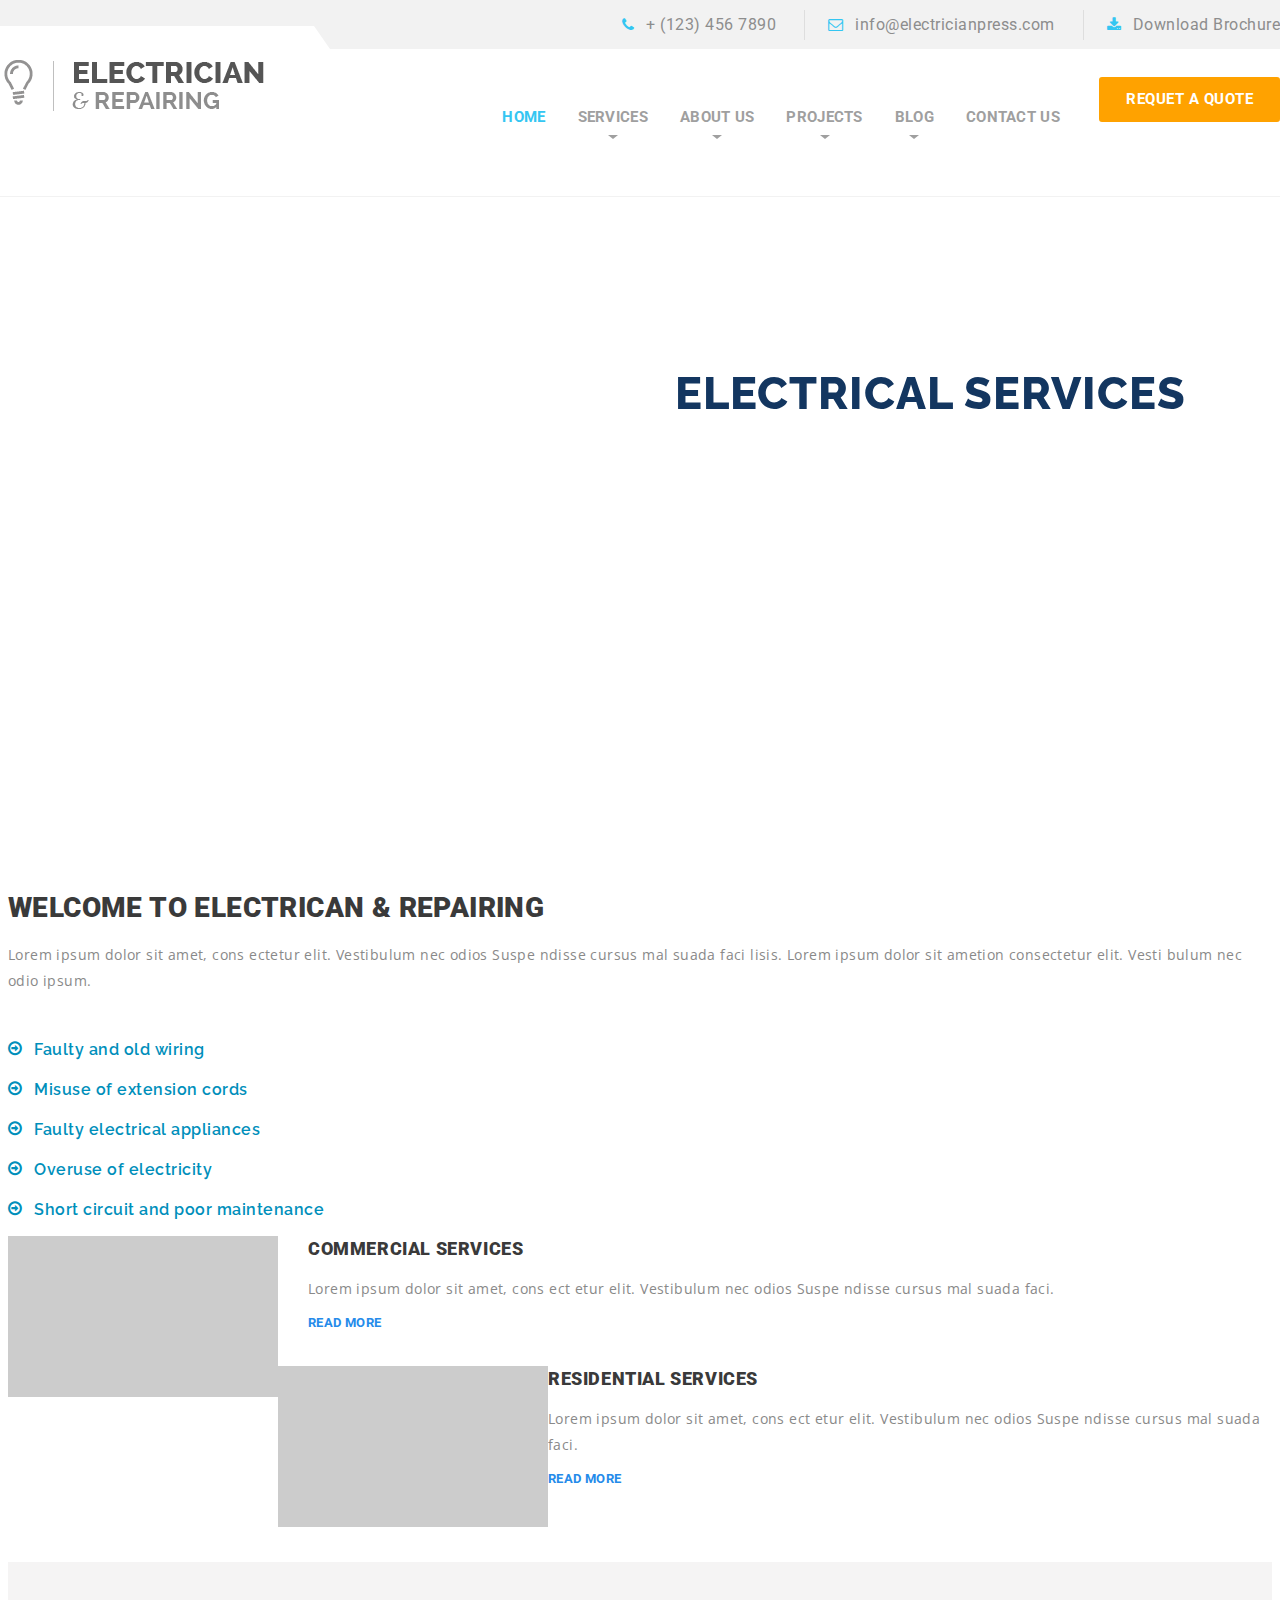
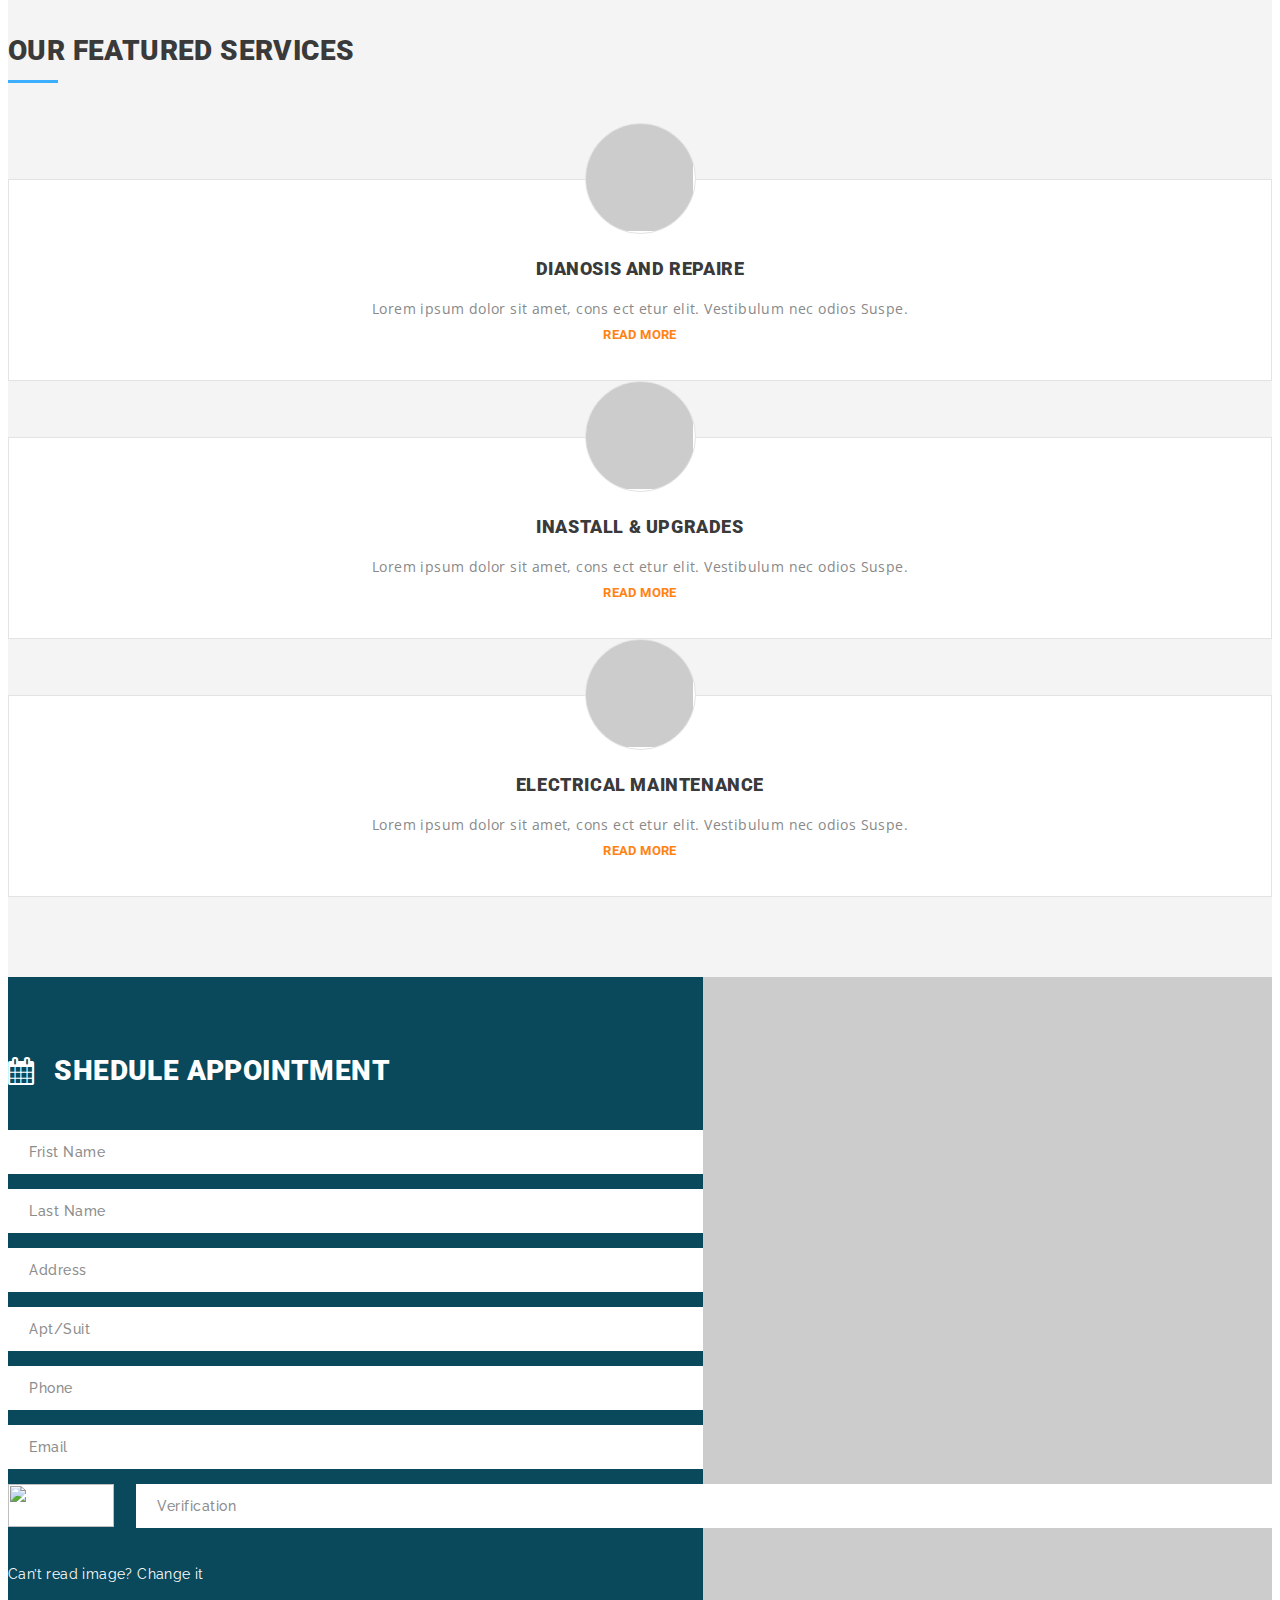
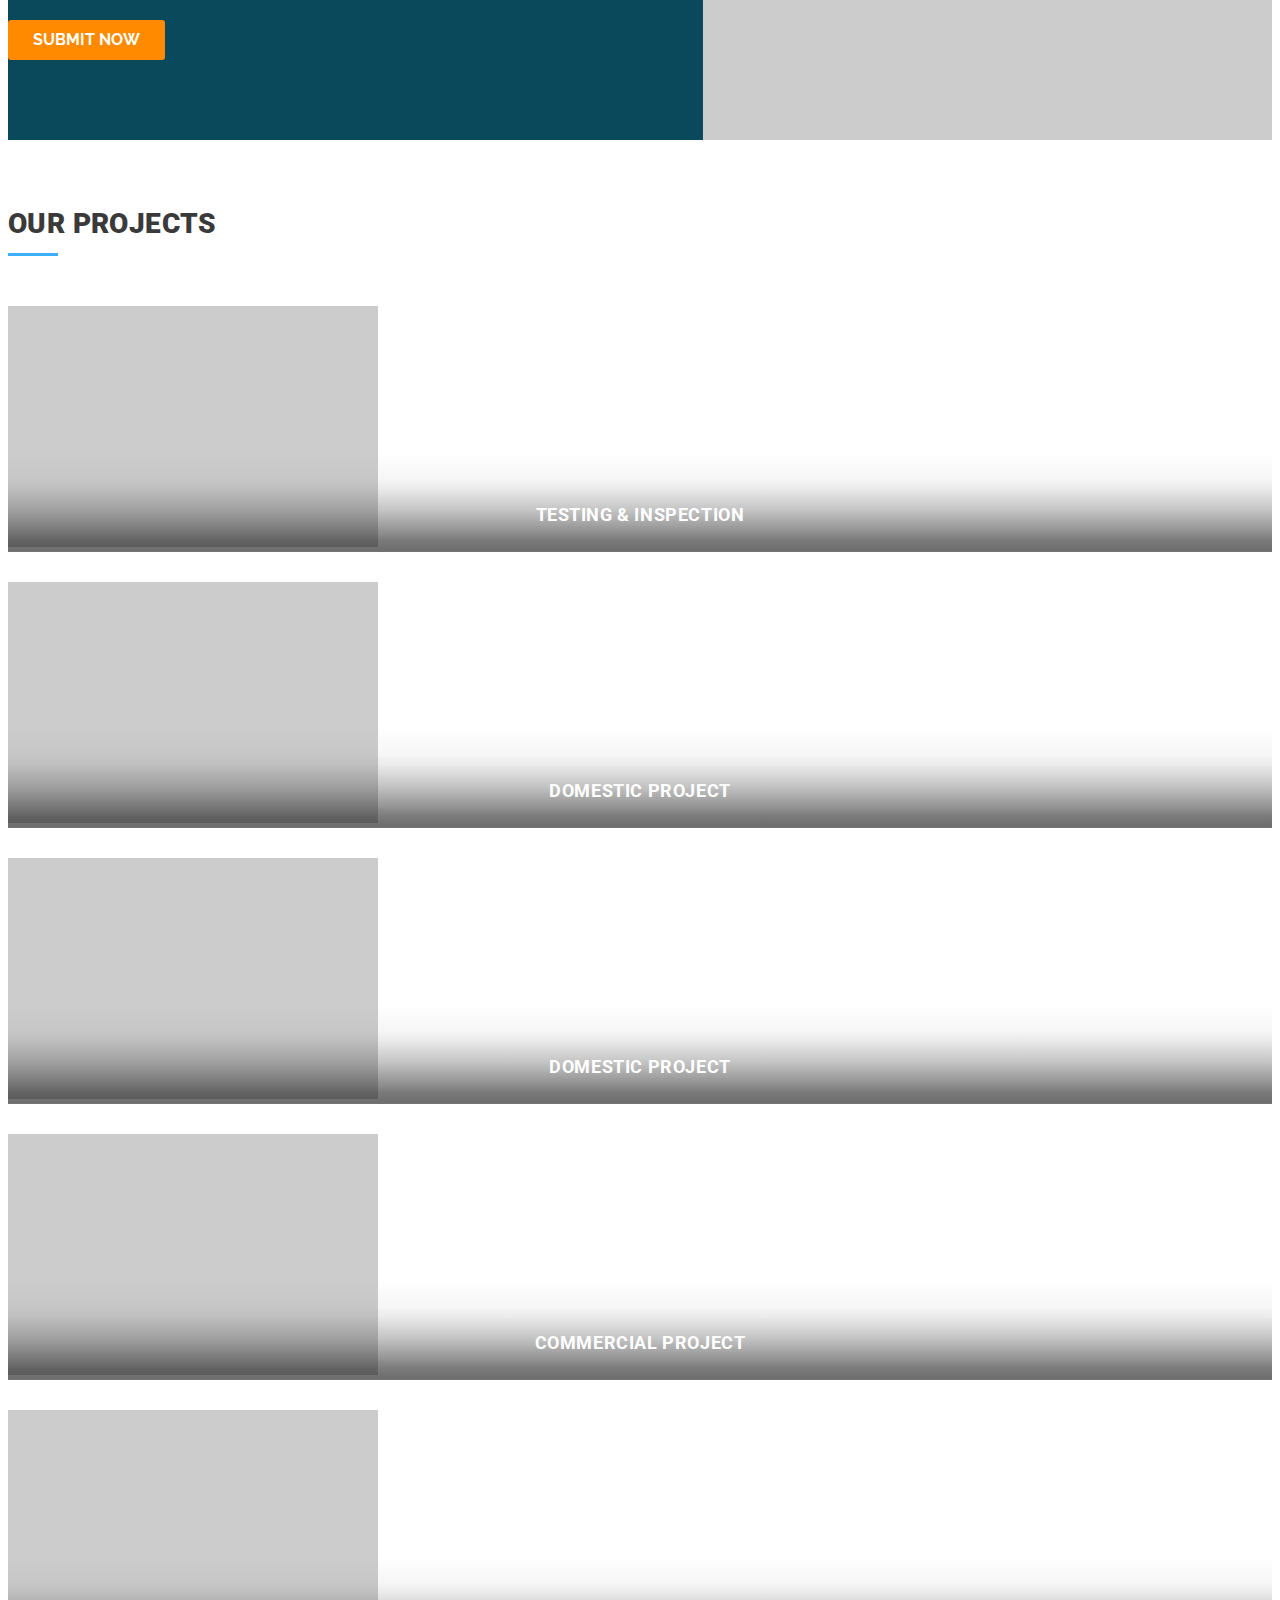
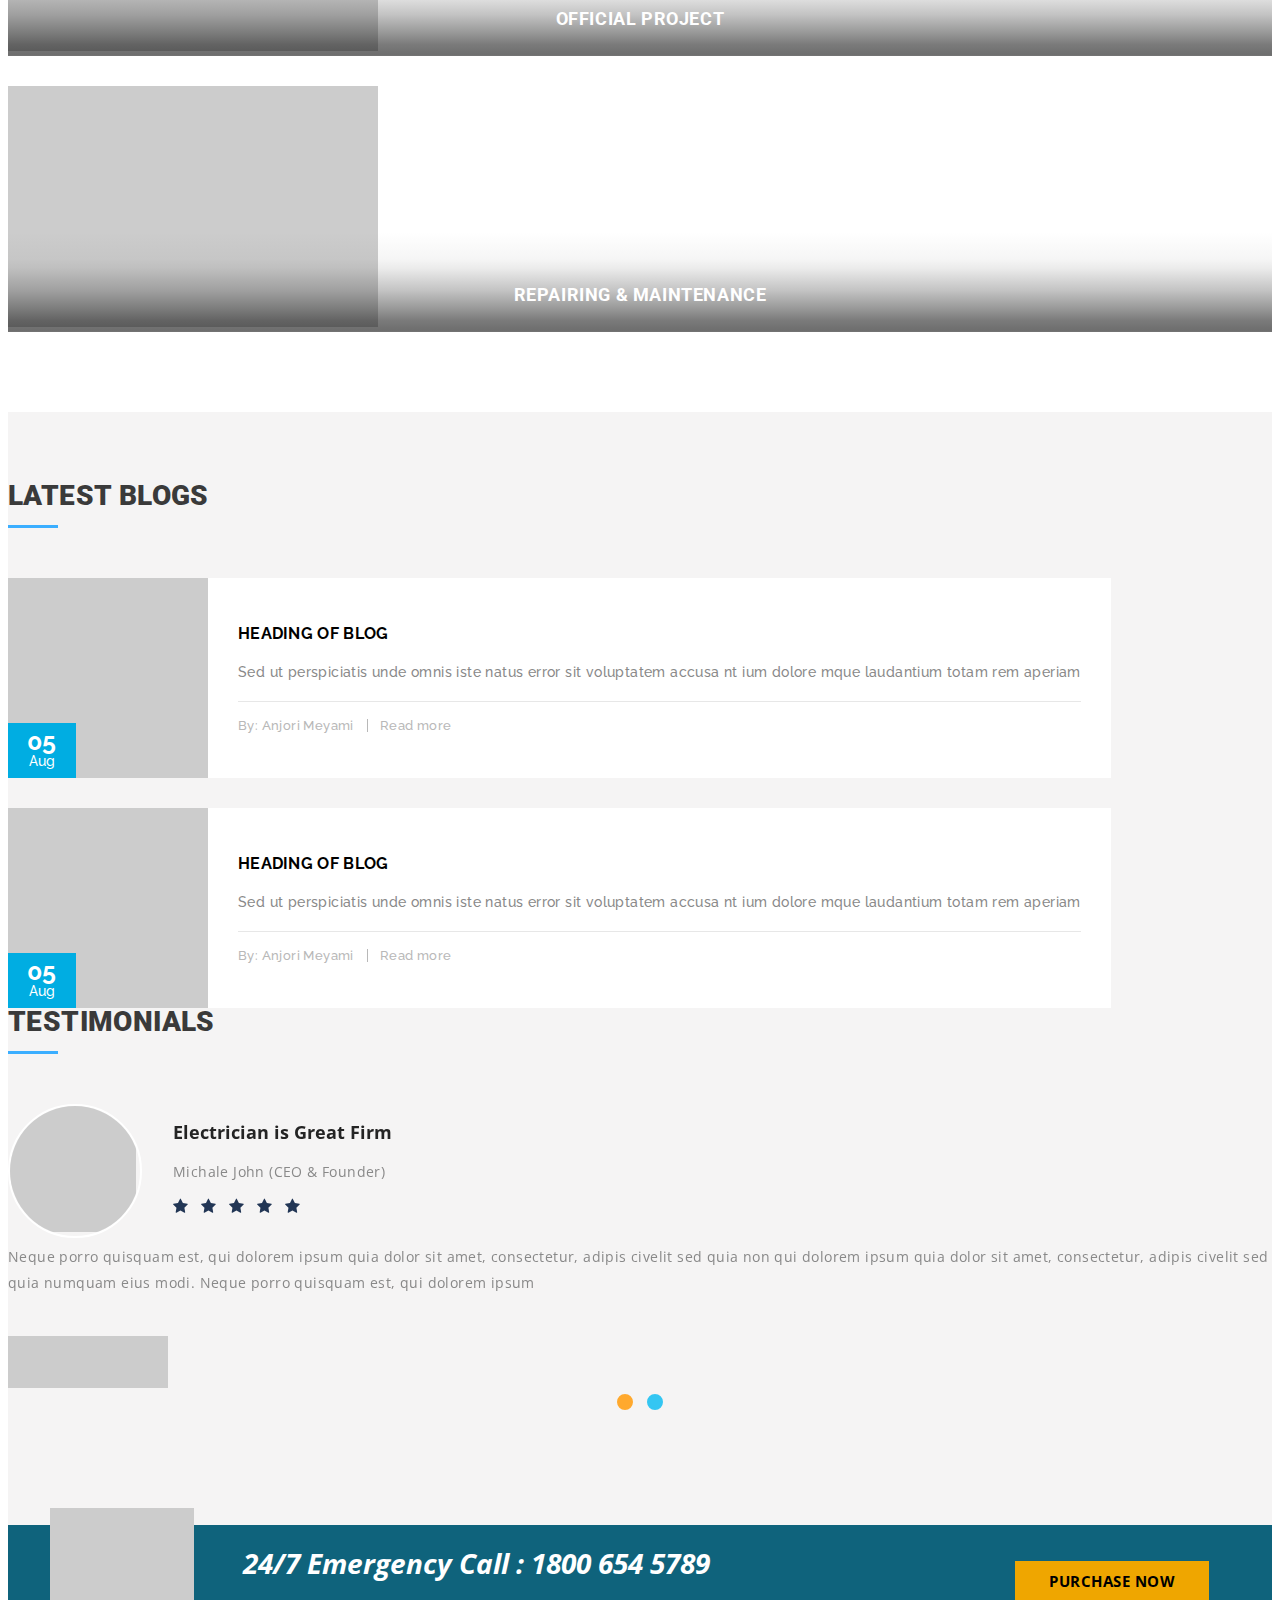
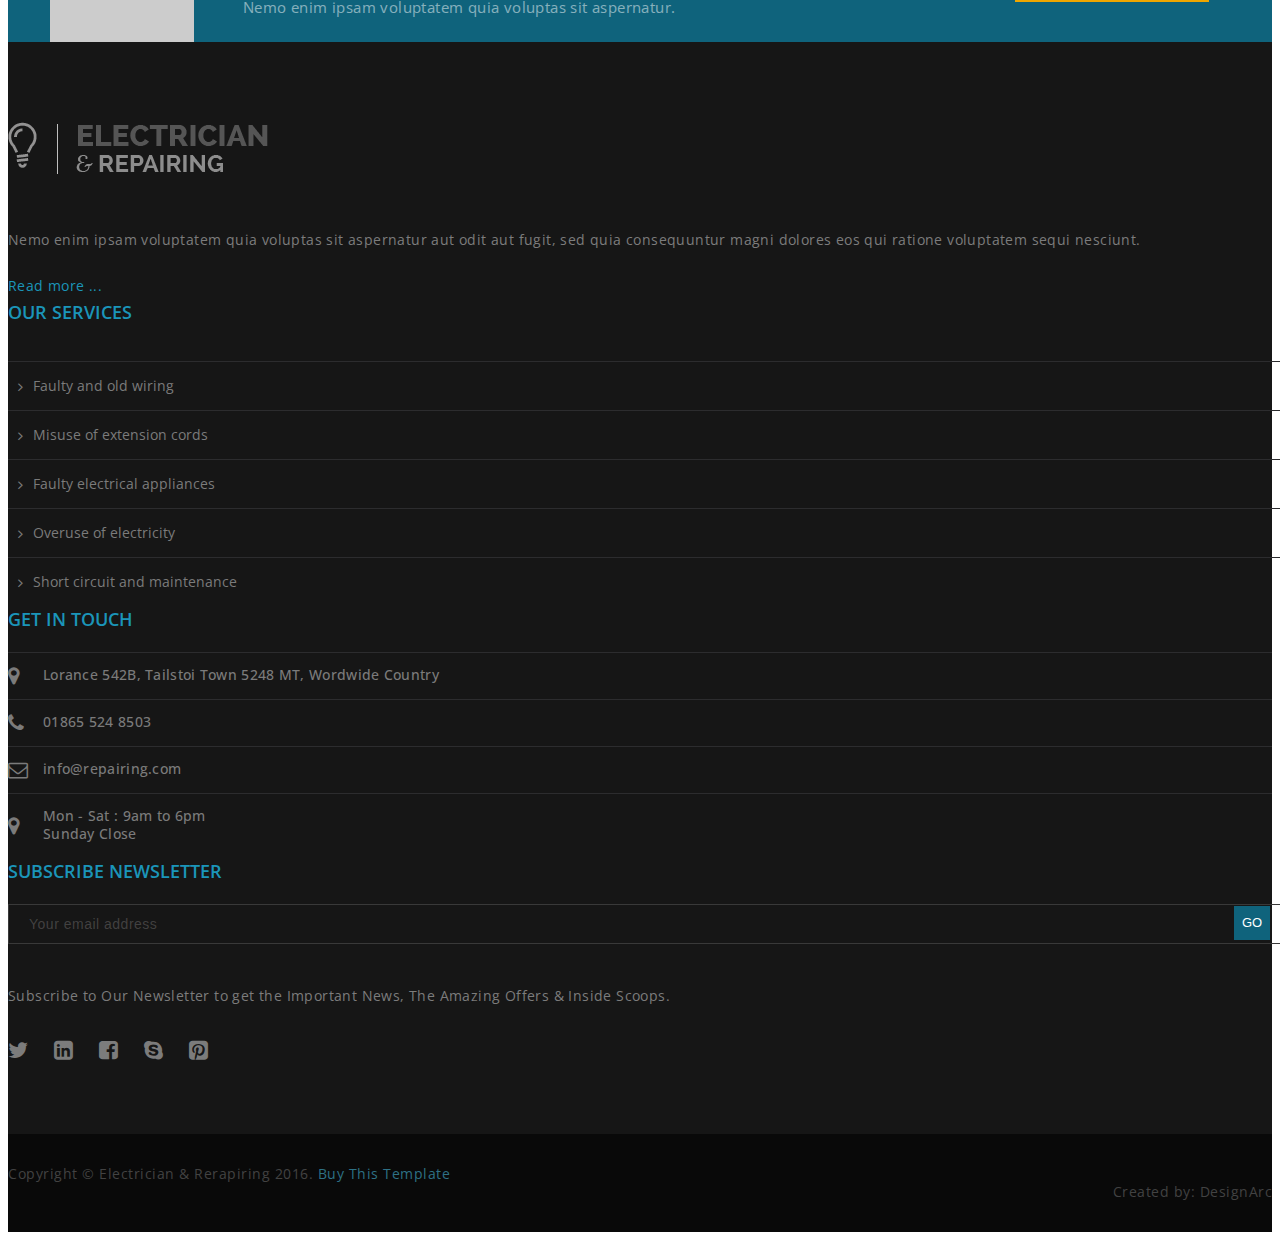
==== index.html @ d05a93d0 "Initial Commit" ====
<!DOCTYPE html>
<html>
<head>
	<meta http-equiv="content-type" content="text/html; charset=utf-8" />
    <meta name="format-detection" content="telephone=no" />
    <meta name="apple-mobile-web-app-capable" content="yes" />
    <meta name="viewport" content="width=device-width, initial-scale=1, maximum-scale=1.0, user-scalable=no, minimal-ui"/>

    <!-- FONTS -->
    <link href="https://maxcdn.bootstrapcdn.com/font-awesome/4.6.2/css/font-awesome.min.css" rel='stylesheet' type='text/css'>
    <link href="css/stroke-gap.min.css" rel="stylesheet" type='text/css'>
    <link href='https://fonts.googleapis.com/css?family=Open+Sans:300,400,600,700,800' rel='stylesheet' type='text/css'>
    <link href='https://fonts.googleapis.com/css?family=Roboto:300,400,500,700,900' rel='stylesheet' type='text/css'>
    <link href='https://fonts.googleapis.com/css?family=Raleway:300,400,500,600,700,800' rel='stylesheet' type='text/css'>
    <link href='https://fonts.googleapis.com/css?family=Poppins:300,400,700' rel='stylesheet' type='text/css'>
    <link href='https://fonts.googleapis.com/css?family=PT+Serif:400,700' rel='stylesheet' type='text/css'>

    <!-- CSS -->
    <link href="https://maxcdn.bootstrapcdn.com/bootstrap/3.3.6/css/bootstrap.min.css" integrity="sha384-1q8mTJOASx8j1Au+a5WDVnPi2lkFfwwEAa8hDDdjZlpLegxhjVME1fgjWPGmkzs7" crossorigin="anonymous" rel="stylesheet">
    <link href="css/idangerous.swiper.css" rel="stylesheet" type="text/css" />
    <link href="css/settings.css" rel="stylesheet" type="text/css" />
    <link href="css/layers.css" rel="stylesheet" type="text/css" />
    <link href="css/navigation.css" rel="stylesheet" type="text/css" />    
    <link href="css/style.css" rel="stylesheet" type="text/css" />

    <link rel="shortcut icon" href="img/favicon.ico" />
  	<title>Electrician&Repairing</title>
</head>
<body>

    <!-- HEADER -->
    <header class="tt-header-1">
        <div class="container">
            <div class="top-inner">
                <a class="logo" href="index.html"><img src="img/logo.png" alt=""></a>
            </div>
            <button class="cmn-toggle-switch"><span></span></button>
            <div class="toggle-block">
                <nav class="main-nav clearfix">
                    <ul>
                        <li class="active">
                            <a href="index.html">Home</a>                            
                        </li>
                        <li class="parent">
                            <a href="services.html">Services <i class="menu-toggle fa fa-angle-down"></i></a>
                            <ul>
                                <li><a href="services_detail.html#overuse">Overuse of electricity</a></li>
                                <li><a href="services_detail.html#shortcircuit">Shortcircuit repaire</a></li>
                                <li><a href="services_detail.html#faulty">Faulty and old wiring</a></li>
                                <li><a href="services_detail.html#misuse">Misuse of extension cords</a></li>
                                <li><a href="services_detail.html#poor">Poor maintenance</a></li>
                                <li><a href="services_detail.html#electrical">Electrical appliances</a></li>
                                <li><a href="services_detail.html#maintenace">Electrical maintenace</a></li>
                                <li><a href="services_detail.html#install">Install and upgrate</a></li>
                                <li><a href="services_detail.html#dianosis">Dianosis and repaire</a></li>
                            </ul>
                        </li>
                        <li class="parent">
                            <a href="about.html">About Us <i class="menu-toggle fa fa-angle-down"></i></a>
                            <ul>
                                <li><a href="team.html">Team</a></li>
                            </ul>
                        </li>
                        <li class="parent">
                            <a href="project_1.html">Projects <i class="menu-toggle fa fa-angle-down"></i></a>
                            <ul>
                                <li><a href="project_1.html">Project 1</a></li>
                                <li><a href="project_2.html">Project 2</a></li>
                                <li><a href="project_3.html">Project 3</a></li>
                            </ul>
                        </li>
                        <li class="parent">
                            <a href="blog.html">Blog <i class="menu-toggle fa fa-angle-down"></i></a>
                            <ul>
                                <li><a href="blog_detail.html">Blog Detail</a></li>
                            </ul>
                        </li>
                        <li><a href="contact.html">Contact us</a></li>
                    </ul>
                </nav>
                <div class="nav-more">
                    <a class="c-btn type-1 size-2 font-2 color-3 " href="request.html"><span>requet a quote</span></a>
                </div>
                <div class="top-line">
                    <div class="container">
                        <div class="top-info">
                            <i class="fa fa-phone"></i>
                            <a href="tel:18004567890">+ (123) 456 7890</a> 
                        </div>                        
                        <div class="top-info">
                            <i class="fa fa-envelope-o"></i>
                            <a href="mailto:info@buildcon.com">info@electricianpress.com</a>                  
                        </div>
                        <div class="top-info">
                            <i class="fa fa-download" aria-hidden="true"></i>
                            <a href="#">Download Brochure</a>
                        </div>                    
                    </div>
                </div>
            </div>
        </div>       
    </header>
    <div class="tt-header-margin-1"></div>

    <div id="content-wrapper">

        <!-- REVOLUTION SLIDER -->
        <div class="rev_slider_wrapper">
            <div class="rev_slider"  data-version="5.0">
                <ul>
                    <li data-transition="parallaxvertical" data-ease="SlowMo.ease">
                        <img src="img/slider/slide_3.jpg" height="650" width="1920"  alt="">

                        <h1 class="tp-caption sfb tp-resizeme tt-rev-title"
                            data-x="left" data-hoffset="['620', '620', '320', '320']"
                            data-y="top" data-voffset="167" 
                            data-whitespace="nowrap"
                            data-transform_idle="o:1;" 
                            data-transform_in="o:0" 
                            data-transform_out="o:0" 
                            data-start="500">                        
                            Fast and Reliable<br>
                            <span>Electrical services</span>
                        </h1>                       

                        <div class="tp-caption sfb tp-resizeme simple-text size-5 color-6 font-5"
                            data-x="left" data-hoffset="['620', '620', '320', '320']"
                            data-y="top"  data-voffset="291" 
                            data-whitespace="nowrap"
                            data-transform_idle="o:1;" 
                            data-transform_in="o:0" 
                            data-transform_out="o:0" 
                            data-start="1000"> 
                            <p><i>Lorem ipsum dolor sit amet, consectetur adipiscing elit, sed<br>
                            do eiusmod tempor incididunt ut labore et dolore magna<br>
                            aliqua. Ut enim ad minim veniam exercitation.</i></p>
                        </div>

                        <a class="tp-caption sfr tp-resizeme c-btn type-1 color-7" href="#"
                            data-x="left" data-hoffset="['620', '620', '320', '320']"
                            data-y="top" data-voffset="422" 
                            data-whitespace="nowrap"
                            data-transform_idle="o:1;" 
                            data-transform_in="o:0" 
                            data-transform_out="o:0" 
                            data-start="2000"> 
                            <span>learn more</span>
                        </a>

                        <a class="tp-caption sfl tp-resizeme c-btn type-1 color-2" href="#"
                            data-x="left" data-hoffset="['820', '820', '520', '520']"
                            data-y="top" data-voffset="422" 
                            data-whitespace="nowrap"
                            data-transform_idle="o:1;" 
                            data-transform_in="o:0" 
                            data-transform_out="o:0" 
                            data-start="1500">                         
                            <span>our sevices</span>
                        </a>
                    </li>

                    <li data-transition="parallaxvertical" data-ease="SlowMo.ease">
                        <img src="img/slider/slide_5.jpg" height="650" width="1920"  alt="">

                        <h1 class="tp-caption sfb tp-resizeme tt-rev-title-2"
                            data-x="left" data-hoffset="0" 
                            data-y="top" data-voffset="167" 
                            data-whitespace="nowrap"
                            data-transform_idle="o:1;" 
                            data-transform_in="o:0" 
                            data-transform_out="o:0" 
                            data-start="500">                        
                            Trobleshooting<br> <span>and repairing</span>
                        </h1>

                        <div class="tp-caption sfb tp-resizeme simple-text size-5 color-2 font-5"
                            data-x="left" data-hoffset="0" 
                            data-y="top" data-voffset="298" 
                            data-whitespace="nowrap"
                            data-transform_idle="o:1;" 
                            data-transform_in="o:0" 
                            data-transform_out="o:0" 
                            data-start="1000">                         
                            <p><i>Lorem ipsum dolor sit amet, consectetur adipiscing elit, sed do<br>
                            eiusmod tempor incididunt ut labore et dolore magna aliqua. Ut<br> enim ad minim veniam exercitation.</i></p>
                        </div>

                        <a class="tp-caption sfr tp-resizeme c-btn type-1 color-2" href="#"
                            data-x="left" data-hoffset="200" 
                            data-y="top" data-voffset="422" 
                            data-whitespace="nowrap"
                            data-transform_idle="o:1;" 
                            data-transform_in="o:0" 
                            data-transform_out="o:0" 
                            data-start="2000"> 
                            <span>our sevices</span>
                        </a>

                        <a class="tp-caption sfl tp-resizeme c-btn type-1" href="#"
                            data-x="left" data-hoffset="0" 
                            data-y="top" data-voffset="422" 
                            data-whitespace="nowrap"
                            data-transform_idle="o:1;" 
                            data-transform_in="o:0" 
                            data-transform_out="o:0" 
                            data-start="1500">                         
                            <span>learn more</span>
                        </a>                                                                        
                    </li>

                    <li data-transition="parallaxvertical" data-ease="SlowMo.ease">
                        <img src="img/slider/slide_4.jpg" height="650" width="1920"  alt="">
                        <div class="tt-rev-3-overlay"></div>

                        <h2 class="tp-caption sfb tp-resizeme tt-rev-title-3"
                            data-x="left" data-hoffset="['655', '655', '320', '320']"
                            data-y="top" data-voffset="135" 
                            data-whitespace="nowrap"
                            data-transform_idle="o:1;" 
                            data-transform_in="o:0" 
                            data-transform_out="o:0" 
                            data-start="500">                        
                            Trobleshooting
                        </h2>

                        <h2 class="tp-caption sfb tp-resizeme tt-rev-title-3 color-2"
                            data-x="left" data-hoffset="['655', '655', '320', '320']"
                            data-y="top" data-voffset="197" 
                            data-whitespace="nowrap"
                            data-transform_idle="o:1;" 
                            data-transform_in="o:0" 
                            data-transform_out="o:0" 
                            data-start="700">                        
                            and repairing
                        </h2>                   

                        <div class="tp-caption sfb tp-resizeme simple-text size-5 color-2 font-5"
                            data-x="left" data-hoffset="['655', '655', '320', '320']"
                            data-y="top" data-voffset="286" 
                            data-whitespace="nowrap"
                            data-transform_idle="o:1;" 
                            data-transform_in="o:0" 
                            data-transform_out="o:0" 
                            data-start="1000">                         
                            <p><i>Lorem ipsum dolor sit amet, consectetur adipiscing elit, sed do<br>
                            eiusmod tempor incididunt ut labore et dolore magna aliqua. Ut<br> enim ad minim veniam exercitation.</i></p>
                        </div>                       

                        <a class="tp-caption sfr tp-resizeme c-btn type-1" href="#"
                            data-x="left" data-hoffset="['655', '655', '320', '320']" 
                            data-y="top" data-voffset="422" 
                            data-whitespace="nowrap"
                            data-transform_idle="o:1;" 
                            data-transform_in="o:0" 
                            data-transform_out="o:0" 
                            data-start="2000"> 
                            <span>learn more</span>
                        </a>

                        <a class="tp-caption sfl tp-resizeme c-btn type-1 color-2" href="#"
                            data-x="left" data-hoffset="['820', '820', '520', '520']"
                            data-y="top" data-voffset="422" 
                            data-whitespace="nowrap"
                            data-transform_idle="o:1;" 
                            data-transform_in="o:0" 
                            data-transform_out="o:0" 
                            data-start="1500">                         
                            <span>our sevices</span>
                        </a>                                                                        
                    </li>                    
                </ul>
            </div>
        </div>
        <div class="empty-space marg-lg-b85 marg-md-b60"></div>
        
        <!-- TT-COMMERCIAL -->
        <div class="container">
            <div class="row">
                <div class="col-sm-6">
                    <div class="simple-text">
                        <h3>Welcome to electrican & Repairing</h3>
                        <p>Lorem ipsum dolor sit amet, cons ectetur elit. Vestibulum nec odios Suspe ndisse cursus mal suada faci lisis. Lorem ipsum dolor sit ametion consectetur elit. Vesti bulum nec odio ipsum.</p>                 
                    </div>
                    <div class="empty-space marg-lg-b30"></div>
                    <ul class="custom-links">
                        <li><a href="#">Faulty and old wiring</a></li>
                        <li><a href="#">Misuse of extension cords</a></li>
                        <li><a href="#">Faulty electrical appliances</a></li>
                        <li><a href="#">Overuse of electricity</a></li>
                        <li><a href="#">Short circuit and poor maintenance</a></li>
                    </ul>                     
                    <div class="empty-space marg-sm-b30"></div>
                </div>
                <div class="col-sm-6">
                    <div class="tt-commercial clearfix">
                        <a class="tt-commercial-img custom-hover" href="#">
                            <img class="img-responsive" src="img/commercial/commercial_1.jpg" height="161" width="270" alt="">
                        </a>
                        <div class="tt-commercial-info">
                            <a class="tt-commercial-title" href="#">Commercial Services</a>
                            <div class="simple-text">
                                <p>Lorem ipsum dolor sit amet, cons ect etur elit. Vestibulum nec odios Suspe ndisse cursus mal suada faci.</p>
                            </div>
                            <a class="c-btn type-2" href="#">Read more</a>
                        </div>
                    </div>
                    <div class="empty-space marg-lg-b30"></div>

                    <div class="tt-commercial clearfix">
                        <a class="tt-commercial-img custom-hover" href="#">
                            <img class="img-responsive" src="img/commercial/commercial_2.jpg" height="161" width="270" alt="">
                        </a>
                        <div class="tt-commercial-info">
                            <a class="tt-commercial-title" href="#">Residential Services</a>
                            <div class="simple-text">
                                <p>Lorem ipsum dolor sit amet, cons ect etur elit. Vestibulum nec odios Suspe ndisse cursus mal suada faci.</p>
                            </div>
                            <a class="c-btn type-2" href="#">Read more</a>
                        </div>
                    </div>                    
                </div>
            </div>
            <div class="empty-space marg-lg-b70 marg-md-b60"></div>            
        </div>

        <!-- TT-SERVICE -->
        <div class="bg-1">
            <div class="container">
                <div class="empty-space marg-lg-b75 marg-md-b60"></div>
                <h3 class="tt-block-title c-h3">Our featured services</h3>
                <div class="empty-space marg-lg-b40 marg-md-b30"></div>
                <div class="row">
                    <div class="col-sm-4">
                        <div class="tt-service">
                            <div class="tt-service-icon">
                                <img src="img/service/service_13.png" height="107" width="107" alt="">
                            </div>
                            <div class="tt-service-info">
                                <a class="tt-service-title c-h5" href="#">dianosis and repaire</a>
                                <div class="simple-text">
                                    <p>Lorem ipsum dolor sit amet, cons ect etur elit. Vestibulum nec odios Suspe.</p>
                                </div>
                                <a class="c-btn type-2 color-2" href="#">Read more</a>
                            </div>
                        </div>
                        <div class="empty-space marg-sm-b30"></div>
                    </div>
                    <div class="col-sm-4">
                        <div class="tt-service">
                            <div class="tt-service-icon">
                                <img src="img/service/service_14.png" height="107" width="107" alt="">
                            </div>
                            <div class="tt-service-info">
                                <a class="tt-service-title c-h5" href="#">Inastall & Upgrades</a>
                                <div class="simple-text">
                                    <p>Lorem ipsum dolor sit amet, cons ect etur elit. Vestibulum nec odios Suspe.</p>
                                </div>
                                <a class="c-btn type-2 color-2" href="#">Read more</a>
                            </div>
                        </div>
                        <div class="empty-space marg-sm-b30"></div>
                    </div>
                    <div class="col-sm-4">
                        <div class="tt-service">
                            <div class="tt-service-icon">
                                <img src="img/service/service_15.png" height="107" width="107" alt="">
                            </div>
                            <div class="tt-service-info">
                                <a class="tt-service-title c-h5" href="#">Electrical maintenance</a>
                                <div class="simple-text">
                                    <p>Lorem ipsum dolor sit amet, cons ect etur elit. Vestibulum nec odios Suspe.</p>
                                </div>
                                <a class="c-btn type-2 color-2" href="#">Read more</a>
                            </div>
                        </div>
                    </div>                                        
                </div>
                <div class="empty-space marg-lg-b80 marg-md-b30 marg-xs-b60"></div>
            </div>
        </div>

        <!-- TT-TWO-BLOCK -->
        <div class="bg-2">
            <div class="tt-two-blocks">
                <div class="container">
                    <div class="empty-space marg-lg-b80 marg-md-b60"></div>
                    <div class="tt-two-blocks-img background-block" style="background-image:url(img/two-blocks/two-blocks.jpg);"></div>
                    <div class="row">
                        <div class="col-md-6">
                            <h3 class="tt-block-title type-2 color-2 c-h3"><i class="fa fa-calendar" aria-hidden="true"></i><span>SHEDULE APPOINTMENT</span></h3>
                            <div class="empty-space marg-lg-b45 marg-md-b30"></div>
                            <form class="tt-shedule-form" id="tt-shedule-form">
                                <div class="row">
                                    <div class="col-sm-6">
                                        <input class="c-input" type="text" placeholder="Frist Name" name="first_name" required>
                                    </div>
                                    <div class="col-sm-6">
                                        <input class="c-input" type="text" placeholder="Last Name" name="last_name" required>
                                    </div>                                    
                                </div>
                                <div class="row">
                                    <div class="col-sm-6">
                                        <input class="c-input" type="text" placeholder="Address" name="address" required>
                                    </div>
                                    <div class="col-sm-6">
                                        <input class="c-input" type="text" placeholder="Apt/Suit" name="apt" required>
                                    </div>                                    
                                </div>
                                <div class="row">
                                    <div class="col-sm-6">
                                        <input class="c-input" type="text" placeholder="Phone" name="phone" required>
                                    </div>
                                    <div class="col-sm-6">
                                        <input class="c-input" type="email" placeholder="Email" name="email" required>
                                    </div>                                    
                                </div>
                                <div class="row">
                                    <div class="col-sm-6">
                                        <div class="tt-shedule-captha">
                                            <img src="data:image/svg+xml;charset=utf8,%3Csvg%20xmlns='http://www.w3.org/2000/svg'%3E%3C/svg%3E" height="43" width="106" alt="">
                                            <input class="c-input" type="text" placeholder="Verification" name="captha" required>
                                        </div>
                                    </div>
                                    <div class="col-sm-6">
                                        <a class="tt-shedule-link" href="#"><span>Can’t read image? Change it</span></a>
                                    </div>                                    
                                </div>
                                <div class="c-btn type-1 size-3 font-3 color-4">
                                    <input type="submit" value="Submit now">
                                </div>
                                <span class="tt-request-success"></span>                     
                            </form>
                        </div>
                    </div>
                    <div class="empty-space marg-lg-b80 marg-md-b60"></div>
                </div>
            </div>
        </div>
        
        <!-- TT-PROJECT -->
        <div class="container">
            <div class="empty-space marg-lg-b70 marg-md-b60"></div>
            <h3 class="tt-block-title c-h3">Our projects</h3>
            <div class="empty-space marg-lg-b50 marg-md-b30"></div>

            <div class="tt-project-wrapper">
                <div class="row">
                    <div class="col-sm-6 col-md-4">
                        <div class="tt-project">
                            <img class="img-responsive" src="img/project/project_1.jpg" height="241" width="370" alt="">
                            <h4 class="tt-project-title-bottom">Testing & Inspection</h4>
                            <span class="tt-project-hover">
                                <span class="tt-project-btn">
                                    <a href="#"><i class="stroke-icon icon-Linked"></i></a>
                                    <a class="lightbox" data-title="Testing & Inspection" href="img/project/project_1.jpg"><i class="stroke-icon icon-Search"></i></a>
                                </span>
                                <span class="tt-project-info">
                                    <a class="tt-project-link" href="#">Testing & Inspection</a>
                                    <span class="simple-text">Inspection and Installation</span>
                                </span>
                            </span>
                        </div>
                        <div class="empty-space marg-lg-b30"></div>
                    </div>
                    <div class="col-sm-6 col-md-4">
                        <div class="tt-project">
                            <img class="img-responsive" src="img/project/project_2.jpg" height="241" width="370" alt="">
                            <h4 class="tt-project-title-bottom">domestic project</h4>
                            <span class="tt-project-hover">
                                <span class="tt-project-btn">
                                    <a href="#"><i class="stroke-icon icon-Linked"></i></a>
                                    <a class="lightbox" data-title="Domestic Project" href="img/project/project_2.jpg"><i class="stroke-icon icon-Search"></i></a>
                                </span>
                                <span class="tt-project-info">
                                    <a class="tt-project-link" href="#">domestic project</a>
                                    <span class="simple-text">Inspection and Installation</span>
                                </span>
                            </span>
                        </div>
                        <div class="empty-space marg-lg-b30"></div>
                    </div>
                    <div class="col-sm-6 col-md-4">
                        <div class="tt-project">
                            <img class="img-responsive" src="img/project/project_3.jpg" height="241" width="370" alt="">
                            <h4 class="tt-project-title-bottom">domestic project</h4>
                            <span class="tt-project-hover">
                                <span class="tt-project-btn">
                                    <a href="#"><i class="stroke-icon icon-Linked"></i></a>
                                    <a class="lightbox" data-title="Domestic Project" href="img/project/project_3.jpg"><i class="stroke-icon icon-Search"></i></a>
                                </span>
                                <span class="tt-project-info">
                                    <a class="tt-project-link" href="#">domestic project</a>
                                    <span class="simple-text">Inspection and Installation</span>
                                </span>
                            </span>
                        </div>
                        <div class="empty-space marg-lg-b30"></div>
                    </div>                                
                    <div class="col-sm-6 col-md-4">
                        <div class="tt-project">
                            <img class="img-responsive" src="img/project/project_4.jpg" height="241" width="370" alt="">
                            <h4 class="tt-project-title-bottom">commercial project</h4>
                            <span class="tt-project-hover">
                                <span class="tt-project-btn">
                                    <a href="#"><i class="stroke-icon icon-Linked"></i></a>
                                    <a class="lightbox" data-title="commercial project" href="img/project/project_4.jpg"><i class="stroke-icon icon-Search"></i></a>
                                </span>
                                <span class="tt-project-info">
                                    <a class="tt-project-link" href="#">commercial project</a>
                                    <span class="simple-text">Inspection and Installation</span>
                                </span>
                            </span>
                        </div>
                        <div class="empty-space marg-lg-b30"></div>
                    </div>
                    <div class="col-sm-6 col-md-4">
                        <div class="tt-project">
                            <img class="img-responsive" src="img/project/project_5.jpg" height="241" width="370" alt="">
                            <h4 class="tt-project-title-bottom">official project</h4>
                            <span class="tt-project-hover">
                                <span class="tt-project-btn">
                                    <a href="#"><i class="stroke-icon icon-Linked"></i></a>
                                    <a class="lightbox" data-title="Official project" href="img/project/project_5.jpg"><i class="stroke-icon icon-Search"></i></a>
                                </span>
                                <span class="tt-project-info">
                                    <a class="tt-project-link" href="#">official project</a>
                                    <span class="simple-text">Inspection and Installation</span>
                                </span>
                            </span>
                        </div>
                        <div class="empty-space marg-lg-b30"></div>
                    </div>
                    <div class="col-sm-6 col-md-4">
                        <div class="tt-project">
                            <img class="img-responsive" src="img/project/project_6.jpg" height="241" width="370" alt="">
                            <h4 class="tt-project-title-bottom">Repairing & Maintenance</h4>
                            <span class="tt-project-hover">
                                <span class="tt-project-btn">
                                    <a href="#"><i class="stroke-icon icon-Linked"></i></a>
                                    <a class="lightbox" data-title="Official project" href="img/project/project_6.jpg"><i class="stroke-icon icon-Search"></i></a>
                                </span>
                                <span class="tt-project-info">
                                    <a class="tt-project-link" href="#">official project</a>
                                    <span class="simple-text">Inspection and Installation</span>
                                </span>
                            </span>
                        </div>
                        <div class="empty-space marg-lg-b30"></div>
                    </div>                                
                </div>
            </div>
            <div class="empty-space marg-lg-b50 marg-md-b30"></div>            
        </div>

        <div class="bg-1">
            <div class="container">
                <div class="empty-space marg-lg-b70 marg-md-b60"></div>
                <div class="row">
                    <div class="col-md-6">
                        <h3 class="tt-block-title c-h3">Latest Blogs</h3>
                        <div class="empty-space marg-lg-b50 marg-md-b30"></div>
                        <div class="tt-post">
                            <a class="tt-post-img custom-hover">
                                <span class="tt-post-imgbg" style="background-image:url(img/post/post_1.jpg);"></span>
                                <div class="tt-post-date"><span>05</span>Aug</div>
                            </a>                  
                            <div class="tt-post-info clearfix">
                                <div class="tt-post-inner">
                                    <a class="tt-post-link" href="#">Heading of blog</a>   
                                    <div class="simple-text font-2"><p>Sed ut perspiciatis unde omnis iste natus error sit voluptatem accusa nt ium dolore mque laudantium totam rem aperiam</p></div>
                                    <div class="tt-post-label">
                                        <span>By: <a href="#">Anjori Meyami</a></span>
                                        <span><a href="#">Read more</a></span>
                                    </div>                                      
                                </div>   
                            </div>
                        </div>
                        <div class="empty-space marg-lg-b30"></div>                         
                        <div class="tt-post">
                            <a class="tt-post-img custom-hover">
                                <span class="tt-post-imgbg" style="background-image:url(img/post/post_2.jpg);"></span>
                                <div class="tt-post-date"><span>05</span>Aug</div>
                            </a>             
                            <div class="tt-post-info clearfix">
                                <div class="tt-post-inner">
                                    <a class="tt-post-link" href="#">Heading of blog</a>   
                                    <div class="simple-text font-2"><p>Sed ut perspiciatis unde omnis iste natus error sit voluptatem accusa nt ium dolore mque laudantium totam rem aperiam</p></div>
                                    <div class="tt-post-label">
                                        <span>By: <a href="#">Anjori Meyami</a></span>
                                        <span><a href="#">Read more</a></span>
                                    </div>                                      
                                </div>   
                            </div>
                        </div>
                        <div class="empty-space marg-md-b60"></div>                             
                    </div>
                    <div class="col-md-6 col-lg-5 col-lg-offset-1">
                        <h3 class="tt-block-title c-h3">Testimonials</h3>
                        <div class="empty-space marg-lg-b50 marg-md-b30"></div>


                        <div class="swiper-container" data-autoplay="5000" data-loop="1" data-speed="500" data-center="0" data-slides-per-view="1">
                            <div class="swiper-wrapper">
                                <div class="swiper-slide active" data-val="0">
                                    <div class="tt-testimonial">
                                        <div class="tt-testimonial-top clearfix">
                                            <a class="tt-testimonial-user custom-hover round">
                                                <img class="img-responsive" src="img/testimonials/user.jpg" height="126" width="126" alt="">
                                            </a>
                                            <div class="tt-testimonial-info">
                                                <a class="tt-testimonial-title" href="#">Electrician is Great Firm</a>
                                                <div class="simple-text">
                                                    <p>Michale John (CEO & Founder)</p>
                                                </div>
                                                <div class="tt-testimonial-rating">
                                                    <i class="fa fa-star" aria-hidden="true"></i>
                                                    <i class="fa fa-star" aria-hidden="true"></i>
                                                    <i class="fa fa-star" aria-hidden="true"></i>
                                                    <i class="fa fa-star" aria-hidden="true"></i>
                                                    <i class="fa fa-star" aria-hidden="true"></i>
                                                </div>
                                            </div>
                                        </div>
                                        <div class="simple-text">
                                            <p>Neque porro quisquam est, qui dolorem ipsum quia dolor sit amet, consectetur, adipis civelit sed quia non qui dolorem ipsum quia dolor sit amet, consectetur, adipis civelit sed quia numquam eius modi. Neque porro quisquam est, qui dolorem ipsum</p>
                                        </div>
                                        <img src="img/testimonials/label.png" height="52" width="160" alt="">
                                    </div>                                 
                                </div>
                                <div class="swiper-slide" data-val="1">
                                    <div class="tt-testimonial">
                                        <div class="tt-testimonial-top clearfix">
                                            <a class="tt-testimonial-user custom-hover round">
                                                <img class="img-responsive" src="img/testimonials/user.jpg" height="126" width="126" alt="">
                                            </a>
                                            <div class="tt-testimonial-info">
                                                <a class="tt-testimonial-title" href="#">Electrician is Great Firm</a>
                                                <div class="simple-text">
                                                    <p>Michale John (CEO & Founder)</p>
                                                </div>
                                                <div class="tt-testimonial-rating">
                                                    <i class="fa fa-star" aria-hidden="true"></i>
                                                    <i class="fa fa-star" aria-hidden="true"></i>
                                                    <i class="fa fa-star" aria-hidden="true"></i>
                                                    <i class="fa fa-star" aria-hidden="true"></i>
                                                    <i class="fa fa-star" aria-hidden="true"></i>
                                                </div>
                                            </div>
                                        </div>
                                        <div class="simple-text">
                                            <p>Neque porro quisquam est, qui dolorem ipsum quia dolor sit amet, consectetur, adipis civelit sed quia non qui dolorem ipsum quia dolor sit amet, consectetur, adipis civelit sed quia numquam eius modi. Neque porro quisquam est, qui dolorem ipsum</p>
                                        </div>
                                        <img src="img/testimonials/label.png" height="52" width="160" alt="">
                                    </div>                                 
                                </div>
                            </div>
                            <div class="pagination type-1"></div>
                        </div>
                    </div>
                </div>
                <div class="empty-space marg-lg-b110 marg-md-b50"></div>

                <div class="tt-banner">
                    <img class="tt-banner-img" src="img/banner/banner.png" height="134" width="144" alt="">
                    <div class="tt-banner-info">
                        <h4 class="tt-banner-title">24/7 Emergency Call : <a href="tel:18006545789">1800 654 5789</a></h4>
                        <div class="simple-text size-3 color-3">
                            <p>Nemo enim ipsam voluptatem quia voluptas sit aspernatur.</p>
                        </div>
                    </div>
                    <div class="tt-banner-link">
                        <a class="c-btn type-1 size-4 color-5 no-radius" href="#"><span>Purchase Now</span></a>
                    </div>
                </div>
                
            </div>
        </div>
    </div>


    <!-- FOOTER -->
    <footer class="tt-footer">
        <div class="container">
            <div class="empty-space marg-lg-b70 marg-md-b50 marg-xs-b30"></div>
            <div class="row">
                <div class="col-sm-6 col-md-3">
                    <a class="tt-footer-logo" href="#">
                        <img class="img-responsive" src="img/f_logo.png" height="71" width="270" alt="">
                    </a>
                    <div class="empty-space marg-lg-b25"></div>

                    <div class="simple-text color-4">
                        <p>Nemo enim ipsam voluptatem quia voluptas sit aspernatur aut odit aut fugit, sed quia consequuntur magni dolores eos qui ratione voluptatem sequi nesciunt. </p>
                        <p><a href="#">Read more ...</a></p>
                    </div>
                    <div class="empty-space marg-md-b30"></div>
                </div>
                <div class="col-sm-6 col-md-3">
                    <h4 class="tt-footer-title">our services</h4>
                    <div class="empty-space marg-lg-b20"></div>
                    <ul class="tt-footer-list clearfix">
                        <li><a href="#">Faulty and old wiring</a></li>                       
                        <li><a href="#">Misuse of extension cords</a></li>                       
                        <li><a href="#">Faulty electrical appliances</a></li>                       
                        <li><a href="#">Overuse of electricity</a></li>                      
                        <li><a href="#">Short circuit and maintenance</a></li>                      
                    </ul>
                    <div class="empty-space marg-md-b30"></div>
                </div>
                <div class="col-sm-6 col-md-3">
                    <h4 class="tt-footer-title">Get in Touch</h4>
                    <div class="empty-space marg-lg-b20"></div>

                    <div class="tt-footer-contact">
                        <i class="fa fa-map-marker"></i>
                        Lorance 542B, Tailstoi Town 5248 MT, Wordwide Country                           
                    </div>
                    <div class="tt-footer-contact">
                        <i class="fa fa-phone"></i>
                        <a href="tel:018655248503">01865 524 8503</a>                            
                    </div>
                    <div class="tt-footer-contact">
                        <i class="fa fa-envelope-o"></i>
                        <a href="mailto:info@repairing.com">info@repairing.com</a>                
                    </div>
                    <div class="tt-footer-contact">
                        <i class="fa fa-map-marker"></i>
                        Mon - Sat : 9am to 6pm<br>
                        Sunday Close                           
                    </div>
                    <div class="empty-space marg-md-b30"></div>                                       
                </div>
                <div class="col-sm-6 col-md-3">
                    <h4 class="tt-footer-title">subscribe Newsletter</h4>
                    <div class="empty-space marg-lg-b20"></div>

                    <div class="tt-footer-search">
                        <form>
                            <input type="text" required="" placeholder="Your email address">
                            <input type="submit" value="Go">
                        </form>
                    </div>
                    <div class="empty-space marg-lg-b25"></div>

                    <div class="simple-text color-4">
                        <p>Subscribe to Our Newsletter to get the Important News, The Amazing Offers & Inside Scoops.</p>
                    </div>
                    <div class="empty-space marg-lg-b25"></div>

                    <div class="tt-footer-social">
                        <a href="#"><i class="fa fa-twitter" aria-hidden="true"></i></a>
                        <a href="#"><i class="fa fa-linkedin-square" aria-hidden="true"></i></a>
                        <a href="#"><i class="fa fa-facebook-square" aria-hidden="true"></i></a>
                        <a href="#"><i class="fa fa-skype" aria-hidden="true"></i></a>
                        <a href="#"><i class="fa fa-pinterest-square" aria-hidden="true"></i></a>
                    </div>
                    <div class="empty-space marg-md-b30"></div> 
                </div>                
            </div>
            <div class="empty-space marg-lg-b70 marg-md-b50 marg-xs-b30"></div>
        </div>
        <div class="tt-footer-line">
            <div class="container">
                <div class="row">
                    <div class="col-sm-6">
                        <div class="tt-footer-copy">Copyright © Electrician & Rerapiring 2016. <a href="#">Buy This Template</a></div>
                    </div>
                    <div class="col-sm-6">
                        <div class="tt-footer-author">Created by: <a href="#">DesignArc</a></div>
                    </div>
                </div>
            </div>
        </div>
    </footer>
    <script src="https://ajax.googleapis.com/ajax/libs/jquery/2.2.2/jquery.min.js"></script>
    <script src="https://maxcdn.bootstrapcdn.com/bootstrap/3.3.6/js/bootstrap.min.js" integrity="sha384-0mSbJDEHialfmuBBQP6A4Qrprq5OVfW37PRR3j5ELqxss1yVqOtnepnHVP9aJ7xS" crossorigin="anonymous"></script>
    <script src="js/idangerous.swiper.min.js"></script>
    <script src="js/imagelightbox.min.js"></script>
    <script src="js/jquery.themepunch.tools.min.js"></script>
    <script src="js/jquery.themepunch.revolution.min.js"></script>
    <script src="js/revolution.extension.slideanims.min.js"></script>
    <script src="js/revolution.extension.layeranimation.min.js"></script>
    <script src="js/revolution.extension.navigation.min.js"></script>    
    <script src="js/revolution.extension.actions.min.js"></script>    
    <script src="js/revolution.extension.parallax.min.js"></script>   
    <script src="js/revolution.extension.carousel.min.js"></script>
    <script src="js/revolution.extension.kenburn.min.js"></script>
    <script src="js/revolution.extension.migration.min.js"></script>
    <script src="js/jquery.validate.min.js"></script>
    <script src="js/global.js"></script>
    <!--script >

    function submitShedule() {
            $.ajax({type:'POST', url:'shedule-action.php', data:$('#contact-form').serialize(), success: function(response) {
               $('.submit').html('sent');
               $('.tt-request-success').html('Your message was sent successfully').addClass('active');
               document.contactform.reset();                                 
            }});                
            return false;
        }       
    </script-->    
</body>
</html>
---- css/stroke-gap.min.css ----
@font-face{font-family:'Stroke-Gap-Icons';src:url('../fonts/Stroke-Gap-Icons.eot');src:url('../fonts/Stroke-Gap-Icons.eot?#iefix') format('embedded-opentype'),url('../fonts/Stroke-Gap-Icons.woff') format('woff'),url('../fonts/Stroke-Gap-Icons.ttf') format('truetype'),url('../fonts/Stroke-Gap-Icons.svg#et-line') format('svg');font-weight:normal;font-style:normal}.stroke-icon{font-family:'Stroke-Gap-Icons';speak:none;font-style:normal;font-weight:normal;font-variant:normal;text-transform:none;line-height:1;-webkit-font-smoothing:antialiased;-moz-osx-font-smoothing:grayscale}.icon-WorldWide:before{content:"\e600"}.icon-WorldGlobe:before{content:"\e601"}.icon-Underpants:before{content:"\e602"}.icon-Tshirt:before{content:"\e603"}.icon-Trousers:before{content:"\e604"}.icon-Tie:before{content:"\e605"}.icon-TennisBall:before{content:"\e606"}.icon-Telesocpe:before{content:"\e607"}.icon-Stop:before{content:"\e608"}.icon-Starship:before{content:"\e609"}.icon-Starship2:before{content:"\e60a"}.icon-Speaker:before{content:"\e60b"}.icon-Speaker2:before{content:"\e60c"}.icon-Soccer:before{content:"\e60d"}.icon-Snikers:before{content:"\e60e"}.icon-Scisors:before{content:"\e60f"}.icon-Puzzle:before{content:"\e610"}.icon-Printer:before{content:"\e611"}.icon-Pool:before{content:"\e612"}.icon-Podium:before{content:"\e613"}.icon-Play:before{content:"\e614"}.icon-Planet:before{content:"\e615"}.icon-Pause:before{content:"\e616"}.icon-Next:before{content:"\e617"}.icon-MusicNote2:before{content:"\e618"}.icon-MusicNote:before{content:"\e619"}.icon-MusicMixer:before{content:"\e61a"}.icon-Microphone:before{content:"\e61b"}.icon-Medal:before{content:"\e61c"}.icon-ManFigure:before{content:"\e61d"}.icon-Magnet:before{content:"\e61e"}.icon-Like:before{content:"\e61f"}.icon-Hanger:before{content:"\e620"}.icon-Handicap:before{content:"\e621"}.icon-Forward:before{content:"\e622"}.icon-Footbal:before{content:"\e623"}.icon-Flag:before{content:"\e624"}.icon-FemaleFigure:before{content:"\e625"}.icon-Dislike:before{content:"\e626"}.icon-DiamondRing:before{content:"\e627"}.icon-Cup:before{content:"\e628"}.icon-Crown:before{content:"\e629"}.icon-Column:before{content:"\e62a"}.icon-Click:before{content:"\e62b"}.icon-Cassette:before{content:"\e62c"}.icon-Bomb:before{content:"\e62d"}.icon-BatteryLow:before{content:"\e62e"}.icon-BatteryFull:before{content:"\e62f"}.icon-Bascketball:before{content:"\e630"}.icon-Astronaut:before{content:"\e631"}.icon-WineGlass:before{content:"\e632"}.icon-Water:before{content:"\e633"}.icon-Wallet:before{content:"\e634"}.icon-Umbrella:before{content:"\e635"}.icon-TV:before{content:"\e636"}.icon-TeaMug:before{content:"\e637"}.icon-Tablet:before{content:"\e638"}.icon-Soda:before{content:"\e639"}.icon-SodaCan:before{content:"\e63a"}.icon-SimCard:before{content:"\e63b"}.icon-Signal:before{content:"\e63c"}.icon-Shaker:before{content:"\e63d"}.icon-Radio:before{content:"\e63e"}.icon-Pizza:before{content:"\e63f"}.icon-Phone:before{content:"\e640"}.icon-Notebook:before{content:"\e641"}.icon-Mug:before{content:"\e642"}.icon-Mastercard:before{content:"\e643"}.icon-Ipod:before{content:"\e644"}.icon-Info:before{content:"\e645"}.icon-Icecream2:before{content:"\e646"}.icon-Icecream1:before{content:"\e647"}.icon-Hourglass:before{content:"\e648"}.icon-Help:before{content:"\e649"}.icon-Goto:before{content:"\e64a"}.icon-Glasses:before{content:"\e64b"}.icon-Gameboy:before{content:"\e64c"}.icon-ForkandKnife:before{content:"\e64d"}.icon-Export:before{content:"\e64e"}.icon-Exit:before{content:"\e64f"}.icon-Espresso:before{content:"\e650"}.icon-Drop:before{content:"\e651"}.icon-Download:before{content:"\e652"}.icon-Dollars:before{content:"\e653"}.icon-Dollar:before{content:"\e654"}.icon-DesktopMonitor:before{content:"\e655"}.icon-Corkscrew:before{content:"\e656"}.icon-CoffeeToGo:before{content:"\e657"}.icon-Chart:before{content:"\e658"}.icon-ChartUp:before{content:"\e659"}.icon-ChartDown:before{content:"\e65a"}.icon-Calculator:before{content:"\e65b"}.icon-Bread:before{content:"\e65c"}.icon-Bourbon:before{content:"\e65d"}.icon-BottleofWIne:before{content:"\e65e"}.icon-Bag:before{content:"\e65f"}.icon-Arrow:before{content:"\e660"}.icon-Antenna2:before{content:"\e661"}.icon-Antenna1:before{content:"\e662"}.icon-Anchor:before{content:"\e663"}.icon-Wheelbarrow:before{content:"\e664"}.icon-Webcam:before{content:"\e665"}.icon-Unlinked:before{content:"\e666"}.icon-Truck:before{content:"\e667"}.icon-Timer:before{content:"\e668"}.icon-Time:before{content:"\e669"}.icon-StorageBox:before{content:"\e66a"}.icon-Star:before{content:"\e66b"}.icon-ShoppingCart:before{content:"\e66c"}.icon-Shield:before{content:"\e66d"}.icon-Seringe:before{content:"\e66e"}.icon-Pulse:before{content:"\e66f"}.icon-Plaster:before{content:"\e670"}.icon-Plaine:before{content:"\e671"}.icon-Pill:before{content:"\e672"}.icon-PicnicBasket:before{content:"\e673"}.icon-Phone2:before{content:"\e674"}.icon-Pencil:before{content:"\e675"}.icon-Pen:before{content:"\e676"}.icon-PaperClip:before{content:"\e677"}.icon-On-Off:before{content:"\e678"}.icon-Mouse:before{content:"\e679"}.icon-Megaphone:before{content:"\e67a"}.icon-Linked:before{content:"\e67b"}.icon-Keyboard:before{content:"\e67c"}.icon-House:before{content:"\e67d"}.icon-Heart:before{content:"\e67e"}.icon-Headset:before{content:"\e67f"}.icon-FullShoppingCart:before{content:"\e680"}.icon-FullScreen:before{content:"\e681"}.icon-Folder:before{content:"\e682"}.icon-Floppy:before{content:"\e683"}.icon-Files:before{content:"\e684"}.icon-File:before{content:"\e685"}.icon-FileBox:before{content:"\e686"}.icon-ExitFullScreen:before{content:"\e687"}.icon-EmptyBox:before{content:"\e688"}.icon-Delete:before{content:"\e689"}.icon-Controller:before{content:"\e68a"}.icon-Compass:before{content:"\e68b"}.icon-CompassTool:before{content:"\e68c"}.icon-ClipboardText:before{content:"\e68d"}.icon-ClipboardChart:before{content:"\e68e"}.icon-ChemicalGlass:before{content:"\e68f"}.icon-CD:before{content:"\e690"}.icon-Carioca:before{content:"\e691"}.icon-Car:before{content:"\e692"}.icon-Book:before{content:"\e693"}.icon-BigTruck:before{content:"\e694"}.icon-Bicycle:before{content:"\e695"}.icon-Wrench:before{content:"\e696"}.icon-Web:before{content:"\e697"}.icon-Watch:before{content:"\e698"}.icon-Volume:before{content:"\e699"}.icon-Video:before{content:"\e69a"}.icon-Users:before{content:"\e69b"}.icon-User:before{content:"\e69c"}.icon-UploadCLoud:before{content:"\e69d"}.icon-Typing:before{content:"\e69e"}.icon-Tools:before{content:"\e69f"}.icon-Tag:before{content:"\e6a0"}.icon-Speedometter:before{content:"\e6a1"}.icon-Share:before{content:"\e6a2"}.icon-Settings:before{content:"\e6a3"}.icon-Search:before{content:"\e6a4"}.icon-Screwdriver:before{content:"\e6a5"}.icon-Rolodex:before{content:"\e6a6"}.icon-Ringer:before{content:"\e6a7"}.icon-Resume:before{content:"\e6a8"}.icon-Restart:before{content:"\e6a9"}.icon-PowerOff:before{content:"\e6aa"}.icon-Pointer:before{content:"\e6ab"}.icon-Picture:before{content:"\e6ac"}.icon-OpenedLock:before{content:"\e6ad"}.icon-Notes:before{content:"\e6ae"}.icon-Mute:before{content:"\e6af"}.icon-Movie:before{content:"\e6b0"}.icon-Microphone2:before{content:"\e6b1"}.icon-Message:before{content:"\e6b2"}.icon-MessageRight:before{content:"\e6b3"}.icon-MessageLeft:before{content:"\e6b4"}.icon-Menu:before{content:"\e6b5"}.icon-Media:before{content:"\e6b6"}.icon-Mail:before{content:"\e6b7"}.icon-List:before{content:"\e6b8"}.icon-Layers:before{content:"\e6b9"}.icon-Key:before{content:"\e6ba"}.icon-Imbox:before{content:"\e6bb"}.icon-Eye:before{content:"\e6bc"}.icon-Edit:before{content:"\e6bd"}.icon-DSLRCamera:before{content:"\e6be"}.icon-DownloadCloud:before{content:"\e6bf"}.icon-CompactCamera:before{content:"\e6c0"}.icon-Cloud:before{content:"\e6c1"}.icon-ClosedLock:before{content:"\e6c2"}.icon-Chart2:before{content:"\e6c3"}.icon-Bulb:before{content:"\e6c4"}.icon-Briefcase:before{content:"\e6c5"}.icon-Blog:before{content:"\e6c6"}.icon-Agenda:before{content:"\e6c7"}
---- css/settings.css ----
/*-----------------------------------------------------------------------------

-	Revolution Slider 5.0 Default Style Settings -

Screen Stylesheet

version:   	5.0.0
date:      	29/10/15
author:		themepunch
email:     	info@themepunch.com
website:   	http://www.themepunch.com
-----------------------------------------------------------------------------*/
@font-face{font-family:'revicons';src:url('../fonts/revicons.eot?5510888');src:url('../fonts/revicons.eot?5510888#iefix') format('embedded-opentype'),url('../fonts/revicons.woff?5510888') format('woff'),url('../fonts/revicons.ttf?5510888') format('truetype'),url('../fonts/revicons.svg?5510888#revicons') format('svg');font-weight:normal;font-style:normal;}
[class^="revicon-"]:before,[class*=" revicon-"]:before{font-family:"revicons";font-style:normal;font-weight:normal;speak:none;display:inline-block;text-decoration:inherit;width:1em;margin-right:.2em;text-align:center;  /* For safety - reset parent styles, that can break glyph codes*/font-variant:normal;text-transform:none;  /* fix buttons height, for twitter bootstrap */line-height:1em;  /* Animation center compensation - margins should be symmetric */	/* remove if not needed */
	margin-left:.2em;  /* you can be more comfortable with increased icons size */	/* font-size: 120%; */

	/* Uncomment for 3D effect */

/* text-shadow: 1px 1px 1px rgba(127, 127, 127, 0.3); */}
.revicon-search-1:before{content:'\e802';}

/* '' */
.revicon-pencil-1:before{content:'\e831';}

/* '' */
.revicon-picture-1:before{content:'\e803';}

/* '' */
.revicon-cancel:before{content:'\e80a';}

/* '' */
.revicon-info-circled:before{content:'\e80f';}

/* '' */
.revicon-trash:before{content:'\e801';}

/* '' */
.revicon-left-dir:before{content:'\e817';}

/* '' */
.revicon-right-dir:before{content:'\e818';}

/* '' */
.revicon-down-open:before{content:'\e83b';}

/* '' */
.revicon-left-open:before{content:'\e819';}

/* '' */
.revicon-right-open:before{content:'\e81a';}

/* '' */
.revicon-angle-left:before{content:'\e820';}

/* '' */
.revicon-angle-right:before{content:'\e81d';}

/* '' */
.revicon-left-big:before{content:'\e81f';}

/* '' */
.revicon-right-big:before{content:'\e81e';}

/* '' */
.revicon-magic:before{content:'\e807';}

/* '' */
.revicon-picture:before{content:'\e800';}

/* '' */
.revicon-export:before{content:'\e80b';}

/* '' */
.revicon-cog:before{content:'\e832';}

/* '' */
.revicon-login:before{content:'\e833';}

/* '' */
.revicon-logout:before{content:'\e834';}

/* '' */
.revicon-video:before{content:'\e805';}

/* '' */
.revicon-arrow-combo:before{content:'\e827';}

/* '' */
.revicon-left-open-1:before{content:'\e82a';}

/* '' */
.revicon-right-open-1:before{content:'\e82b';}

/* '' */
.revicon-left-open-mini:before{content:'\e822';}

/* '' */
.revicon-right-open-mini:before{content:'\e823';}

/* '' */
.revicon-left-open-big:before{content:'\e824';}

/* '' */
.revicon-right-open-big:before{content:'\e825';}

/* '' */
.revicon-left:before{content:'\e836';}

/* '' */
.revicon-right:before{content:'\e826';}

/* '' */
.revicon-ccw:before{content:'\e808';}

/* '' */
.revicon-arrows-ccw:before{content:'\e806';}

/* '' */
.revicon-palette:before{content:'\e829';}

/* '' */
.revicon-list-add:before{content:'\e80c';}

/* '' */
.revicon-doc:before{content:'\e809';}

/* '' */
.revicon-left-open-outline:before{content:'\e82e';}

/* '' */
.revicon-left-open-2:before{content:'\e82c';}

/* '' */
.revicon-right-open-outline:before{content:'\e82f';}

/* '' */
.revicon-right-open-2:before{content:'\e82d';}

/* '' */
.revicon-equalizer:before{content:'\e83a';}

/* '' */
.revicon-layers-alt:before{content:'\e804';}

/* '' */
.revicon-popup:before{content:'\e828';}

/* '' */

/******************************
-	BASIC STYLES		-
******************************/

.rev_slider_wrapper{position:relative;z-index:0;}
.rev_slider{position:relative;overflow:visible;}
.tp-overflow-hidden{overflow:hidden;}
.tp-simpleresponsive img,.rev_slider img{max-width:none!important;-moz-transition:none;-webkit-transition:none;-o-transition:none;transition:none;margin:0px;padding:0px;border-width:0px;border:none;}
.rev_slider .no-slides-text{font-weight:bold;text-align:center;padding-top:80px;}
.rev_slider >ul,.rev_slider_wrapper >ul,.tp-revslider-mainul >li,.rev_slider >ul >li,.rev_slider >ul >li:before,.tp-revslider-mainul >li:before,.tp-simpleresponsive >ul,.tp-simpleresponsive >ul >li,.tp-simpleresponsive >ul >li:before,.tp-revslider-mainul >li,.tp-simpleresponsive >ul >li{list-style:none!important;position:absolute;margin:0px!important;padding:0px!important;overflow-x:visible;overflow-y:visible;list-style-type:none!important;background-image:none;background-position:0px 0px;text-indent:0em;top:0px;left:0px;}
.tp-revslider-mainul >li,.rev_slider >ul >li,.rev_slider >ul >li:before,.tp-revslider-mainul >li:before,.tp-simpleresponsive >ul >li,.tp-simpleresponsive >ul >li:before,.tp-revslider-mainul >li,.tp-simpleresponsive >ul >li{visibility:hidden;}
.tp-revslider-slidesli,.tp-revslider-mainul{padding:0!important;margin:0!important;list-style:none!important;}
.rev_slider li.tp-revslider-slidesli{position:absolute!important;}
.tp-caption .rs-untoggled-content{display:block;}
.tp-caption .rs-toggled-content{display:none;}
.rs-toggle-content-active.tp-caption .rs-toggled-content{display:block;}
.rs-toggle-content-active.tp-caption .rs-untoggled-content{display:none;}
.rev_slider .tp-caption,.rev_slider .caption{position:relative;visibility:hidden;white-space:nowrap;display:block;}
.rev_slider .tp-mask-wrap .tp-caption,.rev_slider .tp-mask-wrap *:last-child,.wpb_text_column .rev_slider .tp-mask-wrap .tp-caption,.wpb_text_column .rev_slider .tp-mask-wrap *:last-child{margin-bottom:0;}

/* CAROUSEL FUNCTIONS */
.tp-carousel-wrapper{cursor:url(openhand.cur),move;}
.tp-carousel-wrapper.dragged{cursor:url(closedhand.cur),move;}

/* ADDED FOR SLIDELINK MANAGEMENT */
.tp-caption{z-index:1}
.tp_inner_padding{box-sizing:border-box;-webkit-box-sizing:border-box;-moz-box-sizing:border-box;max-height:none!important;}
.tp-caption{-moz-user-select:none;-khtml-user-select:none;-webkit-user-select:none;-o-user-select:none;position:absolute;-webkit-font-smoothing:antialiased!important;}
.tp-forcenotvisible,.tp-hide-revslider,.tp-caption.tp-hidden-caption{visibility:hidden!important;display:none!important}
.rev_slider embed,.rev_slider iframe,.rev_slider object,.rev_slider video{max-width:none!important}

/**********************************************
-	FULLSCREEN AND FULLWIDHT CONTAINERS	-
**********************************************/
.rev_slider_wrapper{width:100%;}
.fullscreen-container{position:relative;padding:0;}
.fullwidthbanner-container{position:relative;padding:0;overflow:hidden;}
.fullwidthbanner-container .fullwidthabanner{width:100%;position:relative;}

/*********************************
-	SPECIAL TP CAPTIONS -
**********************************/
.tp-static-layers{position:absolute;z-index:505;top:0px;left:0px}
.tp-caption .frontcorner{width:0;height:0;border-left:40px solid transparent;border-right:0px solid transparent;border-top:40px solid #00A8FF;position:absolute;left:-40px;top:0px;}
.tp-caption .backcorner{width:0;height:0;border-left:0px solid transparent;border-right:40px solid transparent;border-bottom:40px solid #00A8FF;position:absolute;right:0px;top:0px;}
.tp-caption .frontcornertop{width:0;height:0;border-left:40px solid transparent;border-right:0px solid transparent;border-bottom:40px solid #00A8FF;position:absolute;left:-40px;top:0px;}
.tp-caption .backcornertop{width:0;height:0;border-left:0px solid transparent;border-right:40px solid transparent;border-top:40px solid #00A8FF;position:absolute;right:0px;top:0px;}
.tp-layer-inner-rotation{position:relative!important;}

/***********************************************
-	SPECIAL ALTERNATIVE IMAGE SETTINGS	-
***********************************************/
img.tp-slider-alternative-image{width:100%;height:auto;}

/******************************
-	IE8 HACKS	-
*******************************/
.noFilterClass{filter:none!important;}

/********************************
-	FULLSCREEN VIDEO	-
*********************************/
.rs-background-video-layer{position:absolute;top:0px;left:0px;width:100%;height:100%;visibility:hidden;z-index:0;}
.tp-caption.coverscreenvideo{width:100%;height:100%;top:0px;left:0px;position:absolute;}
.caption.fullscreenvideo,.tp-caption.fullscreenvideo{left:0px;top:0px;position:absolute;width:100%;height:100%}
.caption.fullscreenvideo iframe,.caption.fullscreenvideo video,.tp-caption.fullscreenvideo iframe,.tp-caption.fullscreenvideo iframe video{width:100%!important;height:100%!important;display:none}
.fullcoveredvideo video,.fullscreenvideo video{background:#000}
.fullcoveredvideo .tp-poster{background-position:center center;background-size:cover;width:100%;height:100%;top:0px;left:0px}
.videoisplaying .html5vid .tp-poster{display:none}
.tp-video-play-button{background:#000;background:rgba(0,0,0,0.3);border-radius:5px;-moz-border-radius:5px;-webkit-border-radius:5px;position:absolute;top:50%;left:50%;color:#FFF;z-index:3;margin-top:-25px;margin-left:-25px;line-height:50px!important;text-align:center;cursor:pointer;width:50px;height:50px;box-sizing:border-box;-moz-box-sizing:border-box;display:inline-block;vertical-align:top;z-index:4;opacity:0;-webkit-transition:opacity 300ms ease-out!important;-moz-transition:opacity 300ms ease-out!important;-o-transition:opacity 300ms ease-out!important;transition:opacity 300ms ease-out!important;}
.tp-caption .html5vid{width:100%!important;height:100%!important;}
.tp-video-play-button i{width:50px;height:50px;display:inline-block;text-align:center;vertical-align:top;line-height:50px!important;font-size:40px!important;}
.tp-caption:hover .tp-video-play-button{opacity:1;}
.tp-caption .tp-revstop{display:none;border-left:5px solid #fff!important;border-right:5px solid #fff!important;margin-top:15px!important;line-height:20px!important;vertical-align:top;font-size:25px!important;}
.videoisplaying .revicon-right-dir{display:none}
.videoisplaying .tp-revstop{display:inline-block}
.videoisplaying  .tp-video-play-button{display:none}
.tp-caption:hover .tp-video-play-button{display:block}
.fullcoveredvideo .tp-video-play-button{display:none!important}
.fullscreenvideo .fullscreenvideo video{object-fit:contain!important;}
.fullscreenvideo .fullcoveredvideo video{object-fit:cover!important;}
.tp-video-controls{position:absolute;bottom:0;left:0;right:0;padding:5px;opacity:0;-webkit-transition:opacity .3s;-moz-transition:opacity .3s;-o-transition:opacity .3s;-ms-transition:opacity .3s;transition:opacity .3s;background-image:linear-gradient(bottom,rgb(0,0,0) 13%,rgb(50,50,50) 100%);background-image:-o-linear-gradient(bottom,rgb(0,0,0) 13%,rgb(50,50,50) 100%);background-image:-moz-linear-gradient(bottom,rgb(0,0,0) 13%,rgb(50,50,50) 100%);background-image:-webkit-linear-gradient(bottom,rgb(0,0,0) 13%,rgb(50,50,50) 100%);background-image:-ms-linear-gradient(bottom,rgb(0,0,0) 13%,rgb(50,50,50) 100%);background-image:-webkit-gradient(linear,left bottom,left top,color-stop(0.13,rgb(0,0,0)),color-stop(1,rgb(50,50,50)));display:table;max-width:100%;overflow:hidden;box-sizing:border-box;-moz-box-sizing:border-box;-webkit-box-sizing:border-box;}
.tp-caption:hover .tp-video-controls{opacity:.9;}
.tp-video-button{background:rgba(0,0,0,.5);border:0;color:#EEE;-webkit-border-radius:3px;-moz-border-radius:3px;-o-border-radius:3px;border-radius:3px;cursor:pointer;line-height:12px;font-size:12px;color:#fff;padding:0px;margin:0px;outline:none;}
.tp-video-button:hover{cursor:pointer;}
.tp-video-button-wrap,.tp-video-seek-bar-wrap,.tp-video-vol-bar-wrap{padding:0px 5px;display:table-cell;}
.tp-video-seek-bar-wrap{width:80%}
.tp-video-vol-bar-wrap{width:20%}
.tp-volume-bar,.tp-seek-bar{width:100%;cursor:pointer;outline:none;line-height:12px;margin:0;padding:0;}
.rs-fullvideo-cover{width:100%;height:100%;top:0px;left:0px;position:absolute;background:transparent;z-index:5;}
.rs-background-video-layer video::-webkit-media-controls{display:none!important;}

/********************************
-	DOTTED OVERLAYS	-
*********************************/
.tp-dottedoverlay{background-repeat:repeat;width:100%;height:100%;position:absolute;top:0px;left:0px;z-index:3}
.tp-dottedoverlay.twoxtwo{background:url(../img/revolution/gridtile.png)}
.tp-dottedoverlay.twoxtwowhite{background:url(../img/revolution/gridtile_white.png)}
.tp-dottedoverlay.threexthree{background:url(../img/revolution/gridtile_3x3.png)}
.tp-dottedoverlay.threexthreewhite{background:url(../img/revolution/gridtile_3x3_white.png)}

/******************************
-	SHADOWS		-
******************************/
.tp-shadowcover{width:100%;height:100%;top:0px;left:0px;background:#fff;position:absolute;z-index:-1;}
.tp-shadow1{-webkit-box-shadow:0 10px 6px -6px rgba(0,0,0,0.8);-moz-box-shadow:0 10px 6px -6px rgba(0,0,0,0.8);box-shadow:0 10px 6px -6px rgba(0,0,0,0.8);}
.tp-shadow2:before,.tp-shadow2:after,.tp-shadow3:before,.tp-shadow4:after{z-index:-2;position:absolute;content:"";bottom:10px;left:10px;width:50%;top:85%;max-width:300px;background:transparent;-webkit-box-shadow:0 15px 10px rgba(0,0,0,0.8);-moz-box-shadow:0 15px 10px rgba(0,0,0,0.8);box-shadow:0 15px 10px rgba(0,0,0,0.8);-webkit-transform:rotate(-3deg);-moz-transform:rotate(-3deg);-o-transform:rotate(-3deg);-ms-transform:rotate(-3deg);transform:rotate(-3deg);}
.tp-shadow2:after,.tp-shadow4:after{-webkit-transform:rotate(3deg);-moz-transform:rotate(3deg);-o-transform:rotate(3deg);-ms-transform:rotate(3deg);transform:rotate(3deg);right:10px;left:auto;}
.tp-shadow5{position:relative;-webkit-box-shadow:0 1px 4px rgba(0,0,0,0.3),0 0 40px rgba(0,0,0,0.1) inset;-moz-box-shadow:0 1px 4px rgba(0,0,0,0.3),0 0 40px rgba(0,0,0,0.1) inset;box-shadow:0 1px 4px rgba(0,0,0,0.3),0 0 40px rgba(0,0,0,0.1) inset;}
.tp-shadow5:before,.tp-shadow5:after{content:"";position:absolute;z-index:-2;-webkit-box-shadow:0 0 25px 0px rgba(0,0,0,0.6);-moz-box-shadow:0 0 25px 0px  rgba(0,0,0,0.6);box-shadow:0 0 25px 0px  rgba(0,0,0,0.6);top:30%;bottom:0;left:20px;right:20px;-moz-border-radius:100px / 20px;border-radius:100px / 20px;}

/******************************
-	BUTTONS	-
*******************************/
.tp-button{padding:6px 13px 5px;border-radius:3px;-moz-border-radius:3px;-webkit-border-radius:3px;height:30px;cursor:pointer;color:#fff!important;text-shadow:0px 1px 1px rgba(0,0,0,0.6)!important;font-size:15px;line-height:45px!important;font-family:arial,sans-serif;font-weight:bold;letter-spacing:-1px;text-decoration:none;}
.tp-button.big{color:#fff;text-shadow:0px 1px 1px rgba(0,0,0,0.6);font-weight:bold;padding:9px 20px;font-size:19px;line-height:57px!important;}
.purchase:hover,.tp-button:hover,.tp-button.big:hover{background-position:bottom,15px 11px}

/*	BUTTON COLORS	*/
.tp-button.green,.tp-button:hover.green,.purchase.green,.purchase:hover.green{background-color:#21a117;-webkit-box-shadow:0px 3px 0px 0px #104d0b;-moz-box-shadow:0px 3px 0px 0px #104d0b;box-shadow:0px 3px 0px 0px #104d0b;}
.tp-button.blue,.tp-button:hover.blue,.purchase.blue,.purchase:hover.blue{background-color:#1d78cb;-webkit-box-shadow:0px 3px 0px 0px #0f3e68;-moz-box-shadow:0px 3px 0px 0px #0f3e68;box-shadow:0px 3px 0px 0px #0f3e68}
.tp-button.red,.tp-button:hover.red,.purchase.red,.purchase:hover.red{background-color:#cb1d1d;-webkit-box-shadow:0px 3px 0px 0px #7c1212;-moz-box-shadow:0px 3px 0px 0px #7c1212;box-shadow:0px 3px 0px 0px #7c1212}
.tp-button.orange,.tp-button:hover.orange,.purchase.orange,.purchase:hover.orange{background-color:#ff7700;-webkit-box-shadow:0px 3px 0px 0px #a34c00;-moz-box-shadow:0px 3px 0px 0px #a34c00;box-shadow:0px 3px 0px 0px #a34c00}
.tp-button.darkgrey,.tp-button.grey,.tp-button:hover.darkgrey,.tp-button:hover.grey,.purchase.darkgrey,.purchase:hover.darkgrey{background-color:#555;-webkit-box-shadow:0px 3px 0px 0px #222;-moz-box-shadow:0px 3px 0px 0px #222;box-shadow:0px 3px 0px 0px #222}
.tp-button.lightgrey,.tp-button:hover.lightgrey,.purchase.lightgrey,.purchase:hover.lightgrey{background-color:#888;-webkit-box-shadow:0px 3px 0px 0px #555;-moz-box-shadow:0px 3px 0px 0px #555;box-shadow:0px 3px 0px 0px #555}

/* TP BUTTONS DESKTOP SIZE */
.rev-btn,.rev-btn:visited{outline:none!important;box-shadow:none!important;text-decoration:none!important;line-height:44px;font-size:17px;font-weight:500;padding:12px 35px;box-sizing:border-box;-moz-box-sizing:border-box;-webkit-box-sizing:border-box;font-family:"Roboto",sans-serif;cursor:pointer;}
.rev-btn.rev-uppercase,.rev-btn.rev-uppercase:visited{text-transform:uppercase;letter-spacing:1px;font-size:15px;font-weight:900;}
.rev-btn.rev-withicon i{font-size:15px;font-weight:normal;position:relative;top:0px;-webkit-transition:all 0.2s ease-out!important;-moz-transition:all 0.2s ease-out!important;-o-transition:all 0.2s ease-out!important;-ms-transition:all 0.2s ease-out!important;margin-left:10px!important;}
.rev-btn.rev-hiddenicon i{font-size:15px;font-weight:normal;position:relative;top:0px;-webkit-transition:all 0.2s ease-out!important;-moz-transition:all 0.2s ease-out!important;-o-transition:all 0.2s ease-out!important;-ms-transition:all 0.2s ease-out!important;opacity:0;margin-left:0px!important;width:0px!important;}
.rev-btn.rev-hiddenicon:hover i{opacity:1!important;margin-left:10px!important;width:auto!important;}

/* REV BUTTONS MEDIUM */
.rev-btn.rev-medium,.rev-btn.rev-medium:visited{line-height:36px;font-size:14px;padding:10px 30px;}
.rev-btn.rev-medium.rev-withicon i{font-size:14px;top:0px;}
.rev-btn.rev-medium.rev-hiddenicon i{font-size:14px;top:0px;}

/* REV BUTTONS SMALL */
.rev-btn.rev-small,.rev-btn.rev-small:visited{line-height:28px;font-size:12px;padding:7px 20px;}
.rev-btn.rev-small.rev-withicon i{font-size:12px;top:0px;}
.rev-btn.rev-small.rev-hiddenicon i{font-size:12px;top:0px;}

/* ROUNDING OPTIONS */
.rev-maxround{-webkit-border-radius:30px;-moz-border-radius:30px;border-radius:30px;}
.rev-minround{-webkit-border-radius:3px;-moz-border-radius:3px;border-radius:3px;}

/* BURGER BUTTON */
.rev-burger{position:relative;width:60px;height:60px;box-sizing:border-box;padding:22px 0 0 14px;border-radius:50%;border:1px solid rgba(51,51,51,0.25);tap-highlight-color:transparent;cursor:pointer;}
.rev-burger span{display:block;width:30px;height:3px;background:#333;transition:.7s;pointer-events:none;transform-style:flat!important;}
.rev-burger span:nth-child(2){margin:3px 0;}
#dialog_addbutton .rev-burger:hover:first-child,.open .rev-burger:first-child,.open.rev-burger:first-child{transform:translateY(6px) rotate(-45deg);-webkit-transform:translateY(6px) rotate(-45deg);}
#dialog_addbutton .rev-burger:hover:nth-child(2),.open .rev-burger:nth-child(2),.open.rev-burger:nth-child(2){transform:rotate(-45deg);-webkit-transform:rotate(-45deg);opacity:0;}
#dialog_addbutton .rev-burger:hover:last-child,.open .rev-burger:last-child,.open.rev-burger:last-child{transform:translateY(-6px) rotate(-135deg);-webkit-transform:translateY(-6px) rotate(-135deg);}
.rev-burger.revb-white{border:2px solid rgba(255,255,255,0.2);}
.rev-burger.revb-white span{background:#fff;}
.rev-burger.revb-whitenoborder{border:0;}
.rev-burger.revb-whitenoborder span{background:#fff;}
.rev-burger.revb-darknoborder{border:0;}
.rev-burger.revb-darknoborder span{background:#333;}
.rev-burger.revb-whitefull{background:#fff;border:none;}
.rev-burger.revb-whitefull span{background:#333;}
.rev-burger.revb-darkfull{background:#333;border:none;}
.rev-burger.revb-darkfull span{background:#fff;}

/* SCROLL DOWN BUTTON */
@-webkit-keyframes rev-ani-mouse{
	0%{opacity:1;top:29%;}
	15%{opacity:1;top:50%;}
	50%{opacity:0;top:50%;}
	100%{opacity:0;top:29%;}
}
@-moz-keyframes rev-ani-mouse{
	0%{opacity:1;top:29%;}
	15%{opacity:1;top:50%;}
	50%{opacity:0;top:50%;}
	100%{opacity:0;top:29%;}
}
@keyframes rev-ani-mouse{
	0%{opacity:1;top:29%;}
	15%{opacity:1;top:50%;}
	50%{opacity:0;top:50%;}
	100%{opacity:0;top:29%;}
}
.rev-scroll-btn{display:inline-block;position:relative;left:0;right:0;text-align:center;cursor:pointer;width:35px;height:55px;-webkit-box-sizing:border-box;-moz-box-sizing:border-box;box-sizing:border-box;border:3px solid white;border-radius:23px;}
.rev-scroll-btn > *{display:inline-block;line-height:18px;font-size:13px;font-weight:normal;color:#7f8c8d;color:#ffffff;font-family:"proxima-nova","Helvetica Neue",Helvetica,Arial,sans-serif;letter-spacing:2px;}
.rev-scroll-btn > *:hover,.rev-scroll-btn > *:focus,.rev-scroll-btn > *.active{color:#ffffff;}
.rev-scroll-btn > *:hover,.rev-scroll-btn > *:focus,.rev-scroll-btn > *:active,.rev-scroll-btn > *.active{filter:alpha(opacity=80);}
.rev-scroll-btn.revs-fullwhite{background:#fff;}
.rev-scroll-btn.revs-fullwhite span{background:#333;}
.rev-scroll-btn.revs-fulldark{background:#333;border:none;}
.rev-scroll-btn.revs-fulldark  span{background:#fff;}
.rev-scroll-btn span{position:absolute;display:block;top:29%;left:50%;width:8px;height:8px;margin:-4px 0 0 -4px;background:white;border-radius:50%;-webkit-animation:rev-ani-mouse 2.5s linear infinite;-moz-animation:rev-ani-mouse 2.5s linear infinite;animation:rev-ani-mouse 2.5s linear infinite;}
.rev-scroll-btn.revs-dark{border-color:#333;}
.rev-scroll-btn.revs-dark span{background:#333;}
.rev-control-btn{position:relative;display:inline-block;z-index:5;color:#FFF;font-size:20px;line-height:60px;font-weight:400;font-style:normal;font-family:Raleway;text-decoration:none;text-align:center;background-color:#000;border-radius:50px;text-shadow:none;background-color:rgba(0,0,0,0.50);width:60px;height:60px;box-sizing:border-box;cursor:pointer;}
.rev-cbutton-dark-sr{border-radius:3px;}
.rev-cbutton-light{color:#333;background-color:rgba(255,255,255,0.75);}
.rev-cbutton-light-sr{color:#333;border-radius:3px;background-color:rgba(255,255,255,0.75);}
.rev-sbutton{line-height:37px;width:37px;height:37px;}
.rev-sbutton-blue{background-color:#3B5998}
.rev-sbutton-lightblue{background-color:#00A0D1;}
.rev-sbutton-red{background-color:#DD4B39;}

/************************************
-	TP BANNER TIMER		-
*************************************/
.tp-bannertimer{visibility:hidden;width:100%;height:5px; /*background:url(../img/revolution/timer.png);*/background:#fff;background:rgba(0,0,0,0.15);position:absolute;z-index:200;top:0px}
.tp-bannertimer.tp-bottom{top:auto;bottom:0px!important;height:5px}

/*********************************************
-	BASIC SETTINGS FOR THE BANNER	-
***********************************************/
.tp-simpleresponsive img{-moz-user-select:none;-khtml-user-select:none;-webkit-user-select:none;-o-user-select:none;}
.tp-caption img{background:transparent;-ms-filter:"progid:DXImageTransform.Microsoft.gradient(startColorstr=#00FFFFFF,endColorstr=#00FFFFFF)";filter:progid:DXImageTransform.Microsoft.gradient(startColorstr=#00FFFFFF,endColorstr=#00FFFFFF);zoom:1;}

/*  CAPTION SLIDELINK   **/
.caption.slidelink a div,.tp-caption.slidelink a div{width:3000px;height:1500px;background:url(../img/revolution/coloredbg.png) repeat}
.tp-caption.slidelink a span{background:url(../img/revolution/coloredbg.png) repeat}
.tp-shape{width:100%;height:100%;}

/*********************************************
-	WOOCOMMERCE STYLES	-
***********************************************/
.tp-caption .rs-starring{display:inline-block}
.tp-caption .rs-starring .star-rating{float:none;}
.tp-caption .rs-starring .star-rating{color:#FFC321!important;display:inline-block;vertical-align:top;}
.tp-caption .rs-starring .star-rating,.tp-caption .rs-starring-page .star-rating{position:relative;height:1em;width:5.4em;font-family:star;}
.tp-caption  .rs-starring .star-rating:before,.tp-caption  .rs-starring-page .star-rating:before{content:"\73\73\73\73\73";color:#E0DADF;float:left;top:0;left:0;position:absolute;}
.tp-caption .rs-starring .star-rating span{overflow:hidden;float:left;top:0;left:0;position:absolute;padding-top:1.5em;font-size:1em!important;}
.tp-caption .rs-starring .star-rating span:before,.tp-caption .rs-starring .star-rating span:before{content:"\53\53\53\53\53";top:0;position:absolute;left:0;}
.tp-caption .rs-starring .star-rating{color:#FFC321!important;}
.tp-caption .rs-starring .star-rating,.tp-caption .rs-starring-page .star-rating{font-size:1em!important;font-family:star;}

/******************************
-	LOADER FORMS	-
********************************/
.tp-loader{top:50%;left:50%;z-index:10000;position:absolute;}
.tp-loader.spinner0{width:40px;height:40px;background-color:#fff;background:url(../img/revolution/loader.gif) no-repeat center center;box-shadow:0px 0px 20px 0px rgba(0,0,0,0.15);-webkit-box-shadow:0px 0px 20px 0px rgba(0,0,0,0.15);margin-top:-20px;margin-left:-20px;-webkit-animation:tp-rotateplane 1.2s infinite ease-in-out;animation:tp-rotateplane 1.2s infinite ease-in-out;border-radius:3px;-moz-border-radius:3px;-webkit-border-radius:3px;}
.tp-loader.spinner1{width:40px;height:40px;background-color:#fff;box-shadow:0px 0px 20px 0px rgba(0,0,0,0.15);-webkit-box-shadow:0px 0px 20px 0px rgba(0,0,0,0.15);margin-top:-20px;margin-left:-20px;-webkit-animation:tp-rotateplane 1.2s infinite ease-in-out;animation:tp-rotateplane 1.2s infinite ease-in-out;border-radius:3px;-moz-border-radius:3px;-webkit-border-radius:3px;}
.tp-loader.spinner5{background:url(../img/revolution/loader.gif) no-repeat 10px 10px;background-color:#fff;margin:-22px -22px;width:44px;height:44px;border-radius:3px;-moz-border-radius:3px;-webkit-border-radius:3px;}
@-webkit-keyframes tp-rotateplane{
	0%{-webkit-transform:perspective(120px)}
	50%{-webkit-transform:perspective(120px) rotateY(180deg)}
	100%{-webkit-transform:perspective(120px) rotateY(180deg)  rotateX(180deg)}
}
@keyframes tp-rotateplane{
	0%{transform:perspective(120px) rotateX(0deg) rotateY(0deg);}
	50%{transform:perspective(120px) rotateX(-180.1deg) rotateY(0deg);}
	100%{transform:perspective(120px) rotateX(-180deg) rotateY(-179.9deg);}
}
.tp-loader.spinner2{width:40px;height:40px;margin-top:-20px;margin-left:-20px;background-color:#ff0000;box-shadow:0px 0px 20px 0px rgba(0,0,0,0.15);-webkit-box-shadow:0px 0px 20px 0px rgba(0,0,0,0.15);border-radius:100%;-webkit-animation:tp-scaleout 1.0s infinite ease-in-out;animation:tp-scaleout 1.0s infinite ease-in-out;}
@-webkit-keyframes tp-scaleout{
	0%{-webkit-transform:scale(0.0)}
	100%{-webkit-transform:scale(1.0);opacity:0;}
}
@keyframes tp-scaleout{
	0%{transform:scale(0.0);-webkit-transform:scale(0.0);}
	100%{transform:scale(1.0);-webkit-transform:scale(1.0);opacity:0;}
}
.tp-loader.spinner3{margin:-9px 0px 0px -35px;width:70px;text-align:center;}
.tp-loader.spinner3 .bounce1,.tp-loader.spinner3 .bounce2,.tp-loader.spinner3 .bounce3{width:18px;height:18px;background-color:#fff;box-shadow:0px 0px 20px 0px rgba(0,0,0,0.15);-webkit-box-shadow:0px 0px 20px 0px rgba(0,0,0,0.15);border-radius:100%;display:inline-block;-webkit-animation:tp-bouncedelay 1.4s infinite ease-in-out;animation:tp-bouncedelay 1.4s infinite ease-in-out;  /* Prevent first frame from flickering when animation starts */-webkit-animation-fill-mode:both;animation-fill-mode:both;}
.tp-loader.spinner3 .bounce1{-webkit-animation-delay:-0.32s;animation-delay:-0.32s;}
.tp-loader.spinner3 .bounce2{-webkit-animation-delay:-0.16s;animation-delay:-0.16s;}
@-webkit-keyframes tp-bouncedelay{
	0%,80%,100%{-webkit-transform:scale(0.0)}
	40%{-webkit-transform:scale(1.0)}
}
@keyframes tp-bouncedelay{
	0%,80%,100%{transform:scale(0.0);}
	40%{transform:scale(1.0);}
}
.tp-loader.spinner4{margin:-20px 0px 0px -20px;width:40px;height:40px;text-align:center;-webkit-animation:tp-rotate 2.0s infinite linear;animation:tp-rotate 2.0s infinite linear;}
.tp-loader.spinner4 .dot1,.tp-loader.spinner4 .dot2{width:60%;height:60%;display:inline-block;position:absolute;top:0;background-color:#fff;border-radius:100%;-webkit-animation:tp-bounce 2.0s infinite ease-in-out;animation:tp-bounce 2.0s infinite ease-in-out;box-shadow:0px 0px 20px 0px rgba(0,0,0,0.15);-webkit-box-shadow:0px 0px 20px 0px rgba(0,0,0,0.15);}
.tp-loader.spinner4 .dot2{top:auto;bottom:0px;-webkit-animation-delay:-1.0s;animation-delay:-1.0s;}
@-webkit-keyframes tp-rotate{
	100%{-webkit-transform:rotate(360deg)}
}
@keyframes tp-rotate{
	100%{transform:rotate(360deg);-webkit-transform:rotate(360deg)}
}
@-webkit-keyframes tp-bounce{
	0%,100%{-webkit-transform:scale(0.0)}
	50%{-webkit-transform:scale(1.0)}
}
@keyframes tp-bounce{
	0%,100%{transform:scale(0.0);}
	50%{transform:scale(1.0);}
}

/***********************************************
-  STANDARD NAVIGATION SETTINGS 
***********************************************/
.tp-thumbs.navbar,.tp-bullets.navbar,.tp-tabs.navbar{border:none;min-height:0;margin:0;border-radius:0;-moz-border-radius:0;-webkit-border-radius:0;}
.tp-tabs,.tp-thumbs,.tp-bullets{position:absolute;display:block;z-index:1000;top:0px;left:0px;}
.tp-tab,.tp-thumb{cursor:pointer;position:absolute;opacity:0.5;box-sizing:border-box;-moz-box-sizing:border-box;-webkit-box-sizing:border-box;}
.tp-arr-imgholder,.tp-videoposter,.tp-thumb-image,.tp-tab-image{background-position:center center;background-size:cover;width:100%;height:100%;display:block;position:absolute;top:0px;left:0px;}
.tp-tab:hover,.tp-tab.selected,.tp-thumb:hover,.tp-thumb.selected{opacity:1;}
.tp-tab-mask,.tp-thumb-mask{box-sizing:border-box!important;-webkit-box-sizing:border-box!important;-moz-box-sizing:border-box!important}
.tp-tabs,.tp-thumbs{box-sizing:content-box!important;-webkit-box-sizing:content-box!important;-moz-box-sizing:content-box!important}
.tp-bullet{width:15px;height:15px;position:absolute;background:#fff;background:rgba(255,255,255,0.3);cursor:pointer;}
.tp-bullet.selected,.tp-bullet:hover{background:#fff;}
.tp-bannertimer{background:#000;background:rgba(0,0,0,0.15);height:5px;}
.tparrows{cursor:pointer;background:#000;background:rgba(0,0,0,0.5);width:40px;height:40px;position:absolute;display:block;z-index:1000;}
.tparrows:hover{background:#000;}
.tparrows:before{font-family:"revicons";font-size:15px;color:#fff;display:block;line-height:40px;text-align:center;}
.tparrows.tp-leftarrow:before{content:'\e824';}
.tparrows.tp-rightarrow:before{content:'\e825';}

/***************************
- 3D SHADOW MODE -
***************************/
.dddwrappershadow{box-shadow:0 45px 100px rgba(0,0,0,0.4);}

/*******************
- DEBUG MODE -
*******************/
.hglayerinfo{position:fixed;bottom:0px;left:0px;color:#FFF;font-size:12px;line-height:20px;font-weight:600;background:rgba(0,0,0,0.75);padding:5px 10px;z-index:2000;white-space:normal;}
.hginfo{position:absolute;top:-2px;left:-2px;color:#e74c3c;font-size:12px;font-weight:600;background:#000;padding:2px 5px;}
.indebugmode .tp-caption:hover{border:1px dashed #c0392b!important;}
.helpgrid{border:2px dashed #c0392b;position:absolute;top:0px;peft:0px;z-index:0}
#revsliderlogloglog{padding:15px;color:#fff;position:fixed;top:0px;left:0px;width:200px;height:150px;background:rgba(0,0,0,0.7);z-index:100000;font-size:10px;overflow:scroll;}
---- css/layers.css ----
/*-----------------------------------------------------------------------------

-	Revolution Slider 5.0 Layer Style Settings -

Screen Stylesheet

version:   	5.0.0
date:      	18/03/15
author:		themepunch
email:     	info@themepunch.com
website:   	http://www.themepunch.com
-----------------------------------------------------------------------------*/

.tp-caption.Twitter-Content a,.tp-caption.Twitter-Content a:visited
{
	color:#0084B4!important;
}

.tp-caption.Twitter-Content a:hover
{
	color:#0084B4!important;
	text-decoration:underline!important;
}

.tp-caption.medium_grey,.medium_grey
{
	background-color:#888;
	border-style:none;
	border-width:0;
	color:#fff;
	font-family:Arial;
	font-size:20px;
	font-weight:700;
	line-height:20px;
	margin:0;
	padding:2px 4px;
	position:absolute;
	text-shadow:0 2px 5px rgba(0,0,0,0.5);
	white-space:nowrap;
}

.tp-caption.small_text,.small_text
{
	border-style:none;
	border-width:0;
	color:#fff;
	font-family:Arial;
	font-size:14px;
	font-weight:700;
	line-height:20px;
	margin:0;
	position:absolute;
	text-shadow:0 2px 5px rgba(0,0,0,0.5);
	white-space:nowrap;
}

.tp-caption.medium_text,.medium_text
{
	border-style:none;
	border-width:0;
	color:#fff;
	font-family:Arial;
	font-size:20px;
	font-weight:700;
	line-height:20px;
	margin:0;
	position:absolute;
	text-shadow:0 2px 5px rgba(0,0,0,0.5);
	white-space:nowrap;
}

.tp-caption.large_text,.large_text
{
	border-style:none;
	border-width:0;
	color:#fff;
	font-family:Arial;
	font-size:40px;
	font-weight:700;
	line-height:40px;
	margin:0;
	position:absolute;
	text-shadow:0 2px 5px rgba(0,0,0,0.5);
	white-space:nowrap;
}

.tp-caption.very_large_text,.very_large_text
{
	border-style:none;
	border-width:0;
	color:#fff;
	font-family:Arial;
	font-size:60px;
	font-weight:700;
	letter-spacing:-2px;
	line-height:60px;
	margin:0;
	position:absolute;
	text-shadow:0 2px 5px rgba(0,0,0,0.5);
	white-space:nowrap;
}

.tp-caption.very_big_white,.very_big_white
{
	background-color:#000;
	border-style:none;
	border-width:0;
	color:#fff;
	font-family:Arial;
	font-size:60px;
	font-weight:800;
	line-height:60px;
	margin:0;
	padding:1px 4px 0;
	position:absolute;
	text-shadow:none;
	white-space:nowrap;
}

.tp-caption.very_big_black,.very_big_black
{
	background-color:#fff;
	border-style:none;
	border-width:0;
	color:#000;
	font-family:Arial;
	font-size:60px;
	font-weight:700;
	line-height:60px;
	margin:0;
	padding:1px 4px 0;
	position:absolute;
	text-shadow:none;
	white-space:nowrap;
}

.tp-caption.modern_medium_fat,.modern_medium_fat
{
	border-style:none;
	border-width:0;
	color:#000;
	font-family:"Open Sans", sans-serif;
	font-size:24px;
	font-weight:800;
	line-height:20px;
	margin:0;
	position:absolute;
	text-shadow:none;
	white-space:nowrap;
}

.tp-caption.modern_medium_fat_white,.modern_medium_fat_white
{
	border-style:none;
	border-width:0;
	color:#fff;
	font-family:"Open Sans", sans-serif;
	font-size:24px;
	font-weight:800;
	line-height:20px;
	margin:0;
	position:absolute;
	text-shadow:none;
	white-space:nowrap;
}

.tp-caption.modern_medium_light,.modern_medium_light
{
	border-style:none;
	border-width:0;
	color:#000;
	font-family:"Open Sans", sans-serif;
	font-size:24px;
	font-weight:300;
	line-height:20px;
	margin:0;
	position:absolute;
	text-shadow:none;
	white-space:nowrap;
}

.tp-caption.modern_big_bluebg,.modern_big_bluebg
{
	background-color:#4e5b6c;
	border-style:none;
	border-width:0;
	color:#fff;
	font-family:"Open Sans", sans-serif;
	font-size:30px;
	font-weight:800;
	letter-spacing:0;
	line-height:36px;
	margin:0;
	padding:3px 10px;
	position:absolute;
	text-shadow:none;
}

.tp-caption.modern_big_redbg,.modern_big_redbg
{
	background-color:#de543e;
	border-style:none;
	border-width:0;
	color:#fff;
	font-family:"Open Sans", sans-serif;
	font-size:30px;
	font-weight:300;
	letter-spacing:0;
	line-height:36px;
	margin:0;
	padding:1px 10px 3px;
	position:absolute;
	text-shadow:none;
}

.tp-caption.modern_small_text_dark,.modern_small_text_dark
{
	border-style:none;
	border-width:0;
	color:#555;
	font-family:Arial;
	font-size:14px;
	line-height:22px;
	margin:0;
	position:absolute;
	text-shadow:none;
	white-space:nowrap;
}

.tp-caption.boxshadow,.boxshadow
{
	-moz-box-shadow:0 0 20px rgba(0,0,0,0.5);
	-webkit-box-shadow:0 0 20px rgba(0,0,0,0.5);
	box-shadow:0 0 20px rgba(0,0,0,0.5);
}

.tp-caption.black,.black
{
	color:#000;
	text-shadow:none;
}

.tp-caption.noshadow,.noshadow
{
	text-shadow:none;
}

.tp-caption.thinheadline_dark,.thinheadline_dark
{
	background-color:transparent;
	color:rgba(0,0,0,0.85);
	font-family:"Open Sans";
	font-size:30px;
	font-weight:300;
	line-height:30px;
	position:absolute;
	text-shadow:none;
}

.tp-caption.thintext_dark,.thintext_dark
{
	background-color:transparent;
	color:rgba(0,0,0,0.85);
	font-family:"Open Sans";
	font-size:16px;
	font-weight:300;
	line-height:26px;
	position:absolute;
	text-shadow:none;
}

.tp-caption.largeblackbg,.largeblackbg
{
	-moz-border-radius:0;
	-webkit-border-radius:0;
	background-color:#000;
	border-radius:0;
	color:#fff;
	font-family:"Open Sans";
	font-size:50px;
	font-weight:300;
	line-height:70px;
	padding:0 20px;
	position:absolute;
	text-shadow:none;
}

.tp-caption.largepinkbg,.largepinkbg
{
	-moz-border-radius:0;
	-webkit-border-radius:0;
	background-color:#db4360;
	border-radius:0;
	color:#fff;
	font-family:"Open Sans";
	font-size:50px;
	font-weight:300;
	line-height:70px;
	padding:0 20px;
	position:absolute;
	text-shadow:none;
}

.tp-caption.largewhitebg,.largewhitebg
{
	-moz-border-radius:0;
	-webkit-border-radius:0;
	background-color:#fff;
	border-radius:0;
	color:#000;
	font-family:"Open Sans";
	font-size:50px;
	font-weight:300;
	line-height:70px;
	padding:0 20px;
	position:absolute;
	text-shadow:none;
}

.tp-caption.largegreenbg,.largegreenbg
{
	-moz-border-radius:0;
	-webkit-border-radius:0;
	background-color:#67ae73;
	border-radius:0;
	color:#fff;
	font-family:"Open Sans";
	font-size:50px;
	font-weight:300;
	line-height:70px;
	padding:0 20px;
	position:absolute;
	text-shadow:none;
}

.tp-caption.excerpt,.excerpt
{
	background-color:rgba(0,0,0,1);
	border-color:#fff;
	border-style:none;
	border-width:0;
	color:#fff;
	font-family:Arial;
	font-size:36px;
	font-weight:700;
	height:auto;
	letter-spacing:-1.5px;
	line-height:36px;
	margin:0;
	padding:1px 4px 0;
	text-decoration:none;
	text-shadow:none;
	white-space:normal!important;
	width:150px;
}

.tp-caption.large_bold_grey,.large_bold_grey
{
	background-color:transparent;
	border-color:#ffd658;
	border-style:none;
	border-width:0;
	color:#666;
	font-family:"Open Sans";
	font-size:60px;
	font-weight:800;
	line-height:60px;
	margin:0;
	padding:1px 4px 0;
	text-decoration:none;
	text-shadow:none;
}

.tp-caption.medium_thin_grey,.medium_thin_grey
{
	background-color:transparent;
	border-color:#ffd658;
	border-style:none;
	border-width:0;
	color:#666;
	font-family:"Open Sans";
	font-size:34px;
	font-weight:300;
	line-height:30px;
	margin:0;
	padding:1px 4px 0;
	text-decoration:none;
	text-shadow:none;
}

.tp-caption.small_thin_grey,.small_thin_grey
{
	background-color:transparent;
	border-color:#ffd658;
	border-style:none;
	border-width:0;
	color:#757575;
	font-family:"Open Sans";
	font-size:18px;
	font-weight:300;
	line-height:26px;
	margin:0;
	padding:1px 4px 0;
	text-decoration:none;
	text-shadow:none;
}

.tp-caption.lightgrey_divider,.lightgrey_divider
{
	background-color:rgba(235,235,235,1);
	background-position:initial initial;
	background-repeat:initial initial;
	border-color:#222;
	border-style:none;
	border-width:0;
	height:3px;
	text-decoration:none;
	width:370px;
}

.tp-caption.large_bold_darkblue,.large_bold_darkblue
{
	background-color:transparent;
	border-color:#ffd658;
	border-style:none;
	border-width:0;
	color:#34495e;
	font-family:"Open Sans";
	font-size:58px;
	font-weight:800;
	line-height:60px;
	text-decoration:none;
}

.tp-caption.medium_bg_darkblue,.medium_bg_darkblue
{
	background-color:#34495e;
	border-color:#ffd658;
	border-style:none;
	border-width:0;
	color:#fff;
	font-family:"Open Sans";
	font-size:20px;
	font-weight:800;
	line-height:20px;
	padding:10px;
	text-decoration:none;
}

.tp-caption.medium_bold_red,.medium_bold_red
{
	background-color:transparent;
	border-color:#ffd658;
	border-style:none;
	border-width:0;
	color:#e33a0c;
	font-family:"Open Sans";
	font-size:24px;
	font-weight:800;
	line-height:30px;
	padding:0;
	text-decoration:none;
}

.tp-caption.medium_light_red,.medium_light_red
{
	background-color:transparent;
	border-color:#ffd658;
	border-style:none;
	border-width:0;
	color:#e33a0c;
	font-family:"Open Sans";
	font-size:21px;
	font-weight:300;
	line-height:26px;
	padding:0;
	text-decoration:none;
}

.tp-caption.medium_bg_red,.medium_bg_red
{
	background-color:#e33a0c;
	border-color:#ffd658;
	border-style:none;
	border-width:0;
	color:#fff;
	font-family:"Open Sans";
	font-size:20px;
	font-weight:800;
	line-height:20px;
	padding:10px;
	text-decoration:none;
}

.tp-caption.medium_bold_orange,.medium_bold_orange
{
	background-color:transparent;
	border-color:#ffd658;
	border-style:none;
	border-width:0;
	color:#f39c12;
	font-family:"Open Sans";
	font-size:24px;
	font-weight:800;
	line-height:30px;
	text-decoration:none;
}

.tp-caption.medium_bg_orange,.medium_bg_orange
{
	background-color:#f39c12;
	border-color:#ffd658;
	border-style:none;
	border-width:0;
	color:#fff;
	font-family:"Open Sans";
	font-size:20px;
	font-weight:800;
	line-height:20px;
	padding:10px;
	text-decoration:none;
}

.tp-caption.grassfloor,.grassfloor
{
	background-color:rgba(160,179,151,1);
	border-color:#222;
	border-style:none;
	border-width:0;
	height:150px;
	text-decoration:none;
	width:4000px;
}

.tp-caption.large_bold_white,.large_bold_white
{
	background-color:transparent;
	border-color:#ffd658;
	border-style:none;
	border-width:0;
	color:#fff;
	font-family:"Open Sans";
	font-size:58px;
	font-weight:800;
	line-height:60px;
	text-decoration:none;
}

.tp-caption.medium_light_white,.medium_light_white
{
	background-color:transparent;
	border-color:#ffd658;
	border-style:none;
	border-width:0;
	color:#fff;
	font-family:"Open Sans";
	font-size:30px;
	font-weight:300;
	line-height:36px;
	padding:0;
	text-decoration:none;
}

.tp-caption.mediumlarge_light_white,.mediumlarge_light_white
{
	background-color:transparent;
	border-color:#ffd658;
	border-style:none;
	border-width:0;
	color:#fff;
	font-family:"Open Sans";
	font-size:34px;
	font-weight:300;
	line-height:40px;
	padding:0;
	text-decoration:none;
}

.tp-caption.mediumlarge_light_white_center,.mediumlarge_light_white_center
{
	background-color:transparent;
	border-color:#ffd658;
	border-style:none;
	border-width:0;
	color:#fff;
	font-family:"Open Sans";
	font-size:34px;
	font-weight:300;
	line-height:40px;
	padding:0;
	text-align:center;
	text-decoration:none;
}

.tp-caption.medium_bg_asbestos,.medium_bg_asbestos
{
	background-color:#7f8c8d;
	border-color:#ffd658;
	border-style:none;
	border-width:0;
	color:#fff;
	font-family:"Open Sans";
	font-size:20px;
	font-weight:800;
	line-height:20px;
	padding:10px;
	text-decoration:none;
}

.tp-caption.medium_light_black,.medium_light_black
{
	background-color:transparent;
	border-color:#ffd658;
	border-style:none;
	border-width:0;
	color:#000;
	font-family:"Open Sans";
	font-size:30px;
	font-weight:300;
	line-height:36px;
	padding:0;
	text-decoration:none;
}

.tp-caption.large_bold_black,.large_bold_black
{
	background-color:transparent;
	border-color:#ffd658;
	border-style:none;
	border-width:0;
	color:#000;
	font-family:"Open Sans";
	font-size:58px;
	font-weight:800;
	line-height:60px;
	text-decoration:none;
}

.tp-caption.mediumlarge_light_darkblue,.mediumlarge_light_darkblue
{
	background-color:transparent;
	border-color:#ffd658;
	border-style:none;
	border-width:0;
	color:#34495e;
	font-family:"Open Sans";
	font-size:34px;
	font-weight:300;
	line-height:40px;
	padding:0;
	text-decoration:none;
}

.tp-caption.small_light_white,.small_light_white
{
	background-color:transparent;
	border-color:#ffd658;
	border-style:none;
	border-width:0;
	color:#fff;
	font-family:"Open Sans";
	font-size:17px;
	font-weight:300;
	line-height:28px;
	padding:0;
	text-decoration:none;
}

.tp-caption.roundedimage,.roundedimage
{
	border-color:#222;
	border-style:none;
	border-width:0;
}

.tp-caption.large_bg_black,.large_bg_black
{
	background-color:#000;
	border-color:#ffd658;
	border-style:none;
	border-width:0;
	color:#fff;
	font-family:"Open Sans";
	font-size:40px;
	font-weight:800;
	line-height:40px;
	padding:10px 20px 15px;
	text-decoration:none;
}

.tp-caption.mediumwhitebg,.mediumwhitebg
{
	background-color:#fff;
	border-color:#000;
	border-style:none;
	border-width:0;
	color:#000;
	font-family:"Open Sans";
	font-size:30px;
	font-weight:300;
	line-height:30px;
	padding:5px 15px 10px;
	text-decoration:none;
	text-shadow:none;
}

.tp-caption.maincaption,.maincaption
{
	background-color:transparent;
	border-color:#000;
	border-style:none;
	border-width:0;
	color:#212a40;
	font-family:roboto;
	font-size:33px;
	font-weight:500;
	line-height:43px;
	text-decoration:none;
	text-shadow:none;
}

.tp-caption.miami_title_60px,.miami_title_60px
{
	background-color:transparent;
	border-color:#000;
	border-style:none;
	border-width:0;
	color:#fff;
	font-family:"Source Sans Pro";
	font-size:60px;
	font-weight:700;
	letter-spacing:1px;
	line-height:60px;
	text-decoration:none;
	text-shadow:none;
}

.tp-caption.miami_subtitle,.miami_subtitle
{
	background-color:transparent;
	border-color:#000;
	border-style:none;
	border-width:0;
	color:rgba(255,255,255,0.65);
	font-family:"Source Sans Pro";
	font-size:17px;
	font-weight:400;
	letter-spacing:2px;
	line-height:24px;
	text-decoration:none;
	text-shadow:none;
}

.tp-caption.divideline30px,.divideline30px
{
	background:#fff;
	background-color:#fff;
	border-color:#222;
	border-style:none;
	border-width:0;
	height:2px;
	min-width:30px;
	text-decoration:none;
}

.tp-caption.Miami_nostyle,.Miami_nostyle
{
	border-color:#222;
	border-style:none;
	border-width:0;
}

.tp-caption.miami_content_light,.miami_content_light
{
	background-color:transparent;
	border-color:#000;
	border-style:none;
	border-width:0;
	color:#fff;
	font-family:"Source Sans Pro";
	font-size:22px;
	font-weight:400;
	letter-spacing:0;
	line-height:28px;
	text-decoration:none;
	text-shadow:none;
}

.tp-caption.miami_title_60px_dark,.miami_title_60px_dark
{
	background-color:transparent;
	border-color:#000;
	border-style:none;
	border-width:0;
	color:#333;
	font-family:"Source Sans Pro";
	font-size:60px;
	font-weight:700;
	letter-spacing:1px;
	line-height:60px;
	text-decoration:none;
	text-shadow:none;
}

.tp-caption.miami_content_dark,.miami_content_dark
{
	background-color:transparent;
	border-color:#000;
	border-style:none;
	border-width:0;
	color:#666;
	font-family:"Source Sans Pro";
	font-size:22px;
	font-weight:400;
	letter-spacing:0;
	line-height:28px;
	text-decoration:none;
	text-shadow:none;
}

.tp-caption.divideline30px_dark,.divideline30px_dark
{
	background-color:#333;
	border-color:#222;
	border-style:none;
	border-width:0;
	height:2px;
	min-width:30px;
	text-decoration:none;
}

.tp-caption.ellipse70px,.ellipse70px
{
	background-color:rgba(0,0,0,0.14902);
	border-color:#222;
	border-radius:50px 50px 50px 50px;
	border-style:none;
	border-width:0;
	cursor:pointer;
	line-height:1px;
	min-height:70px;
	min-width:70px;
	text-decoration:none;
}

.tp-caption.arrowicon,.arrowicon
{
	border-color:#222;
	border-style:none;
	border-width:0;
	line-height:1px;
}

.tp-caption.MarkerDisplay,.MarkerDisplay
{
	background-color:transparent;
	border-color:#000;
	border-radius:0 0 0 0;
	border-style:none;
	border-width:0;
	font-family:Permanent Marker;
	font-style:normal;
	padding:0;
	text-decoration:none;
	text-shadow:none;
}

.tp-caption.Restaurant-Display,.Restaurant-Display
{
	background-color:transparent;
	border-color:transparent;
	border-radius:0 0 0 0;
	border-style:none;
	border-width:0;
	color:#fff;
	font-family:Roboto;
	font-size:120px;
	font-style:normal;
	font-weight:700;
	line-height:120px;
	padding:0;
	text-decoration:none;
}

.tp-caption.Restaurant-Cursive,.Restaurant-Cursive
{
	background-color:transparent;
	border-color:transparent;
	border-radius:0 0 0 0;
	border-style:none;
	border-width:0;
	color:#fff;
	font-family:Nothing you could do;
	font-size:30px;
	font-style:normal;
	font-weight:400;
	letter-spacing:2px;
	line-height:30px;
	padding:0;
	text-decoration:none;
}

.tp-caption.Restaurant-ScrollDownText,.Restaurant-ScrollDownText
{
	background-color:transparent;
	border-color:transparent;
	border-radius:0 0 0 0;
	border-style:none;
	border-width:0;
	color:#fff;
	font-family:Roboto;
	font-size:17px;
	font-style:normal;
	font-weight:400;
	letter-spacing:2px;
	line-height:17px;
	padding:0;
	text-decoration:none;
}

.tp-caption.Restaurant-Description,.Restaurant-Description
{
	background-color:transparent;
	border-color:transparent;
	border-radius:0 0 0 0;
	border-style:none;
	border-width:0;
	color:#fff;
	font-family:Roboto;
	font-size:20px;
	font-style:normal;
	font-weight:300;
	letter-spacing:3px;
	line-height:30px;
	padding:0;
	text-decoration:none;
}

.tp-caption.Restaurant-Price,.Restaurant-Price
{
	background-color:transparent;
	border-color:transparent;
	border-radius:0 0 0 0;
	border-style:none;
	border-width:0;
	color:#fff;
	font-family:Roboto;
	font-size:30px;
	font-style:normal;
	font-weight:300;
	letter-spacing:3px;
	line-height:30px;
	padding:0;
	text-decoration:none;
}

.tp-caption.Restaurant-Menuitem,.Restaurant-Menuitem
{
	background-color:rgba(0,0,0,1.00);
	border-color:transparent;
	border-radius:0 0 0 0;
	border-style:none;
	border-width:0;
	color:rgba(255,255,255,1.00);
	font-family:Roboto;
	font-size:17px;
	font-style:normal;
	font-weight:400;
	letter-spacing:2px;
	line-height:17px;
	padding:10px 30px;
	text-align:left;
	text-decoration:none;
}

.tp-caption.Furniture-LogoText,.Furniture-LogoText
{
	background-color:transparent;
	border-color:transparent;
	border-radius:0 0 0 0;
	border-style:none;
	border-width:0;
	color:rgba(230,207,163,1.00);
	font-family:Raleway;
	font-size:160px;
	font-style:normal;
	font-weight:300;
	line-height:150px;
	padding:0;
	text-decoration:none;
	text-shadow:none;
}

.tp-caption.Furniture-Plus,.Furniture-Plus
{
	background-color:rgba(255,255,255,1.00);
	border-color:transparent;
	border-radius:30px 30px 30px 30px;
	border-style:none;
	border-width:0;
	box-shadow:rgba(0,0,0,0.1) 0 1px 3px;
	color:rgba(230,207,163,1.00);
	font-family:Raleway;
	font-size:20px;
	font-style:normal;
	font-weight:400;
	line-height:20px;
	padding:6px 7px 4px;
	text-decoration:none;
	text-shadow:none;
}

.tp-caption.Furniture-Title,.Furniture-Title
{
	background-color:transparent;
	border-color:transparent;
	border-radius:0 0 0 0;
	border-style:none;
	border-width:0;
	color:rgba(0,0,0,1.00);
	font-family:Raleway;
	font-size:20px;
	font-style:normal;
	font-weight:700;
	letter-spacing:3px;
	line-height:20px;
	padding:0;
	text-decoration:none;
	text-shadow:none;
}

.tp-caption.Furniture-Subtitle,.Furniture-Subtitle
{
	background-color:transparent;
	border-color:transparent;
	border-radius:0 0 0 0;
	border-style:none;
	border-width:0;
	color:rgba(0,0,0,1.00);
	font-family:Raleway;
	font-size:17px;
	font-style:normal;
	font-weight:300;
	line-height:20px;
	padding:0;
	text-decoration:none;
	text-shadow:none;
}

.tp-caption.Gym-Display,.Gym-Display
{
	background-color:transparent;
	border-color:transparent;
	border-radius:0 0 0 0;
	border-style:none;
	border-width:0;
	color:rgba(255,255,255,1.00);
	font-family:Raleway;
	font-size:80px;
	font-style:normal;
	font-weight:900;
	line-height:70px;
	padding:0;
	text-decoration:none;
}

.tp-caption.Gym-Subline,.Gym-Subline
{
	background-color:transparent;
	border-color:transparent;
	border-radius:0 0 0 0;
	border-style:none;
	border-width:0;
	color:rgba(255,255,255,1.00);
	font-family:Raleway;
	font-size:30px;
	font-style:normal;
	font-weight:100;
	letter-spacing:5px;
	line-height:30px;
	padding:0;
	text-decoration:none;
}

.tp-caption.Gym-SmallText,.Gym-SmallText
{
	background-color:transparent;
	border-color:transparent;
	border-radius:0 0 0 0;
	border-style:none;
	border-width:0;
	color:rgba(255,255,255,1.00);
	font-family:Raleway;
	font-size:17px;
	font-style:normal;
	font-weight:300;
	line-height:22;
	padding:0;
	text-decoration:none;
	text-shadow:none;
}

.tp-caption.Fashion-SmallText,.Fashion-SmallText
{
	background-color:transparent;
	border-color:transparent;
	border-radius:0 0 0 0;
	border-style:none;
	border-width:0;
	color:rgba(255,255,255,1.00);
	font-family:Raleway;
	font-size:12px;
	font-style:normal;
	font-weight:600;
	letter-spacing:2px;
	line-height:20px;
	padding:0;
	text-decoration:none;
}

.tp-caption.Fashion-BigDisplay,.Fashion-BigDisplay
{
	background-color:transparent;
	border-color:transparent;
	border-radius:0 0 0 0;
	border-style:none;
	border-width:0;
	color:rgba(0,0,0,1.00);
	font-family:Raleway;
	font-size:60px;
	font-style:normal;
	font-weight:900;
	letter-spacing:2px;
	line-height:60px;
	padding:0;
	text-decoration:none;
}

.tp-caption.Fashion-TextBlock,.Fashion-TextBlock
{
	background-color:transparent;
	border-color:transparent;
	border-radius:0 0 0 0;
	border-style:none;
	border-width:0;
	color:rgba(0,0,0,1.00);
	font-family:Raleway;
	font-size:20px;
	font-style:normal;
	font-weight:400;
	letter-spacing:2px;
	line-height:40px;
	padding:0;
	text-decoration:none;
}

.tp-caption.Sports-Display,.Sports-Display
{
	background-color:transparent;
	border-color:transparent;
	border-radius:0 0 0 0;
	border-style:none;
	border-width:0;
	color:rgba(255,255,255,1.00);
	font-family:Raleway;
	font-size:130px;
	font-style:normal;
	font-weight:100;
	letter-spacing:13px;
	line-height:130px;
	padding:0;
	text-decoration:none;
}

.tp-caption.Sports-DisplayFat,.Sports-DisplayFat
{
	background-color:transparent;
	border-color:transparent;
	border-radius:0 0 0 0;
	border-style:none;
	border-width:0;
	color:rgba(255,255,255,1.00);
	font-family:Raleway;
	font-size:130px;
	font-style:normal;
	font-weight:900;
	line-height:130px;
	padding:0;
	text-decoration:none;
}

.tp-caption.Sports-Subline,.Sports-Subline
{
	background-color:transparent;
	border-color:transparent;
	border-radius:0 0 0 0;
	border-style:none;
	border-width:0;
	color:rgba(0,0,0,1.00);
	font-family:Raleway;
	font-size:32px;
	font-style:normal;
	font-weight:400;
	letter-spacing:4px;
	line-height:32px;
	padding:0;
	text-decoration:none;
}

.tp-caption.Instagram-Caption,.Instagram-Caption
{
	background-color:transparent;
	border-color:transparent;
	border-radius:0 0 0 0;
	border-style:none;
	border-width:0;
	color:rgba(255,255,255,1.00);
	font-family:Roboto;
	font-size:20px;
	font-style:normal;
	font-weight:900;
	line-height:20px;
	padding:0;
	text-decoration:none;
}

.tp-caption.News-Title,.News-Title
{
	background-color:transparent;
	border-color:transparent;
	border-radius:0 0 0 0;
	border-style:none;
	border-width:0;
	color:rgba(255,255,255,1.00);
	font-family:Roboto Slab;
	font-size:70px;
	font-style:normal;
	font-weight:400;
	line-height:60px;
	padding:0;
	text-decoration:none;
}

.tp-caption.News-Subtitle,.News-Subtitle
{
	background-color:rgba(255,255,255,0);
	border-color:transparent;
	border-radius:0 0 0 0;
	border-style:none;
	border-width:0;
	color:rgba(255,255,255,1.00);
	font-family:Roboto Slab;
	font-size:15px;
	font-style:normal;
	font-weight:300;
	line-height:24px;
	padding:0;
	text-decoration:none;
}

.tp-caption.News-Subtitle:hover,.News-Subtitle:hover
{
	background-color:rgba(255,255,255,0);
	border-color:transparent;
	border-radius:0 0 0 0;
	border-style:solid;
	border-width:0;
	color:rgba(255,255,255,0.65);
	text-decoration:none;
}

.tp-caption.Photography-Display,.Photography-Display
{
	background-color:transparent;
	border-color:transparent;
	border-radius:0 0 0 0;
	border-style:none;
	border-width:0;
	color:rgba(255,255,255,1.00);
	font-family:Raleway;
	font-size:80px;
	font-style:normal;
	font-weight:100;
	letter-spacing:5px;
	line-height:70px;
	padding:0;
	text-decoration:none;
}

.tp-caption.Photography-Subline,.Photography-Subline
{
	background-color:transparent;
	border-color:transparent;
	border-radius:0 0 0 0;
	border-style:none;
	border-width:0;
	color:rgba(119,119,119,1.00);
	font-family:Raleway;
	font-size:20px;
	font-style:normal;
	font-weight:300;
	letter-spacing:3px;
	line-height:30px;
	padding:0;
	text-decoration:none;
}

.tp-caption.Photography-ImageHover,.Photography-ImageHover
{
	background-color:transparent;
	border-color:rgba(255,255,255,0);
	border-radius:0 0 0 0;
	border-style:none;
	border-width:0;
	color:rgba(255,255,255,1.00);
	font-size:20px;
	font-style:normal;
	font-weight:400;
	line-height:22;
	padding:0;
	text-decoration:none;
}

.tp-caption.Photography-ImageHover:hover,.Photography-ImageHover:hover
{
	background-color:transparent;
	border-color:transparent;
	border-radius:0 0 0 0;
	border-style:none;
	border-width:0;
	color:rgba(255,255,255,1.00);
	text-decoration:none;
}

.tp-caption.Photography-Menuitem,.Photography-Menuitem
{
	background-color:rgba(0,0,0,0.65);
	border-color:transparent;
	border-radius:0 0 0 0;
	border-style:none;
	border-width:0;
	color:rgba(255,255,255,1.00);
	font-family:Raleway;
	font-size:20px;
	font-style:normal;
	font-weight:300;
	letter-spacing:2px;
	line-height:20px;
	padding:3px 5px 3px 8px;
	text-decoration:none;
}

.tp-caption.Photography-Menuitem:hover,.Photography-Menuitem:hover
{
	background-color:rgba(0,255,222,0.65);
	border-color:transparent;
	border-radius:0 0 0 0;
	border-style:none;
	border-width:0;
	color:rgba(255,255,255,1.00);
	text-decoration:none;
}

.tp-caption.Photography-Textblock,.Photography-Textblock
{
	background-color:transparent;
	border-color:transparent;
	border-radius:0 0 0 0;
	border-style:none;
	border-width:0;
	color:rgba(255,255,255,1.00);
	font-family:Raleway;
	font-size:17px;
	font-style:normal;
	font-weight:300;
	letter-spacing:2px;
	line-height:30px;
	padding:0;
	text-decoration:none;
}

.tp-caption.Photography-Subline-2,.Photography-Subline-2
{
	background-color:transparent;
	border-color:transparent;
	border-radius:0 0 0 0;
	border-style:none;
	border-width:0;
	color:rgba(255,255,255,0.35);
	font-family:Raleway;
	font-size:20px;
	font-style:normal;
	font-weight:300;
	letter-spacing:3px;
	line-height:30px;
	padding:0;
	text-decoration:none;
}

.tp-caption.Photography-ImageHover2,.Photography-ImageHover2
{
	background-color:transparent;
	border-color:rgba(255,255,255,0);
	border-radius:0 0 0 0;
	border-style:none;
	border-width:0;
	color:rgba(255,255,255,1.00);
	font-family:Arial;
	font-size:20px;
	font-style:normal;
	font-weight:400;
	line-height:22;
	padding:0;
	text-decoration:none;
}

.tp-caption.Photography-ImageHover2:hover,.Photography-ImageHover2:hover
{
	background-color:transparent;
	border-color:transparent;
	border-radius:0 0 0 0;
	border-style:none;
	border-width:0;
	color:rgba(255,255,255,1.00);
	text-decoration:none;
}

.tp-caption.WebProduct-Title,.WebProduct-Title
{
	background-color:transparent;
	border-color:transparent;
	border-radius:0 0 0 0;
	border-style:none;
	border-width:0;
	color:rgba(51,51,51,1.00);
	font-family:Raleway;
	font-size:90px;
	font-style:normal;
	font-weight:100;
	line-height:90px;
	padding:0;
	text-decoration:none;
}

.tp-caption.WebProduct-SubTitle,.WebProduct-SubTitle
{
	background-color:transparent;
	border-color:transparent;
	border-radius:0 0 0 0;
	border-style:none;
	border-width:0;
	color:rgba(153,153,153,1.00);
	font-family:Raleway;
	font-size:15px;
	font-style:normal;
	font-weight:400;
	line-height:20px;
	padding:0;
	text-decoration:none;
}

.tp-caption.WebProduct-Content,.WebProduct-Content
{
	background-color:transparent;
	border-color:transparent;
	border-radius:0 0 0 0;
	border-style:none;
	border-width:0;
	color:rgba(153,153,153,1.00);
	font-family:Raleway;
	font-size:16px;
	font-style:normal;
	font-weight:600;
	line-height:24px;
	padding:0;
	text-decoration:none;
}

.tp-caption.WebProduct-Menuitem,.WebProduct-Menuitem
{
	background-color:rgba(51,51,51,1.00);
	border-color:transparent;
	border-radius:0 0 0 0;
	border-style:none;
	border-width:0;
	color:rgba(255,255,255,1.00);
	font-family:Raleway;
	font-size:15px;
	font-style:normal;
	font-weight:500;
	letter-spacing:2px;
	line-height:20px;
	padding:3px 5px 3px 8px;
	text-align:left;
	text-decoration:none;
}

.tp-caption.WebProduct-Menuitem:hover,.WebProduct-Menuitem:hover
{
	background-color:rgba(255,255,255,1.00);
	border-color:transparent;
	border-radius:0 0 0 0;
	border-style:none;
	border-width:0;
	color:rgba(153,153,153,1.00);
	text-decoration:none;
}

.tp-caption.WebProduct-Title-Light,.WebProduct-Title-Light
{
	background-color:transparent;
	border-color:transparent;
	border-radius:0 0 0 0;
	border-style:none;
	border-width:0;
	color:rgba(255,255,255,1.00);
	font-family:Raleway;
	font-size:90px;
	font-style:normal;
	font-weight:100;
	line-height:90px;
	padding:0;
	text-align:left;
	text-decoration:none;
}

.tp-caption.WebProduct-SubTitle-Light,.WebProduct-SubTitle-Light
{
	background-color:transparent;
	border-color:transparent;
	border-radius:0 0 0 0;
	border-style:none;
	border-width:0;
	color:rgba(255,255,255,0.35);
	font-family:Raleway;
	font-size:15px;
	font-style:normal;
	font-weight:400;
	line-height:20px;
	padding:0;
	text-align:left;
	text-decoration:none;
}

.tp-caption.WebProduct-Content-Light,.WebProduct-Content-Light
{
	background-color:transparent;
	border-color:transparent;
	border-radius:0 0 0 0;
	border-style:none;
	border-width:0;
	color:rgba(255,255,255,0.65);
	font-family:Raleway;
	font-size:16px;
	font-style:normal;
	font-weight:600;
	line-height:24px;
	padding:0;
	text-align:left;
	text-decoration:none;
}

.tp-caption.FatRounded,.FatRounded
{
	background-color:rgba(0,0,0,0.50);
	border-color:rgba(211,211,211,1.00);
	border-radius:50px 50px 50px 50px;
	border-style:none;
	border-width:0;
	color:rgba(255,255,255,1.00);
	font-family:Raleway;
	font-size:30px;
	font-style:normal;
	font-weight:900;
	line-height:30px;
	padding:20px 22px 20px 25px;
	text-align:left;
	text-decoration:none;
	text-shadow:none;
}

.tp-caption.FatRounded:hover,.FatRounded:hover
{
	background-color:rgba(0,0,0,1.00);
	border-color:rgba(211,211,211,1.00);
	border-radius:50px 50px 50px 50px;
	border-style:none;
	border-width:0;
	color:rgba(255,255,255,1.00);
	text-decoration:none;
}

.tp-caption.NotGeneric-Title,.NotGeneric-Title
{
	background-color:transparent;
	border-color:transparent;
	border-radius:0 0 0 0;
	border-style:none;
	border-width:0;
	color:rgba(255,255,255,1.00);
	font-family:Raleway;
	font-size:70px;
	font-style:normal;
	font-weight:800;
	line-height:70px;
	padding:10px 0;
	text-decoration:none;
}

.tp-caption.NotGeneric-SubTitle,.NotGeneric-SubTitle
{
	background-color:transparent;
	border-color:transparent;
	border-radius:0 0 0 0;
	border-style:none;
	border-width:0;
	color:rgba(255,255,255,1.00);
	font-family:Raleway;
	font-size:13px;
	font-style:normal;
	font-weight:500;
	letter-spacing:4px;
	line-height:20px;
	padding:0;
	text-align:left;
	text-decoration:none;
}

.tp-caption.NotGeneric-CallToAction,.NotGeneric-CallToAction
{
	background-color:rgba(0,0,0,0);
	border-color:rgba(255,255,255,0.50);
	border-radius:0 0 0 0;
	border-style:solid;
	border-width:1px;
	color:rgba(255,255,255,1.00);
	font-family:Raleway;
	font-size:14px;
	font-style:normal;
	font-weight:500;
	letter-spacing:3px;
	line-height:14px;
	padding:10px 30px;
	text-align:left;
	text-decoration:none;
}

.tp-caption.NotGeneric-CallToAction:hover,.NotGeneric-CallToAction:hover
{
	background-color:transparent;
	border-color:rgba(255,255,255,1.00);
	border-radius:0 0 0 0;
	border-style:solid;
	border-width:1px;
	color:rgba(255,255,255,1.00);
	text-decoration:none;
}

.tp-caption.NotGeneric-Icon,.NotGeneric-Icon
{
	background-color:rgba(0,0,0,0);
	border-color:rgba(255,255,255,0);
	border-radius:0 0 0 0;
	border-style:solid;
	border-width:0;
	color:rgba(255,255,255,1.00);
	font-family:Raleway;
	font-size:30px;
	font-style:normal;
	font-weight:400;
	letter-spacing:3px;
	line-height:30px;
	padding:0;
	text-align:left;
	text-decoration:none;
}

.tp-caption.NotGeneric-Menuitem,.NotGeneric-Menuitem
{
	background-color:rgba(0,0,0,0);
	border-color:rgba(255,255,255,0.15);
	border-radius:0 0 0 0;
	border-style:solid;
	border-width:1px;
	color:rgba(255,255,255,1.00);
	font-family:Raleway;
	font-size:14px;
	font-style:normal;
	font-weight:500;
	letter-spacing:3px;
	line-height:14px;
	padding:27px 30px;
	text-align:left;
	text-decoration:none;
}

.tp-caption.NotGeneric-Menuitem:hover,.NotGeneric-Menuitem:hover
{
	background-color:rgba(0,0,0,0);
	border-color:rgba(255,255,255,1.00);
	border-radius:0 0 0 0;
	border-style:solid;
	border-width:1px;
	color:rgba(255,255,255,1.00);
	text-decoration:none;
}

.tp-caption.MarkerStyle,.MarkerStyle
{
	background-color:transparent;
	border-color:transparent;
	border-radius:0 0 0 0;
	border-style:none;
	border-width:0;
	color:rgba(255,255,255,1.00);
	font-family:"Permanent Marker";
	font-size:17px;
	font-style:normal;
	font-weight:100;
	line-height:30px;
	padding:0;
	text-align:left;
	text-decoration:none;
}

.tp-caption.Gym-Menuitem,.Gym-Menuitem
{
	background-color:rgba(0,0,0,1.00);
	border-color:rgba(255,255,255,0);
	border-radius:3px 3px 3px 3px;
	border-style:solid;
	border-width:2px;
	color:rgba(255,255,255,1.00);
	font-family:Raleway;
	font-size:20px;
	font-style:normal;
	font-weight:300;
	letter-spacing:2px;
	line-height:20px;
	padding:3px 5px 3px 8px;
	text-align:left;
	text-decoration:none;
}

.tp-caption.Gym-Menuitem:hover,.Gym-Menuitem:hover
{
	background-color:rgba(0,0,0,1.00);
	border-color:rgba(255,255,255,0.25);
	border-radius:3px 3px 3px 3px;
	border-style:solid;
	border-width:2px;
	color:rgba(255,255,255,1.00);
	text-decoration:none;
}

.tp-caption.Newspaper-Button,.Newspaper-Button
{
	background-color:rgba(255,255,255,0);
	border-color:rgba(255,255,255,0.25);
	border-radius:0 0 0 0;
	border-style:solid;
	border-width:1px;
	color:rgba(255,255,255,1.00);
	font-family:Roboto;
	font-size:13px;
	font-style:normal;
	font-weight:700;
	letter-spacing:2px;
	line-height:17px;
	padding:12px 35px;
	text-align:left;
	text-decoration:none;
}

.tp-caption.Newspaper-Button:hover,.Newspaper-Button:hover
{
	background-color:rgba(255,255,255,1.00);
	border-color:rgba(255,255,255,1.00);
	border-radius:0 0 0 0;
	border-style:solid;
	border-width:1px;
	color:rgba(0,0,0,1.00);
	text-decoration:none;
}

.tp-caption.Newspaper-Subtitle,.Newspaper-Subtitle
{
	background-color:transparent;
	border-color:transparent;
	border-radius:0 0 0 0;
	border-style:none;
	border-width:0;
	color:rgba(168,216,238,1.00);
	font-family:Roboto;
	font-size:15px;
	font-style:normal;
	font-weight:900;
	line-height:20px;
	padding:0;
	text-align:left;
	text-decoration:none;
}

.tp-caption.Newspaper-Title,.Newspaper-Title
{
	background-color:transparent;
	border-color:transparent;
	border-radius:0 0 0 0;
	border-style:none;
	border-width:0;
	color:rgba(255,255,255,1.00);
	font-family:"Roboto Slab";
	font-size:50px;
	font-style:normal;
	font-weight:400;
	line-height:55px;
	padding:0 0 10px;
	text-align:left;
	text-decoration:none;
}

.tp-caption.Newspaper-Title-Centered,.Newspaper-Title-Centered
{
	background-color:transparent;
	border-color:transparent;
	border-radius:0 0 0 0;
	border-style:none;
	border-width:0;
	color:rgba(255,255,255,1.00);
	font-family:"Roboto Slab";
	font-size:50px;
	font-style:normal;
	font-weight:400;
	line-height:55px;
	padding:0 0 10px;
	text-align:center;
	text-decoration:none;
}

.tp-caption.Hero-Button,.Hero-Button
{
	background-color:rgba(0,0,0,0);
	border-color:rgba(255,255,255,0.50);
	border-radius:0 0 0 0;
	border-style:solid;
	border-width:1px;
	color:rgba(255,255,255,1.00);
	font-family:Raleway;
	font-size:14px;
	font-style:normal;
	font-weight:500;
	letter-spacing:3px;
	line-height:14px;
	padding:10px 30px;
	text-align:left;
	text-decoration:none;
}

.tp-caption.Hero-Button:hover,.Hero-Button:hover
{
	background-color:rgba(255,255,255,1.00);
	border-color:rgba(255,255,255,1.00);
	border-radius:0 0 0 0;
	border-style:solid;
	border-width:1px;
	color:rgba(0,0,0,1.00);
	text-decoration:none;
}

.tp-caption.Video-Title,.Video-Title
{
	background-color:rgba(0,0,0,1.00);
	border-color:transparent;
	border-radius:0 0 0 0;
	border-style:none;
	border-width:0;
	color:rgba(255,255,255,1.00);
	font-family:Raleway;
	font-size:30px;
	font-style:normal;
	font-weight:900;
	line-height:30px;
	padding:5px;
	text-align:left;
	text-decoration:none;
}

.tp-caption.Video-SubTitle,.Video-SubTitle
{
	background-color:rgba(0,0,0,0.35);
	border-color:transparent;
	border-radius:0 0 0 0;
	border-style:none;
	border-width:0;
	color:rgba(255,255,255,1.00);
	font-family:Raleway;
	font-size:12px;
	font-style:normal;
	font-weight:600;
	letter-spacing:2px;
	line-height:12px;
	padding:5px;
	text-align:left;
	text-decoration:none;
}

.tp-caption.NotGeneric-Button,.NotGeneric-Button
{
	background-color:rgba(0,0,0,0);
	border-color:rgba(255,255,255,0.50);
	border-radius:0 0 0 0;
	border-style:solid;
	border-width:1px;
	color:rgba(255,255,255,1.00);
	font-family:Raleway;
	font-size:14px;
	font-style:normal;
	font-weight:500;
	letter-spacing:3px;
	line-height:14px;
	padding:10px 30px;
	text-align:left;
	text-decoration:none;
}

.tp-caption.NotGeneric-Button:hover,.NotGeneric-Button:hover
{
	background-color:transparent;
	border-color:rgba(255,255,255,1.00);
	border-radius:0 0 0 0;
	border-style:solid;
	border-width:1px;
	color:rgba(255,255,255,1.00);
	text-decoration:none;
}

.tp-caption.NotGeneric-BigButton,.NotGeneric-BigButton
{
	background-color:rgba(0,0,0,0);
	border-color:rgba(255,255,255,0.15);
	border-radius:0 0 0 0;
	border-style:solid;
	border-width:1px;
	color:rgba(255,255,255,1.00);
	font-family:Raleway;
	font-size:14px;
	font-style:normal;
	font-weight:500;
	letter-spacing:3px;
	line-height:14px;
	padding:27px 30px;
	text-align:left;
	text-decoration:none;
}

.tp-caption.NotGeneric-BigButton:hover,.NotGeneric-BigButton:hover
{
	background-color:rgba(0,0,0,0);
	border-color:rgba(255,255,255,1.00);
	border-radius:0 0 0 0;
	border-style:solid;
	border-width:1px;
	color:rgba(255,255,255,1.00);
	text-decoration:none;
}

.tp-caption.WebProduct-Button,.WebProduct-Button
{
	background-color:rgba(51,51,51,1.00);
	border-color:rgba(0,0,0,1.00);
	border-radius:0 0 0 0;
	border-style:none;
	border-width:2px;
	color:rgba(255,255,255,1.00);
	font-family:Raleway;
	font-size:16px;
	font-style:normal;
	font-weight:600;
	letter-spacing:1px;
	line-height:48px;
	padding:0 40px;
	text-align:left;
	text-decoration:none;
}

.tp-caption.WebProduct-Button:hover,.WebProduct-Button:hover
{
	background-color:rgba(255,255,255,1.00);
	border-color:rgba(0,0,0,1.00);
	border-radius:0 0 0 0;
	border-style:none;
	border-width:2px;
	color:rgba(51,51,51,1.00);
	text-decoration:none;
}

.tp-caption.Restaurant-Button,.Restaurant-Button
{
	background-color:rgba(10,10,10,0);
	border-color:rgba(255,255,255,0.50);
	border-radius:0 0 0 0;
	border-style:solid;
	border-width:2px;
	color:rgba(255,255,255,1.00);
	font-family:Roboto;
	font-size:17px;
	font-style:normal;
	font-weight:500;
	letter-spacing:3px;
	line-height:17px;
	padding:12px 35px;
	text-align:left;
	text-decoration:none;
}

.tp-caption.Restaurant-Button:hover,.Restaurant-Button:hover
{
	background-color:rgba(0,0,0,0);
	border-color:rgba(255,224,129,1.00);
	border-radius:0 0 0 0;
	border-style:solid;
	border-width:2px;
	color:rgba(255,255,255,1.00);
	text-decoration:none;
}

.tp-caption.Gym-Button,.Gym-Button
{
	background-color:rgba(139,192,39,1.00);
	border-color:rgba(0,0,0,0);
	border-radius:30px 30px 30px 30px;
	border-style:solid;
	border-width:0;
	color:rgba(255,255,255,1.00);
	font-family:Raleway;
	font-size:15px;
	font-style:normal;
	font-weight:600;
	letter-spacing:1px;
	line-height:15px;
	padding:13px 35px;
	text-align:left;
	text-decoration:none;
}

.tp-caption.Gym-Button:hover,.Gym-Button:hover
{
	background-color:rgba(114,168,0,1.00);
	border-color:rgba(0,0,0,0);
	border-radius:30px 30px 30px 30px;
	border-style:solid;
	border-width:0;
	color:rgba(255,255,255,1.00);
	text-decoration:none;
}

.tp-caption.Gym-Button-Light,.Gym-Button-Light
{
	background-color:transparent;
	border-color:rgba(255,255,255,0.25);
	border-radius:30px 30px 30px 30px;
	border-style:solid;
	border-width:2px;
	color:rgba(255,255,255,1.00);
	font-family:Raleway;
	font-size:15px;
	font-style:normal;
	font-weight:600;
	line-height:15px;
	padding:12px 35px;
	text-align:left;
	text-decoration:none;
}

.tp-caption.Gym-Button-Light:hover,.Gym-Button-Light:hover
{
	background-color:rgba(114,168,0,0);
	border-color:rgba(139,192,39,1.00);
	border-radius:30px 30px 30px 30px;
	border-style:solid;
	border-width:2px;
	color:rgba(255,255,255,1.00);
	text-decoration:none;
}

.tp-caption.Sports-Button-Light,.Sports-Button-Light
{
	background-color:rgba(0,0,0,0);
	border-color:rgba(255,255,255,0.50);
	border-radius:0 0 0 0;
	border-style:solid;
	border-width:2px;
	color:rgba(255,255,255,1.00);
	font-family:Raleway;
	font-size:17px;
	font-style:normal;
	font-weight:600;
	letter-spacing:2px;
	line-height:17px;
	padding:12px 35px;
	text-align:left;
	text-decoration:none;
}

.tp-caption.Sports-Button-Light:hover,.Sports-Button-Light:hover
{
	background-color:rgba(0,0,0,0);
	border-color:rgba(255,255,255,1.00);
	border-radius:0 0 0 0;
	border-style:solid;
	border-width:2px;
	color:rgba(255,255,255,1.00);
	text-decoration:none;
}

.tp-caption.Sports-Button-Red,.Sports-Button-Red
{
	background-color:rgba(219,28,34,1.00);
	border-color:rgba(219,28,34,0);
	border-radius:0 0 0 0;
	border-style:solid;
	border-width:2px;
	color:rgba(255,255,255,1.00);
	font-family:Raleway;
	font-size:17px;
	font-style:normal;
	font-weight:600;
	letter-spacing:2px;
	line-height:17px;
	padding:12px 35px;
	text-align:left;
	text-decoration:none;
}

.tp-caption.Sports-Button-Red:hover,.Sports-Button-Red:hover
{
	background-color:rgba(0,0,0,1.00);
	border-color:rgba(0,0,0,1.00);
	border-radius:0 0 0 0;
	border-style:solid;
	border-width:2px;
	color:rgba(255,255,255,1.00);
	text-decoration:none;
}

.tp-caption.Photography-Button,.Photography-Button
{
	background-color:rgba(0,0,0,0);
	border-color:rgba(255,255,255,0.25);
	border-radius:30px 30px 30px 30px;
	border-style:solid;
	border-width:1px;
	color:rgba(255,255,255,1.00);
	font-family:Raleway;
	font-size:15px;
	font-style:normal;
	font-weight:600;
	letter-spacing:1px;
	line-height:15px;
	padding:13px 35px;
	text-align:left;
	text-decoration:none;
}

.tp-caption.Photography-Button:hover,.Photography-Button:hover
{
	background-color:rgba(0,0,0,0);
	border-color:rgba(255,255,255,1.00);
	border-radius:30px 30px 30px 30px;
	border-style:solid;
	border-width:1px;
	color:rgba(255,255,255,1.00);
	text-decoration:none;
}

.tp-caption.Newspaper-Button-2,.Newspaper-Button-2
{
	background-color:rgba(0,0,0,0);
	border-color:rgba(255,255,255,0.50);
	border-radius:3px 3px 3px 3px;
	border-style:solid;
	border-width:2px;
	color:rgba(255,255,255,1.00);
	font-family:Roboto;
	font-size:15px;
	font-style:normal;
	font-weight:900;
	line-height:15px;
	padding:10px 30px;
	text-align:left;
	text-decoration:none;
}

.tp-caption.Newspaper-Button-2:hover,.Newspaper-Button-2:hover
{
	background-color:rgba(0,0,0,0);
	border-color:rgba(255,255,255,1.00);
	border-radius:3px 3px 3px 3px;
	border-style:solid;
	border-width:2px;
	color:rgba(255,255,255,1.00);
	text-decoration:none;
}

.tp-caption.Feature-Tour,.Feature-Tour
{
	background-color:rgba(139,192,39,1.00);
	border-color:rgba(0,0,0,0);
	border-radius:30px 30px 30px 30px;
	border-style:solid;
	border-width:0;
	color:rgba(255,255,255,1.00);
	font-family:Roboto;
	font-size:17px;
	font-style:normal;
	font-weight:700;
	line-height:17px;
	padding:17px 35px;
	text-align:left;
	text-decoration:none;
}

.tp-caption.Feature-Tour:hover,.Feature-Tour:hover
{
	background-color:rgba(114,168,0,1.00);
	border-color:rgba(0,0,0,0);
	border-radius:30px 30px 30px 30px;
	border-style:solid;
	border-width:0;
	color:rgba(255,255,255,1.00);
	text-decoration:none;
}

.tp-caption.Feature-Examples,.Feature-Examples
{
	background-color:transparent;
	border-color:rgba(33,42,64,0.15);
	border-radius:30px 30px 30px 30px;
	border-style:solid;
	border-width:2px;
	color:rgba(33,42,64,0.50);
	font-family:Roboto;
	font-size:17px;
	font-style:normal;
	font-weight:700;
	line-height:17px;
	padding:15px 35px;
	text-align:left;
	text-decoration:none;
}

.tp-caption.Feature-Examples:hover,.Feature-Examples:hover
{
	background-color:transparent;
	border-color:rgba(139,192,39,1.00);
	border-radius:30px 30px 30px 30px;
	border-style:solid;
	border-width:2px;
	color:rgba(139,192,39,1.00);
	text-decoration:none;
}

.tp-caption.subcaption,.subcaption
{
	background-color:transparent;
	border-color:rgba(0,0,0,1.00);
	border-radius:0 0 0 0;
	border-style:none;
	border-width:0;
	color:rgba(111,124,130,1.00);
	font-family:roboto;
	font-size:19px;
	font-style:normal;
	font-weight:400;
	line-height:24px;
	padding:0;
	text-align:left;
	text-decoration:none;
	text-shadow:none;
}

.tp-caption.menutab,.menutab
{
	background-color:transparent;
	border-color:rgba(0,0,0,1.00);
	border-radius:0 0 0 0;
	border-style:none;
	border-width:0;
	color:rgba(41,46,49,1.00);
	font-family:roboto;
	font-size:25px;
	font-style:normal;
	font-weight:300;
	line-height:30px;
	padding:0;
	text-align:left;
	text-decoration:none;
	text-shadow:none;
}

.tp-caption.menutab:hover,.menutab:hover
{
	background-color:transparent;
	border-color:transparent;
	border-radius:0 0 0 0;
	border-style:none;
	border-width:0;
	color:rgba(213,0,0,1.00);
	text-decoration:none;
}

.tp-caption.maincontent,.maincontent
{
	background-color:transparent;
	border-color:rgba(0,0,0,1.00);
	border-radius:0 0 0 0;
	border-style:none;
	border-width:0;
	color:rgba(41,46,49,1.00);
	font-family:roboto;
	font-size:21px;
	font-style:normal;
	font-weight:300;
	line-height:26px;
	padding:0;
	text-align:left;
	text-decoration:none;
	text-shadow:none;
}

.tp-caption.minitext,.minitext
{
	background-color:transparent;
	border-color:rgba(0,0,0,1.00);
	border-radius:0 0 0 0;
	border-style:none;
	border-width:0;
	color:rgba(185,186,187,1.00);
	font-family:roboto;
	font-size:15px;
	font-style:normal;
	font-weight:400;
	line-height:20px;
	padding:0;
	text-align:left;
	text-decoration:none;
	text-shadow:none;
}

.tp-caption.Feature-Buy,.Feature-Buy
{
	background-color:rgba(0,154,238,1.00);
	border-color:rgba(0,0,0,0);
	border-radius:30px 30px 30px 30px;
	border-style:solid;
	border-width:0;
	color:rgba(255,255,255,1.00);
	font-family:Roboto;
	font-size:17px;
	font-style:normal;
	font-weight:700;
	line-height:17px;
	padding:17px 35px;
	text-align:left;
	text-decoration:none;
}

.tp-caption.Feature-Buy:hover,.Feature-Buy:hover
{
	background-color:rgba(0,133,214,1.00);
	border-color:rgba(0,0,0,0);
	border-radius:30px 30px 30px 30px;
	border-style:solid;
	border-width:0;
	color:rgba(255,255,255,1.00);
	text-decoration:none;
}

.tp-caption.Feature-Examples-Light,.Feature-Examples-Light
{
	background-color:transparent;
	border-color:rgba(255,255,255,0.15);
	border-radius:30px 30px 30px 30px;
	border-style:solid;
	border-width:2px;
	color:rgba(255,255,255,1.00);
	font-family:Roboto;
	font-size:17px;
	font-style:normal;
	font-weight:700;
	line-height:17px;
	padding:15px 35px;
	text-align:left;
	text-decoration:none;
}

.tp-caption.Feature-Examples-Light:hover,.Feature-Examples-Light:hover
{
	background-color:transparent;
	border-color:rgba(255,255,255,1.00);
	border-radius:30px 30px 30px 30px;
	border-style:solid;
	border-width:2px;
	color:rgba(255,255,255,1.00);
	text-decoration:none;
}

.tp-caption.Facebook-Likes,.Facebook-Likes
{
	background-color:rgba(59,89,153,1.00);
	border-color:transparent;
	border-radius:0 0 0 0;
	border-style:none;
	border-width:0;
	color:rgba(255,255,255,1.00);
	font-family:Roboto;
	font-size:15px;
	font-style:normal;
	font-weight:500;
	line-height:22px;
	padding:5px 15px;
	text-align:left;
	text-decoration:none;
}

.tp-caption.Twitter-Favorites,.Twitter-Favorites
{
	background-color:rgba(255,255,255,0);
	border-color:transparent;
	border-radius:0 0 0 0;
	border-style:none;
	border-width:0;
	color:rgba(136,153,166,1.00);
	font-family:Roboto;
	font-size:15px;
	font-style:normal;
	font-weight:500;
	line-height:22px;
	padding:0;
	text-align:left;
	text-decoration:none;
}

.tp-caption.Twitter-Link,.Twitter-Link
{
	background-color:rgba(255,255,255,1.00);
	border-color:transparent;
	border-radius:30px 30px 30px 30px;
	border-style:none;
	border-width:0;
	color:rgba(135,153,165,1.00);
	font-family:Roboto;
	font-size:15px;
	font-style:normal;
	font-weight:500;
	line-height:15px;
	padding:11px 11px 9px;
	text-align:left;
	text-decoration:none;
}

.tp-caption.Twitter-Link:hover,.Twitter-Link:hover
{
	background-color:rgba(0,132,180,1.00);
	border-color:transparent;
	border-radius:30px 30px 30px 30px;
	border-style:none;
	border-width:0;
	color:rgba(255,255,255,1.00);
	text-decoration:none;
}

.tp-caption.Twitter-Retweet,.Twitter-Retweet
{
	background-color:rgba(255,255,255,0);
	border-color:transparent;
	border-radius:0 0 0 0;
	border-style:none;
	border-width:0;
	color:rgba(136,153,166,1.00);
	font-family:Roboto;
	font-size:15px;
	font-style:normal;
	font-weight:500;
	line-height:22px;
	padding:0;
	text-align:left;
	text-decoration:none;
}

.tp-caption.Twitter-Content,.Twitter-Content
{
	background-color:rgba(255,255,255,1.00);
	border-color:transparent;
	border-radius:0 0 0 0;
	border-style:none;
	border-width:0;
	color:rgba(41,47,51,1.00);
	font-family:Roboto;
	font-size:20px;
	font-style:normal;
	font-weight:500;
	line-height:28px;
	padding:30px 30px 70px;
	text-align:left;
	text-decoration:none;
}

.revtp-searchform input[type="text"],
.revtp-searchform input[type="email"],
.revtp-form input[type="text"],
.revtp-form input[type="email"]{ 	
	font-family: "Arial", sans-serif;
    font-size: 15px;
    color: #000;
    background-color: #fff;
    line-height: 46px;
    padding: 0 20px;
    cursor: text;
    border: 0;
    width: 400px;
    margin-bottom: 0px;
    -webkit-transition: background-color 0.5s;
    -moz-transition: background-color 0.5s;
    -o-transition: background-color 0.5s;
    -ms-transition: background-color 0.5s;
    transition: background-color 0.5s;
    -webkit-border-radius: 0px;
    -moz-border-radius: 0px;
    border-radius: 0px;
}


.tp-caption.BigBold-Title,
.BigBold-Title {
    color: rgba(255, 255, 255, 1.00);
    font-size: 110px;
    line-height: 100px;
    font-weight: 800;
    font-style: normal;
    font-family: Raleway;
    padding: 10px 0px 10px 0;
    text-decoration: none;
    background-color: transparent;
    border-color: transparent;
    border-style: none;
    border-width: 0px;
    border-radius: 0 0 0 0px;
    text-align: left
}
.tp-caption.BigBold-SubTitle,
.BigBold-SubTitle {
    color: rgba(255, 255, 255, 0.50);
    font-size: 15px;
    line-height: 24px;
    font-weight: 500;
    font-style: normal;
    font-family: Raleway;
    padding: 0 0 0 0px;
    text-decoration: none;
    background-color: transparent;
    border-color: transparent;
    border-style: none;
    border-width: 0px;
    border-radius: 0 0 0 0px;
    text-align: left;
    letter-spacing: 1px
}
.tp-caption.BigBold-Button,
.BigBold-Button {
    color: rgba(255, 255, 255, 1.00);
    font-size: 13px;
    line-height: 13px;
    font-weight: 500;
    font-style: normal;
    font-family: Raleway;
    padding: 15px 50px 15px 50px;
    text-decoration: none;
    background-color: rgba(0, 0, 0, 0);
    border-color: rgba(255, 255, 255, 0.50);
    border-style: solid;
    border-width: 1px;
    border-radius: 0px 0px 0px 0px;
    text-align: left;
    letter-spacing: 1px
}
.tp-caption.BigBold-Button:hover,
.BigBold-Button:hover {
    color: rgba(255, 255, 255, 1.00);
    text-decoration: none;
    background-color: transparent;
    border-color: rgba(255, 255, 255, 1.00);
    border-style: solid;
    border-width: 1px;
    border-radius: 0px 0px 0px 0px
}
.tp-caption.FoodCarousel-Content,
.FoodCarousel-Content {
    color: rgba(41, 46, 49, 1.00);
    font-size: 17px;
    line-height: 28px;
    font-weight: 500;
    font-style: normal;
    font-family: Raleway;
    padding: 30px 30px 30px 30px;
    text-decoration: none;
    background-color: rgba(255, 255, 255, 1.00);
    border-color: rgba(41, 46, 49, 1.00);
    border-style: solid;
    border-width: 1px;
    border-radius: 0 0 0 0px;
    text-align: left
}
.tp-caption.FoodCarousel-Button,
.FoodCarousel-Button {
    color: rgba(41, 46, 49, 1.00);
    font-size: 13px;
    line-height: 13px;
    font-weight: 700;
    font-style: normal;
    font-family: Raleway;
    padding: 15px 70px 15px 50px;
    text-decoration: none;
    background-color: rgba(255, 255, 255, 1.00);
    border-color: rgba(41, 46, 49, 1.00);
    border-style: solid;
    border-width: 1px;
    border-radius: 0px 0px 0px 0px;
    text-align: left;
    letter-spacing: 1px
}
.tp-caption.FoodCarousel-Button:hover,
.FoodCarousel-Button:hover {
    color: rgba(255, 255, 255, 1.00);
    text-decoration: none;
    background-color: rgba(41, 46, 49, 1.00);
    border-color: rgba(41, 46, 49, 1.00);
    border-style: solid;
    border-width: 1px;
    border-radius: 0px 0px 0px 0px
}
.tp-caption.FoodCarousel-CloseButton,
.FoodCarousel-CloseButton {
    color: rgba(41, 46, 49, 1.00);
    font-size: 20px;
    line-height: 20px;
    font-weight: 700;
    font-style: normal;
    font-family: Raleway;
    padding: 14px 14px 14px 16px;
    text-decoration: none;
    background-color: rgba(0, 0, 0, 0);
    border-color: rgba(41, 46, 49, 0);
    border-style: solid;
    border-width: 1px;
    border-radius: 30px 30px 30px 30px;
    text-align: left;
    letter-spacing: 1px
}
.tp-caption.FoodCarousel-CloseButton:hover,
.FoodCarousel-CloseButton:hover {
    color: rgba(255, 255, 255, 1.00);
    text-decoration: none;
    background-color: rgba(41, 46, 49, 1.00);
    border-color: rgba(41, 46, 49, 0);
    border-style: solid;
    border-width: 1px;
    border-radius: 30px 30px 30px 30px
}
.tp-caption.Video-SubTitle,
.Video-SubTitle {
    color: rgba(255, 255, 255, 1.00);
    font-size: 12px;
    line-height: 12px;
    font-weight: 600;
    font-style: normal;
    font-family: Raleway;
    padding: 5px 5px 5px 5px;
    text-decoration: none;
    background-color: rgba(0, 0, 0, 0.35);
    border-color: transparent;
    border-style: none;
    border-width: 0px;
    border-radius: 0 0 0 0px;
    letter-spacing: 2px;
    text-align: left
}
.tp-caption.Video-Title,
.Video-Title {
    color: rgba(255, 255, 255, 1.00);
    font-size: 30px;
    line-height: 30px;
    font-weight: 900;
    font-style: normal;
    font-family: Raleway;
    padding: 5px 5px 5px 5px;
    text-decoration: none;
    background-color: rgba(0, 0, 0, 1.00);
    border-color: transparent;
    border-style: none;
    border-width: 0px;
    border-radius: 0 0 0 0px;
    text-align: left
}
.tp-caption.Travel-BigCaption,
.Travel-BigCaption {
    color: rgba(255, 255, 255, 1.00);
    font-size: 50px;
    line-height: 50px;
    font-weight: 400;
    font-style: normal;
    font-family: Roboto;
    padding: 0 0 0 0px;
    text-decoration: none;
    background-color: transparent;
    border-color: transparent;
    border-style: none;
    border-width: 0px;
    border-radius: 0 0 0 0px;
    text-align: left
}
.tp-caption.Travel-SmallCaption,
.Travel-SmallCaption {
    color: rgba(255, 255, 255, 1.00);
    font-size: 25px;
    line-height: 30px;
    font-weight: 300;
    font-style: normal;
    font-family: Roboto;
    padding: 0 0 0 0px;
    text-decoration: none;
    background-color: transparent;
    border-color: transparent;
    border-style: none;
    border-width: 0px;
    border-radius: 0 0 0 0px;
    text-align: left
}
.tp-caption.Travel-CallToAction,
.Travel-CallToAction {
    color: rgba(255, 255, 255, 1.00);
    font-size: 25px;
    line-height: 25px;
    font-weight: 500;
    font-style: normal;
    font-family: Roboto;
    padding: 12px 20px 12px 20px;
    text-decoration: none;
    background-color: rgba(255, 255, 255, 0.05);
    border-color: rgba(255, 255, 255, 1.00);
    border-style: solid;
    border-width: 2px;
    border-radius: 5px 5px 5px 5px;
    text-align: left;
    letter-spacing: 1px
}
.tp-caption.Travel-CallToAction:hover,
.Travel-CallToAction:hover {
    color: rgba(255, 255, 255, 1.00);
    text-decoration: none;
    background-color: rgba(255, 255, 255, 0.15);
    border-color: rgba(255, 255, 255, 1.00);
    border-style: solid;
    border-width: 2px;
    border-radius: 5px 5px 5px 5px
}


.tp-caption.RotatingWords-TitleWhite,
.RotatingWords-TitleWhite {
    color: rgba(255, 255, 255, 1.00);
    font-size: 70px;
    line-height: 70px;
    font-weight: 800;
    font-style: normal;
    font-family: Raleway;
    padding: 0px 0px 0px 0;
    text-decoration: none;
    background-color: transparent;
    border-color: transparent;
    border-style: none;
    border-width: 0px;
    border-radius: 0 0 0 0px;
    text-align: left
}
.tp-caption.RotatingWords-Button,
.RotatingWords-Button {
    color: rgba(255, 255, 255, 1.00);
    font-size: 20px;
    line-height: 20px;
    font-weight: 700;
    font-style: normal;
    font-family: Raleway;
    padding: 20px 50px 20px 50px;
    text-decoration: none;
    background-color: rgba(0, 0, 0, 0);
    border-color: rgba(255, 255, 255, 0.15);
    border-style: solid;
    border-width: 2px;
    border-radius: 0px 0px 0px 0px;
    text-align: left;
    letter-spacing: 3px
}
.tp-caption.RotatingWords-Button:hover,
.RotatingWords-Button:hover {
    color: rgba(255, 255, 255, 1.00);
    text-decoration: none;
    background-color: transparent;
    border-color: rgba(255, 255, 255, 1.00);
    border-style: solid;
    border-width: 2px;
    border-radius: 0px 0px 0px 0px
}
.tp-caption.RotatingWords-SmallText,
.RotatingWords-SmallText {
    color: rgba(255, 255, 255, 1.00);
    font-size: 14px;
    line-height: 20px;
    font-weight: 400;
    font-style: normal;
    font-family: Raleway;
    padding: 0 0 0 0px;
    text-decoration: none;
    background-color: transparent;
    border-color: transparent;
    border-style: none;
    border-width: 0px;
    border-radius: 0 0 0 0px;
    text-align: left;
    text-shadow: none
}




.tp-caption.ContentZoom-SmallTitle,
.ContentZoom-SmallTitle {
    color: rgba(41, 46, 49, 1.00);
    font-size: 33px;
    line-height: 45px;
    font-weight: 600;
    font-style: normal;
    font-family: Raleway;
    padding: 0 0 0 0px;
    text-decoration: none;
    background-color: transparent;
    border-color: transparent;
    border-style: none;
    border-width: 0px;
    border-radius: 0 0 0 0px;
    text-align: left
}
.tp-caption.ContentZoom-SmallSubtitle,
.ContentZoom-SmallSubtitle {
    color: rgba(111, 124, 130, 1.00);
    font-size: 16px;
    line-height: 24px;
    font-weight: 600;
    font-style: normal;
    font-family: Raleway;
    padding: 0 0 0 0px;
    text-decoration: none;
    background-color: transparent;
    border-color: transparent;
    border-style: none;
    border-width: 0px;
    border-radius: 0 0 0 0px;
    text-align: left
}
.tp-caption.ContentZoom-SmallIcon,
.ContentZoom-SmallIcon {
    color: rgba(41, 46, 49, 1.00);
    font-size: 20px;
    line-height: 20px;
    font-weight: 400;
    font-style: normal;
    font-family: Raleway;
    padding: 10px 10px 10px 10px;
    text-decoration: none;
    background-color: transparent;
    border-color: transparent;
    border-style: none;
    border-width: 0px;
    border-radius: 0 0 0 0px;
    text-align: left
}
.tp-caption.ContentZoom-SmallIcon:hover,
.ContentZoom-SmallIcon:hover {
    color: rgba(111, 124, 130, 1.00);
    text-decoration: none;
    background-color: transparent;
    border-color: transparent;
    border-style: none;
    border-width: 0px;
    border-radius: 0 0 0 0px
}
.tp-caption.ContentZoom-DetailTitle,
.ContentZoom-DetailTitle {
    color: rgba(41, 46, 49, 1.00);
    font-size: 70px;
    line-height: 70px;
    font-weight: 500;
    font-style: normal;
    font-family: Raleway;
    padding: 0 0 0 0px;
    text-decoration: none;
    background-color: transparent;
    border-color: transparent;
    border-style: none;
    border-width: 0px;
    border-radius: 0 0 0 0px;
    text-align: left
}
.tp-caption.ContentZoom-DetailSubTitle,
.ContentZoom-DetailSubTitle {
    color: rgba(111, 124, 130, 1.00);
    font-size: 25px;
    line-height: 25px;
    font-weight: 500;
    font-style: normal;
    font-family: Raleway;
    padding: 0 0 0 0px;
    text-decoration: none;
    background-color: transparent;
    border-color: transparent;
    border-style: none;
    border-width: 0px;
    border-radius: 0 0 0 0px;
    text-align: left
}
.tp-caption.ContentZoom-DetailContent,
.ContentZoom-DetailContent {
    color: rgba(111, 124, 130, 1.00);
    font-size: 17px;
    line-height: 28px;
    font-weight: 500;
    font-style: normal;
    font-family: Raleway;
    padding: 0 0 0 0px;
    text-decoration: none;
    background-color: transparent;
    border-color: transparent;
    border-style: none;
    border-width: 0px;
    border-radius: 0 0 0 0px;
    text-align: left
}
.tp-caption.ContentZoom-Button,
.ContentZoom-Button {
    color: rgba(41, 46, 49, 1.00);
    font-size: 13px;
    line-height: 13px;
    font-weight: 700;
    font-style: normal;
    font-family: Raleway;
    padding: 15px 50px 15px 50px;
    text-decoration: none;
    background-color: rgba(0, 0, 0, 0);
    border-color: rgba(41, 46, 49, 0.50);
    border-style: solid;
    border-width: 1px;
    border-radius: 0px 0px 0px 0px;
    text-align: left;
    letter-spacing: 1px
}
.tp-caption.ContentZoom-Button:hover,
.ContentZoom-Button:hover {
    color: rgba(255, 255, 255, 1.00);
    text-decoration: none;
    background-color: rgba(41, 46, 49, 1.00);
    border-color: rgba(41, 46, 49, 1.00);
    border-style: solid;
    border-width: 1px;
    border-radius: 0px 0px 0px 0px
}
.tp-caption.ContentZoom-ButtonClose,
.ContentZoom-ButtonClose {
    color: rgba(41, 46, 49, 1.00);
    font-size: 13px;
    line-height: 13px;
    font-weight: 700;
    font-style: normal;
    font-family: Raleway;
    padding: 14px 14px 14px 16px;
    text-decoration: none;
    background-color: rgba(0, 0, 0, 0);
    border-color: rgba(41, 46, 49, 0.50);
    border-style: solid;
    border-width: 1px;
    border-radius: 30px 30px 30px 30px;
    text-align: left;
    letter-spacing: 1px
}
.tp-caption.ContentZoom-ButtonClose:hover,
.ContentZoom-ButtonClose:hover {
    color: rgba(255, 255, 255, 1.00);
    text-decoration: none;
    background-color: rgba(41, 46, 49, 1.00);
    border-color: rgba(41, 46, 49, 1.00);
    border-style: solid;
    border-width: 1px;
    border-radius: 30px 30px 30px 30px
}
.tp-caption.Newspaper-Title,
.Newspaper-Title {
    color: rgba(255, 255, 255, 1.00);
    font-size: 50px;
    line-height: 55px;
    font-weight: 400;
    font-style: normal;
    font-family: "Roboto Slab";
    padding: 0 0 10px 0;
    text-decoration: none;
    background-color: transparent;
    border-color: transparent;
    border-style: none;
    border-width: 0px;
    border-radius: 0 0 0 0px;
    text-align: left
}
.tp-caption.Newspaper-Subtitle,
.Newspaper-Subtitle {
    color: rgba(168, 216, 238, 1.00);
    font-size: 15px;
    line-height: 20px;
    font-weight: 900;
    font-style: normal;
    font-family: Roboto;
    padding: 0 0 0 0px;
    text-decoration: none;
    background-color: transparent;
    border-color: transparent;
    border-style: none;
    border-width: 0px;
    border-radius: 0 0 0 0px;
    text-align: left
}
.tp-caption.Newspaper-Button,
.Newspaper-Button {
    color: rgba(255, 255, 255, 1.00);
    font-size: 13px;
    line-height: 17px;
    font-weight: 700;
    font-style: normal;
    font-family: Roboto;
    padding: 12px 35px 12px 35px;
    text-decoration: none;
    background-color: rgba(255, 255, 255, 0);
    border-color: rgba(255, 255, 255, 0.25);
    border-style: solid;
    border-width: 1px;
    border-radius: 0px 0px 0px 0px;
    letter-spacing: 2px;
    text-align: left
}
.tp-caption.Newspaper-Button:hover,
.Newspaper-Button:hover {
    color: rgba(0, 0, 0, 1.00);
    text-decoration: none;
    background-color: rgba(255, 255, 255, 1.00);
    border-color: rgba(255, 255, 255, 1.00);
    border-style: solid;
    border-width: 1px;
    border-radius: 0px 0px 0px 0px
}
.tp-caption.rtwhitemedium,
.rtwhitemedium {
    font-size: 22px;
    line-height: 26px;
    color: rgb(255, 255, 255);
    text-decoration: none;
    background-color: transparent;
    border-width: 0px;
    border-color: rgb(0, 0, 0);
    border-style: none;
    text-shadow: none
}

@media only screen and (max-width: 767px) {
	.revtp-searchform input[type="text"],
	.revtp-searchform input[type="email"],
	.revtp-form input[type="text"],
	.revtp-form input[type="email"] { width: 200px !important; }
}

.revtp-searchform input[type="submit"],
.revtp-form input[type="submit"] {	
	font-family: "Arial", sans-serif;
    line-height: 46px;
    letter-spacing: 1px;
    text-transform: uppercase;
    font-size: 15px;
    font-weight: 700;
    padding: 0 20px;
    border: 0;
    background: #009aee;
    color: #fff;
    -webkit-border-radius: 0px;
    -moz-border-radius: 0px;
    border-radius: 0px;
}

.tp-caption.Twitter-Content a,
    .tp-caption.Twitter-Content a:visited {
        color: #0084B4 !important
    }
    .tp-caption.Twitter-Content a:hover {
        color: #0084B4 !important;
        text-decoration: underline !important
    }
    .tp-caption.Concept-Title,
    .Concept-Title {
        color: rgba(255, 255, 255, 1.00);
        font-size: 70px;
        line-height: 70px;
        font-weight: 700;
        font-style: normal;
        font-family: Roboto Condensed;
        padding: 0px 0px 10px 0px;
        text-decoration: none;
        text-align: left;
        background-color: transparent;
        border-color: transparent;
        border-style: none;
        border-width: 0px;
        border-radius: 0px 0px 0px 0px;
        letter-spacing: 5px
    }
    .tp-caption.Concept-SubTitle,
    .Concept-SubTitle {
        color: rgba(255, 255, 255, 0.65);
        font-size: 25px;
        line-height: 25px;
        font-weight: 700;
        font-style: italic;
        font-family: Playfair Display;
        padding: 0px 0px 10px 0px;
        text-decoration: none;
        text-align: left;
        background-color: transparent;
        border-color: transparent;
        border-style: none;
        border-width: 0px;
        border-radius: 0px 0px 0px 0px
    }
    .tp-caption.Concept-Content,
    .Concept-Content {
        color: rgba(255, 255, 255, 1.00);
        font-size: 20px;
        line-height: 30px;
        font-weight: 400;
        font-style: normal;
        font-family: Roboto Condensed;
        padding: 0px 0px 0px 0px;
        text-decoration: none;
        text-align: center;
        background-color: rgba(0, 0, 0, 0);
        border-color: rgba(255, 255, 255, 1.00);
        border-style: none;
        border-width: 2px;
        border-radius: 0px 0px 0px 0px
    }
    .tp-caption.Concept-MoreBtn,
    .Concept-MoreBtn {
        color: rgba(255, 255, 255, 1.00);
        font-size: 30px;
        line-height: 30px;
        font-weight: 300;
        font-style: normal;
        font-family: Roboto;
        padding: 10px 8px 7px 10px;
        text-decoration: none;
        text-align: left;
        background-color: transparent;
        border-color: rgba(255, 255, 255, 0);
        border-style: solid;
        border-width: 0px;
        border-radius: 50px 50px 50px 50px;
        letter-spacing: 1px;
        text-align: left
    }
    .tp-caption.Concept-MoreBtn:hover,
    .Concept-MoreBtn:hover {
        color: rgba(255, 255, 255, 1.00);
        text-decoration: none;
        background-color: rgba(255, 255, 255, 0.15);
        border-color: rgba(255, 255, 255, 0);
        border-style: solid;
        border-width: 0px;
        border-radius: 50px 50px 50px 50px
    }
    .tp-caption.Concept-LessBtn,
    .Concept-LessBtn {
        color: rgba(255, 255, 255, 1.00);
        font-size: 30px;
        line-height: 30px;
        font-weight: 300;
        font-style: normal;
        font-family: Roboto;
        padding: 10px 8px 7px 10px;
        text-decoration: none;
        text-align: left;
        background-color: rgba(0, 0, 0, 1.00);
        border-color: rgba(255, 255, 255, 0);
        border-style: solid;
        border-width: 0px;
        border-radius: 50px 50px 50px 50px;
        letter-spacing: 1px;
        text-align: left
    }
    .tp-caption.Concept-LessBtn:hover,
    .Concept-LessBtn:hover {
        color: rgba(0, 0, 0, 1.00);
        text-decoration: none;
        background-color: rgba(255, 255, 255, 1.00);
        border-color: rgba(255, 255, 255, 0);
        border-style: solid;
        border-width: 0px;
        border-radius: 50px 50px 50px 50px
    }
    .tp-caption.Concept-SubTitle-Dark,
    .Concept-SubTitle-Dark {
        color: rgba(0, 0, 0, 0.65);
        font-size: 25px;
        line-height: 25px;
        font-weight: 700;
        font-style: italic;
        font-family: Playfair Display;
        padding: 0px 0px 10px 0px;
        text-decoration: none;
        text-align: left;
        background-color: transparent;
        border-color: transparent;
        border-style: none;
        border-width: 0px;
        border-radius: 0px 0px 0px 0px
    }
    .tp-caption.Concept-Title-Dark,
    .Concept-Title-Dark {
        color: rgba(0, 0, 0, 1.00);
        font-size: 70px;
        line-height: 70px;
        font-weight: 700;
        font-style: normal;
        font-family: Roboto Condensed;
        padding: 0px 0px 10px 0px;
        text-decoration: none;
        text-align: center;
        background-color: transparent;
        border-color: transparent;
        border-style: none;
        border-width: 0px;
        border-radius: 0px 0px 0px 0px;
        letter-spacing: 5px
    }
    .tp-caption.Concept-MoreBtn-Dark,
    .Concept-MoreBtn-Dark {
        color: rgba(0, 0, 0, 1.00);
        font-size: 30px;
        line-height: 30px;
        font-weight: 300;
        font-style: normal;
        font-family: Roboto;
        padding: 10px 8px 7px 10px;
        text-decoration: none;
        text-align: left;
        background-color: transparent;
        border-color: rgba(255, 255, 255, 0);
        border-style: solid;
        border-width: 0px;
        border-radius: 50px 50px 50px 50px;
        letter-spacing: 1px;
        text-align: left
    }
    .tp-caption.Concept-MoreBtn-Dark:hover,
    .Concept-MoreBtn-Dark:hover {
        color: rgba(255, 255, 255, 1.00);
        text-decoration: none;
        background-color: rgba(0, 0, 0, 1.00);
        border-color: rgba(255, 255, 255, 0);
        border-style: solid;
        border-width: 0px;
        border-radius: 50px 50px 50px 50px
    }
    .tp-caption.Concept-Content-Dark,
    .Concept-Content-Dark {
        color: rgba(0, 0, 0, 1.00);
        font-size: 20px;
        line-height: 30px;
        font-weight: 400;
        font-style: normal;
        font-family: Roboto Condensed;
        padding: 0px 0px 0px 0px;
        text-decoration: none;
        text-align: center;
        background-color: rgba(0, 0, 0, 0);
        border-color: rgba(255, 255, 255, 1.00);
        border-style: none;
        border-width: 2px;
        border-radius: 0px 0px 0px 0px
    }
    .tp-caption.Concept-Notice,
    .Concept-Notice {
        color: rgba(255, 255, 255, 1.00);
        font-size: 15px;
        line-height: 15px;
        font-weight: 400;
        font-style: normal;
        font-family: Roboto Condensed;
        padding: 0px 0px 0px 0px;
        text-decoration: none;
        text-align: center;
        background-color: rgba(0, 0, 0, 0);
        border-color: rgba(255, 255, 255, 1.00);
        border-style: none;
        border-width: 2px;
        border-radius: 0px 0px 0px 0px;
        letter-spacing: 2px
    }
    .tp-caption.Concept-Content a,
    .tp-caption.Concept-Content a:visited {
        color: #fff !important;
        border-bottom: 1px solid #fff !important;
        font-weight: 700 !important;
    }
    .tp-caption.Concept-Content a:hover {
        border-bottom: 1px solid transparent !important;
    }
    .tp-caption.Concept-Content-Dark a,
    .tp-caption.Concept-Content-Dark a:visited {
        color: #000 !important;
        border-bottom: 1px solid #000 !important;
        font-weight: 700 !important;
    }
    .tp-caption.Concept-Content-Dark a:hover {
        border-bottom: 1px solid transparent !important;
    }

    .tp-caption.Twitter-Content a,
    .tp-caption.Twitter-Content a:visited {
        color: #0084B4 !important
    }
    .tp-caption.Twitter-Content a:hover {
        color: #0084B4 !important;
        text-decoration: underline !important
    }
    .tp-caption.Creative-Title,
    .Creative-Title {
        color: rgba(255, 255, 255, 1.00);
        font-size: 70px;
        line-height: 70px;
        font-weight: 400;
        font-style: normal;
        font-family: Playfair Display;
        padding: 0px 0px 0px 0px;
        text-decoration: none;
        text-align: center;
        background-color: transparent;
        border-color: transparent;
        border-style: none;
        border-width: 0px;
        border-radius: 0px 0px 0px 0px
    }
    .tp-caption.Creative-SubTitle,
    .Creative-SubTitle {
        color: rgba(205, 176, 131, 1.00);
        font-size: 14px;
        line-height: 14px;
        font-weight: 400;
        font-style: normal;
        font-family: Lato;
        padding: 0px 0px 0px 0px;
        text-decoration: none;
        text-align: center;
        background-color: transparent;
        border-color: transparent;
        border-style: none;
        border-width: 0px;
        border-radius: 0px 0px 0px 0px;
        letter-spacing: 2px
    }
    .tp-caption.Creative-Button,
    .Creative-Button {
        color: rgba(205, 176, 131, 1.00);
        font-size: 13px;
        line-height: 13px;
        font-weight: 400;
        font-style: normal;
        font-family: Lato;
        padding: 15px 50px 15px 50px;
        text-decoration: none;
        text-align: left;
        background-color: rgba(0, 0, 0, 0);
        border-color: rgba(205, 176, 131, 0.25);
        border-style: solid;
        border-width: 1px;
        border-radius: 0px 0px 0px 0px;
        letter-spacing: 2px
    }
    .tp-caption.Creative-Button:hover,
    .Creative-Button:hover {
        color: rgba(205, 176, 131, 1.00);
        text-decoration: none;
        background-color: rgba(0, 0, 0, 0);
        border-color: rgba(205, 176, 131, 1.00);
        border-style: solid;
        border-width: 1px;
        border-radius: 0px 0px 0px 0px
    }

.tp-caption.subcaption,
    .subcaption {
        color: rgba(111, 124, 130, 1.00);
        font-size: 19px;
        line-height: 24px;
        font-weight: 400;
        font-style: normal;
        font-family: roboto;
        padding: 0 0 0 0px;
        text-decoration: none;
        background-color: transparent;
        border-color: rgba(0, 0, 0, 1.00);
        border-style: none;
        border-width: 0px;
        border-radius: 0 0 0 0px;
        text-shadow: none;
        text-align: left
    }
    .tp-caption.RedDot,
    .RedDot {
        color: rgba(0, 0, 0, 1.00);        
        font-weight: 400;
        font-style: normal;        
        padding: 0px 0px 0px 0px;
        text-decoration: none;
        text-align: left;
        background-color: rgba(213, 0, 0, 1.00);
        border-color: rgba(255, 255, 255, 1.00);
        border-style: solid;
        border-width: 5px;
        border-radius: 50px 50px 50px 50px
    }
    .tp-caption.RedDot:hover,
    .RedDot:hover {
        color: rgba(0, 0, 0, 1.00);
        text-decoration: none;
        background-color: rgba(255, 255, 255, 0.75);
        border-color: rgba(213, 0, 0, 1.00);
        border-style: solid;
        border-width: 5px;
        border-radius: 50px 50px 50px 50px
    }

    .tp-caption.SlidingOverlays-Title,
    .SlidingOverlays-Title {
        color: rgba(255, 255, 255, 1.00);
        font-size: 50px;
        line-height: 50px;
        font-weight: 400;
        font-style: normal;
        font-family: Playfair Display;
        padding: 0px 0px 0px 0px;
        text-decoration: none;
        text-align: left;
        background-color: transparent;
        border-color: transparent;
        border-style: none;
        border-width: 0px;
        border-radius: 0px 0px 0px 0px
    }
    .tp-caption.SlidingOverlays-Title,
    .SlidingOverlays-Title {
        color: rgba(255, 255, 255, 1.00);
        font-size: 50px;
        line-height: 50px;
        font-weight: 400;
        font-style: normal;
        font-family: Playfair Display;
        padding: 0px 0px 0px 0px;
        text-decoration: none;
        text-align: left;
        background-color: transparent;
        border-color: transparent;
        border-style: none;
        border-width: 0px;
        border-radius: 0px 0px 0px 0px
    }

     .tp-caption.Woo-TitleLarge,
    .Woo-TitleLarge {
        color: rgba(0, 0, 0, 1.00);
        font-size: 40px;
        line-height: 40px;
        font-weight: 400;
        font-style: normal;
        font-family: Playfair Display;
        padding: 0 0 0 0px;
        text-decoration: none;
        background-color: transparent;
        border-color: transparent;
        border-style: none;
        border-width: 0px;
        border-radius: 0 0 0 0px;
        text-align: center;
        type: text
    }
    .tp-caption.Woo-Rating,
    .Woo-Rating {
        color: rgba(0, 0, 0, 1.00);
        font-size: 14px;
        line-height: 30px;
        font-weight: 300;
        font-style: normal;
        font-family: Roboto;
        padding: 0 0 0 0px;
        text-decoration: none;
        background-color: transparent;
        border-color: transparent;
        border-style: none;
        border-width: 0px;
        border-radius: 0 0 0 0px;
        text-align: left;
        type: text
    }
    .tp-caption.Woo-SubTitle,
    .Woo-SubTitle {
        color: rgba(0, 0, 0, 1.00);
        font-size: 18px;
        line-height: 18px;
        font-weight: 300;
        font-style: normal;
        font-family: Roboto;
        padding: 0 0 0 0px;
        text-decoration: none;
        background-color: transparent;
        border-color: transparent;
        border-style: none;
        border-width: 0px;
        border-radius: 0 0 0 0px;
        text-align: center;
        letter-spacing: 2px;
        type: text
    }
    .tp-caption.Woo-PriceLarge,
    .Woo-PriceLarge {
        color: rgba(0, 0, 0, 1.00);
        font-size: 60px;
        line-height: 60px;
        font-weight: 700;
        font-style: normal;
        font-family: Roboto;
        padding: 0 0 0 0px;
        text-decoration: none;
        background-color: transparent;
        border-color: transparent;
        border-style: none;
        border-width: 0px;
        border-radius: 0 0 0 0px;
        text-align: center;
        type: text
    }
    .tp-caption.Woo-ProductInfo,
    .Woo-ProductInfo {
        color: rgba(0, 0, 0, 1.00);
        font-size: 15px;
        line-height: 15px;
        font-weight: 500;
        font-style: normal;
        font-family: Roboto;
        padding: 12px 75px 12px 50px;
        text-decoration: none;
        background-color: rgba(254, 207, 114, 1.00);
        border-color: rgba(0, 0, 0, 1.00);
        border-style: solid;
        border-width: 1px;
        border-radius: 4px 4px 4px 4px;
        text-align: left;
        type: button
    }
    .tp-caption.Woo-ProductInfo:hover,
    .Woo-ProductInfo:hover {
        color: rgba(0, 0, 0, 1.00);
        text-decoration: none;
        background-color: rgba(243, 168, 71, 1.00);
        border-color: rgba(0, 0, 0, 1.00);
        border-style: solid;
        border-width: 1px;
        border-radius: 4px 4px 4px 4px
    }
    .tp-caption.Woo-AddToCart,
    .Woo-AddToCart {
        color: rgba(0, 0, 0, 1.00);
        font-size: 15px;
        line-height: 15px;
        font-weight: 500;
        font-style: normal;
        font-family: Roboto;
        padding: 12px 35px 12px 35px;
        text-decoration: none;
        background-color: rgba(254, 207, 114, 1.00);
        border-color: rgba(0, 0, 0, 1.00);
        border-style: solid;
        border-width: 1px;
        border-radius: 4px 4px 4px 4px;
        text-align: left;
        type: button
    }
    .tp-caption.Woo-AddToCart:hover,
    .Woo-AddToCart:hover {
        color: rgba(0, 0, 0, 1.00);
        text-decoration: none;
        background-color: rgba(243, 168, 71, 1.00);
        border-color: rgba(0, 0, 0, 1.00);
        border-style: solid;
        border-width: 1px;
        border-radius: 4px 4px 4px 4px
    }
    .tp-caption.Woo-TitleLarge,
    .Woo-TitleLarge {
        color: rgba(0, 0, 0, 1.00);
        font-size: 40px;
        line-height: 40px;
        font-weight: 400;
        font-style: normal;
        font-family: Playfair Display;
        padding: 0 0 0 0px;
        text-decoration: none;
        background-color: transparent;
        border-color: transparent;
        border-style: none;
        border-width: 0px;
        border-radius: 0 0 0 0px;
        text-align: center;
        type: text
    }
    .tp-caption.Woo-SubTitle,
    .Woo-SubTitle {
        color: rgba(0, 0, 0, 1.00);
        font-size: 18px;
        line-height: 18px;
        font-weight: 300;
        font-style: normal;
        font-family: Roboto;
        padding: 0 0 0 0px;
        text-decoration: none;
        background-color: transparent;
        border-color: transparent;
        border-style: none;
        border-width: 0px;
        border-radius: 0 0 0 0px;
        text-align: center;
        letter-spacing: 2px;
        type: text
    }
    .tp-caption.Woo-PriceLarge,
    .Woo-PriceLarge {
        color: rgba(0, 0, 0, 1.00);
        font-size: 60px;
        line-height: 60px;
        font-weight: 700;
        font-style: normal;
        font-family: Roboto;
        padding: 0 0 0 0px;
        text-decoration: none;
        background-color: transparent;
        border-color: transparent;
        border-style: none;
        border-width: 0px;
        border-radius: 0 0 0 0px;
        text-align: center;
        type: text
    }
    .tp-caption.Woo-ProductInfo,
    .Woo-ProductInfo {
        color: rgba(0, 0, 0, 1.00);
        font-size: 15px;
        line-height: 15px;
        font-weight: 500;
        font-style: normal;
        font-family: Roboto;
        padding: 12px 75px 12px 50px;
        text-decoration: none;
        background-color: rgba(254, 207, 114, 1.00);
        border-color: rgba(0, 0, 0, 1.00);
        border-style: solid;
        border-width: 1px;
        border-radius: 4px 4px 4px 4px;
        text-align: left;
        type: button
    }
    .tp-caption.Woo-ProductInfo:hover,
    .Woo-ProductInfo:hover {
        color: rgba(0, 0, 0, 1.00);
        text-decoration: none;
        background-color: rgba(243, 168, 71, 1.00);
        border-color: rgba(0, 0, 0, 1.00);
        border-style: solid;
        border-width: 1px;
        border-radius: 4px 4px 4px 4px
    }
    .tp-caption.Woo-AddToCart,
    .Woo-AddToCart {
        color: rgba(0, 0, 0, 1.00);
        font-size: 15px;
        line-height: 15px;
        font-weight: 500;
        font-style: normal;
        font-family: Roboto;
        padding: 12px 35px 12px 35px;
        text-decoration: none;
        background-color: rgba(254, 207, 114, 1.00);
        border-color: rgba(0, 0, 0, 1.00);
        border-style: solid;
        border-width: 1px;
        border-radius: 4px 4px 4px 4px;
        text-align: left;
        type: button
    }
    .tp-caption.Woo-AddToCart:hover,
    .Woo-AddToCart:hover {
        color: rgba(0, 0, 0, 1.00);
        text-decoration: none;
        background-color: rgba(243, 168, 71, 1.00);
        border-color: rgba(0, 0, 0, 1.00);
        border-style: solid;
        border-width: 1px;
        border-radius: 4px 4px 4px 4px
    }

    .tp-caption.FullScreen-Toggle,
    .FullScreen-Toggle {
        color: rgba(255, 255, 255, 1.00);
        font-size: 20px;
        line-height: 20px;
        font-weight: 400;
        font-style: normal;
        font-family: Raleway;
        padding: 11px 8px 11px 12px;
        text-decoration: none;
        text-align: left;
        background-color: rgba(0, 0, 0, 0.50);
        border-color: rgba(255, 255, 255, 0);
        border-style: solid;
        border-width: 0px;
        border-radius: 0px 0px 0px 0px;
        letter-spacing: 3px;
        text-align: left
    }
    .tp-caption.FullScreen-Toggle:hover,
    .FullScreen-Toggle:hover {
        color: rgba(255, 255, 255, 1.00);
        text-decoration: none;
        background-color: rgba(0, 0, 0, 1.00);
        border-color: rgba(255, 255, 255, 0);
        border-style: solid;
        border-width: 0px;
        border-radius: 0px 0px 0px 0px
    }

    .tp-caption.Agency-Title,
.Agency-Title {
    color: rgba(255, 255, 255, 1.00);
    font-size: 70px;
    line-height: 70px;
    font-weight: 900;
    font-style: normal;
    font-family: lato;
    padding: 0 0 0 0px;
    text-decoration: none;
    background-color: transparent;
    border-color: transparent;
    border-style: none;
    border-width: 0px;
    border-radius: 0 0 0 0px;
    text-align: left;
    letter-spacing: 10px
}
.tp-caption.Agency-SubTitle,
.Agency-SubTitle {
    color: rgba(255, 255, 255, 1.00);
    font-size: 20px;
    line-height: 20px;
    font-weight: 400;
    font-style: italic;
    font-family: Georgia, serif;
    padding: 0 0 0 0px;
    text-decoration: none;
    background-color: transparent;
    border-color: transparent;
    border-style: none;
    border-width: 0px;
    border-radius: 0 0 0 0px;
    text-align: center
}
.tp-caption.Agency-PlayBtn,
.Agency-PlayBtn {
    color: rgba(255, 255, 255, 1.00);
    font-size: 30px;
    line-height: 71px;
    font-weight: 500;
    font-style: normal;
    font-family: Roboto;
    padding: 0px 0px 0px 0px;
    text-decoration: none;
    background-color: transparent;
    border-color: rgba(255, 255, 255, 1.00);
    border-style: solid;
    border-width: 2px;
    border-radius: 100px 100px 100px 100px;
    text-align: center
}
.tp-caption.Agency-PlayBtn:hover,
.Agency-PlayBtn:hover {
    color: rgba(255, 255, 255, 1.00);
    text-decoration: none;
    background-color: transparent;
    border-color: rgba(255, 255, 255, 1.00);
    border-style: solid;
    border-width: 2px;
    border-radius: 100px 100px 100px 100px;
    cursor: pointer
}
.tp-caption.Agency-SmallText,
.Agency-SmallText {
    color: rgba(255, 255, 255, 1.00);
    font-size: 12px;
    line-height: 12px;
    font-weight: 900;
    font-style: normal;
    font-family: lato;
    padding: 0 0 0 0px;
    text-decoration: none;
    background-color: transparent;
    border-color: transparent;
    border-style: none;
    border-width: 0px;
    border-radius: 0 0 0 0px;
    text-align: left;
    letter-spacing: 5px
}
.tp-caption.Agency-Social,
.Agency-Social {
    color: rgba(51, 51, 51, 1.00);
    font-size: 25px;
    line-height: 50px;
    font-weight: 400;
    font-style: normal;
    font-family: Georgia, serif;
    padding: 0 0 0 0px;
    text-decoration: none;
    background-color: transparent;
    border-color: rgba(51, 51, 51, 1.00);
    border-style: solid;
    border-width: 2px;
    border-radius: 30px 30px 30px 30px;
    text-align: center
}
.tp-caption.Agency-Social:hover,
.Agency-Social:hover {
    color: rgba(255, 255, 255, 1.00);
    text-decoration: none;
    background-color: rgba(51, 51, 51, 1.00);
    border-color: rgba(51, 51, 51, 1.00);
    border-style: solid;
    border-width: 2px;
    border-radius: 30px 30px 30px 30px;
    cursor: pointer
}
.tp-caption.Agency-CloseBtn,
.Agency-CloseBtn {
    color: rgba(255, 255, 255, 1.00);
    font-size: 50px;
    line-height: 50px;
    font-weight: 500;
    font-style: normal;
    font-family: Roboto;
    padding: 0px 0px 0px 0px;
    text-decoration: none;
    background-color: transparent;
    border-color: rgba(255, 255, 255, 0);
    border-style: none;
    border-width: 0px;
    border-radius: 100px 100px 100px 100px;
    text-align: center
}
.tp-caption.Agency-CloseBtn:hover,
.Agency-CloseBtn:hover {
    color: rgba(255, 255, 255, 1.00);
    text-decoration: none;
    background-color: transparent;
    border-color: rgba(255, 255, 255, 0);
    border-style: none;
    border-width: 0px;
    border-radius: 100px 100px 100px 100px;
    cursor: pointer
}

.tp-caption.Dining-Title,
.Dining-Title {
    color: rgba(255, 255, 255, 1.00);
    font-size: 70px;
    line-height: 70px;
    font-weight: 400;
    font-style: normal;
    font-family: Georgia, serif;
    padding: 0 0 0 0px;
    text-decoration: none;
    background-color: transparent;
    border-color: transparent;
    border-style: none;
    border-width: 0px;
    border-radius: 0 0 0 0px;
    text-align: left;
    letter-spacing: 10px
}
.tp-caption.Dining-SubTitle,
.Dining-SubTitle {
    color: rgba(255, 255, 255, 1.00);
    font-size: 20px;
    line-height: 20px;
    font-weight: 400;
    font-style: normal;
    font-family: Georgia, serif;
    padding: 0 0 0 0px;
    text-decoration: none;
    background-color: transparent;
    border-color: transparent;
    border-style: none;
    border-width: 0px;
    border-radius: 0 0 0 0px;
    text-align: left
}
.tp-caption.Dining-BtnLight,
.Dining-BtnLight {
    color: rgba(255, 255, 255, 0.50);
    font-size: 15px;
    line-height: 15px;
    font-weight: 700;
    font-style: normal;
    font-family: Lato;
    padding: 17px 73px 17px 50px;
    text-decoration: none;
    background-color: rgba(0, 0, 0, 0);
    border-color: rgba(255, 255, 255, 0.25);
    border-style: solid;
    border-width: 1px;
    border-radius: 0px 0px 0px 0px;
    text-align: left;
    letter-spacing: 2px
}
.tp-caption.Dining-BtnLight:hover,
.Dining-BtnLight:hover {
    color: rgba(255, 255, 255, 1.00);
    text-decoration: none;
    background-color: rgba(0, 0, 0, 0);
    border-color: rgba(255, 255, 255, 1.00);
    border-style: solid;
    border-width: 1px;
    border-radius: 0px 0px 0px 0px
}
.tp-caption.Dining-Social,
.Dining-Social {
    color: rgba(255, 255, 255, 1.00);
    font-size: 25px;
    line-height: 50px;
    font-weight: 400;
    font-style: normal;
    font-family: Georgia, serif;
    padding: 0 0 0 0px;
    text-decoration: none;
    background-color: transparent;
    border-color: rgba(255, 255, 255, 0.25);
    border-style: solid;
    border-width: 1px;
    border-radius: 30px 30px 30px 30px;
    text-align: center
}
.tp-caption.Dining-Social:hover,
.Dining-Social:hover {
    color: rgba(255, 255, 255, 1.00);
    text-decoration: none;
    background-color: transparent;
    border-color: rgba(255, 255, 255, 1.00);
    border-style: solid;
    border-width: 1px;
    border-radius: 30px 30px 30px 30px;
    cursor: pointer
}
tp-caption.Team-Thumb,
.Team-Thumb {
    color: rgba(255, 255, 255, 1.00);
    font-size: 20px;
    line-height: 22px;
    font-weight: 400;
    font-style: normal;
    font-family: Arial;
    padding: 0 0 0 0px;
    text-decoration: none;
    background-color: transparent;
    border-color: transparent;
    border-style: none;
    border-width: 0px;
    border-radius: 0 0 0 0px;
    text-align: left
}
.tp-caption.Team-Thumb:hover,
.Team-Thumb:hover {
    color: rgba(255, 255, 255, 1.00);
    text-decoration: none;
    background-color: transparent;
    border-color: transparent;
    border-style: none;
    border-width: 0px;
    border-radius: 0 0 0 0px;
    cursor: pointer
}
.tp-caption.Team-Name,
.Team-Name {
    color: rgba(255, 255, 255, 1.00);
    font-size: 70px;
    line-height: 70px;
    font-weight: 900;
    font-style: normal;
    font-family: Roboto;
    padding: 0 0 0 0px;
    text-decoration: none;
    background-color: transparent;
    border-color: transparent;
    border-style: none;
    border-width: 0px;
    border-radius: 0 0 0 0px;
    text-align: left
}
.tp-caption.Team-Position,
.Team-Position {
    color: rgba(255, 255, 255, 1.00);
    font-size: 30px;
    line-height: 30px;
    font-weight: 400;
    font-style: normal;
    font-family: Georgia, serif;
    padding: 0 0 0 0px;
    text-decoration: none;
    background-color: transparent;
    border-color: transparent;
    border-style: none;
    border-width: 0px;
    border-radius: 0 0 0 0px;
    text-align: left
}
.tp-caption.Team-Description,
.Team-Description {
    color: rgba(255, 255, 255, 1.00);
    font-size: 18px;
    line-height: 28px;
    font-weight: 400;
    font-style: normal;
    font-family: Roboto;
    padding: 0 0 0 0px;
    text-decoration: none;
    background-color: transparent;
    border-color: transparent;
    border-style: none;
    border-width: 0px;
    border-radius: 0 0 0 0px;
    text-align: left
}
.tp-caption.Team-Social,
.Team-Social {
    color: rgba(255, 255, 255, 1.00);
    font-size: 50px;
    line-height: 50px;
    font-weight: 400;
    font-style: normal;
    font-family: Arial;
    padding: 0 0 0 0px;
    text-decoration: none;
    background-color: transparent;
    border-color: transparent;
    border-style: none;
    border-width: 0px;
    border-radius: 0 0 0 0px;
    text-align: center
}
.tp-caption.Team-Social:hover,
.Team-Social:hover {
    color: rgba(255, 255, 255, 1.00);
    text-decoration: none;
    background-color: transparent;
    border-color: transparent;
    border-style: none;
    border-width: 0px;
    border-radius: 0px 0px 0px 0px;
    cursor: pointer
}

.tp-caption.VideoControls-Play,
.VideoControls-Play {
    color: rgba(0, 0, 0, 1.00);
    font-size: 50px;
    line-height: 120px;
    font-weight: 500;
    font-style: normal;
    font-family: Roboto;
    padding: 0px 0px 0px 7px;
    text-decoration: none;
    background-color: rgba(255, 255, 255, 1.00);
    border-color: rgba(0, 0, 0, 1.00);
    border-style: solid;
    border-width: 0px;
    border-radius: 100px 100px 100px 100px;
    text-align: center
}
.tp-caption.VideoControls-Play:hover,
.VideoControls-Play:hover {
    color: rgba(0, 0, 0, 1.00);
    text-decoration: none;
    background-color: rgba(255, 255, 255, 1.00);
    border-color: rgba(0, 0, 0, 1.00);
    border-style: solid;
    border-width: 0px;
    border-radius: 100px 100px 100px 100px;
    cursor: pointer
}
.tp-caption.VideoPlayer-Title,
.VideoPlayer-Title {
    color: rgba(255, 255, 255, 1.00);
    font-size: 40px;
    line-height: 40px;
    font-weight: 900;
    font-style: normal;
    font-family: Lato;
    padding: 0 0 0 0px;
    text-decoration: none;
    background-color: transparent;
    border-color: transparent;
    border-style: none;
    border-width: 0px;
    border-radius: 0 0 0 0px;
    text-align: left;
    letter-spacing: 10px
}
.tp-caption.VideoPlayer-SubTitle,
.VideoPlayer-SubTitle {
    color: rgba(255, 255, 255, 1.00);
    font-size: 20px;
    line-height: 20px;
    font-weight: 400;
    font-style: italic;
    font-family: Georgia, serif;
    padding: 0 0 0 0px;
    text-decoration: none;
    background-color: transparent;
    border-color: transparent;
    border-style: none;
    border-width: 0px;
    border-radius: 0 0 0 0px;
    text-align: center
}
.tp-caption.VideoPlayer-Social,
.VideoPlayer-Social {
    color: rgba(255, 255, 255, 1.00);
    font-size: 50px;
    line-height: 50px;
    font-weight: 400;
    font-style: normal;
    font-family: Arial;
    padding: 0 0 0 0px;
    text-decoration: none;
    background-color: transparent;
    border-color: transparent;
    border-style: none;
    border-width: 0px;
    border-radius: 0 0 0 0px;
    text-align: center
}
.tp-caption.VideoPlayer-Social:hover,
.VideoPlayer-Social:hover {
    color: rgba(255, 255, 255, 1.00);
    text-decoration: none;
    background-color: transparent;
    border-color: transparent;
    border-style: none;
    border-width: 0px;
    border-radius: 0px 0px 0px 0px;
    cursor: pointer
}
.tp-caption.VideoControls-Mute,
.VideoControls-Mute {
    color: rgba(0, 0, 0, 1.00);
    font-size: 20px;
    line-height: 50px;
    font-weight: 500;
    font-style: normal;
    font-family: Roboto;
    padding: 0px 0px 0px 0px;
    text-decoration: none;
    background-color: rgba(255, 255, 255, 1.00);
    border-color: rgba(0, 0, 0, 1.00);
    border-style: solid;
    border-width: 0px;
    border-radius: 100px 100px 100px 100px;
    text-align: center
}
.tp-caption.VideoControls-Mute:hover,
.VideoControls-Mute:hover {
    color: rgba(0, 0, 0, 1.00);
    text-decoration: none;
    background-color: rgba(255, 255, 255, 1.00);
    border-color: rgba(0, 0, 0, 1.00);
    border-style: solid;
    border-width: 0px;
    border-radius: 100px 100px 100px 100px;
    cursor: pointer
}
.tp-caption.VideoControls-Pause,
.VideoControls-Pause {
    color: rgba(0, 0, 0, 1.00);
    font-size: 20px;
    line-height: 50px;
    font-weight: 500;
    font-style: normal;
    font-family: Roboto;
    padding: 0px 0px 0px 0px;
    text-decoration: none;
    background-color: rgba(255, 255, 255, 1.00);
    border-color: rgba(0, 0, 0, 1.00);
    border-style: solid;
    border-width: 0px;
    border-radius: 100px 100px 100px 100px;
    text-align: center
}
.tp-caption.VideoControls-Pause:hover,
.VideoControls-Pause:hover {
    color: rgba(0, 0, 0, 1.00);
    text-decoration: none;
    background-color: rgba(255, 255, 255, 1.00);
    border-color: rgba(0, 0, 0, 1.00);
    border-style: solid;
    border-width: 0px;
    border-radius: 100px 100px 100px 100px;
    cursor: pointer
---- css/navigation.css ----
/*-----------------------------------------------------------------------------

- Revolution Slider 5.0 Navigatin Skin Style  -

 ARES SKIN

author:  ThemePunch
email:      info@themepunch.com
website:    http://www.themepunch.com
-----------------------------------------------------------------------------*/
.ares.tparrows {
  cursor:pointer;
  background:#fff;
  min-width:60px;
    min-height:60px;
  position:absolute;
  display:block;
  z-index:100;
    border-radius:50%;
}
.ares.tparrows:hover {
}
.ares.tparrows:before {
  font-family: "revicons";
  font-size:25px;
  color:#aaa;
  display:block;
  line-height: 60px;
  text-align: center;
    -webkit-transition: color 0.3s;
    -moz-transition: color 0.3s;
    transition: color 0.3s;
    z-index:2;
    position:relative;
}
.ares.tparrows.tp-leftarrow:before {
  content: "\e81f";
}
.ares.tparrows.tp-rightarrow:before {
  content: "\e81e";
}
.ares.tparrows:hover:before {
 color:#000;
      }
.ares .tp-title-wrap { 
  position:absolute;
  z-index:1;
  display:inline-block;
  background:#fff;
  min-height:60px;
  line-height:60px;
  top:0px;
  margin-left:30px;
  border-radius:0px 30px 30px 0px;
  overflow:hidden;
  -webkit-transition: -webkit-transform 0.3s;
  transition: transform 0.3s;
  transform:scaleX(0);  
  -webkit-transform:scaleX(0);  
  transform-origin:0% 50%; 
   -webkit-transform-origin:0% 50%;
}
 .ares.tp-rightarrow .tp-title-wrap { 
   right:0px;
   margin-right:30px;margin-left:0px;
   -webkit-transform-origin:100% 50%;
border-radius:30px 0px 0px 30px;
 }
.ares.tparrows:hover .tp-title-wrap {
  transform:scaleX(1) scaleY(1);
    -webkit-transform:scaleX(1) scaleY(1);
}
.ares .tp-arr-titleholder {
  position:relative;
  -webkit-transition: -webkit-transform 0.3s;
  transition: transform 0.3s;
  transform:translateX(200px);  
  text-transform:uppercase;
  color:#000;
  font-weight:400;
  font-size:14px;
  line-height:60px;
  white-space:nowrap;
  padding:0px 20px;
  margin-left:10px;
  opacity:0;
}

.ares.tp-rightarrow .tp-arr-titleholder {
   transform:translateX(-200px); 
   margin-left:0px; margin-right:10px;
      }

.ares.tparrows:hover .tp-arr-titleholder {
   transform:translateX(0px);
   -webkit-transform:translateX(0px);
  transition-delay: 0.1s;
  opacity:1;
}

/* BULLETS */
.ares.tp-bullets {
}
.ares.tp-bullets:before {
	content:" ";
	position:absolute;
	width:100%;
	height:100%;
	background:transparent;
	padding:10px;
	margin-left:-10px;margin-top:-10px;
	box-sizing:content-box;
}
.ares .tp-bullet {
	width:13px;
	height:13px;
	position:absolute;
	background:#e5e5e5;
	border-radius:50%;
	cursor: pointer;
	box-sizing:content-box;
}
.ares .tp-bullet:hover,
.ares .tp-bullet.selected {
	background:#fff;
}
.ares .tp-bullet-title {
  position:absolute;
  color:#888;
  font-size:12px;
  padding:0px 10px;
  font-weight:600;
  right:27px;
  top:-4px;
  background:#fff;
  background:rgba(255,255,255,0.75);
  visibility:hidden;
  transform:translateX(-20px);
  -webkit-transform:translateX(-20px);
  transition:transform 0.3s;
  -webkit-transition:transform 0.3s;
  line-height:20px;
  white-space:nowrap;
}     

.ares .tp-bullet-title:after {
    width: 0px;
	height: 0px;
	border-style: solid;
	border-width: 10px 0 10px 10px;
	border-color: transparent transparent transparent rgba(255,255,255,0.75);
	content:" ";
    position:absolute;
    right:-10px;
	top:0px;
}
    
.ares .tp-bullet:hover .tp-bullet-title{
  visibility:visible;
   transform:translateX(0px);
  -webkit-transform:translateX(0px);
}

.ares .tp-bullet.selected:hover .tp-bullet-title {
    background:#fff;
        }
.ares .tp-bullet.selected:hover .tp-bullet-title:after {
  border-color:transparent transparent transparent #fff;
}
.ares.tp-bullets:hover .tp-bullet-title {
        visibility:hidden;
}
.ares.tp-bullets:hover .tp-bullet:hover .tp-bullet-title {
    visibility:visible;
      }

/* TABS */
.ares .tp-tab { 
  opacity:1;      
  padding:10px;
  box-sizing:border-box;
  font-family: "Roboto", sans-serif;
  border-bottom: 1px solid #e5e5e5;
 }
.ares .tp-tab-image 
{ 
  width:60px;
  height:60px; max-height:100%; max-width:100%;
  position:relative;
  display:inline-block;
  float:left;

}
.ares .tp-tab-content 
{
    background:rgba(0,0,0,0); 
    position:relative;
    padding:15px 15px 15px 85px;
 left:0px;
 overflow:hidden;
 margin-top:-15px;
    box-sizing:border-box;
    color:#333;
    display: inline-block;
    width:100%;
    height:100%;
 position:absolute; }
.ares .tp-tab-date
  {
  display:block;
  color: #aaa;
  font-weight:500;
  font-size:12px;
  margin-bottom:0px;
  }
.ares .tp-tab-title 
{
    display:block;	
    text-align:left;
    color:#333;
    font-size:14px;
    font-weight:500;
    text-transform:none;
    line-height:17px;
}
.ares .tp-tab:hover,
.ares .tp-tab.selected {
	background:#eee; 
}

.ares .tp-tab-mask {
}

/* MEDIA QUERIES */
@media only screen and (max-width: 960px) {

}
@media only screen and (max-width: 768px) {

}

/*-----------------------------------------------------------------------------

- Revolution Slider 5.0 Navigatin Skin Style  -

 CUSTOM SKIN

author:  ThemePunch
email:      info@themepunch.com
website:    http://www.themepunch.com
-----------------------------------------------------------------------------*/
/* ARROWS */
.custom.tparrows {
	cursor:pointer;
	background:#000;
	background:rgba(0,0,0,0.5);
	width:40px;
	height:40px;
	position:absolute;
	display:block;
	z-index:100;
}
.custom.tparrows:hover {
	background:#000;
}
.custom.tparrows:before {
	font-family: "revicons";
	font-size:15px;
	color:#fff;
	display:block;
	line-height: 40px;
	text-align: center;
}
.custom.tparrows.tp-leftarrow:before {
	content: "\e824";
}
.custom.tparrows.tp-rightarrow:before {
	content: "\e825";
}



/* BULLETS */
.custom.tp-bullets {
}
.custom.tp-bullets:before {
	content:" ";
	position:absolute;
	width:100%;
	height:100%;
	background:transparent;
	padding:10px;
	margin-left:-10px;margin-top:-10px;
	box-sizing:content-box;
}
.custom .tp-bullet {
	width:12px;
	height:12px;
	position:absolute;
	background:#aaa;
    background:rgba(125,125,125,0.5);
	cursor: pointer;
	box-sizing:content-box;
}
.custom .tp-bullet:hover,
.custom .tp-bullet.selected {
	background:rgb(125,125,125);
}
.custom .tp-bullet-image {
}
.custom .tp-bullet-title {
}


/* THUMBS */


/* TABS */


/*-----------------------------------------------------------------------------

- Revolution Slider 5.0 Navigatin Skin Style  -

 DIONE SKIN

author:  ThemePunch
email:      info@themepunch.com
website:    http://www.themepunch.com
-----------------------------------------------------------------------------*/
/* ARROWS */
.dione.tparrows {
  height:100%;
  width:100px;
  background:transparent;
  background:rgba(0,0,0,0);
  line-height:100%;
  transition:all 0.3s;
-webkit-transition:all 0.3s;
}

.dione.tparrows:hover {
 background:rgba(0,0,0,0.45);
 }
.dione .tp-arr-imgwrapper {
 width:100px;
 left:0px;
 position:absolute;
 height:100%;
 top:0px;
 overflow:hidden;
 }
.dione.tp-rightarrow .tp-arr-imgwrapper {
left:auto;
right:0px;
}

.dione .tp-arr-imgholder {
background-position:center center;
background-size:cover;
width:100px;
height:100%;
top:0px;
visibility:hidden;
transform:translateX(-50px);
-webkit-transform:translateX(-50px);
transition:all 0.3s;
-webkit-transition:all 0.3s;
opacity:0;
left:0px;
}

.dione.tparrows.tp-rightarrow .tp-arr-imgholder {
  right:0px;
  left:auto;
  transform:translateX(50px);
 -webkit-transform:translateX(50px);
}

.dione.tparrows:before {
position:absolute;
line-height:30px;
margin-left:-22px;
top:50%;
left:50%;
font-size:30px;
margin-top:-15px;
transition:all 0.3s;
-webkit-transition:all 0.3s;
}

.dione.tparrows.tp-rightarrow:before {
margin-left:6px;
}

.dione.tparrows:hover:before {
  transform:translateX(-20px);
-webkit-transform:translateX(-20px);
opacity:0;
}

.dione.tparrows.tp-rightarrow:hover:before {
  transform:translateX(20px);
-webkit-transform:translateX(20px);
}

.dione.tparrows:hover .tp-arr-imgholder {
 transform:translateX(0px);
-webkit-transform:translateX(0px);
opacity:1;
visibility:visible;
}



/* BULLETS */
.dione .tp-bullet { 
    opacity:1;
    width:50px;
    height:50px;    
    padding:3px;
    background:#000;
    background-color:rgba(0,0,0,0.25);
    margin:0px;
    box-sizing:border-box;
    transition:all 0.3s;
    -webkit-transition:all 0.3s;

  }

.dione .tp-bullet-image {
   display:block;
   box-sizing:border-box;
   position:relative;
    -webkit-box-shadow: inset 5px 5px 10px 0px rgba(0,0,0,0.25);
  -moz-box-shadow: inset 5px 5px 10px 0px rgba(0,0,0,0.25);
  box-shadow: inset 5px 5px 10px 0px rgba(0,0,0,0.25);
  width:44px;
  height:44px;
  background-size:cover;
  background-position:center center;
 }  
.dione .tp-bullet-title { 
     position:absolute; 
   bottom:65px;
     display:inline-block;
     left:50%;
     background:#000;
     background:rgba(0,0,0,0.75);
     color:#fff;
     padding:10px 30px;
     border-radius:4px;
   -webkit-border-radius:4px;
     opacity:0;
      transition:all 0.3s;
    -webkit-transition:all 0.3s;
    transform: translateZ(0.001px) translateX(-50%) translateY(14px);
    transform-origin:50% 100%;
    -webkit-transform: translateZ(0.001px) translateX(-50%) translateY(14px);
    -webkit-transform-origin:50% 100%;
    opacity:0;
    white-space:nowrap;
 }

.dione .tp-bullet:hover .tp-bullet-title {
     transform:rotateX(0deg) translateX(-50%);
    -webkit-transform:rotateX(0deg) translateX(-50%);
    opacity:1;
}

.dione .tp-bullet.selected,
.dione .tp-bullet:hover  {
  
   background: rgba(255,255,255,1);
  background: -moz-linear-gradient(top, rgba(255,255,255,1) 0%, rgba(119,119,119,1) 100%);
  background: -webkit-gradient(left top, left bottom, color-stop(0%, rgba(255,255,255,1)), color-stop(100%, rgba(119,119,119,1)));
  background: -webkit-linear-gradient(top, rgba(255,255,255,1) 0%, rgba(119,119,119,1) 100%);
  background: -o-linear-gradient(top, rgba(255,255,255,1) 0%, rgba(119,119,119,1) 100%);
  background: -ms-linear-gradient(top, rgba(255,255,255,1) 0%, rgba(119,119,119,1) 100%);
  background: linear-gradient(to bottom, rgba(255,255,255,1) 0%, rgba(119,119,119,1) 100%);
  filter: progid:DXImageTransform.Microsoft.gradient( startColorstr="#ffffff", endColorstr="#777777", GradientType=0 );
 
      }
.dione .tp-bullet-title:after {
        content:" ";
        position:absolute;
        left:50%;
        margin-left:-8px;
        width: 0;
    height: 0;
    border-style: solid;
    border-width: 8px 8px 0 8px;
    border-color: rgba(0,0,0,0.75) transparent transparent transparent;
        bottom:-8px;
   }


/*-----------------------------------------------------------------------------

- Revolution Slider 5.0 Navigatin Skin Style  -

 ERINYEN SKIN

author:  ThemePunch
email:      info@themepunch.com
website:    http://www.themepunch.com
-----------------------------------------------------------------------------*/
/* ARROWS */
.erinyen.tparrows {
  cursor:pointer;
  background:#000;
  background:rgba(0,0,0,0.5);
  min-width:70px;
  min-height:70px;
  position:absolute;
  display:block;
  z-index:100;
  border-radius:35px;   
}

.erinyen.tparrows:before {
  font-family: "revicons";
  font-size:20px;
  color:#fff;
  display:block;
  line-height: 70px;
  text-align: center;    
  z-index:2;
  position:relative;
}
.erinyen.tparrows.tp-leftarrow:before {
  content: "\e824";
}
.erinyen.tparrows.tp-rightarrow:before {
  content: "\e825";
}

.erinyen .tp-title-wrap { 
  position:absolute;
  z-index:1;
  display:inline-block;
  background:#000;
  background:rgba(0,0,0,0.5);
  min-height:70px;
  line-height:70px;
  top:0px;
  margin-left:0px;
  border-radius:35px;
  overflow:hidden; 
  transition: opacity 0.3s;
  -webkit-transition:opacity 0.3s;
  -moz-transition:opacity 0.3s;
  -webkit-transform: scale(0);
  -moz-transform: scale(0);
  transform: scale(0);  
  visibility:hidden;
  opacity:0;
}

.erinyen.tparrows:hover .tp-title-wrap{
  -webkit-transform: scale(1);
  -moz-transform: scale(1);
  transform: scale(1);
  opacity:1;
  visibility:visible;
}
        
 .erinyen.tp-rightarrow .tp-title-wrap { 
   right:0px;
   margin-right:0px;margin-left:0px;
   -webkit-transform-origin:100% 50%;
  border-radius:35px;
  padding-right:20px;
  padding-left:10px;
 }


.erinyen.tp-leftarrow .tp-title-wrap { 
   padding-left:20px;
  padding-right:10px;
}

.erinyen .tp-arr-titleholder {
  letter-spacing: 3px;
   position:relative;
  -webkit-transition: -webkit-transform 0.3s;
  transition: transform 0.3s;
  transform:translateX(200px);  
  text-transform:uppercase;
  color:#fff;
  font-weight:600;
  font-size:13px;
  line-height:70px;
  white-space:nowrap;
  padding:0px 20px;
  margin-left:11px;
  opacity:0;  
}

.erinyen .tp-arr-imgholder {
  width:100%;
  height:100%;
  position:absolute;
  top:0px;
  left:0px;
  background-position:center center;
  background-size:cover;
    }
 .erinyen .tp-arr-img-over {
   width:100%;
  height:100%;
  position:absolute;
  top:0px;
  left:0px;
   background:#000;
   background:rgba(0,0,0,0.5);
        }
.erinyen.tp-rightarrow .tp-arr-titleholder {
   transform:translateX(-200px); 
   margin-left:0px; margin-right:11px;
      }

.erinyen.tparrows:hover .tp-arr-titleholder {
   transform:translateX(0px);
   -webkit-transform:translateX(0px);
  transition-delay: 0.1s;
  opacity:1;
}

/* BULLETS */
.erinyen.tp-bullets {
}
.erinyen.tp-bullets:before {
	content:" ";
	position:absolute;
	width:100%;
	height:100%;
	background: #555555; /* old browsers */
    background: -moz-linear-gradient(top,  #555555 0%, #222222 100%); /* ff3.6+ */
    background: -webkit-gradient(linear, left top, left bottom, color-stop(0%,#555555), color-stop(100%,#222222)); /* chrome,safari4+ */
    background: -webkit-linear-gradient(top,  #555555 0%,#222222 100%); /* chrome10+,safari5.1+ */
    background: -o-linear-gradient(top,  #555555 0%,#222222 100%); /* opera 11.10+ */
    background: -ms-linear-gradient(top,  #555555 0%,#222222 100%); /* ie10+ */
    background: linear-gradient(to bottom,  #555555 0%,#222222 100%); /* w3c */
    filter: progid:dximagetransform.microsoft.gradient( startcolorstr="#555555", endcolorstr="#222222",gradienttype=0 ); /* ie6-9 */
	padding:10px 15px;
	margin-left:-15px;margin-top:-10px;
	box-sizing:content-box;
   border-radius:10px;
   box-shadow:0px 0px 2px 1px rgba(33,33,33,0.3);
}
.erinyen .tp-bullet {
	width:13px;
	height:13px;
	position:absolute;
	background:#111;	
	border-radius:50%;
	cursor: pointer;
	box-sizing:content-box;
}
.erinyen .tp-bullet:hover,
.erinyen .tp-bullet.selected {
	background: #e5e5e5; /* old browsers */
background: -moz-linear-gradient(top,  #e5e5e5 0%, #999999 100%); /* ff3.6+ */
background: -webkit-gradient(linear, left top, left bottom, color-stop(0%,#e5e5e5), color-stop(100%,#999999)); /* chrome,safari4+ */
background: -webkit-linear-gradient(top,  #e5e5e5 0%,#999999 100%); /* chrome10+,safari5.1+ */
background: -o-linear-gradient(top,  #e5e5e5 0%,#999999 100%); /* opera 11.10+ */
background: -ms-linear-gradient(top,  #e5e5e5 0%,#999999 100%); /* ie10+ */
background: linear-gradient(to bottom,  #e5e5e5 0%,#999999 100%); /* w3c */
filter: progid:dximagetransform.microsoft.gradient( startcolorstr="#e5e5e5", endcolorstr="#999999",gradienttype=0 ); /* ie6-9 */
  border:1px solid #555;
  width:12px;height:12px;
}
.erinyen .tp-bullet-image {
}
.erinyen .tp-bullet-title {
}


/* THUMBS */
.erinyen .tp-thumb {
opacity:1
}

.erinyen .tp-thumb-over {
  background:#000;
  background:rgba(0,0,0,0.25);
  width:100%;
  height:100%;
  position:absolute;
  top:0px;
  left:0px;
  z-index:1;
  -webkit-transition:all 0.3s;
  transition:all 0.3s;
}

.erinyen .tp-thumb-more:before {
  font-family: "revicons";
  font-size:12px;
  color:#aaa;
  color:rgba(255,255,255,0.75);
  display:block;
  line-height: 12px;
  text-align: left;    
  z-index:2;
  position:absolute;
  top:20px;
  right:20px;
  z-index:2;
}
.erinyen .tp-thumb-more:before {
  content: "\e825";
}

.erinyen .tp-thumb-title {
  font-family:"Raleway";
  letter-spacing:1px;
  font-size:12px;
  color:#fff;
  display:block;
  line-height: 15px;
  text-align: left;    
  z-index:2;
  position:absolute;
  top:0px;
  left:0px;
  z-index:2;
  padding:20px 35px 20px 20px;
  width:100%;
  height:100%;
  box-sizing:border-box;
  transition:all 0.3s;
  -webkit-transition:all 0.3s;
  font-weight:500;
}

.erinyen .tp-thumb.selected .tp-thumb-more:before,
.erinyen .tp-thumb:hover .tp-thumb-more:before {
 color:#aaa;

}

.erinyen .tp-thumb.selected .tp-thumb-over,
.erinyen .tp-thumb:hover .tp-thumb-over {
 background:#fff;
}
.erinyen .tp-thumb.selected .tp-thumb-title,
.erinyen .tp-thumb:hover .tp-thumb-title {
  color:#000;

}


/* TABS */
.erinyen .tp-tab-title {
    color:#a8d8ee;
    font-size:13px;
    font-weight:700;
    text-transform:uppercase;
    font-family:"Roboto Slab"
    margin-bottom:5px;
}

.erinyen .tp-tab-desc {
	font-size:18px;
    font-weight:400;
    color:#fff;
    line-height:25px;
	font-family:"Roboto Slab";
}
      

/*-----------------------------------------------------------------------------

- Revolution Slider 5.0 Navigatin Skin Style  -

 GYGES SKIN

author:  ThemePunch
email:      info@themepunch.com
website:    http://www.themepunch.com
-----------------------------------------------------------------------------*/
/* ARROWS */


/* BULLETS */
.gyges.tp-bullets {
}
.gyges.tp-bullets:before {
	content:" ";
	position:absolute;
	width:100%;
	height:100%;
	background: #777777; /* Old browsers */
    background: -moz-linear-gradient(top,  #777777 0%, #666666 100%); 
    background: -webkit-gradient(linear, left top, left bottom, 
    color-stop(0%,#777777), color-stop(100%,#666666)); 
    background: -webkit-linear-gradient(top,  #777777 0%,#666666 100%); 
    background: -o-linear-gradient(top,  #777777 0%,#666666 100%); 
    background: -ms-linear-gradient(top,  #777777 0%,#666666 100%); 
    background: linear-gradient(to bottom,  #777777 0%,#666666 100%); 
    filter: progid:DXImageTransform.Microsoft.gradient( startColorstr="#777777", 
    endColorstr="#666666",GradientType=0 ); 
	padding:10px;
	margin-left:-10px;margin-top:-10px;
	box-sizing:content-box;
  border-radius:10px;
}
.gyges .tp-bullet {
	width:12px;
	height:12px;
	position:absolute;
	background:#333;
	border:3px solid #444;
	border-radius:50%;
	cursor: pointer;
	box-sizing:content-box;
}
.gyges .tp-bullet:hover,
.gyges .tp-bullet.selected {
	background: #ffffff; /* Old browsers */
    background: -moz-linear-gradient(top,  #ffffff 0%, #e1e1e1 100%); /* FF3.6+ */
    background: -webkit-gradient(linear, left top, left bottom, 
    color-stop(0%,#ffffff), color-stop(100%,#e1e1e1)); /* Chrome,Safari4+ */
    background: -webkit-linear-gradient(top,  #ffffff 0%,#e1e1e1 100%); /* Chrome10+,Safari5.1+ */
    background: -o-linear-gradient(top,  #ffffff 0%,#e1e1e1 100%); /* Opera 11.10+ */
    background: -ms-linear-gradient(top,  #ffffff 0%,#e1e1e1 100%); /* IE10+ */
    background: linear-gradient(to bottom,  #ffffff 0%,#e1e1e1 100%); /* W3C */
    filter: progid:DXImageTransform.Microsoft.gradient( startColorstr="#ffffff", 
    endColorstr="#e1e1e1",GradientType=0 ); /* IE6-9 */

}
.gyges .tp-bullet-image {
}
.gyges .tp-bullet-title {
}
	

/* THUMBS */
.gyges .tp-thumb { 
      opacity:1
  }
.gyges .tp-thumb-img-wrap {
  padding:3px;
    background:#000;
  background-color:rgba(0,0,0,0.25);
  display:inline-block;

  width:100%;
  height:100%;
  position:relative;
  margin:0px;
  box-sizing:border-box;
    transition:all 0.3s;
    -webkit-transition:all 0.3s;
}
.gyges .tp-thumb-image {
   padding:3px; 
   display:block;
   box-sizing:border-box;
   position:relative;
    -webkit-box-shadow: inset 5px 5px 10px 0px rgba(0,0,0,0.25);
  -moz-box-shadow: inset 5px 5px 10px 0px rgba(0,0,0,0.25);
  box-shadow: inset 5px 5px 10px 0px rgba(0,0,0,0.25);
 }  
.gyges .tp-thumb-title { 
     position:absolute; 
     bottom:100%; 
     display:inline-block;
     left:50%;
     background:rgba(255,255,255,0.8);
     padding:10px 30px;
     border-radius:4px;
	 -webkit-border-radius:4px;
     margin-bottom:20px;
     opacity:0;
      transition:all 0.3s;
    -webkit-transition:all 0.3s;
    transform: translateZ(0.001px) translateX(-50%) translateY(14px);
    transform-origin:50% 100%;
    -webkit-transform: translateZ(0.001px) translateX(-50%) translateY(14px);
    -webkit-transform-origin:50% 100%;
    white-space:nowrap;
 }
.gyges .tp-thumb:hover .tp-thumb-title {
  	 transform:rotateX(0deg) translateX(-50%);
    -webkit-transform:rotateX(0deg) translateX(-50%);
    opacity:1;
}

.gyges .tp-thumb:hover .tp-thumb-img-wrap,
 .gyges .tp-thumb.selected .tp-thumb-img-wrap {

  background: rgba(255,255,255,1);
  background: -moz-linear-gradient(top, rgba(255,255,255,1) 0%, rgba(119,119,119,1) 100%);
  background: -webkit-gradient(left top, left bottom, color-stop(0%, rgba(255,255,255,1)), color-stop(100%, rgba(119,119,119,1)));
  background: -webkit-linear-gradient(top, rgba(255,255,255,1) 0%, rgba(119,119,119,1) 100%);
  background: -o-linear-gradient(top, rgba(255,255,255,1) 0%, rgba(119,119,119,1) 100%);
  background: -ms-linear-gradient(top, rgba(255,255,255,1) 0%, rgba(119,119,119,1) 100%);
  background: linear-gradient(to bottom, rgba(255,255,255,1) 0%, rgba(119,119,119,1) 100%);
  filter: progid:DXImageTransform.Microsoft.gradient( startColorstr="#ffffff", endColorstr="#777777", GradientType=0 );
 }
.gyges .tp-thumb-title:after {
        content:" ";
        position:absolute;
        left:50%;
        margin-left:-8px;
        width: 0;
		height: 0;
		border-style: solid;
		border-width: 8px 8px 0 8px;
		border-color: rgba(255,255,255,0.8) transparent transparent transparent;
        bottom:-8px;
   }


/* TABS */
.gyges .tp-tab { 
  opacity:1;      
  padding:10px;
  box-sizing:border-box;
  font-family: "Roboto", sans-serif;
  border-bottom: 1px solid rgba(255,255,255,0.15);
 }
.gyges .tp-tab-image 
{ 
  width:60px;
  height:60px; max-height:100%; max-width:100%;
  position:relative;
  display:inline-block;
  float:left;

}
.gyges .tp-tab-content 
{
    background:rgba(0,0,0,0); 
    position:relative;
    padding:15px 15px 15px 85px;
 left:0px;
  overflow:hidden;
 margin-top:-15px;
    box-sizing:border-box;
    color:#333;
    display: inline-block;
    width:100%;
    height:100%;
 position:absolute; }
.gyges .tp-tab-date
  {
  display:block;
  color: rgba(255,255,255,0.25);
  font-weight:500;
  font-size:12px;
  margin-bottom:0px;
  }
.gyges .tp-tab-title 
{
    display:block;  
    text-align:left;
    color:#fff;
    font-size:14px;
    font-weight:500;
    text-transform:none;
    line-height:17px;
}
.gyges .tp-tab:hover,
.gyges .tp-tab.selected {
  background:rgba(0,0,0,0.5); 
}

.gyges .tp-tab-mask {
}

/* MEDIA QUERIES */
@media only screen and (max-width: 960px) {

}
@media only screen and (max-width: 768px) {

}

/*-----------------------------------------------------------------------------

- Revolution Slider 5.0 Navigatin Skin Style  -

 HADES SKIN

author:  ThemePunch
email:      info@themepunch.com
website:    http://www.themepunch.com
-----------------------------------------------------------------------------*/
/* ARROWS */
.hades.tparrows {
	cursor:pointer;
	background:#000;
	background:rgba(0,0,0,0.15);
	width:100px;
	height:100px;
	position:absolute;
	display:block;
	z-index:100;
}

.hades.tparrows:before {
	font-family: "revicons";
	font-size:30px;
	color:#fff;
	display:block;
	line-height: 100px;
	text-align: center;
  transition: background 0.3s, color 0.3s;
}
.hades.tparrows.tp-leftarrow:before {
	content: "\e824";
}
.hades.tparrows.tp-rightarrow:before {
	content: "\e825";
}

.hades.tparrows:hover:before {
   color:#aaa;
   background:#fff;
   background:rgba(255,255,255,1);
 }
.hades .tp-arr-allwrapper {
  position:absolute;
  left:100%;
  top:0px;
  background:#888; 
  width:100px;height:100px;
  -webkit-transition: all 0.3s;
  transition: all 0.3s;
  -ms-filter: "progid:dximagetransform.microsoft.alpha(opacity=0)";
  filter: alpha(opacity=0);
  -moz-opacity: 0.0;
  -khtml-opacity: 0.0;
  opacity: 0.0;
  -webkit-transform: rotatey(-90deg);
  transform: rotatey(-90deg);
  -webkit-transform-origin: 0% 50%;
  transform-origin: 0% 50%;
}
.hades.tp-rightarrow .tp-arr-allwrapper {
   left:auto;
   right:100%;
   -webkit-transform-origin: 100% 50%;
  transform-origin: 100% 50%;
   -webkit-transform: rotatey(90deg);
  transform: rotatey(90deg);
}

.hades:hover .tp-arr-allwrapper {
   -ms-filter: "progid:dximagetransform.microsoft.alpha(opacity=100)";
  filter: alpha(opacity=100);
  -moz-opacity: 1;
  -khtml-opacity: 1;
  opacity: 1;  
    -webkit-transform: rotatey(0deg);
  transform: rotatey(0deg);

 }
    
.hades .tp-arr-iwrapper {
}
.hades .tp-arr-imgholder {
  background-size:cover;
  position:absolute;
  top:0px;left:0px;
  width:100%;height:100%;
}
.hades .tp-arr-titleholder {
}
.hades .tp-arr-subtitleholder {
}


/* BULLETS */
.hades.tp-bullets {
}
.hades.tp-bullets:before {
	content:" ";
	position:absolute;
	width:100%;
	height:100%;
	background:transparent;
	padding:10px;
	margin-left:-10px;margin-top:-10px;
	box-sizing:content-box;
}
.hades .tp-bullet {
	width:3px;
	height:3px;
	position:absolute;
	background:#888;	
	cursor: pointer;
    border:5px solid #fff;
	box-sizing:content-box;
    box-shadow:0px 0px 3px 1px rgba(0,0,0,0.2);
    -webkit-perspective:400;
    perspective:400;
    -webkit-transform:translatez(0.01px);
    transform:translatez(0.01px);
}
.hades .tp-bullet:hover,
.hades .tp-bullet.selected {
	background:#555;
  
}

.hades .tp-bullet-image {
  position:absolute;top:-80px; left:-60px;width:120px;height:60px;
  background-position:center center;
  background-size:cover;
  visibility:hidden;
  opacity:0;
  transition:all 0.3s;
  -webkit-transform-style:flat;
  transform-style:flat;
  perspective:600;
  -webkit-perspective:600;
  transform: rotatex(-90deg);
  -webkit-transform: rotatex(-90deg);
  box-shadow:0px 0px 3px 1px rgba(0,0,0,0.2);
  transform-origin:50% 100%;
  -webkit-transform-origin:50% 100%;
  
  
}
.hades .tp-bullet:hover .tp-bullet-image {
  display:block;
  opacity:1;
  transform: rotatex(0deg);
  -webkit-transform: rotatex(0deg);
  visibility:visible;
    }
.hades .tp-bullet-title {
}


/* THUMBS */
.hades .tp-thumb { 
      opacity:1
  }
.hades .tp-thumb-img-wrap {
  border-radius:50%;
  padding:3px;
  display:inline-block;
background:#000;
  background-color:rgba(0,0,0,0.25);
  width:100%;
  height:100%;
  position:relative;
  margin:0px;
  box-sizing:border-box;
    transition:all 0.3s;
    -webkit-transition:all 0.3s;
}
.hades .tp-thumb-image {
   padding:3px; 
   border-radius:50%;
   display:block;
   box-sizing:border-box;
   position:relative;
    -webkit-box-shadow: inset 5px 5px 10px 0px rgba(0,0,0,0.25);
  -moz-box-shadow: inset 5px 5px 10px 0px rgba(0,0,0,0.25);
  box-shadow: inset 5px 5px 10px 0px rgba(0,0,0,0.25);
 }  


.hades .tp-thumb:hover .tp-thumb-img-wrap,
.hades .tp-thumb.selected .tp-thumb-img-wrap {
  
   background: rgba(255,255,255,1);
  background: -moz-linear-gradient(top, rgba(255,255,255,1) 0%, rgba(119,119,119,1) 100%);
  background: -webkit-gradient(left top, left bottom, color-stop(0%, rgba(255,255,255,1)), color-stop(100%, rgba(119,119,119,1)));
  background: -webkit-linear-gradient(top, rgba(255,255,255,1) 0%, rgba(119,119,119,1) 100%);
  background: -o-linear-gradient(top, rgba(255,255,255,1) 0%, rgba(119,119,119,1) 100%);
  background: -ms-linear-gradient(top, rgba(255,255,255,1) 0%, rgba(119,119,119,1) 100%);
  background: linear-gradient(to bottom, rgba(255,255,255,1) 0%, rgba(119,119,119,1) 100%);
  filter: progid:DXImageTransform.Microsoft.gradient( startColorstr="#ffffff", endColorstr="#777777", GradientType=0 );
 
      }
.hades .tp-thumb-title:after {
        content:" ";
        position:absolute;
        left:50%;
        margin-left:-8px;
        width: 0;
		height: 0;
		border-style: solid;
		border-width: 8px 8px 0 8px;
		border-color: rgba(0,0,0,0.75) transparent transparent transparent;
        bottom:-8px;
   }


/* TABS */
.hades .tp-tab {
  opacity:1;
 }
    
.hades .tp-tab-title
 {
      display:block;
      color:#333;
      font-weight:600;
      font-size:18px;
      text-align:center;
      line-height:25px;      
    } 
.hades .tp-tab-price
 {
	display:block;
    text-align:center;
    color:#999;
    font-size:16px;
    margin-top:10px;
   line-height:20px
}

.hades .tp-tab-button {
    display:inline-block;
    margin-top:15px;
    text-align:center;
	padding:5px 15px;
  	color:#fff;
  	font-size:14px;
  	background:#219bd7;
   	border-radius:4px;
   font-weight:400;
}
.hades .tp-tab-inner {
	text-align:center;
}

              

/*-----------------------------------------------------------------------------

- Revolution Slider 5.0 Navigatin Skin Style  -

 HEBE SKIN

author:  ThemePunch
email:      info@themepunch.com
website:    http://www.themepunch.com
-----------------------------------------------------------------------------*/
/* ARROWS */
.hebe.tparrows {
  cursor:pointer;
  background:#fff;
  min-width:70px;
    min-height:70px;
  position:absolute;
  display:block;
  z-index:100;
}
.hebe.tparrows:hover {
}
.hebe.tparrows:before {
  font-family: "revicons";
  font-size:30px;
  color:#aaa;
  display:block;
  line-height: 70px;
  text-align: center;
  -webkit-transition: color 0.3s;
  -moz-transition: color 0.3s;
  transition: color 0.3s;
  z-index:2;
  position:relative;
   background:#fff;
  min-width:70px;
    min-height:70px;
}
.hebe.tparrows.tp-leftarrow:before {
  content: "\e824";
}
.hebe.tparrows.tp-rightarrow:before {
  content: "\e825";
}
.hebe.tparrows:hover:before {
 color:#000;
      }
.hebe .tp-title-wrap { 
  position:absolute;
  z-index:0;
  display:inline-block;
  background:#000;
  background:rgba(0,0,0,0.75);
  min-height:60px;
  line-height:60px;
  top:-10px;
  margin-left:0px;
  -webkit-transition: -webkit-transform 0.3s;
  transition: transform 0.3s;
  transform:scaleX(0);  
  -webkit-transform:scaleX(0);  
  transform-origin:0% 50%; 
   -webkit-transform-origin:0% 50%;
}
 .hebe.tp-rightarrow .tp-title-wrap { 
   right:0px;
   -webkit-transform-origin:100% 50%;
 }
.hebe.tparrows:hover .tp-title-wrap {
  transform:scaleX(1);
  -webkit-transform:scaleX(1);
}
.hebe .tp-arr-titleholder {
  position:relative;
  text-transform:uppercase;
  color:#fff;
  font-weight:600;
  font-size:12px;
  line-height:90px;
  white-space:nowrap;
  padding:0px 20px 0px 90px;
}

.hebe.tp-rightarrow .tp-arr-titleholder {
   margin-left:0px; 
   padding:0px 90px 0px 20px;
 }

.hebe.tparrows:hover .tp-arr-titleholder {
   transform:translateX(0px);
   -webkit-transform:translateX(0px);
  transition-delay: 0.1s;
  opacity:1;
}

.hebe .tp-arr-imgholder{
      width:90px;
      height:90px;
      position:absolute;
      left:100%;
      display:block;
      background-size:cover;
      background-position:center center;
  	 top:0px; right:-90px;
    }
.hebe.tp-rightarrow .tp-arr-imgholder{
        right:auto;left:-90px;
      }

/* BULLETS */
.hebe.tp-bullets {
}
.hebe.tp-bullets:before {
  content:" ";
  position:absolute;
  width:100%;
  height:100%;
  background:transparent;
  padding:10px;
  margin-left:-10px;margin-top:-10px;
  box-sizing:content-box;
}

.hebe .tp-bullet {
  width:3px;
  height:3px;
  position:absolute;
  background:#fff;  
  cursor: pointer;
  border:5px solid #222;
  border-radius:50%;
  box-sizing:content-box;
  -webkit-perspective:400;
  perspective:400;
  -webkit-transform:translateZ(0.01px);
  transform:translateZ(0.01px);
   transition:all 0.3s;
}
.hebe .tp-bullet:hover,
.hebe .tp-bullet.selected {
  background:#222;
  border-color:#fff;
}

.hebe .tp-bullet-image {
  position:absolute;
  top:-90px; left:-40px;
  width:70px;
  height:70px;
  background-position:center center;
  background-size:cover;
  visibility:hidden;
  opacity:0;
  transition:all 0.3s;
  -webkit-transform-style:flat;
  transform-style:flat;
  perspective:600;
  -webkit-perspective:600;
  transform: scale(0);
  -webkit-transform: scale(0);
  transform-origin:50% 100%;
  -webkit-transform-origin:50% 100%;
border-radius:6px;
  
  
}
.hebe .tp-bullet:hover .tp-bullet-image {
  display:block;
  opacity:1;
  transform: scale(1);
  -webkit-transform: scale(1);
  visibility:visible;
    }
.hebe .tp-bullet-title {
}


/* TABS */
.hebe .tp-tab-title {
    color:#a8d8ee;
    font-size:13px;
    font-weight:700;
    text-transform:uppercase;
    font-family:"Roboto Slab"
    margin-bottom:5px;
}

.hebe .tp-tab-desc {
	font-size:18px;
    font-weight:400;
    color:#fff;
    line-height:25px;
	font-family:"Roboto Slab";
}


/*-----------------------------------------------------------------------------

- Revolution Slider 5.0 Navigatin Skin Style  -

 HEPHAISTOS SKIN

author:  ThemePunch
email:      info@themepunch.com
website:    http://www.themepunch.com
-----------------------------------------------------------------------------*/
/* ARROWS */
.hephaistos.tparrows {
	cursor:pointer;
	background:#000;
	background:rgba(0,0,0,0.5);
	width:40px;
	height:40px;
	position:absolute;
	display:block;
	z-index:100;
    border-radius:50%;
}
.hephaistos.tparrows:hover {
	background:#000;
}
.hephaistos.tparrows:before {
	font-family: "revicons";
	font-size:18px;
	color:#fff;
	display:block;
	line-height: 40px;
	text-align: center;
}
.hephaistos.tparrows.tp-leftarrow:before {
	content: "\e82c";
  margin-left:-2px;
  
}
.hephaistos.tparrows.tp-rightarrow:before {
	content: "\e82d";
   margin-right:-2px;
}



/* BULLETS */
.hephaistos.tp-bullets {
}
.hephaistos.tp-bullets:before {
	content:" ";
	position:absolute;
	width:100%;
	height:100%;
	background:transparent;
	padding:10px;
	margin-left:-10px;margin-top:-10px;
	box-sizing:content-box;
}
.hephaistos .tp-bullet {
	width:12px;
	height:12px;
	position:absolute;
	background:#999;
	border:3px solid #f5f5f5;
	border-radius:50%;
	cursor: pointer;
	box-sizing:content-box;
  box-shadow: 0px 0px 2px 1px rgba(130,130,130, 0.3);

}
.hephaistos .tp-bullet:hover,
.hephaistos .tp-bullet.selected {
	background:#fff;
    border-color:#000;
}
.hephaistos .tp-bullet-image {
}
.hephaistos .tp-bullet-title {
}


/*-----------------------------------------------------------------------------

- Revolution Slider 5.0 Navigatin Skin Style  -

 HERMES SKIN

author:  ThemePunch
email:      info@themepunch.com
website:    http://www.themepunch.com
-----------------------------------------------------------------------------*/
/* ARROWS */
.hermes.tparrows {
	cursor:pointer;
	background:#000;
	background:rgba(0,0,0,0.5);
	width:30px;
	height:110px;
	position:absolute;
	display:block;
	z-index:100;
}

.hermes.tparrows:before {
	font-family: "revicons";
	font-size:15px;
	color:#fff;
	display:block;
	line-height: 110px;
	text-align: center;
    transform:translateX(0px);
    -webkit-transform:translateX(0px);
    transition:all 0.3s;
    -webkit-transition:all 0.3s;
}
.hermes.tparrows.tp-leftarrow:before {
	content: "\e824";
}
.hermes.tparrows.tp-rightarrow:before {
	content: "\e825";
}
.hermes.tparrows.tp-leftarrow:hover:before {
    transform:translateX(-20px);
    -webkit-transform:translateX(-20px);
     opacity:0;
}
.hermes.tparrows.tp-rightarrow:hover:before {
    transform:translateX(20px);
    -webkit-transform:translateX(20px);
     opacity:0;
}

.hermes .tp-arr-allwrapper {
    overflow:hidden;
    position:absolute;
	width:180px;
    height:140px;
    top:0px;
    left:0px;
    visibility:hidden;
      -webkit-transition: -webkit-transform 0.3s 0.3s;
  transition: transform 0.3s 0.3s;
  -webkit-perspective: 1000px;
  perspective: 1000px;
    }
.hermes.tp-rightarrow .tp-arr-allwrapper {
   right:0px;left:auto;
      }
.hermes.tparrows:hover .tp-arr-allwrapper {
   visibility:visible;
          }
.hermes .tp-arr-imgholder {
  width:180px;position:absolute;
  left:0px;top:0px;height:110px;
  transform:translateX(-180px);
  -webkit-transform:translateX(-180px);
  transition:all 0.3s;
  transition-delay:0.3s;
}
.hermes.tp-rightarrow .tp-arr-imgholder{
    transform:translateX(180px);
  -webkit-transform:translateX(180px);
      }
  
.hermes.tparrows:hover .tp-arr-imgholder {
   transform:translateX(0px);
   -webkit-transform:translateX(0px);            
}
.hermes .tp-arr-titleholder {
  top:110px;
  width:180px;
  text-align:left; 
  display:block;
  padding:0px 10px;
  line-height:30px; background:#000;
  background:rgba(0,0,0,0.75);color:#fff;
  font-weight:600; position:absolute;
  font-size:12px;
  white-space:nowrap;
  letter-spacing:1px;
  -webkit-transition: all 0.3s;
  transition: all 0.3s;
  -webkit-transform: rotateX(-90deg);
  transform: rotateX(-90deg);
  -webkit-transform-origin: 50% 0;
  transform-origin: 50% 0;
  box-sizing:border-box;

}
.hermes.tparrows:hover .tp-arr-titleholder {
    -webkit-transition-delay: 0.6s;
  transition-delay: 0.6s;
  -webkit-transform: rotateX(0deg);
  transform: rotateX(0deg);
}


/* BULLETS */
.hermes.tp-bullets {
}

.hermes .tp-bullet {
    overflow:hidden;
    border-radius:50%;
    width:16px;
    height:16px;
    background-color: rgba(0, 0, 0, 0);
    box-shadow: inset 0 0 0 2px #FFF;
    -webkit-transition: background 0.3s ease;
    transition: background 0.3s ease;
    position:absolute;
}

.hermes .tp-bullet:hover {
	  background-color: rgba(0, 0, 0, 0.2);
}
.hermes .tp-bullet:after {
  content: ' ';
  position: absolute;
  bottom: 0;
  height: 0;
  left: 0;
  width: 100%;
  background-color: #FFF;
  box-shadow: 0 0 1px #FFF;
  -webkit-transition: height 0.3s ease;
  transition: height 0.3s ease;
}
.hermes .tp-bullet.selected:after {
  height:100%;
}


/* TABS */
.hermes .tp-tab { 
  opacity:1;  
  padding-right:10px;
  box-sizing:border-box;
 }
.hermes .tp-tab-image 
{ 
  width:100%;
  height:60%;
  position:relative;
}
.hermes .tp-tab-content 
{
    background:rgb(54,54,54); 
    position:absolute;
    padding:20px 20px 20px 30px;
    box-sizing:border-box;
    color:#fff;
  display:block;
  width:100%;
  min-height:40%;
  bottom:0px;
  left:-10px;
  }
.hermes .tp-tab-date
  {
  display:block;
  color:#888;
  font-weight:600;
  font-size:12px;
  margin-bottom:10px;
  }
.hermes .tp-tab-title 
{
    display:block;	
    color:#fff;
    font-size:16px;
    font-weight:800;
    text-transform:uppercase;
   line-height:19px;
}

.hermes .tp-tab.selected .tp-tab-title:after {
    width: 0px;
	height: 0px;
	border-style: solid;
	border-width: 30px 0 30px 10px;
	border-color: transparent transparent transparent rgb(54,54,54);
	content:" ";
    position:absolute;
    right:-9px;
    bottom:50%;
    margin-bottom:-30px;
}
.hermes .tp-tab-mask {
     padding-right:10px !important;
          }

/* MEDIA QUERIES */
@media only screen and (max-width: 960px) {
  .hermes .tp-tab .tp-tab-title {font-size:14px;line-height:16px;}
  .hermes .tp-tab-date { font-size:11px; line-height:13px;margin-bottom:10px;}
  .hermes .tp-tab-content { padding:15px 15px 15px 25px;}
}
@media only screen and (max-width: 768px) {
  .hermes .tp-tab .tp-tab-title {font-size:12px;line-height:14px;}
  .hermes .tp-tab-date {font-size:10px; line-height:12px;margin-bottom:5px;}
  .hermes .tp-tab-content {padding:10px 10px 10px 20px;}
}

/*-----------------------------------------------------------------------------

- Revolution Slider 5.0 Navigatin Skin Style  -

 HESPERIDEN SKIN

author:  ThemePunch
email:      info@themepunch.com
website:    http://www.themepunch.com
-----------------------------------------------------------------------------*/
/* ARROWS */
.hesperiden.tparrows {
	cursor:pointer;
	background:#000;
	background:rgba(0,0,0,0.5);
	width:40px;
	height:40px;
	position:absolute;
	display:block;
	z-index:100;
    border-radius: 50%;
}
.hesperiden.tparrows:hover {
	background:#000;
}
.hesperiden.tparrows:before {
	font-family: "revicons";
	font-size:20px;
	color:#fff;
	display:block;
	line-height: 40px;
	text-align: center;
}
.hesperiden.tparrows.tp-leftarrow:before {
	content: "\e82c";
    margin-left:-3px;
}
.hesperiden.tparrows.tp-rightarrow:before {
	content: "\e82d";
    margin-right:-3px;
}

/* BULLETS */
.hesperiden.tp-bullets {
}
.hesperiden.tp-bullets:before {
	content:" ";
	position:absolute;
	width:100%;
	height:100%;
	background:transparent;
	padding:10px;
	margin-left:-10px;margin-top:-10px;
	box-sizing:content-box;
   border-radius:8px;
  
}
.hesperiden .tp-bullet {
	width:12px;
	height:12px;
	position:absolute;
	background: #999999; /* old browsers */
    background: -moz-linear-gradient(top,  #999999 0%, #e1e1e1 100%); /* ff3.6+ */
    background: -webkit-gradient(linear, left top, left bottom, color-stop(0%,#999999), 
    color-stop(100%,#e1e1e1)); /* chrome,safari4+ */
    background: -webkit-linear-gradient(top,  #999999 0%,#e1e1e1 100%); /* chrome10+,safari5.1+ */
    background: -o-linear-gradient(top,  #999999 0%,#e1e1e1 100%); /* opera 11.10+ */
    background: -ms-linear-gradient(top,  #999999 0%,#e1e1e1 100%); /* ie10+ */
    background: linear-gradient(to bottom,  #999999 0%,#e1e1e1 100%); /* w3c */
    filter: progid:dximagetransform.microsoft.gradient( 
    startcolorstr="#999999", endcolorstr="#e1e1e1",gradienttype=0 ); /* ie6-9 */
	border:3px solid #e5e5e5;
	border-radius:50%;
	cursor: pointer;
	box-sizing:content-box;
}
.hesperiden .tp-bullet:hover,
.hesperiden .tp-bullet.selected {
	background:#666;
}
.hesperiden .tp-bullet-image {
}
.hesperiden .tp-bullet-title {
}


/* THUMBS */
.hesperiden .tp-thumb {
  opacity:1;
  -webkit-perspective: 600px;
  perspective: 600px;
}
.hesperiden .tp-thumb .tp-thumb-title {
    font-size:12px;
    position:absolute;
    margin-top:-10px;
    color:#fff;
    display:block;
    z-index:1000;
    background-color:#000;
    padding:5px 10px; 
    bottom:0px;
    left:0px;
    width:100%;
  box-sizing:border-box;
    text-align:center;
    overflow:hidden;
    white-space:nowrap;
    transition:all 0.3s;
    -webkit-transition:all 0.3s;
    transform:rotatex(90deg) translatez(0.001px);
    transform-origin:50% 100%;
    -webkit-transform:rotatex(90deg) translatez(0.001px);
    -webkit-transform-origin:50% 100%;
    opacity:0;
 }
.hesperiden .tp-thumb:hover .tp-thumb-title {
  	 transform:rotatex(0deg);
    -webkit-transform:rotatex(0deg);
    opacity:1;
}

/* TABS */
.hesperiden .tp-tab { 
  opacity:1;      
  padding:10px;
  box-sizing:border-box;
  font-family: "Roboto", sans-serif;
  border-bottom: 1px solid #e5e5e5;
 }
.hesperiden .tp-tab-image 
{ 
  width:60px;
  height:60px; max-height:100%; max-width:100%;
  position:relative;
  display:inline-block;
  float:left;

}
.hesperiden .tp-tab-content 
{
    background:rgba(0,0,0,0); 
    position:relative;
    padding:15px 15px 15px 85px;
 left:0px;
 overflow:hidden;
 margin-top:-15px;
    box-sizing:border-box;
    color:#333;
    display: inline-block;
    width:100%;
    height:100%;
 position:absolute; }
.hesperiden .tp-tab-date
  {
  display:block;
  color: #aaa;
  font-weight:500;
  font-size:12px;
  margin-bottom:0px;
  }
.hesperiden .tp-tab-title 
{
    display:block;	
    text-align:left;
    color:#333;
    font-size:14px;
    font-weight:500;
    text-transform:none;
    line-height:17px;
}
.hesperiden .tp-tab:hover,
.hesperiden .tp-tab.selected {
	background:#eee; 
}

.hesperiden .tp-tab-mask {
}

/* MEDIA QUERIES */
@media only screen and (max-width: 960px) {

}
@media only screen and (max-width: 768px) {

}

/*-----------------------------------------------------------------------------

- Revolution Slider 5.0 Navigatin Skin Style  -

 METIS SKIN

author:  ThemePunch
email:      info@themepunch.com
website:    http://www.themepunch.com
-----------------------------------------------------------------------------*/
/* ARROWS */
.metis.tparrows {
  background:#fff;
  padding:10px;
  transition:all 0.3s;
  -webkit-transition:all 0.3s;
  width:60px;
  height:60px;
  box-sizing:border-box;
 }
 
 .metis.tparrows:hover {
   background:#fff;
   background:rgba(255,255,255,0.75);
 }
 
 .metis.tparrows:before {
  color:#000;  
   transition:all 0.3s;
  -webkit-transition:all 0.3s;
 }
 
 .metis.tparrows:hover:before {
   transform:scale(1.5);
  }
 

/* BULLETS */
.metis .tp-bullet { 
    opacity:1;
    width:50px;
    height:50px;    
    padding:3px;
    background:#000;
    background-color:rgba(0,0,0,0.25);
    margin:0px;
    box-sizing:border-box;
    transition:all 0.3s;
    -webkit-transition:all 0.3s;
    border-radius:50%;
  }

.metis .tp-bullet-image {

   border-radius:50%;
   display:block;
   box-sizing:border-box;
   position:relative;
    -webkit-box-shadow: inset 5px 5px 10px 0px rgba(0,0,0,0.25);
  -moz-box-shadow: inset 5px 5px 10px 0px rgba(0,0,0,0.25);
  box-shadow: inset 5px 5px 10px 0px rgba(0,0,0,0.25);
  width:44px;
  height:44px;
  background-size:cover;
  background-position:center center;
 }  
.metis .tp-bullet-title { 
     position:absolute; 
	 bottom:65px;
     display:inline-block;
     left:50%;
     background:#000;
     background:rgba(0,0,0,0.75);
     color:#fff;
     padding:10px 30px;
     border-radius:4px;
	 -webkit-border-radius:4px;
     opacity:0;
      transition:all 0.3s;
    -webkit-transition:all 0.3s;
    transform: translateZ(0.001px) translateX(-50%) translateY(14px);
    transform-origin:50% 100%;
    -webkit-transform: translateZ(0.001px) translateX(-50%) translateY(14px);
    -webkit-transform-origin:50% 100%;
    opacity:0;
    white-space:nowrap;
 }

.metis .tp-bullet:hover .tp-bullet-title {
  	 transform:rotateX(0deg) translateX(-50%);
    -webkit-transform:rotateX(0deg) translateX(-50%);
    opacity:1;
}

.metis .tp-bullet.selected,
.metis .tp-bullet:hover  {
  
   background: rgba(255,255,255,1);
  background: -moz-linear-gradient(top, rgba(255,255,255,1) 0%, rgba(119,119,119,1) 100%);
  background: -webkit-gradient(left top, left bottom, color-stop(0%, rgba(255,255,255,1)), color-stop(100%, rgba(119,119,119,1)));
  background: -webkit-linear-gradient(top, rgba(255,255,255,1) 0%, rgba(119,119,119,1) 100%);
  background: -o-linear-gradient(top, rgba(255,255,255,1) 0%, rgba(119,119,119,1) 100%);
  background: -ms-linear-gradient(top, rgba(255,255,255,1) 0%, rgba(119,119,119,1) 100%);
  background: linear-gradient(to bottom, rgba(255,255,255,1) 0%, rgba(119,119,119,1) 100%);
  filter: progid:DXImageTransform.Microsoft.gradient( startColorstr="#ffffff", endColorstr="#777777", GradientType=0 );
 
      }
.metis .tp-bullet-title:after {
        content:" ";
        position:absolute;
        left:50%;
        margin-left:-8px;
        width: 0;
		height: 0;
		border-style: solid;
		border-width: 8px 8px 0 8px;
		border-color: rgba(0,0,0,0.75) transparent transparent transparent;
        bottom:-8px;
   }

.metis .tp-tab-number {
        color: #fff;
        font-size: 40px;
        line-height: 30px;
        font-weight: 400;
        font-family: "Playfair Display";
        width: 50px;
        margin-right: 17px;
        display: inline-block;
        float: left;
    }
    .metis .tp-tab-mask {
        padding-left: 20px;
        left: 0px;
        max-width: 90px !important;
        transition: 0.4s padding-left, 0.4s left, 0.4s max-width;
    }
    .metis:hover .tp-tab-mask {
        padding-left: 0px;
        left: 50px;
        max-width: 500px !important;
    }
    .metis .tp-tab-divider {
        border-right: 1px solid transparent;
        height: 30px;
        width: 1px;
        margin-top: 5px;
        display: inline-block;
        float: left;
    }
    .metis .tp-tab-title {
        color: #fff;
        font-size: 20px;
        line-height: 20px;
        font-weight: 400;
        font-family: "Playfair Display";
        position: relative;
        padding-top: 10px;
        padding-left: 30px;
        display: inline-block;
        transform: translateX(-100%);
        transition: 0.4s all;
    }
    .metis .tp-tab-title-mask {
        position: absolute;
        overflow: hidden;
        left: 67px;
    }
    .metis:hover .tp-tab-title {
        transform: translateX(0);
    }
    .metis .tp-tab {
        opacity: 0.15;
        transition: 0.4s all;
    }
    .metis .tp-tab:hover,
    .metis .tp-tab.selected {
        opacity: 1;
    }
    .metis .tp-tab.selected .tp-tab-divider {
        border-right: 1px solid #cdb083;
    }
    .metis.tp-tabs {
        max-width: 118px !important;
        padding-left: 50px;
    }
    .metis.tp-tabs:before {
        content: " ";
        height: 100%;
        width: 88px;
        background: rgba(0, 0, 0, 0.15);
        border-right: 1px solid rgba(255, 255, 255, 0.10);
        left: 0px;
        top: 0px;
        position: absolute;
        transition: 0.4s all;
    }
    .metis.tp-tabs:hover:before {
        width: 118px;
    }
    @media (max-width: 499px) {
        .metis.tp-tabs:before {
            background: rgba(0, 0, 0, 0.75);
        }
    }

/*-----------------------------------------------------------------------------

- Revolution Slider 5.0 Navigatin Skin Style  -

 PERSEPHONE SKIN

author:  ThemePunch
email:      info@themepunch.com
website:    http://www.themepunch.com
-----------------------------------------------------------------------------*/
/* ARROWS */
.persephone.tparrows {
	cursor:pointer;
	background:#aaa;
	background:rgba(200,200,200,0.5);
	width:40px;
	height:40px;
	position:absolute;
	display:block;
	z-index:100;
  border:1px solid #f5f5f5;
}
.persephone.tparrows:hover {
	background:#333;
}
.persephone.tparrows:before {
	font-family: "revicons";
	font-size:15px;
	color:#fff;
	display:block;
	line-height: 40px;
	text-align: center;
}
.persephone.tparrows.tp-leftarrow:before {
	content: "\e824";
}
.persephone.tparrows.tp-rightarrow:before {
	content: "\e825";
}



/* BULLETS */
.persephone.tp-bullets {
}
.persephone.tp-bullets:before {
	content:" ";
	position:absolute;
	width:100%;
	height:100%;
	background:#transparent;
	padding:10px;
	margin-left:-10px;margin-top:-10px;
	box-sizing:content-box;
}
.persephone .tp-bullet {
	width:12px;
	height:12px;
	position:absolute;
	background:#aaa;
	border:1px solid #e5e5e5;	
	cursor: pointer;
	box-sizing:content-box;
}
.persephone .tp-bullet:hover,
.persephone .tp-bullet.selected {
	background:#222;
}
.persephone .tp-bullet-image {
}
.persephone .tp-bullet-title {
}


/*-----------------------------------------------------------------------------

- Revolution Slider 5.0 Navigatin Skin Style  -

 URANUS SKIN

author:  ThemePunch
email:      info@themepunch.com
website:    http://www.themepunch.com
-----------------------------------------------------------------------------*/
/* ARROWS */
.uranus.tparrows {
  width:50px;
  height:50px;
  background:transparent;
 }
 .uranus.tparrows:before {
 width:50px;
 height:50px;
 line-height:50px;
 font-size:40px;
 transition:all 0.3s;
-webkit-transition:all 0.3s;
 }
 
  .uranus.tparrows:hover:before {
    opacity:0.75;
  }

/* BULLETS */
.uranus .tp-bullet{
	border-radius: 50%;
  box-shadow: 0 0 0 2px rgba(255, 255, 255, 0);
  -webkit-transition: box-shadow 0.3s ease;
  transition: box-shadow 0.3s ease;
  background:transparent;
}
.uranus .tp-bullet.selected,
.uranus .tp-bullet:hover {
  box-shadow: 0 0 0 2px #FFF;
  border:none;
  border-radius: 50%;

   background:transparent;
}



.uranus .tp-bullet-inner {
  background-color: rgba(255, 255, 255, 0.7);
  -webkit-transition: background-color 0.3s ease, -webkit-transform 0.3s ease;
  transition: background-color 0.3s ease, transform 0.3s ease;
  top: 0;
  left: 0;
  width: 100%;
  height: 100%;
  outline: none;
  border-radius: 50%;
  background-color: #FFF;
  background-color: rgba(255, 255, 255, 0.3);
  text-indent: -999em;
  cursor: pointer;
  position: absolute;
}

.uranus .tp-bullet.selected .tp-bullet-inner,
.uranus .tp-bullet:hover .tp-bullet-inner{
 transform: scale(0.4);
 -webkit-transform: scale(0.4);
 background-color:#fff;
}

/*-----------------------------------------------------------------------------

- Revolution Slider 5.0 Navigatin Skin Style  -

 ZEUS SKIN

author:  ThemePunch
email:      info@themepunch.com
website:    http://www.themepunch.com
-----------------------------------------------------------------------------*/
/* ARROWS */
.zeus.tparrows {
  cursor:pointer;
  min-width:70px;
  min-height:70px;
  position:absolute;
  display:block;
  z-index:100;
  border-radius:35px;   
  overflow:hidden;
  background:rgba(0,0,0,0.10);
}

.zeus.tparrows:before {
  font-family: "revicons";
  font-size:20px;
  color:#fff;
  display:block;
  line-height: 70px;
  text-align: center;    
  z-index:2;
  position:relative;
}
.zeus.tparrows.tp-leftarrow:before {
  content: "\e824";
}
.zeus.tparrows.tp-rightarrow:before {
  content: "\e825";
}

.zeus .tp-title-wrap {
  background:#000;
  background:rgba(0,0,0,0.5);
  width:100%;
  height:100%;
  top:0px;
  left:0px;
  position:absolute;
  opacity:0;
  transform:scale(0);
  -webkit-transform:scale(0);
   transition: all 0.3s;
  -webkit-transition:all 0.3s;
  -moz-transition:all 0.3s;
   border-radius:50%;
 }
.zeus .tp-arr-imgholder {
  width:100%;
  height:100%;
  position:absolute;
  top:0px;
  left:0px;
  background-position:center center;
  background-size:cover;
  border-radius:50%;
  transform:translateX(-100%);
  -webkit-transform:translateX(-100%);
   transition: all 0.3s;
  -webkit-transition:all 0.3s;
  -moz-transition:all 0.3s;

 }
.zeus.tp-rightarrow .tp-arr-imgholder {
    transform:translateX(100%);
  -webkit-transform:translateX(100%);
      }
.zeus.tparrows:hover .tp-arr-imgholder {
  transform:translateX(0);
  -webkit-transform:translateX(0);
  opacity:1;
}
      
.zeus.tparrows:hover .tp-title-wrap {
  transform:scale(1);
  -webkit-transform:scale(1);
  opacity:1;
}
 

/* BULLETS */
.zeus .tp-bullet {
     box-sizing:content-box; -webkit-box-sizing:content-box; border-radius:50%;
      background-color: rgba(0, 0, 0, 0);
      -webkit-transition: opacity 0.3s ease;
      transition: opacity 0.3s ease;
	  width:13px;height:13px;
	  border:2px solid #fff;
 }
.zeus .tp-bullet:after {
  content: "";
  position: absolute;
  width: 100%;
  height: 100%;
  left: 0;
  border-radius: 50%;
  background-color: #FFF;
  -webkit-transform: scale(0);
  transform: scale(0);
  -webkit-transform-origin: 50% 50%;
  transform-origin: 50% 50%;
  -webkit-transition: -webkit-transform 0.3s ease;
  transition: transform 0.3s ease;
}
.zeus .tp-bullet:hover:after,
.zeus .tp-bullet.selected:after{
    -webkit-transform: scale(1.2);
  transform: scale(1.2);
}
  
 .zeus .tp-bullet-image,
 .zeus .tp-bullet-imageoverlay{
        width:135px;
        height:60px;
        position:absolute;
        background:#000;
        background:rgba(0,0,0,0.5);
        bottom:25px;
        left:50%;
        margin-left:-65px;
        box-sizing:border-box;
        background-size:cover;
        background-position:center center;
        visibility:hidden;
        opacity:0;
         -webkit-backface-visibility: hidden; 
      	backface-visibility: hidden;
        -webkit-transform-origin: 50% 50%;
		transform-origin: 50% 50%;
  		-webkit-transition: all 0.3s ease;
  		transition: all 0.3s ease;
        border-radius:4px;

}
          

.zeus .tp-bullet-title,
.zeus .tp-bullet-imageoverlay {
        z-index:2;
        -webkit-transition: all 0.5s ease;
	  	transition: all 0.5s ease;
}     
.zeus .tp-bullet-title { 
        color:#fff;
        text-align:center;
        line-height:15px;
        font-size:13px;
        font-weight:600;  
        z-index:3;
         visibility:hidden;
        opacity:0;
         -webkit-backface-visibility: hidden; 
      	backface-visibility: hidden;
        -webkit-transform-origin: 50% 50%;
		transform-origin: 50% 50%;
  		-webkit-transition: all 0.3s ease;
  		transition: all 0.3s ease;
        position:absolute;
        bottom:45px;
        width:135px;
    	vertical-align:middle;
        left:-57px;
}
      
.zeus .tp-bullet:hover .tp-bullet-title,
.zeus .tp-bullet:hover .tp-bullet-image,
.zeus .tp-bullet:hover .tp-bullet-imageoverlay{
      opacity:1;
      visibility:visible;
	  -webkit-transform:translateY(0px);
      transform:translateY(0px);         
    }

/* THUMBS */
.zeus .tp-thumb {
opacity:1
}

.zeus .tp-thumb-over {
  background:#000;
  background:rgba(0,0,0,0.25);
  width:100%;
  height:100%;
  position:absolute;
  top:0px;
  left:0px;
  z-index:1;
  -webkit-transition:all 0.3s;
  transition:all 0.3s;
}

.zeus .tp-thumb-more:before {
  font-family: "revicons";
  font-size:12px;
  color:#aaa;
  color:rgba(255,255,255,0.75);
  display:block;
  line-height: 12px;
  text-align: left;    
  z-index:2;
  position:absolute;
  top:20px;
  right:20px;
  z-index:2;
}
.zeus .tp-thumb-more:before {
  content: "\e825";
}

.zeus .tp-thumb-title {
  font-family:"Raleway";
  letter-spacing:1px;
  font-size:12px;
  color:#fff;
  display:block;
  line-height: 15px;
  text-align: left;    
  z-index:2;
  position:absolute;
  top:0px;
  left:0px;
  z-index:2;
  padding:20px 35px 20px 20px;
  width:100%;
  height:100%;
  box-sizing:border-box;
  transition:all 0.3s;
  -webkit-transition:all 0.3s;
  font-weight:500;
}

.zeus .tp-thumb.selected .tp-thumb-more:before,
.zeus .tp-thumb:hover .tp-thumb-more:before {
 color:#aaa;

}

.zeus .tp-thumb.selected .tp-thumb-over,
.zeus .tp-thumb:hover .tp-thumb-over {
 background:#000;
}
.zeus .tp-thumb.selected .tp-thumb-title,
.zeus .tp-thumb:hover .tp-thumb-title {
  color:#fff;

}


/* TABS */
.zeus .tp-tab { 
  opacity:1;      
  box-sizing:border-box;
}

.zeus .tp-tab-title { 
display: block;
text-align: center;
background: rgba(0,0,0,0.25);
font-family: "Roboto Slab", serif; 
font-weight: 700; 
font-size: 13px; 
line-height: 13px;
color: #fff; 
padding: 9px 10px; }

.zeus .tp-tab:hover .tp-tab-title,
.zeus .tp-tab.selected .tp-tab-title {
 color: #000;
  background:rgba(255,255,255,1); 
}



/*-----------------------------------------------------------------------------

- Revolution Slider 5.0 Navigatin Skin Style  -

 ZEUS SKIN

author:  ThemePunch
email:      info@themepunch.com
website:    http://www.themepunch.com
-----------------------------------------------------------------------------*/


.post-tabs .tp-thumb {
opacity:1
}

.post-tabs .tp-thumb-over {
  background:#252525;
  width:100%;
  height:100%;
  position:absolute;
  top:0px;
  left:0px;
  z-index:1;
  -webkit-transition:all 0.3s;
  transition:all 0.3s;
}

.post-tabs .tp-thumb-more:before {
  font-family: "revicons";
  font-size:12px;
  color:#aaa;
  color:rgba(255,255,255,0.75);
  display:block;
  line-height: 12px;
  text-align: left;    
  z-index:2;
  position:absolute;
  top:15px;
  right:15px;
  z-index:2;
}
.post-tabs .tp-thumb-more:before {
  content: "\e825";
}

.post-tabs .tp-thumb-title {
  font-family:"raleway";
  letter-spacing:1px;
  font-size:12px;
  color:#fff;
  display:block;
  line-height: 15px;
  text-align: left;    
  z-index:2;
  position:absolute;
  top:0px;
  left:0px;
  z-index:2;
  padding:15px 30px 15px 15px;
  width:100%;
  height:100%;
  box-sizing:border-box;
  transition:all 0.3s;
  -webkit-transition:all 0.3s;
  font-weight:500;
}

.post-tabs .tp-thumb.selected .tp-thumb-more:before,
.post-tabs .tp-thumb:hover .tp-thumb-more:before {
 color:#aaa;

}

.post-tabs .tp-thumb.selected .tp-thumb-over,
.post-tabs .tp-thumb:hover .tp-thumb-over {
 background:#fff;
}
.post-tabs .tp-thumb.selected .tp-thumb-title,
.post-tabs .tp-thumb:hover .tp-thumb-title {
  color:#000;

}
---- css/style.css ----
/*-------------------------------------------------------------------------------------------------------------------------------*/
/*This is main CSS file that contains custom style rules used in this template*/
/*-------------------------------------------------------------------------------------------------------------------------------*/
/* Template Name: Electrician*/
/* Version: 1.0 Initial Release*/
/* Build Date: 19-05-2016*/
/* Author: Unbranded*/
/* Website: http://moonart.net.ua/site/ 
/* Copyright: (C) 2016 */
/*-------------------------------------------------------------------------------------------------------------------------------*/
/*--------------------------------------------------------*/
/* TABLE OF CONTENTS: */
/*--------------------------------------------------------*/
/* 01 - LOADER */
/* 02 - GLOBAL SETTINGS */
/* 03 - ELEMENTS */
/* 04 - TT-HEADER-1 */
/* 05 - FOOTER */
/* 06 - SWIPER */
/* 07 - TT-MAIN-SLIDE */
/* 08 - TT-COMMERCIAL */
/* 09 - TT-BLOCK-TITLE */
/* 10 - TT-SERVICE */
/* 11 - TT-SERVICE-2 */
/* 12 - TT-SERVICE-3 */
/* 13 - TT-SERVICE-4 */
/* 14 - TT-SERVICE-5 */
/* 15 - TT-SHEDULE */
/* 16 - TT-TWO-BLOCKS */
/* 17 - TT-TWO-BLOCKS-2 */
/* 18 - TT-PROJECT */
/* 19 - TT-PROJECT-2 */
/* 20 - TT-PROJECT-3 */
/* 21 - TT-POST */
/* 22 - CUSTOM MARGINS */
/* 23 - TT-BANNER */
/* 24 - TT-PAGELABEL */
/* 25 - TT-BREADCRUMBS */
/* 26 - TT-MISSION */
/* 27 - TT-TEAM */
/* 28 - TT-TEAM COLOR-2*/
/* 29 - TT-PROVIDE */
/* 30 - TT-TAB-WRAPPER */
/* 31 - TT-BROSHURE */
/* 32 - TT-FILTER TYPE-1 */
/* 33 - LIGHTBOX */
/* 34 - TT-BLOG */
/* 35 - TT-PAGINATION */
/* 36 - TT-SEARCH */
/* 37 - TT-CATEGORY */
/* 38 - TT-SPOST */
/* 39 - TT-TAGS */
/* 40 - TT-WHITE-WRAPPER */
/* 41 - TT-BLOG */
/* 42 - TT-COMMENT */
/* 43 - TT-COMMENT-FORM */
/* 44 - TT-REQUEST-FORM */
/* 45 - TT-CONTACT */
/* 46 - TT-WORKING */
/* 47 - TT-CONTACT-MAP */
/* 48 - CUSTOM MARGINS */
/* 33 - CUSTOM MARGINS */
/*-------------------------------------------------------------------------------------------------------------------------------*/
/* 01 - LOADER */
/*-------------------------------------------------------------------------------------------------------------------------------*/
#loading {
  background-color: #fff;
  height: 100%;
  width: 100%;
  position: fixed;
  z-index: 200;
  margin-top: 0px;
  top: 0px;
}

#loading-center {
  width: 100%;
  height: 100%;
  position: relative;
}

#loading-center-absolute {
  position: absolute;
  left: 50%;
  top: 50%;
  height: 50px;
  width: 50px;
  margin-top: -25px;
  margin-left: -25px;
}

#loading-text {
  position: absolute;
  left: 50%;
  top: 50%;
  margin-top: 45px;
  -webkit-transform: translateX(-50%);
  -moz-transform: translateX(-50%);
  -ms-transform: translateX(-50%);
  transform: translateX(-50%);
  font-size: 16px;
  line-height: 22px;
  font-weight: 700;
  color: #0797c3;
}

.object {
  width: 25px;
  height: 25px;
  background-color: #0797c3;
  float: left;
}

#object_one {
  -webkit-animation: object_one 1.5s infinite;
  -moz-animation: object_one 1.5s infinite;
       animation: object_one 1.5s infinite;
}

#object_two {
  -webkit-animation: object_two 1.5s infinite;
  -moz-animation: object_two 1.5s infinite;
       animation: object_two 1.5s infinite;
}

#object_three {
  -webkit-animation: object_three 1.5s infinite;
  -moz-animation: object_three 1.5s infinite;
       animation: object_three 1.5s infinite;
}

#object_four {
  -webkit-animation: object_four 1.5s infinite;
  -moz-animation: object_four 1.5s infinite;
       animation: object_four 1.5s infinite;
}

#loading-text {
  position: absolute;
  left: 50%;
  top: 50%;
  margin-top: 45px;
  -webkit-transform: translateX(-50%);
  -moz-transform: translateX(-50%);
  -ms-transform: translateX(-50%);
  transform: translateX(-50%);
  font-size: 16px;
  line-height: 22px;
  font-weight: 700;
  color: #222;
}

@-webkit-keyframes loading-center-absolute {
  100% {
    -webkit-transform: rotate(-45deg);
  }
}

@-moz-keyframes loading-center-absolute {
  100% {
    -moz-transform: rotate(-45deg);
         transform: rotate(-45deg);
    -webkit-transform: rotate(-45deg);
  }
}

@keyframes loading-center-absolute {
  100% {
    -moz-transform: rotate(-45deg);
         transform: rotate(-45deg);
    -webkit-transform: rotate(-45deg);
  }
}

@-webkit-keyframes object_one {
  25% {
    -webkit-transform: translate(0, -50px) rotate(-180deg);
  }
  100% {
    -webkit-transform: translate(0, 0) rotate(-180deg);
  }
}

@-moz-keyframes object_one {
  25% {
    -moz-transform: translate(0, -50px) rotate(-180deg);
         transform: translate(0, -50px) rotate(-180deg);
    -webkit-transform: translate(0, -50px) rotate(-180deg);
  }
  100% {
    -moz-transform: translate(0, 0) rotate(-180deg);
         transform: translate(0, 0) rotate(-180deg);
    -webkit-transform: translate(0, 0) rotate(-180deg);
  }
}

@keyframes object_one {
  25% {
    -moz-transform: translate(0, -50px) rotate(-180deg);
         transform: translate(0, -50px) rotate(-180deg);
    -webkit-transform: translate(0, -50px) rotate(-180deg);
  }
  100% {
    -moz-transform: translate(0, 0) rotate(-180deg);
         transform: translate(0, 0) rotate(-180deg);
    -webkit-transform: translate(0, 0) rotate(-180deg);
  }
}

@-webkit-keyframes object_two {
  25% {
    -webkit-transform: translate(50px, 0) rotate(-180deg);
  }
  100% {
    -webkit-transform: translate(0, 0) rotate(-180deg);
  }
}

@-moz-keyframes object_two {
  25% {
    -moz-transform: translate(50px, 0) rotate(-180deg);
         transform: translate(50px, 0) rotate(-180deg);
    -webkit-transform: translate(50px, 0) rotate(-180deg);
  }
  100% {
    -moz-transform: translate(0, 0) rotate(-180deg);
         transform: translate(0, 0) rotate(-180deg);
    -webkit-transform: translate(0, 0) rotate(-180deg);
  }
}

@keyframes object_two {
  25% {
    -moz-transform: translate(50px, 0) rotate(-180deg);
         transform: translate(50px, 0) rotate(-180deg);
    -webkit-transform: translate(50px, 0) rotate(-180deg);
  }
  100% {
    -moz-transform: translate(0, 0) rotate(-180deg);
         transform: translate(0, 0) rotate(-180deg);
    -webkit-transform: translate(0, 0) rotate(-180deg);
  }
}

@-webkit-keyframes object_three {
  25% {
    -webkit-transform: translate(-50px, 0) rotate(-180deg);
  }
  100% {
    -webkit-transform: translate(0, 0) rotate(-180deg);
  }
}

@-moz-keyframes object_three {
  25% {
    -moz-transform: translate(-50px, 0) rotate(-180deg);
         transform: translate(-50px, 0) rotate(-180deg);
    -webkit-transform: translate(-50px, 0) rotate(-180deg);
  }
  100% {
    -moz-transform: translate(0, 0) rotate(-180deg);
         transform: translate(0, 0) rotate(-180deg);
    -webkit-transform: rtranslate(0, 0) rotate(-180deg);
  }
}

@keyframes object_three {
  25% {
    -moz-transform: translate(-50px, 0) rotate(-180deg);
         transform: translate(-50px, 0) rotate(-180deg);
    -webkit-transform: translate(-50px, 0) rotate(-180deg);
  }
  100% {
    -moz-transform: translate(0, 0) rotate(-180deg);
         transform: translate(0, 0) rotate(-180deg);
    -webkit-transform: rtranslate(0, 0) rotate(-180deg);
  }
}

@-webkit-keyframes object_four {
  25% {
    -webkit-transform: translate(0, 50px) rotate(-180deg);
  }
  100% {
    -webkit-transform: translate(0, 0) rotate(-180deg);
  }
}

@-moz-keyframes object_four {
  25% {
    -moz-transform: translate(0, 50px) rotate(-180deg);
         transform: translate(0, 50px) rotate(-180deg);
    -webkit-transform: translate(0, 50px) rotate(-180deg);
  }
  100% {
    -moz-transform: translate(0, 0) rotate(-180deg);
         transform: translate(0, 0) rotate(-180deg);
    -webkit-transform: translate(0, 0) rotate(-180deg);
  }
}

@keyframes object_four {
  25% {
    -moz-transform: translate(0, 50px) rotate(-180deg);
         transform: translate(0, 50px) rotate(-180deg);
    -webkit-transform: translate(0, 50px) rotate(-180deg);
  }
  100% {
    -moz-transform: translate(0, 0) rotate(-180deg);
         transform: translate(0, 0) rotate(-180deg);
    -webkit-transform: translate(0, 0) rotate(-180deg);
  }
}

/*-------------------------------------------------------------------------------------------------------------------------------*/
/* 02 - GLOBAL SETTINGS */
/*-------------------------------------------------------------------------------------------------------------------------------*/
body {
  font-family: 'Open Sans';
  color: #898989;
}

/*table*/
.table-view {
  height: 100%;
  width: 100%;
  display: table;
}

.row-view {
  display: table-row;
}

.cell-view {
  display: table-cell;
  vertical-align: middle;
}

.background-block {
  -moz-background-size: cover;
  -webkit-background-size: cover;
          background-size: cover;
  background-position: center center;
}

.tt-image-right {
  background-position: top right;
  background-repeat: no-repeat;
}

/*nopadding class*/
.nopadding {
  padding-left: 0;
  padding-right: 0;
}

.nomargin {
  margin-left: 0;
  margin-right: 0;
}

a {
  -webkit-transition: all 300ms ease-in-out;
     -moz-transition: all 300ms ease-in-out;
          transition: all 300ms ease-in-out;
}

a, a:link, a:visited, a:active, a:hover {
  cursor: pointer;
  text-decoration: none;
  outline: none;
}

a, button, input, textarea {
  text-decoration: none;
  outline: none !important;
}

@media (max-width: 1199px) {
  .tt-image-right {
    background-image: none !important;
  }
}

/*-------------------------------------------------------------------------------------------------------------------------------*/
/* 03 - ELEMENTS */
/*-------------------------------------------------------------------------------------------------------------------------------*/
.bg-1 {
  background-color: #f5f4f4;
}

.bg-2 {
  background-color: #0a495c;
}

.bg-3 {
  background-color: #044558;
}

.bg-4 {
  background-color: #f2f2f2;
}

.tt-overlay {
  position: relative;
}

.tt-overlay:before {
  content: '';
  display: block;
  position: absolute;
  top: 0;
  left: 0;
  width: 100%;
  height: 100%;
  background: #012c3c;
  opacity: 0.95;
}

.tt-overlay > * {
  position: relative;
}

/*custom hover*/
.custom-hover {
  display: inline-block;
  position: relative;
  overflow: hidden;
  vertical-align: top;
  max-width: 100%;
}

.custom-hover:before {
  content: '';
  display: block;
  position: absolute;
  top: 0;
  left: 0;
  right: 0;
  bottom: 0;
  opacity: 0;
  background: #34c6f2;
  -webkit-transform: scale(0);
  -moz-transform: scale(0);
  -ms-transform: scale(0);
  transform: scale(0);
  -webkit-transition: -webkit-transform 0.4s cubic-bezier(0.4, 0, 0.2, 1), opacity 0.4s;
  -moz-transition: -moz-transform 0.4s cubic-bezier(0.4, 0, 0.2, 1), opacity 0.4s;
  transition: transform 0.4s cubic-bezier(0.4, 0, 0.2, 1), opacity 0.4s;
  z-index: 1;
}

.custom-hover:hover:before {
  opacity: 0.7;
  -webkit-transform: scale(1);
  -moz-transform: scale(1);
  -ms-transform: scale(1);
  transform: scale(1);
}

.custom-hover:after {
  content: '';
  position: absolute;
  top: 50%;
  left: 50%;
  width: 29px;
  height: 29px;
  margin-top: -14.5px;
  margin-left: -14.5px;
  background: url(../img/hover_icon.png) no-repeat center center;
  opacity: 0;
  -webkit-transform: scale(0);
  -moz-transform: scale(0);
  -ms-transform: scale(0);
  transform: scale(0);
  -webkit-transition: -webkit-transform 0.4s cubic-bezier(0.4, 0, 0.2, 1), opacity 0.4s;
  -moz-transition: -moz-transform 0.4s cubic-bezier(0.4, 0, 0.2, 1), opacity 0.4s;
  transition: transform 0.4s cubic-bezier(0.4, 0, 0.2, 1), opacity 0.4s;
  z-index: 2;
}

.custom-hover:hover:after {
  opacity: 1;
  -webkit-transform: scale(1);
  -moz-transform: scale(1);
  -ms-transform: scale(1);
  transform: scale(1);
}

.custom-hover.round:before {
  -moz-border-radius: 100%;
       border-radius: 100%;
}

/*c-btn*/
.c-btn {
  display: inline-block;
  position: relative;
  overflow: hidden;
}

.c-btn:hover {
  text-decoration: none;
}

.c-btn.type-1 {
  background: #ffa92e;
  -moz-border-radius: 3px;
       border-radius: 3px;
  border: 2px solid #ffa92e;
}

.c-btn.type-1:before {
  content: '';
  display: block;
  position: absolute;
  top: 50%;
  left: 0;
  right: 0;
  padding-bottom: 100%;
  margin-top: -50%;
  background: #fff;
  -webkit-transform:translateX(-110%);
  -moz-transform:translateX(-110%);
  -ms-transform:translateX(-110%);
  transform:translateX(-110%);
  -webkit-transition: -webkit-transform 0.45s cubic-bezier(0.4, 0, 0.2, 1);
     -moz-transition: -moz-transform 0.45s cubic-bezier(0.4, 0, 0.2, 1);
          transition: transform 0.45s cubic-bezier(0.4, 0, 0.2, 1);
}

.c-btn.type-1:hover:before {
  -webkit-transform:translateX(0);
  -moz-transform:translateX(0);
  -ms-transform:translateX(0);
  transform:translateX(0);
}

.c-btn.type-1 input {
  background: transparent;
  border: 0;
}

.c-btn.type-1 span, .c-btn.type-1 input {
  display: block;
  position: relative;
  padding: 17px 36px;
  text-align: center;
  z-index: 2;
}

.c-btn.type-1 span, .c-btn.type-1 input {
  font-size: 16px;
  line-height: 20px;
  font-weight: 700;
  color: #fff;
  letter-spacing: 0.5px;
  text-transform: uppercase;
}

.c-btn.type-1:hover span, .c-btn.type-1:hover input {
  color: #ffa92e;
}

.c-btn.type-1.color-2 {
  background: #34c6f2;
  border-color: #34c6f2;
}

.c-btn.type-1.color-2:hover span, .c-btn.type-1.color-2:hover input {
  color: #34c6f2;
}

.c-btn.type-1.color-3 {
  background: #ffa200;
  border-color: #ffa200;
}

.c-btn.type-1.color-3:hover span, .c-btn.type-1.color-3:hover input {
  color: #ffa200;
}

.c-btn.type-1.color-4 {
  background: #ff8a00;
  border-color: #ff8a00;
}

.c-btn.type-1.color-4:hover span, .c-btn.type-1.color-4:hover input {
  color: #ff8a00;
}

.c-btn.type-1.color-5 {
  background: #efa600;
  border-color: #efa600;
}

.c-btn.type-1.color-5 span, .c-btn.type-1.color-5 input {
  color: #000;
}

.c-btn.type-1.color-5:hover span, .c-btn.type-1.color-5:hover input {
  color: #efa600;
}

.c-btn.type-1.color-6 {
  background: transparent;
  border-color: #e0e0e0;
}

.c-btn.type-1.color-6 span, .c-btn.type-1.color-6 input {
  color: #fff;
}

.c-btn.type-1.color-6:hover span, .c-btn.type-1.color-6:hover input {
  color: #133660;
}

.c-btn.type-1.color-7 {
  background: transparent;
  border-color: #000;
}

.c-btn.type-1.color-7 span, .c-btn.type-1.color-7 input {
  color: #000;
}

.c-btn.type-1.color-7:hover span, .c-btn.type-1.color-7:hover input {
  color: #000;
}

.c-btn.type-1.size-2 span, .c-btn.type-1.size-2 input {
  font-size: 15px;
  line-height: 17px;
  padding: 12px 25px;
}

.c-btn.type-1.size-3 span, .c-btn.type-1.size-3 input {
  font-size: 16px;
  line-height: 18px;
  letter-spacing: 0px;
  padding: 9px 23px;
}

.c-btn.type-1.size-4 span, .c-btn.type-1.size-4 input {
  font-size: 15px;
  line-height: 17px;
  padding: 10px 32px;
}

.c-btn.type-1.size-5 span, .c-btn.type-1.size-5 input {
  font-size: 28px;
  line-height: 28px;
  padding: 16px 39px;
  letter-spacing: 0;
}

.c-btn.type-1.size-6 span, .c-btn.type-1.size-6 input {
  font-size: 14px;
  line-height: 18px;
  padding: 6px 34px;
  letter-spacing: 0.5px;
}

.c-btn.type-1.font-2 span, .c-btn.type-1.font-2 input {
  font-family: 'Roboto';
}

.c-btn.type-1.font-3 span, .c-btn.type-1.font-3 input {
  font-family: 'Raleway';
}

.c-btn.type-1.font-4 span, .c-btn.type-1.font-4 input {
  font-family: 'PT Serif';
}

.c-btn.type-1.no-radius {
  -moz-border-radius: 0;
       border-radius: 0;
}

.c-btn.type-1.tt-capitalize span, .c-btn.type-1.tt-capitalize input {
  text-transform: capitalize;
}

.c-btn.type-1.tt-italic span, .c-btn.type-1.tt-italic input {
  font-style: italic;
}

.c-btn.type-2 {
  font-family: 'Roboto';
  font-size: 13px;
  line-height: 17px;
  font-weight: 700;
  color: #258bea;
  letter-spacing: 0.4px;
  text-transform: uppercase;
}

.c-btn.type-2:hover {
  color: #ffa92e;
}

.c-btn.type-2.font-2 {
  font-family: 'Open Sans';
}

.c-btn.type-2.color-2 {
  color: #ffa200;
}

.c-btn.type-2.color-2:hover {
  color: #258bea;
}

.c-btn.type-2.color-2 {
  color: #ff8313;
}

@media (max-width: 767px) {
  .c-btn.type-1 {
    width: 100%;
    text-align: center;
  }
  .c-btn.type-1 input {
    margin-left: auto;
    margin-right: auto;
  }
}

/*simple-text*/
.simple-text {
  font-size: 14px;
  line-height: 26px;
  font-weight: 400;
  color: #898989;
  letter-spacing: 0.4px;
  word-wrap: break-word;
}

.simple-text a {
  color: #1b95b9;
}

.simple-text a:hover {
  color: #ff8313;
}

.simple-text.size-2 {
  font-size: 20px;
  line-height: 28px;
  font-weight: 300;
}

.simple-text.size-3 {
  font-size: 15px;
  line-height: 26px;
}

.simple-text.size-4 {
  font-size: 13px;
  line-height: 26px;
}

.simple-text.size-5 {
  font-size: 18px;
  line-height: 28px;
  letter-spacing: 0.5px;
}

.simple-text.color-2 {
  color: #fff;
}

.simple-text.color-3 {
  color: rgba(255, 255, 255, 0.5);
}

.simple-text.color-4 {
  color: #7c7c7c;
}

.simple-text.color-5 {
  color: #969595;
}

.simple-text.color-6 {
  color: #3d3d3d;
}

.simple-text.font-2 {
  font-family: 'Raleway';
  font-weight: 500;
}

.simple-text.font-3 {
  font-family: 'Poppins';
}

.simple-text.font-4 {
  font-family: 'PT Serif';
}

.simple-text.font-5 {
  font-family: 'Roboto';
}

.simple-text p {
  margin-bottom: 20px;
}

.simple-text p:last-child {
  margin-bottom: 0;
}

.simple-text div[class^="col-"] {
  margin-bottom: 20px;
}

.simple-text .row:last-child div[class^="col-"] {
  margin-bottom: 0;
}

.simple-text h1, .c-h1 {
  font-family: 'Roboto';
  font-size: 50px;
  line-height: 50px;
  font-weight: 900;
  color: #3a3a3a;
  letter-spacing: 1.3px;
  text-transform: uppercase;
  margin-top: 0;
}

.simple-text h2, .c-h2 {
  font-family: 'Roboto';
  font-size: 36px;
  line-height: 36px;
  font-weight: 900;
  color: #3a3a3a;
  letter-spacing: 0.8px;
  text-transform: uppercase;
  margin-top: 0;
}

.simple-text h3, .c-h3 {
  font-family: 'Roboto';
  font-size: 28px;
  line-height: 28px;
  font-weight: 900;
  color: #3a3a3a;
  letter-spacing: 0.4px;
  text-transform: uppercase;
  margin-top: 0;
}

.simple-text h4.big, .c-h4.big {
  font-size: 24px;
}

.simple-text h4, .c-h4 {
  font-family: 'Roboto';
  font-size: 22px;
  line-height: 26px;
  font-weight: 900;
  color: #3a3a3a;
  letter-spacing: 0.6px;
  text-transform: uppercase;
  margin-top: 0;
}

.simple-text h4.small, .c-h4.small {
  font-size: 20px;
}

.simple-text h5, .c-h5 {
  font-family: 'Roboto';
  font-size: 18px;
  line-height: 26px;
  font-weight: 900;
  color: #3a3a3a;
  text-transform: uppercase;
  letter-spacing: 0.6px;
  margin-top: 0;
}

.simple-text h6, .c-h6 {
  font-family: 'Roboto';
  font-size: 14px;
  line-height: 26px;
  font-weight: 900;
  color: #3a3a3a;
  text-transform: uppercase;
  margin-top: 0;
}

.simple-text h1, .simple-text h2, .simple-text h3, .simple-text h4, .simple-text h5, .simple-text h6 {
  margin-bottom: 20px;
}

.c-h1, .c-h2, .c-h3, .c-h4, .c-h5, .c-h6 {
  display: block;
  margin-bottom: 0;
}

.simple-text .tt-capitalize, .c-h1.tt-capitalize, .c-h2.tt-capitalize, .c-h3.tt-capitalize, .c-h4.tt-capitalize, .c-h5.tt-capitalize, .c-h6.tt-capitalize {
  text-transform: capitalize;
}

.simple-text .tt-initial, .c-h1.tt-initial, .c-h2.tt-initial, .c-h3.tt-initial, .c-h4.tt-initial, .c-h5.tt-initial, .c-h6.tt-initial {
  text-transform: initial;
}

.simple-text .tt-opensans, .c-h1.tt-opensans, .c-h2.tt-opensans, .c-h3.tt-opensans, .c-h4.tt-opensans, .c-h5.tt-opensans, .c-h6.tt-opensans {
  font-family: 'Open Sans';
}

.simple-text .tt-normal, .c-h1.tt-normal, .c-h2.tt-normal, .c-h3.tt-normal, .c-h4.tt-normal, .c-h5.tt-normal, .c-h6.tt-normal {
  font-weight: 400;
}

.simple-text.style-2 h1, .simple-text.style-2 h2, .simple-text.style-2 h3, .simple-text.style-2 h4, .simple-text.style-2 h5, .simple-text.style-2 h6 {
  font-family: 'Open Sans';
  font-weight: 400;
  text-transform: initial;
}

.simple-text ul {
  list-style: none;
  padding: 0;
}

.simple-text li {
  position: relative;
  font-size: 14px;
  line-height: 18px;
  font-weight: 400;
  color: #fd9c1e;
  letter-spacing: 0.4px;
  padding-left: 16px;
  margin-bottom: 8px;
}

.simple-text li:before {
  content: '+';
  display: block;
  position: absolute;
  top: 0;
  left: 0;
}

.simple-text li:last-child {
  margin-bottom: 0;
}

.simple-text blockquote {
  position: relative;
  font-size: 15px;
  line-height: 26px;
  font-weight: 400;
  color: #464646;
  letter-spacing: 0.45px;
  background: #f5f4f4;
  border-color: #12aef8;
  -moz-border-radius: 4px;
       border-radius: 4px;
  padding: 23px 35px 30px 103px;
  margin-bottom: 20px;
  margin-left: 35px;
}

.simple-text blockquote:before {
  content: '\f10d';
  display: inline-block;
  position: absolute;
  top: 17px;
  left: 29px;
  font: normal normal normal 14px/1 FontAwesome;
  font-size: 55px;
  color: #d0d0d0;
  -webkit-font-smoothing: antialiased;
  -moz-osx-font-smoothing: grayscale;
}

.simple-text blockquote:last-child {
  margin-bottom: 0;
}

.simple-text blockquote footer {
  font-family: 'Raleway';
  font-size: 14px;
  line-height: 18px;
  font-weight: 300;
  color: #12aef8;
  font-style: italic;
  text-align: right;
}

.simple-text blockquote p {
  margin-bottom: 10px;
}

.c-input {
  display: block;
  width: 100%;
  height: 42px;
  font-family: 'Raleway';
  font-size: 14px;
  font-weight: 500;
  color: #8d8d8d;
  letter-spacing: 0.5px;
  border: 1px solid transparent;
  background: #fff;
  padding: 0 20px;
  outline: none;
  -webkit-transition: all 300ms ease-in-out;
     -moz-transition: all 300ms ease-in-out;
          transition: all 300ms ease-in-out;
}

.c-input::-webkit-input-placeholder {
  font-family: 'Raleway';
  font-size: 14px;
  font-weight: 500;
  color: #8d8d8d;
  letter-spacing: 0.5px;
  opacity: 1;
}

.c-input:-moz-placeholder {
  font-family: 'Raleway';
  font-size: 14px;
  font-weight: 500;
  color: #8d8d8d;
  letter-spacing: 0.5px;
  opacity: 1;
}

.c-input::-moz-placeholder {
  font-family: 'Raleway';
  font-size: 14px;
  font-weight: 500;
  color: #8d8d8d;
  letter-spacing: 0.5px;
  opacity: 1;
}

.c-input:-ms-input-placeholder {
  font-family: 'Raleway';
  font-size: 14px;
  font-weight: 500;
  color: #8d8d8d;
  letter-spacing: 0.5px;
  opacity: 1;
}

.c-input:focus {
  border-color: #ff8313;
}
.c-input.invalid{
  border-color:red;
}
.c-input + .invalid{
  color:#fff;
  margin-bottom:15px;
}

.c-input.color-2 {
  background: #f9f9f9;
  border-color: #ebebeb;
}

.c-input.color-2:focus {
  border-color: #ff8313;
}

.c-input.size-2 {
  height: 46px;
}

.c-area {
  display: block;
  width: 100%;
  height: 188px;
  font-family: 'Raleway';
  font-size: 14px;
  font-weight: 500;
  color: #8d8d8d;
  letter-spacing: 0.5px;
  border: 1px solid transparent;
  background: #fff;
  padding: 20px;
  outline: none;
  -webkit-transition: all 300ms ease-in-out;
     -moz-transition: all 300ms ease-in-out;
          transition: all 300ms ease-in-out;
}

.c-area::-webkit-input-placeholder {
  font-family: 'Raleway';
  font-size: 14px;
  font-weight: 500;
  color: #8d8d8d;
  letter-spacing: 0.5px;
  opacity: 1;
}

.c-area:-moz-placeholder {
  font-family: 'Raleway';
  font-size: 14px;
  font-weight: 500;
  color: #8d8d8d;
  letter-spacing: 0.5px;
  opacity: 1;
}

.c-area::-moz-placeholder {
  font-family: 'Raleway';
  font-size: 14px;
  font-weight: 500;
  color: #8d8d8d;
  letter-spacing: 0.5px;
  opacity: 1;
}

.c-area:-ms-input-placeholder {
  font-family: 'Raleway';
  font-size: 14px;
  font-weight: 500;
  color: #8d8d8d;
  letter-spacing: 0.5px;
  opacity: 1;
}

.c-area:focus {
  border-color: #ff8313;
}

.c-area.color-2 {
  background: #f9f9f9;
  border-color: #ebebeb;
}

.c-area.color-2:focus {
  border-color: #ff8313;
}

.c-area.size-2 {
  height: 165px;
}

.c-input-label {
  font-size: 15px;
  line-height: 19px;
  font-weight: 400;
  color: #404040;
  letter-spacing: 0.5px;
  margin-top: 0;
}

.custom-links {
  list-style: none;
  padding-left: 0;
}

.custom-links a {
  display: block;
  position: relative;
  font-family: 'Raleway';
  font-size: 16px;
  line-height: 20px;
  font-weight: 600;
  color: #008fbb;
  padding-left: 26px;
  letter-spacing: 0.5px;
  margin-bottom: 20px;
}

.custom-links a:before {
  content: '\f18e';
  display: inline-block;
  font: normal normal normal 14px/1 FontAwesome;
  font-size: inherit;
  -webkit-font-smoothing: antialiased;
  -moz-osx-font-smoothing: grayscale;
  position: absolute;
  top: 0;
  left: 0;
}

.custom-links a:hover {
  color: #ffa92e;
}

.custom-links li:last-child a {
  margin-bottom: 0;
}

.tt-devider {
  width: 100%;
  height: 1px;
  background: #e4e4e4;
}

.tt-devider.color-2 {
  background: #e0e0e0;
}

.tt-devider.color-3 {
  background: #d7d7d7;
}

.pright40 {
  padding-right: 40px;
}

.pleft40 {
  padding-left: 40px;
}

@media (max-width: 1199px) {
  .pright40 {
    padding-right: 0;
  }
  .pleft40 {
    padding-left: 0;
  }
}

@media (max-width: 767px) {
  .simple-text blockquote {
    margin-left: 0;
  }
}

@media (max-width: 479px) {
  .simple-text blockquote {
    padding: 15px;
  }
  .simple-text blockquote:before {
    position: relative;
    top: 0;
    left: 0;
    font-size: 40px;
  }
}

/*-------------------------------------------------------------------------------------------------------------------------------*/
/* 04 - TT-HEADER-1 */
/*-------------------------------------------------------------------------------------------------------------------------------*/
.tt-header-1 {
  position: fixed;
  top: 0;
  left: 0;
  width: 100%;
  height: 151px;
  background: #fff;
  padding-top: 45px;
  border-bottom: 1px solid #F2F2F2;
  z-index: 101;
}

.tt-header-1 ul {
  padding-left: 0;
}

.tt-header-1 .top-inner {
  float: left;
  margin-top: 15px;
}

.tt-header-1 .logo {
  display: inline-block;
  height: 62px;
  line-height: 62px;
}

.tt-header-1 .logo img {
  display: inline-block;
  max-width: 100%;
  max-height: 100%;
}

/*general navigation*/
.tt-header-1 .main-nav > ul {
  list-style: none;
}

.tt-header-1 .main-nav > ul > li > a {
  font-family: 'Roboto';
  font-size: 15px;
  line-height: 15px;
  font-weight: 700;
  color: #9f9f9f;
  letter-spacing: 0.3px;
  text-transform: uppercase;
  -webkit-transition: all 300ms ease-in-out;
  -moz-transition: all 300ms ease-in-out;
  transition: all 300ms ease-in-out;
}

.tt-header-1 .main-nav > ul > li.active > a, .tt-header-1 .main-nav > ul > li:hover > a {
  color: #34c6f2;
}

.tt-header-1 .main-nav > ul > li > ul {
  list-style: none;
}

.tt-header-1 .main-nav > ul > li > ul > li > ul {
  list-style: none;
}

/*top-info*/
.tt-header-1 .top-line {
  text-align: right;
}

.tt-header-1 .top-info {
  display: inline-block;
  position: relative;
  padding: 0 24px;
}

.tt-header-1 .top-info:before {
  content: '';
  display: block;
  position: absolute;
  top: 50%;
  left: 0;
  width: 1px;
  height: 30px;
  background: #dedede;
  margin-top: -15px;
}

.tt-header-1 .top-info:first-child:before {
  display: none;
}

.tt-header-1 .top-info:last-child {
  padding-right: 0;
}

.tt-header-1 .top-info a {
  font-family: 'Roboto';
  font-size: 16px;
  line-height: 49px;
  font-weight: 400;
  color: #8d8d8d;
  letter-spacing: 0.5px;
  -webkit-transition: all 300ms ease-in-out;
  -moz-transition: all 300ms ease-in-out;
  transition: all 300ms ease-in-out;
}

.tt-header-1 .top-info a:hover {
  color: #34c6f2;
}

.tt-header-1 .top-info .fa {
  font-size: 15px;
  margin-right: 8px;
  color: #34c6f2;
}

/*nav-more*/
.tt-header-1 .nav-more {
  display: inline-block;
  font-size: 0;
  margin-top: 32px;
  margin-left: 35px;
}

/*cmn-toggle-switch*/
.cmn-toggle-switch:focus {
  outline: none;
}

.tt-header-1 .cmn-toggle-switch {
  display: none;
  position: fixed;
  top: 35px;
  right: 15px;
  margin: -8.5px 0 0 0;
  padding: 0;
  width: 30px;
  height: 17px;
  font-size: 0;
  text-indent: -9999px;
  -webkit-appearance: none;
  -moz-appearance: none;
  appearance: none;
  -moz-box-shadow: none;
  -webkit-box-shadow: none;
          box-shadow: none;
  -moz-border-radius: none;
  border-radius: none;
  border: none;
  cursor: pointer;
  background-color: transparent;
  z-index: 101;
}

.tt-header-1 .cmn-toggle-switch span {
  display: block;
  position: absolute;
  top: 7px;
  left: 0;
  right: 0;
  height: 3px;
  background: #34c6f2;
  -webkit-transition: all 300ms ease-in-out;
     -moz-transition: all 300ms ease-in-out;
          transition: all 300ms ease-in-out;
}

.tt-header-1 .cmn-toggle-switch::before, .tt-header-1 .cmn-toggle-switch::after {
  content: "";
  position: absolute;
  display: block;
  top: 7px;
  left: 0;
  width: 100%;
  height: 3px;
  background: #34c6f2;
  -webkit-transition: all 300ms ease-in-out;
  -moz-transition: all 300ms ease-in-out;
  transition: all 300ms ease-in-out;
}

.tt-header-1 .cmn-toggle-switch::before {
  margin-top: -7px;
}

.tt-header-1 .cmn-toggle-switch::after {
  margin-top: 7px;
}

.tt-header-1 .cmn-toggle-switch.active::before {
  -webkit-transform: translateY(7px) rotate(45deg);
     -moz-transform: translateY(7px) rotate(45deg);
      -ms-transform: translateY(7px) rotate(45deg);
          transform: translateY(7px) rotate(45deg);
  -webkit-transform-origin: center center;
     -moz-transform-origin: center center;
      -ms-transform-origin: center center;
          transform-origin: center center;
}

.tt-header-1 .cmn-toggle-switch.active::after {
  -webkit-transform: translateY(-7px) rotate(-45deg);
     -moz-transform: translateY(-7px) rotate(-45deg);
      -ms-transform: translateY(-7px) rotate(-45deg);
          transform: translateY(-7px) rotate(-45deg);
  -webkit-transform-origin: center center;
     -moz-transform-origin: center center;
      -ms-transform-origin: center center;
          transform-origin: center center;
}

.tt-header-1 .cmn-toggle-switch.active span {
  opacity: 0;
}

.tt-header-margin-1 {
  height: 151px;
}

@media (min-width: 992px) {
  .tt-header-1{
    position:absolute;
    top:0;
    left:0;
  }
  .tt-header-1 .top-inner {
    position: relative;
  }
  .tt-header-1 .top-inner:before {
    content: '';
    display: block;
    position: absolute;
    top: -34px;
    left: -30px;
    border-bottom: 23px solid #fff;
    border-left: 16px solid transparent;
    border-right: 16px solid transparent;
    height: 0;
    width: 328px;
    z-index: 1;
  }
  .tt-header-1 .top-line {
    position: absolute;
    top: 0;
    left: 0;
    width: 100%;
    height: 49px;
    background: #f2f2f2;
  }
  .tt-header-1 .toggle-block {
    display: block !important;
    float: right;
  }
  .tt-header-1 .main-nav {
    display: inline-block;
    margin-top: 49px;
    vertical-align: top;
  }
  .tt-header-1 .main-nav > ul > li {
    position: relative;
    float: left;
    margin-left: 32px;
    padding-bottom: 45px;
  }
  .tt-header-1 .main-nav > ul > li > a {
    display: block;
    position: relative;
  }
  .tt-header-1 .main-nav > ul > li.parent > a:before {
    content: '';
    display: block;
    position: absolute;
    bottom: -14px;
    left: 50%;
    width: 0;
    height: 0;
    border-style: solid;
    border-width: 4px 5px 0 5px;
    border-color: #9f9f9f transparent transparent transparent;
    margin-left: -5px;
  }
  /*2nd level*/
  .tt-header-1 .main-nav > ul > li > ul {
    display: block !important;
    position: absolute;
    top: 56px;
    left: 50%;
    min-width: 200px;
    background: #fff;
    padding-top: 14px;
    border-top: 2px solid #34c6f2;
    margin-top: 1px;
    visibility: hidden;
    opacity: 0;
    -webkit-transform: translateY(40px) translateX(-50%);
    -moz-transform: translateY(40px) translateX(-50%);
    -ms-transform: translateY(40px) translateX(-50%);
    transform: translateY(40px) translateX(-50%);
    -webkit-transition: all 300ms ease-in-out;
    -moz-transition: all 300ms ease-in-out;
    transition: all 300ms ease-in-out;
  }
  .tt-header-1 .main-nav > ul > li:hover > ul {
    visibility: visible;
    opacity: 1;
    -webkit-transform: translateY(0px) translateX(-50%);
    -moz-transform: translateY(0px) translateX(-50%);
    -ms-transform: translateY(0px) translateX(-50%);
    transform: translateY(0px) translateX(-50%);
  }
  .tt-header-1 .main-nav > ul > li > ul > li {
    padding-left: 25px;
    padding-right: 25px;
    padding-bottom: 14px;
    margin-bottom: 13px;
    border-bottom: 1px solid #f1f1f1;
    text-align: left;
  }
  .tt-header-1 .main-nav > ul > li > ul > li:last-child {
    margin-bottom: 0;
  }
  .tt-header-1 .main-nav > ul > li > ul > li > a {
    display: block;
    position: relative;
    font-size: 13px;
    line-height: 17px;
    font-weight: 400;
    color: #787878;
    letter-spacing: 0.3px;
    padding-left: 17px;
    text-transform: uppercase;
    white-space: nowrap;
    -webkit-transition: all 300ms ease-in-out;
    -moz-transition: all 300ms ease-in-out;
    transition: all 300ms ease-in-out;
  }
  .tt-header-1 .main-nav > ul > li > ul > li > a:before {
    content: "\f105";
    display: inline-block;
    position: absolute;
    top: 50%;
    left: 0;
    font: normal normal normal 14px/1 FontAwesome;
    font-size: inherit;
    -webkit-font-smoothing: antialiased;
    -moz-osx-font-smoothing: grayscale;
    margin-top: -7px;
  }
  .tt-header-1 .main-nav > ul > li > ul > li > a:hover,
  .tt-header-1 .main-nav > ul > li > ul > li.active > a {
    color: #34c6f2;
  }
  /*3rd level*/
  .tt-header-1 .main-nav > ul > li > ul > li {
    position: relative;
  }
  .tt-header-1 .main-nav > ul > li > ul > li > ul {
    display: block !important;
    position: absolute;
    top: -16px;
    left: 100%;
    width: 200px;
    background: #fff;
    padding-top: 14px;
    border-top: 2px solid #34c6f2;
    margin-top: 0;
    margin-left: 5px;
    visibility: hidden;
    opacity: 0;
    -webkit-transform: translateY(40px);
    -moz-transform: translateY(40px);
    -ms-transform: translateY(40px);
    transform: translateY(40px);
    -webkit-transition: all 300ms ease-in-out;
    -moz-transition: all 300ms ease-in-out;
    transition: all 300ms ease-in-out;
  }
  .tt-header-1 .main-nav > ul > li > ul > li > ul:before {
    content: '';
    position: absolute;
    top: 0;
    left: -5px;
    bottom: 0;
    width: 5px;
    background: transparent;
  }
  .tt-header-1 .main-nav > ul > li:nth-last-child(1) > ul > li > ul,
  .tt-header-1 .main-nav > ul > li:nth-last-child(2) > ul > li > ul {
    left: auto;
    right: 100%;
    margin-right: 5px;
  }
  .tt-header-1 .main-nav > ul > li > ul > li:hover > ul {
    visibility: visible;
    opacity: 1;
    -webkit-transform: translateY(0px);
    -moz-transform: translateY(0px);
    -ms-transform: translateY(0px);
    transform: translateY(0px);
  }
  .tt-header-1 .main-nav > ul > li > ul > li > ul > li {
    padding-left: 25px;
    padding-right: 25px;
    padding-bottom: 14px;
    margin-bottom: 13px;
    border-bottom: 1px solid #f1f1f1;
    text-align: left;
  }
  .tt-header-1 .main-nav > ul > li > ul > li > ul > li:last-child {
    margin-bottom: 0;
  }
  .tt-header-1 .main-nav > ul > li > ul > li > ul > li > a {
    display: block;
    position: relative;
    font-size: 13px;
    line-height: 17px;
    font-weight: 400;
    color: #787878;
    letter-spacing: 0.3px;
    padding-left: 17px;
    text-transform: uppercase;
    -webkit-transition: all 300ms ease-in-out;
    -moz-transition: all 300ms ease-in-out;
    transition: all 300ms ease-in-out;
  }
  .tt-header-1 .main-nav > ul > li > ul > li > ul > li > a:before {
    content: "\f105";
    display: inline-block;
    position: absolute;
    top: 50%;
    left: 0;
    font: normal normal normal 14px/1 FontAwesome;
    font-size: inherit;
    -webkit-font-smoothing: antialiased;
    -moz-osx-font-smoothing: grayscale;
    margin-top: -6px;
  }
  .tt-header-1 .main-nav > ul > li > ul > li > ul > li > a:hover,
  .tt-header-1 .main-nav > ul > li > ul > li > ul > li.active > a {
    color: #34c6f2;
  }
  .tt-header-1 .menu-toggle {
    display: none;
  }
  .tt-header-1.stick{
    position:fixed;
    top:-49px;
    -webkit-box-shadow: 0 3px 2px rgba(0,0,0,0.1);
    -moz-box-shadow: 0 3px 2px rgba(0,0,0,0.1);
    box-shadow: 0 3px 2px rgba(0,0,0,0.1);
  }
  .tt-header-1.stick .top-inner{
    margin-top:23px;
  }
}

@media (min-width: 992px) and (max-width: 1199px) {
  .tt-header-1 .logo {
    width: 180px;
  }
  .tt-header-1 .nav-more {
    margin-left: 10px;
  }
  .tt-header-1 .main-nav > ul > li {
    margin-left: 26px;
  }
  .tt-header-1 .top-inner:before {
    left: -60px;
  }
}

@media (max-width: 991px) {
  .tt-header-1 .logo {
    height: 46px;
    line-height: 52px;
  }
  .tt-header-1 {
    position: absolute;
    left: 0;
    right: 0;
    padding-left: 15px;
    padding-right: 15px;
    height: auto;
  }
  .tt-header-1 .top-inner {
    position: fixed;
    top: 0;
    left: 0;
    right: 0;
    height: 70px;
    padding: 9px 15px;
    background: #fff;
    border-bottom: 1px solid #F2F2F2;
    z-index: 1;
  }
  .tt-header-1 .top-inner {
    margin-top: 0px;
    float: none;
  }
  .tt-header-1 .cmn-toggle-switch {
    display: block;
  }
  .tt-header-1 .toggle-block {
    display: none;
    text-align: center;
    position: fixed;
    top: 0;
    left: 0;
    width: 100%;
    max-height: 100%;
    overflow: auto;
    background: #fff;
    padding: 70px 15px 30px 15px;
    border-bottom: 1px solid #F2F2F2;
  }
  .tt-header-1 .main-nav {
    margin-bottom: 25px;
  }
  .tt-header-1 .main-nav > ul > li {
    padding: 13px 0;
  }
  .tt-header-1 .main-nav > ul > li > a {
    display: block;
  }
  .tt-header-1 .main-nav > ul > li.parent > ul {
    display: none;
    background: #eee;
    margin-top: 10px;
  }
  .tt-header-1 .main-nav > ul > li.parent > a {
    position: relative;
    padding-left: 25px;
    padding-right: 25px;
  }
  .tt-header-1 .main-nav > ul > li > ul > li > a {
    display: inline-block;
    font-size: 14px;
    line-height: 15px;
    font-weight: 300;
    color: #000;
    letter-spacing: 0.5px;
    padding: 12px 22px;
    text-transform: uppercase;
    -webkit-transition: all 300ms ease-in-out;
    -moz-transition: all 300ms ease-in-out;
    transition: all 300ms ease-in-out;
  }
  .tt-header-1 .main-nav > ul > li > a {
    position: relative;
    padding-left: 25px;
    padding-right: 25px;
  }
  .tt-header-1 .main-nav > ul > li > ul {
    display: none;
    background: #171f2b;
    padding: 15px 0;
    margin-top: 15px;
  }
  .tt-header-1 .main-nav > ul > li > ul > li > a {
    display: block;
    position: relative;
  }
  .tt-header-1 .main-nav > ul > li > ul > li > a:hover {
    color: #34c6f2;
  }
  .tt-header-1 .main-nav > ul > li > ul > li > ul {
    display: none;
    list-style: none;
  }
  .tt-header-1 .main-nav > ul > li > ul > li > ul > li {
    margin-bottom: 10px;
  }
  .tt-header-1 .main-nav > ul > li > ul > li > ul > li > a {
    font-size: 13px;
    line-height: 17px;
    font-weight: 400;
    color: #787878;
    letter-spacing: 0.3px;
    text-transform: uppercase;
    -webkit-transition: all 300ms ease-in-out;
    -moz-transition: all 300ms ease-in-out;
    transition: all 300ms ease-in-out;
  }
  .tt-header-1 .main-nav > ul > li > ul > li > ul > li > a:hover {
    color: #fff;
  }
  .tt-header-1 .menu-toggle, .tt-header-1 .menu-toggle-inner {
    position: absolute;
    top: 50%;
    right: 0;
    padding: 13px 16px;
    margin-top: -20px;
  }
  .tt-header-1 .nav-more {
    margin: 0 0 25px 0;
  }
  .tt-header-1 .top-info:before {
    display: none;
  }
  .tt-header-1 .top-info a:hover {
    color: #fa7e1e;
  }
  .tt-header-margin-1 {
    height: 70px;
  }
  .tt-header-1 .top-info {
    display: block;
    text-align: center;
  }
  .tt-header-1 .top-info {
    padding: 0;
  }
}

/*-------------------------------------------------------------------------------------------------------------------------------*/
/* 05 - FOOTER */
/*-------------------------------------------------------------------------------------------------------------------------------*/
.tt-footer {
  background: #161616;
}

.tt-footer-title {
  font-size: 18px;
  line-height: 26px;
  font-weight: 600;
  color: #1b95b9;
  text-transform: uppercase;
  margin-top: 0;
  margin-bottom: 0;
}

.tt-footer-list {
  list-style: none;
  padding: 0;
  margin-bottom: 0;
}

.tt-footer-list li {
  width: 100%;
  padding: 15px 10px;
  border-top: 1px solid #2c2c2e;
}

.tt-footer-list a {
  display: block;
  position: relative;
  font-size: 14px;
  line-height: 18px;
  font-weight: 400;
  color: #7b7b7b;
  letter-spacing: 0px;
  padding-left: 15px;
  -webkit-transition: all 300ms ease-in-out;
  -moz-transition: all 300ms ease-in-out;
  transition: all 300ms ease-in-out;
}

.tt-footer-list a:before {
  content: "\f105";
  display: inline-block;
  position: absolute;
  top: 50%;
  left: 0;
  font: normal normal normal 14px/1 FontAwesome;
  font-size: inherit;
  -webkit-font-smoothing: antialiased;
  -moz-osx-font-smoothing: grayscale;
  margin-top: -6px;
}

.tt-footer-list a:hover {
  color: #1b95b9;
}

.tt-footer-contact {
  position: relative;
  font-size: 14px;
  line-height: 18px;
  font-weight: 500;
  color: #7b7b7b;
  letter-spacing: 0.3px;
  border-top: 1px solid #2c2c2e;
  padding: 13px 20px 15px 35px;
}

.tt-footer-contact .fa {
  position: absolute;
  top: 50%;
  left: 0;
  font-size: 20px;
  -webkit-transform: translateY(-50%);
  -moz-transform: translateY(-50%);
  -ms-transform: translateY(-50%);
  transform: translateY(-50%);
}

.tt-footer-contact a {
  color: #7b7b7b;
}

.tt-footer-contact a:hover {
  color: #1b95b9;
}

.tt-footer-social a {
  font-size: 22px;
  color: #7c7c7c;
  margin-right: 22px;
}

.tt-footer-social a:last-child {
  margin-right: 0;
}

.tt-footer-social a:hover {
  color: #1b95b9;
}

.tt-footer-line {
  background: #090909;
  padding: 31px 0;
}

.tt-footer-copy {
  font-size: 14px;
  line-height: 18px;
  font-weight: 400;
  color: #424242;
  letter-spacing: 0.5px;
  text-align: left;
}

.tt-footer-copy a {
  color: #2e7185;
}

.tt-footer-copy a:hover {
  color: #fff;
}

.tt-footer-author {
  font-size: 14px;
  line-height: 18px;
  font-weight: 400;
  color: #424242;
  letter-spacing: 0.5px;
  text-align: right;
}

.tt-footer-author a {
  color: #424242;
}

.tt-footer-author a:hover {
  color: #1b95b9;
}

.tt-footer .simple-text a:hover {
  color: #fff;
}

.tt-footer-search {
  position: relative;
}

.tt-footer-search input[type="text"] {
  font-size: 14px;
  font-weight: 400;
  color: #fff;
  letter-spacing: 0.5px;
  width: 100%;
  height: 38px;
  padding: 0 50px 0 20px;
  background: transparent;
  border: 1px solid #393939;
  -webkit-transition: all 300ms ease-in-out;
     -moz-transition: all 300ms ease-in-out;
          transition: all 300ms ease-in-out;
}

.tt-footer-search input[type="text"]::-webkit-input-placeholder {
  font-size: 14px;
  font-weight: 400;
  color: rgba(150, 149, 149, 0.35);
  letter-spacing: 0.5px;
  opacity: 1;
}

.tt-footer-search input[type="text"]:-moz-placeholder {
  font-size: 14px;
  font-weight: 400;
  color: rgba(150, 149, 149, 0.35);
  letter-spacing: 0.5px;
  opacity: 1;
}

.tt-footer-search input[type="text"]::-moz-placeholder {
  font-size: 14px;
  font-weight: 400;
  color: rgba(150, 149, 149, 0.35);
  letter-spacing: 0.5px;
  opacity: 1;
}

.tt-footer-search input[type="text"]:-ms-input-placeholder {
  font-size: 14px;
  font-weight: 400;
  color: rgba(150, 149, 149, 0.35);
  letter-spacing: 0.5px;
  opacity: 1;
}

.tt-footer-search input[type="text"]:focus {
  outline: none;
  border-color: #0f637c;
}

.tt-footer-search input[type="submit"] {
  display: block;
  position: absolute;
  top: 2px;
  right: 2px;
  width: 36px;
  height: 34px;
  font-size: 13px;
  line-height: 32px;
  font-weight: 400;
  color: #fff;
  text-transform: uppercase;
  background: #0f637c;
  border: 0;
  outline: none;
  -webkit-transition: all 300ms ease-in-out;
     -moz-transition: all 300ms ease-in-out;
          transition: all 300ms ease-in-out;
}

.tt-footer-search input[type="submit"]:hover {
  background: #fff;
  color: #0f637c;
}

@media (max-width: 767px) {
  .tt-footer-line {
    padding-top: 15px;
    padding-bottom: 15px;
  }
  .tt-footer-copy {
    text-align: left;
    margin-bottom: 15px;
  }
  .tt-footer-author {
    text-align: left;
  }
}

/*-------------------------------------------------------------------------------------------------------------------------------*/
/* 06 - SWIPER */
/*-------------------------------------------------------------------------------------------------------------------------------*/
.pagination.pos-1 {
  position: absolute;
  bottom: 10px;
  left: 0;
}

.pagination.type-1 .swiper-pagination-switch {
  width: 12px;
  height: 12px;
  -moz-border-radius: 12px;
       border-radius: 12px;
  margin: 0 7px;
  border-color: #34c6f2;
  background: #34c6f2;
}

.pagination.type-1 .swiper-active-switch {
  background: #ffa92e;
  border-color: #ffa92e;
}

/*-------------------------------------------------------------------------------------------------------------------------------*/
/* 07 - TT-MAIN-SLIDE */
/*-------------------------------------------------------------------------------------------------------------------------------*/
.tt-main-slide {
  position: relative;
  background-position: top center;
  -webkit-background-size: cover;
     -moz-background-size: cover;
          background-size: cover;
  overflow: hidden;
}

.tt-main-slide-table {
  position: relative;
  display: table;
  width: 100%;
  height: 650px;
}

.tt-main-slide-cell {
  display: table-cell;
  vertical-align: middle;
  padding: 40px 0;
}

.tt-main-slide-img {
  position: absolute;
  bottom: 0;
  left: -8%;
  max-height: 100%;
}

.tt-main-slide-img.right {
  left: auto;
  right: -8%;
}

.tt-main-slide-info {
  position: relative;
  z-index: 2;
}

.tt-main-slide-title {
  font-family: 'Raleway';
  font-size: 50px;
  line-height: 50px;
  font-weight: 800;
  color: #fff;
  letter-spacing: 1.3px;
  text-transform: uppercase;
  margin-bottom: 4px;
  margin-top: 0;
}

.tt-main-slide-category {
  font-family: 'Raleway';
  font-size: 36px;
  line-height: 36px;
  font-weight: 700;
  color: #fff;
  letter-spacing: 1px;
  text-transform: uppercase;
  margin-bottom: 32px;
}

.tt-main-slide-info .simple-text {
  margin-bottom: 45px;
}

.tt-main-slide-btns .c-btn {
  margin-right: 20px;
}

.tt-main-slide.style-2:before{
  content:'';
  display:block;
  position:absolute;
  top:0;
  left:0;
  width:100%;
  height:100%;
  background:#000;
  opacity:0.15;
}
.tt-main-slide.style-2:after{
  content:'';
  display:block;
  position:absolute;
  top:0;
  left:50%;
  right:0;
  height:100%;
  background:#0c1c2e;
  opacity:0.89;
}

.tt-main-slide.style-2 .tt-main-slide-title{
  font-size: 47px;
  line-height: 47px;
  letter-spacing: 1px;
  margin-bottom:25px;  
}
.tt-main-slide.style-2 .tt-main-slide-info{
  padding-left:50px;
}
.tt-main-slide.style-2 .tt-main-slide-info .simple-text{
  margin-bottom: 40px;
}
.tt-main-slide.style-3:before{
  content:'';
  display:block;
  position:absolute;
  top:0;
  left:0;
  width:100%;
  height:100%;
  background:#0e233c;
  opacity:0.30;  
}
.tt-main-slide.style-3 .tt-main-slide-title{
  font-size: 48px;
  line-height: 62px;
  letter-spacing: 1px;
  margin-bottom:25px;
  padding-left:18px;
  background:#133660;   
}
.tt-main-slide.style-3 .tt-main-slide-title + .tt-main-slide-title{
  margin-top:-25px;
} 

.tt-main-slide.style-3 .tt-main-slide-title.color-2{
  display:block;
  background:#fff;
  color:#133660;
}

@media (max-width: 1199px) {
  .tt-main-slide-title {
    font-size: 47px;
    line-height: 47px;
    letter-spacing: 1px;
  }
  .tt-main-slide.style-2 .tt-main-slide-title{
    font-size:39px;
    line-height:45px;
  }
  .tt-main-slide.style-2 .tt-main-slide-info{
    padding-left:30px;
  }
  .tt-main-slide.style-3 .tt-main-slide-title{
    font-size: 39px;
    line-height: 45px;
  }  
}

@media (max-width: 991px) {
  .tt-main-slide-img {
    max-width: 80%;
    left: -10%;
  }
  .tt-main-slide-img.right {
    left: auto;
    right: -10%;
  }
  .tt-main-slide-table {
    height: 550px;
  }
  .tt-main-slide-title{
    font-size: 37px;
    line-height: 41px;    
  }
  .tt-main-slide-category{
    font-size: 30px;
    line-height: 34px;    
    margin-bottom:20px;
  }
  .tt-main-slide-info .simple-text{
    margin-bottom:20px;
  }
  .tt-main-slide.style-2 .tt-main-slide-title{
    font-size:30px;
    line-height:36px;
    margin-bottom:20px;
  }
  .tt-main-slide.style-2 .tt-main-slide-info{
    padding-left:10px;
  }
  .tt-main-slide.style-2 .tt-main-slide-info .simple-text{
    margin-bottom:20px;
  }
  .tt-main-slide.style-3 .tt-main-slide-title{
    font-size: 30px;
    line-height: 36px;
  }    
}

@media (max-width: 767px) {
  .tt-main-slide-table {
    height: 480px;
  }
  .tt-main-slide-category {
    margin-bottom: 15px;
  }
  .tt-main-slide-info .simple-text {
    margin-bottom: 20px;
  }
  .tt-main-slide-btns .c-btn {
    margin-bottom: 15px;
  }
  .tt-main-slide-btns .c-btn:last-child {
    margin-bottom: 0;
  }
  .tt-main-slide.style-2:after{
    left:0;
  }
  .tt-main-slide.style-3:before{
    opacity:0.5;
  }
}

/*-------------------------------------------------------------------------------------------------------------------------------*/
/* 08 - TT-COMMERCIAL */
/*-------------------------------------------------------------------------------------------------------------------------------*/
.tt-commercial-img {
  float: left;
  width: 270px;
}

.tt-commercial-info {
  padding-left: 300px;
}

.tt-commercial-title {
  display: block;
  font-family: 'Roboto';
  font-size: 18px;
  line-height: 26px;
  font-weight: 900;
  color: #3a3a3a;
  text-transform: uppercase;
  letter-spacing: 0.6px;
  margin-bottom: 8px;
}

.tt-commercial-title:hover {
  color: #ffa92e;
}

.tt-commercial .simple-text {
  margin-bottom: 12px;
}

@media (max-width: 1199px) and (min-width: 992px) {
  .tt-commercial-img {
    width: 230px;
  }
  .tt-commercial-info {
    padding-left: 260px;
  }
}

@media (max-width: 991px) {
  .tt-commercial-img {
    float: none;
    margin-bottom: 15px;
  }
  .tt-commercial-info {
    padding-left: 0;
  }
}

/*-------------------------------------------------------------------------------------------------------------------------------*/
/* 09 - TT-BLOCK-TITLE */
/*-------------------------------------------------------------------------------------------------------------------------------*/
.tt-block-title {
  position: relative;
  margin-bottom: 0;
  padding-bottom: 18px;
}

.tt-block-title:after {
  content: '';
  display: block;
  position: absolute;
  bottom: 0;
  left: 0;
  width: 50px;
  height: 3px;
  background: #3baeff;
}

.tt-block-title.c-h4.small {
  padding-bottom: 11px;
}

.tt-block-title.c-h4.small:after {
  width: 35px;
  height: 2px;
}

.tt-block-title.c-h5:after {
  width: 35px;
  height: 2px;
}

.tt-block-title.color-2 {
  color: #fff;
}

.tt-block-title.type-2 {
  padding-bottom: 0;
}

.tt-block-title.type-2:after {
  clear:both;
  background:transparent;
}

.tt-block-title.type-2 .fa {
  float:left;
  margin-right: 20px;
}
.tt-block-title.type-2 span{
  display:block;
  padding-left:46px;
}

/*-------------------------------------------------------------------------------------------------------------------------------*/
/* 10 - TT-SERVICE */
/*-------------------------------------------------------------------------------------------------------------------------------*/
.tt-service {
  position: relative;
  padding-top: 56px;
}

.tt-service-icon {
  position: absolute;
  top: 0;
  left: 50%;
  margin-left: -55px;
  width: 109px;
  height: 109px;
  border: 1px solid #e3e3e3;
  -moz-border-radius: 100%;
       border-radius: 100%;
  background: #fff;
  overflow: hidden;
  -webkit-transition: all 300ms ease-in-out;
     -moz-transition: all 300ms ease-in-out;
          transition: all 300ms ease-in-out;
}

.tt-service-info {
  border: 1px solid #e3e3e3;
  padding: 76px 20px 32px 20px;
  background: #fff;
  text-align: center;
  -webkit-transition: all 300ms ease-in-out;
     -moz-transition: all 300ms ease-in-out;
          transition: all 300ms ease-in-out;
}

.tt-service-info .tt-service-title {
  display: block;
  margin-bottom: 10px;
}

.tt-service-info .simple-text {
  margin-bottom: 4px;
}

.tt-service:hover .tt-service-icon {
  border-color: #0797c3;
}

.tt-service:hover .tt-service-title {
  color: #fff;
}

.tt-service:hover .tt-service-title:hover {
  color: #3a3a3a;
}

.tt-service:hover .simple-text {
  color: #fff;
  -webkit-transition: all 300ms ease-in-out;
     -moz-transition: all 300ms ease-in-out;
          transition: all 300ms ease-in-out;
}

.tt-service:hover .tt-service-info {
  background: #0797c3;
  border-color: #0797c3;
}

.tt-service:hover .c-btn {
  color: #fff;
}

.tt-service:hover .c-btn:hover {
  color: #3a3a3a;
}

@media (max-width: 767px) {
  .tt-service {
    max-width: 400px;
    margin-left: auto;
    margin-right: auto;
  }
}

/*-------------------------------------------------------------------------------------------------------------------------------*/
/* 11 - TT-SERVICE-2 */
/*-------------------------------------------------------------------------------------------------------------------------------*/
.tt-service-2-icon {
  float: left;
  width: 36px;
}

.tt-service-2-info {
  padding-left: 55px;
}

.tt-service-2-title {
  color: #fff;
  margin-bottom: 12px;
}

.tt-service-2-title:hover {
  color: #ffa92e;
}

/*-------------------------------------------------------------------------------------------------------------------------------*/
/* 12 - TT-SERVICE-3 */
/*-------------------------------------------------------------------------------------------------------------------------------*/
.tt-service-3-img {
  float: left;
  width: 70px;
  height: 70px;
  border: 1px solid #34c6f2;
  -moz-border-radius: 100%;
       border-radius: 100%;
  overflow: hidden;
}

.tt-service-3-info {
  padding-left: 100px;
}

.tt-service-3-title {
  display: block;
  font-size: 16px;
  line-height: 22px;
  font-weight: 600;
  color: #000;
  text-transform: uppercase;
  letter-spacing: 0.5px;
  margin-bottom: 11px;
}

.tt-service-3-title:hover {
  color: #ffa92e;
}

@media (max-width: 479px) {
  .tt-service-3 {
    text-align: center;
  }
  .tt-service-3-img {
    float: none;
    margin-left: auto;
    margin-right: auto;
    margin-bottom: 18px;
  }
  .tt-service-3-info {
    padding-left: 0;
  }
}

/*-------------------------------------------------------------------------------------------------------------------------------*/
/* 13 - TT-SERVICE-4 */
/*-------------------------------------------------------------------------------------------------------------------------------*/
.tt-service-4 {
  position: relative;
  background: #f5f5f5;
  padding: 26px 24px 18px 24px;
  border: 1px solid #dfdfdf;
}

.tt-service-4:before {
  content: '';
  display: block;
  position: absolute;
  top: 0;
  left: 0;
  bottom: 0;
  width: 8px;
  background: #3baeff;
  -webkit-transition: all 300ms ease-in-out;
     -moz-transition: all 300ms ease-in-out;
          transition: all 300ms ease-in-out;
}

.tt-service-4-img {
  float: left;
  position: relative;
  z-index: 2;
}

.tt-service-4-img img {
  -webkit-filter: brightness(1) invert(0);
          filter: brightness(1) invert(0);
  -webkit-transition: all 300ms ease-in-out;
     -moz-transition: all 300ms ease-in-out;
          transition: all 300ms ease-in-out;
}

.tt-service-4-info {
  position: relative;
  padding-left: 75px;
  z-index: 2;
}

.tt-service-4-title {
  display: block;
  font-family: 'Roboto';
  font-size: 16px;
  line-height: 22px;
  font-weight: 800;
  color: #404040;
  letter-spacing: 0.5px;
  text-transform: uppercase;
  margin-bottom: 5px;
  -webkit-transition: all 300ms ease-in-out;
     -moz-transition: all 300ms ease-in-out;
          transition: all 300ms ease-in-out;
}

.tt-service-4-info .simple-text {
  -webkit-transition: all 300ms ease-in-out;
     -moz-transition: all 300ms ease-in-out;
          transition: all 300ms ease-in-out;
}

.tt-service-4:hover:before {
  width: 100%;
}

.tt-service-4:hover .tt-service-4-img img {
  -webkit-filter: brightness(0) invert(1);
          filter: brightness(0) invert(1);
}

.tt-service-4:hover .tt-service-4-title {
  color: #fff;
}

.tt-service-4:hover .tt-service-4-title:hover {
  color: #404040;
}

.tt-service-4:hover .simple-text {
  color: #fff;
}

@media (max-width: 991px) {
  .tt-service-4 {
    text-align: center;
  }
  .tt-service-4:before {
    bottom: auto;
    width: 100%;
    height: 8px;
  }
  .tt-service-4-img {
    float: none;
    margin-bottom: 15px;
  }
  .tt-service-4-info {
    padding-left: 0;
  }
  .tt-service-4:hover:before{
    height:100%;
  }
}

@media (max-width: 767px) {
  .tt-service-4 {
    max-width: 400px;
    margin-left: auto;
    margin-right: auto;
  }
}

/*-------------------------------------------------------------------------------------------------------------------------------*/
/* 14 - TT-SERVICE-5 */
/*-------------------------------------------------------------------------------------------------------------------------------*/
.tt-service-5 {
  text-align: center;
}

.tt-service-5-img {
  position: relative;
  width: 74px;
  height: 74px;
  margin-left: auto;
  margin-right: auto;
  margin-bottom: 40px;
}

.tt-service-5-img:before {
  content: '';
  display: block;
  position: absolute;
  top: 0;
  left: 0;
  width: 100%;
  height: 100%;
  border: 1px solid #0797c3;
  -webkit-transform: rotate(45deg);
     -moz-transform: rotate(45deg);
      -ms-transform: rotate(45deg);
          transform: rotate(45deg);
}

.tt-service-5-title {
  display: block;
  font-family: 'Roboto';
  font-size: 18px;
  line-height: 26px;
  font-weight: 800;
  color: #404040;
  text-transform: uppercase;
  letter-spacing: 0.7px;
  margin-bottom: 8px;
}

.tt-service-5-title:hover {
  color: #ffa92e;
}

@media (max-width: 767px) {
  .tt-service-5 {
    max-width: 400px;
    margin-left: auto;
    margin-right: auto;
  }
}

/*-------------------------------------------------------------------------------------------------------------------------------*/
/* 15 - TT-SHEDULE */
/*-------------------------------------------------------------------------------------------------------------------------------*/
.tt-shedule-form .c-input {
  margin-bottom: 15px;
}

.tt-shedule-form .c-btn{
  vertical-align:middle;
}

.tt-shedule-captha {
  position: relative;
  padding-left: 128px;
  margin-bottom: 25px;
}

.tt-shedule-captha img {
  position: absolute;
  top: 0;
  left: 0;
  width: 106px;
  background:#fff;
}

.tt-shedule-captha .c-input {
  margin-bottom: 0;
}

.tt-shedule-link {
  display: block;
  position: relative;
  height: 42px;
  margin-bottom: 25px;
}

.tt-shedule-link span {
  display: block;
  position: absolute;
  top: 50%;
  left: 0;
  width: 100%;
  font-family: 'Raleway';
  font-size: 14px;
  line-height: 18px;
  font-weight: 400;
  color: #fff;
  letter-spacing: 0.4px;
  -webkit-transform: translateY(-50%);
     -moz-transform: translateY(-50%);
      -ms-transform: translateY(-50%);
          transform: translateY(-50%);
  -webkit-transition: all 300ms ease-in-out;
     -moz-transition: all 300ms ease-in-out;
          transition: all 300ms ease-in-out;
}

.tt-shedule-link:hover span {
  color: #ff8313;
}
.tt-shedule-form .tt-request-success{
  color:#fff;
  margin-left:15px;
}

@media (max-width: 767px) {
  .tt-shedule-link {
    height: auto;
  }
  .tt-shedule-link span {
    position: static;
    -webkit-transform: translateY(0);
       -moz-transform: translateY(0);
        -ms-transform: translateY(0);
            transform: translateY(0);
  }
  .tt-shedule-form .tt-request-success{
    margin-left:0;
  }
}

/*-------------------------------------------------------------------------------------------------------------------------------*/
/* 16 - TT-TWO-BLOCKS */
/*-------------------------------------------------------------------------------------------------------------------------------*/
.tt-two-blocks {
  position: relative;
}

.tt-two-blocks-img {
  position: absolute;
  top: 0;
  right: 0;
  bottom: 0;
  left: 55%;
}

@media (max-width: 991px) {
  .tt-two-blocks-img {
    position: relative;
    width: 100%;
    height: 200px;
    left: 0;
    margin-bottom: 30px;
  }
}

/*-------------------------------------------------------------------------------------------------------------------------------*/
/* 17 - TT-TWO-BLOCKS-2 */
/*-------------------------------------------------------------------------------------------------------------------------------*/
.tt-two-blocks-2 {
  position: relative;
}

.tt-two-blocks-2-img {
  position: absolute;
  top: 0;
  right: 0;
  bottom: 0;
  left: 61%;
  background-position: top center;
}

.tt-two-blocks-2-img:before {
  content: '';
  display: block;
  position: absolute;
  top: 10px;
  right: 10px;
  bottom: 10px;
  left: 10px;
  border: 3px solid rgba(255, 255, 255, 0.5);
}

@media (max-width: 991px) {
  .tt-two-blocks-2-img {
    position: relative;
    width: 100%;
    height: 200px;
    left: 0;
    margin-bottom: 30px;
  }
}

/*-------------------------------------------------------------------------------------------------------------------------------*/
/* 18 - TT-PROJECT */
/*-------------------------------------------------------------------------------------------------------------------------------*/
.tt-project {
  display: block;
  position: relative;
  overflow: hidden;
}

.tt-project:before {
  content: '';
  display: block;
  position: absolute;
  bottom: 0;
  left: 0;
  width: 100%;
  height: 100px;
  background: -moz-linear-gradient(top, rgba(169, 169, 169, 0) 0%, rgba(123, 123, 122, 0.07) 27%, rgba(111, 111, 110, 0.12) 34%, rgba(107, 107, 106, 0.13) 36%, rgba(59, 59, 59, 0.31) 59%, rgba(55, 55, 55, 0.33) 61%, rgba(25, 26, 25, 0.45) 77%, rgba(8, 8, 8, 0.54) 89%, rgba(7, 7, 7, 0.54) 90%, rgba(0, 1, 1, 0.56) 96%, rgba(0, 0, 0, 0.57) 99%, rgba(0, 0, 0, 0.53) 100%);
  background: -webkit-linear-gradient(top, rgba(169, 169, 169, 0) 0%, rgba(123, 123, 122, 0.07) 27%, rgba(111, 111, 110, 0.12) 34%, rgba(107, 107, 106, 0.13) 36%, rgba(59, 59, 59, 0.31) 59%, rgba(55, 55, 55, 0.33) 61%, rgba(25, 26, 25, 0.45) 77%, rgba(8, 8, 8, 0.54) 89%, rgba(7, 7, 7, 0.54) 90%, rgba(0, 1, 1, 0.56) 96%, rgba(0, 0, 0, 0.57) 99%, rgba(0, 0, 0, 0.53) 100%);
  background: -webkit-gradient(linear, left top, left bottom, from(rgba(169, 169, 169, 0)), color-stop(27%, rgba(123, 123, 122, 0.07)), color-stop(34%, rgba(111, 111, 110, 0.12)), color-stop(36%, rgba(107, 107, 106, 0.13)), color-stop(59%, rgba(59, 59, 59, 0.31)), color-stop(61%, rgba(55, 55, 55, 0.33)), color-stop(77%, rgba(25, 26, 25, 0.45)), color-stop(89%, rgba(8, 8, 8, 0.54)), color-stop(90%, rgba(7, 7, 7, 0.54)), color-stop(96%, rgba(0, 1, 1, 0.56)), color-stop(99%, rgba(0, 0, 0, 0.57)), to(rgba(0, 0, 0, 0.53)));
  background: linear-gradient(to bottom, rgba(169, 169, 169, 0) 0%, rgba(123, 123, 122, 0.07) 27%, rgba(111, 111, 110, 0.12) 34%, rgba(107, 107, 106, 0.13) 36%, rgba(59, 59, 59, 0.31) 59%, rgba(55, 55, 55, 0.33) 61%, rgba(25, 26, 25, 0.45) 77%, rgba(8, 8, 8, 0.54) 89%, rgba(7, 7, 7, 0.54) 90%, rgba(0, 1, 1, 0.56) 96%, rgba(0, 0, 0, 0.57) 99%, rgba(0, 0, 0, 0.53) 100%);
}

.tt-project-title-bottom {
  position:absolute;
  bottom:0;
  left:0;
  width:100%;
  font-family: 'Roboto';
  font-size: 18px;
  line-height: 26px;
  font-weight: 700;
  color: #fff;
  text-transform: uppercase;
  letter-spacing: 0.6px;
  text-align:center;
  margin-top: 0;
  opacity:1;
  -webkit-transition: all 300ms ease-in-out;
     -moz-transition: all 300ms ease-in-out;
          transition: all 300ms ease-in-out;
}

.tt-project-hover {
  position: absolute;
  top: 10px;
  left: 10px;
  right: 10px;
  bottom: 10px;
  background: rgba(255, 255, 255, 0.95);
  opacity: 0;
  -webkit-transform: scale(0);
  -moz-transform: scale(0);
  -ms-transform: scale(0);
  transform: scale(0);
  -webkit-transition: all 300ms ease-in-out;
  -moz-transition: all 300ms ease-in-out;
  transition: all 300ms ease-in-out;
  z-index: 2;
}

.tt-project-btn{
  position: absolute;
  top: 20px;
  right: 20px;
  font-size: 0;  
}
.tt-project-btn a{
  display: inline-block;
  width: 40px;
  height: 40px;
  font-size: 21px;
  line-height: 40px;
  color: #000;
  text-align: center;
  border: 1px solid #7f7e7d;
  margin-right: 20px;  
}
.tt-project-btn a:hover{
  color: #ffa92e;
  border-color: #ffa92e;  
}
.tt-project-btn a:last-child{
  margin-right: 0;
}
.tt-project-info{
  position: absolute;
  bottom: 20px;
  left: 20px;
}

.tt-project-link{
  display: block;
  font-size: 15px;
  line-height: 19px;
  font-weight: 700;
  color: #181818;
  letter-spacing: 0.45px;
  text-transform: uppercase;  
}
.tt-project-link:hover{
  color: #ffa92e;
}

.tt-project:hover .tt-project-title-bottom{
  opacity:0;
}

.tt-project:hover .tt-project-hover{
  opacity: 1;
  -webkit-transform: scale(1);
  -moz-transform: scale(1);
  -ms-transform: scale(1);
  transform: scale(1);  
}

@media (max-width: 991px) {
  .tt-project {
    max-width: 370px;
    margin-left: auto;
    margin-right: auto;
  }
  .tt-project-wrapper > .row > div[class^="col-"]:nth-child(2n+1) {
    clear: both;
  }
}

/*-------------------------------------------------------------------------------------------------------------------------------*/
/* 19 - TT-PROJECT-2 */
/*-------------------------------------------------------------------------------------------------------------------------------*/
.tt-project-2 {
  display: block;
  position: relative;
}

.tt-project-2-hover {
  position: absolute;
  top: 10px;
  left: 10px;
  right: 10px;
  bottom: 10px;
  background: rgba(255, 255, 255, 0.95);
  opacity: 0;
  -webkit-transform: scale(0);
     -moz-transform: scale(0);
      -ms-transform: scale(0);
          transform: scale(0);
  -webkit-transition: all 300ms ease-in-out;
     -moz-transition: all 300ms ease-in-out;
          transition: all 300ms ease-in-out;
}

.tt-project-2-btn {
  position: absolute;
  top: 20px;
  right: 20px;
  font-size: 0;
}

.tt-project-2-btn a {
  display: inline-block;
  width: 40px;
  height: 40px;
  font-size: 21px;
  line-height: 40px;
  color: #000;
  text-align: center;
  border: 1px solid #7f7e7d;
  margin-right: 20px;
}

.tt-project-2-btn a:last-child {
  margin-right: 0;
}

.tt-project-2-btn a:hover {
  color: #ffa92e;
  border-color: #ffa92e;
}

.tt-project-2-info {
  position: absolute;
  bottom: 20px;
  left: 20px;
}

.tt-project-2-link {
  display: block;
  font-size: 15px;
  line-height: 19px;
  font-weight: 700;
  color: #181818;
  letter-spacing: 0.45px;
  text-transform: uppercase;
}

.tt-project-2-link:hover {
  color: #ffa92e;
}

.tt-project-2:hover .tt-project-2-hover {
  opacity: 1;
  -webkit-transform: scale(1);
     -moz-transform: scale(1);
      -ms-transform: scale(1);
          transform: scale(1);
}

@media (max-width: 1199px) {
  .tt-project-2-btn {
    top: 15px;
    right: 15px;
  }
  .tt-project-2-info {
    bottom: 15px;
    left: 15px;
    right: 15px;
  }
  .tt-project-2-info .simple-text {
    line-height: 22px;
  }
}

@media (max-width: 767px) {
  .tt-project-2 {
    max-width: 400px;
    margin-left: auto;
    margin-right: auto;
  }
  .tt-project-2 img {
    width: 100% !important;
  }
}

/*-------------------------------------------------------------------------------------------------------------------------------*/
/* 20 - TT-PROJECT-3 */
/*-------------------------------------------------------------------------------------------------------------------------------*/
.tt-project-3 {
  text-align: center;
  border-bottom: 1px solid #d7d7d7;
}

.tt-project-3-img {
  position: relative;
}

.tt-project-3-hover {
  position: absolute;
  top: 10px;
  left: 10px;
  right: 10px;
  bottom: 10px;
  background: rgba(255, 255, 255, 0.95);
  text-align: center;
  -webkit-transform: scale(0);
     -moz-transform: scale(0);
      -ms-transform: scale(0);
          transform: scale(0);
  -webkit-transition: all 300ms ease-in-out;
     -moz-transition: all 300ms ease-in-out;
          transition: all 300ms ease-in-out;
}

.tt-project-3-hover:after {
  content: '';
  height: 100%;
  display: inline-block;
  vertical-align: middle;
}

.tt-project-3-btn {
  display: inline-block;
  vertical-align: middle;
}

.tt-project-3-btn a {
  display: inline-block;
  width: 40px;
  height: 40px;
  font-size: 21px;
  line-height: 40px;
  color: #000;
  border: 1px solid #7f7e7d;
  margin-right: 20px;
}

.tt-project-3-btn a:last-child {
  margin-right: 0;
}

.tt-project-3-btn a:hover {
  color: #ffa92e;
  border-color: #ffa92e;
}

.tt-project-3-info {
  background: #fff;
  padding: 15px;
  -webkit-transition: all 300ms ease-in-out;
     -moz-transition: all 300ms ease-in-out;
          transition: all 300ms ease-in-out;
}

.tt-project-3-title {
  display: block;
  font-family: 'Roboto';
  font-size: 14px;
  line-height: 18px;
  font-weight: 400;
  color: #414040;
  letter-spacing: 0.35px;
  text-transform: uppercase;
}

.tt-project-3 .simple-text {
  -webkit-transition: all 300ms ease-in-out;
     -moz-transition: all 300ms ease-in-out;
          transition: all 300ms ease-in-out;
}

.tt-project-3:hover .tt-project-3-hover {
  -webkit-transform: scale(1);
     -moz-transform: scale(1);
      -ms-transform: scale(1);
          transform: scale(1);
}

.tt-project-3:hover .tt-project-3-info {
  background: #3baeff;
}

.tt-project-3:hover .tt-project-3-title {
  color: #fff;
}

.tt-project-3:hover .tt-project-3-title:hover {
  color: #414040;
}

.tt-project-3:hover .simple-text {
  color: #fff;
}

@media (max-width: 767px) {
  .tt-project-3 {
    max-width: 400px;
    margin-left: auto;
    margin-right: auto;
  }
  .tt-project-3 img {
    width: 100% !important;
  }
}

/*-------------------------------------------------------------------------------------------------------------------------------*/
/* 21 - TT-POST */
/*-------------------------------------------------------------------------------------------------------------------------------*/
.tt-post {
  display: table;
  position: relative;
  background: #fff;
  height: 200px;
}

.tt-post-info {
  display: table-cell;
  padding-left: 230px;
  padding: 15px 30px 15px 230px;
  vertical-align: middle;
}

.tt-post-img {
  position: absolute;
  top: 0;
  left: 0;
  bottom: 0;
  width: 200px;
}

.tt-post-imgbg {
  position: absolute;
  top: 0;
  left: 0;
  right: 0;
  bottom: 0;
  -moz-background-size: cover;
  -webkit-background-size: cover;
          background-size: cover;
  z-index: 0;
}

.tt-post-date {
  position: absolute;
  bottom: 0;
  left: 0;
  background: #00ade2;
  min-width: 58px;
  padding: 9px 5px 8px 5px;
  text-align: center;
  font-family: 'Raleway';
  font-size: 14px;
  line-height: 18px;
  font-weight: 500;
  color: #fff;
  letter-spacing: 0.3px;
  z-index: 1;
}

.tt-post-date span {
  display: block;
  font-size: 25px;
  font-weight: 700;
  margin-bottom: 2px;
}

.tt-post-link {
  display: block;
  font-family: 'Raleway';
  font-size: 16px;
  line-height: 22px;
  font-weight: 700;
  color: #000;
  letter-spacing: 0.3px;
  text-transform: uppercase;
  margin-bottom: 10px;
}

.tt-post-link:hover {
  color: #ff8313;
}

.tt-post .simple-text {
  margin-bottom: 16px;
}

.tt-post-label {
  font-size: 0;
  border-top: 1px solid #e7e7e7;
  padding-top: 15px;
}

.tt-post-label span {
  display: inline-block;
  position: relative;
  font-family: 'Raleway';
  font-size: 13px;
  line-height: 17px;
  font-weight: 500;
  color: #b8b8b8;
  letter-spacing: 0.4px;
  padding-right: 14px;
  margin-right: 12px;
}

.tt-post-label span:before {
  content: '';
  display: block;
  position: absolute;
  top: 50%;
  right: 0;
  width: 1px;
  height: 13px;
  margin-top: -6.5px;
  background: #b8b8b8;
}

.tt-post-label span:last-child {
  padding-right: 0;
  margin-right: 0;
}

.tt-post-label span:last-child:before {
  display: none;
}

.tt-post-label a {
  color: #b8b8b8;
}

.tt-post-label a:hover {
  color: #ff8313;
}

@media (max-width: 480px) {
  .tt-post {
    display: block;
    height: auto;
  }
  .tt-post-img {
    display: block;
    position: relative;
    top: 0;
    width: 250px;
    height: 150px;
    margin-left: auto;
    margin-right: auto;
  }
  .tt-post-info {
    display: block;
    padding-left: 15px;
    padding-right: 15px;
  }
}

/*-------------------------------------------------------------------------------------------------------------------------------*/
/* 22 - CUSTOM MARGINS */
/*-------------------------------------------------------------------------------------------------------------------------------*/
.tt-testimonial-top {
  margin-bottom: 27px;
}

.tt-testimonial-user {
  display: block;
  float: left;
  position: relative;
  width: 130px;
  height: 130px;
  -moz-border-radius: 100%;
       border-radius: 100%;
  overflow: hidden;
  border: 2px solid #fff;
}

.tt-testimonial-info {
  padding-left: 165px;
  padding-top: 15px;
}

.tt-testimonial-title {
  display: block;
  font-size: 18px;
  line-height: 26px;
  font-weight: 700;
  color: #242424;
  margin-bottom: 8px;
}

.tt-testimonial-title:hover {
  color: #ff8313;
}

.tt-testimonial .simple-text {
  margin-bottom: 40px;
}

.tt-testimonial-info .simple-text {
  margin-bottom: 10px;
}

.tt-testimonial-rating {
  color: #223655;
}

.tt-testimonial-rating .fa {
  margin-right: 9px;
}

.tt-testimonial-rating .fa:last-child {
  margin-right: 0;
}

@media (max-width: 991px) {
  .tt-testimonial .simple-text {
    margin-bottom: 30px;
  }
}

@media (max-width: 767px) {
  .tt-testimonial-user {
    float: none;
    margin: 0 auto 15px auto;
  }
  .tt-testimonial-info {
    padding: 0;
  }
  .tt-testimonial {
    text-align: center;
  }
  .tt-testimonial .simple-text {
    margin-bottom: 15px;
  }
  .tt-testimonial-top {
    margin-bottom: 15px;
  }
}

/*-------------------------------------------------------------------------------------------------------------------------------*/
/* 23 - TT-BANNER */
/*-------------------------------------------------------------------------------------------------------------------------------*/
.tt-banner {
  position: relative;
  padding: 22px 300px 22px 235px;
  background: #0f637c;
}

.tt-banner-img {
  position: absolute;
  bottom: 0;
  left: 42px;
  z-index: 10;
}

.tt-banner-title {
  font-size: 28px;
  line-height: 32px;
  font-weight: 700;
  color: #fff;
  font-style: italic;
  margin: 0;
}

.tt-banner-title a {
  color: #fff;
  white-space:nowrap;
}

.tt-banner-title a:hover {
  color: #ff8313;
}

.tt-banner-link {
  position: absolute;
  top: 50%;
  right: 63px;
  -webkit-transform: translateY(-50%);
     -moz-transform: translateY(-50%);
      -ms-transform: translateY(-50%);
          transform: translateY(-50%);
}

@media (max-width: 991px) {
  .tt-banner {
    padding-right: 250px;
    padding-left: 30px;
  }
  .tt-banner-img {
    display: none;
  }
  .tt-banner-link {
    right: 30px;
  }
}

@media (max-width: 767px) {
  .tt-banner {
    padding: 15px;
  }
  .tt-banner-info {
    margin-bottom: 15px;
  }
  .tt-banner-link {
    position: static;
    -webkit-transform: translateY(0%);
       -moz-transform: translateY(0%);
        -ms-transform: translateY(0%);
            transform: translateY(0%);
  }
}

/*-------------------------------------------------------------------------------------------------------------------------------*/
/* 24 - TT-PAGELABEL */
/*-------------------------------------------------------------------------------------------------------------------------------*/
.tt-pagelabel {
  position: relative;
  padding-top: 60px;
  padding-bottom: 60px;
}

.tt-pagelabel:before {
  content: '';
  display: block;
  position: absolute;
  top: 0;
  left: 0;
  width: 100%;
  height: 100%;
  background: #1687a8;
  opacity: 0.75;
}

.tt-pagelabel-title {
  position: relative;
  display: inline-block;
  font-family: 'Roboto';
  font-size: 32px;
  line-height: 32px;
  font-weight: 900;
  letter-spacing: 1px;
  background: rgba(255, 255, 255, 0.8);
  text-transform: uppercase;
  margin: 0;
  -moz-border-radius: 3px;
       border-radius: 3px;
  padding: 15px 33px;
  z-index: 2;
}

@media (max-width: 1199px) {
  .tt-pagelabel {
    padding-top: 50px;
    padding-bottom: 50px;
  }
}

@media (max-width: 991px) {
  .tt-pagelabel {
    padding-top: 30px;
    padding-bottom: 30px;
  }
}

/*-------------------------------------------------------------------------------------------------------------------------------*/
/* 25 - TT-BREADCRUMBS */
/*-------------------------------------------------------------------------------------------------------------------------------*/
.tt-breadcrumbs-wrapper {
  position: relative;
  -webkit-box-shadow: 0px 0px 5px 0px rgba(0, 0, 0, 0.2);
     -moz-box-shadow: 0px 0px 5px 0px rgba(0, 0, 0, 0.2);
          box-shadow: 0px 0px 5px 0px rgba(0, 0, 0, 0.2);
  z-index: 2;
}

.tt-breadcrumbs {
  list-style: none;
  font-size: 0;
  margin-bottom: 0;
  padding: 18px 0;
}

.tt-breadcrumbs li {
  display: inline-block;
}

.tt-breadcrumbs li:after {
  content: '\f105';
  display: inline-block;
  font: normal normal normal 14px/1 FontAwesome;
  font-size: 14px;
  line-height: 18px;
  color: #bfbfbf;
  margin-right: 9px;
  -webkit-font-smoothing: antialiased;
  -moz-osx-font-smoothing: grayscale;
}

.tt-breadcrumbs li:last-child:after {
  display: none;
}

.tt-breadcrumbs a, .tt-breadcrumbs span {
  display: inline-block;
  font-size: 14px;
  line-height: 18px;
  font-weight: 700;
  color: #bfbfbf;
  text-transform: uppercase;
  letter-spacing: 0.5px;
  margin-right: 9px;
}

.tt-breadcrumbs a:hover {
  color: #ffa92e;
}

/*-------------------------------------------------------------------------------------------------------------------------------*/
/* 26 - TT-MISSION */
/*-------------------------------------------------------------------------------------------------------------------------------*/
.tt-mission-img {
  float: left;
  width: 141px;
}

.tt-mission-info {
  padding-left: 170px;
}

.tt-mission-title {
  margin-bottom: 8px;
}

.tt-mission-title:hover {
  color: #ffa92e;
}

@media (max-width: 479px) {
  .tt-mission-img {
    float: none;
    margin-bottom: 15px;
  }
  .tt-mission-info {
    padding-left: 0;
  }
}

/*-------------------------------------------------------------------------------------------------------------------------------*/
/* 27 - TT-TEAM */
/*-------------------------------------------------------------------------------------------------------------------------------*/
.tt-team {
  border-bottom: 3px solid #f2f2f2;
  padding-bottom: 27px;
}

.tt-team-img {
  border: 1px solid #e9e9e9;
  padding: 6px;
  margin-bottom: 26px;
}

.tt-team-title {
  font-size: 16px;
  line-height: 22px;
  font-weight: 700;
  color: #313131;
  letter-spacing: 0.6px;
  text-transform: uppercase;
}

.tt-team-title:hover {
  color: #ffa92e;
}

.tt-team-desc {
  font-family: 'PT Serif';
  position: relative;
  font-size: 16px;
  line-height: 22px;
  font-weight: 400;
  color: #898989;
  font-style: italic;
  margin-bottom: 11px;
}

.tt-team-desc:after {
  content: '';
  display: block;
  width: 35px;
  height: 2px;
  background: #3baeff;
  margin-top: 10px;
}

@media (max-width: 991px) {
  .tt-team {
    text-align: center;
  }
  .tt-team-img {
    display: table;
    margin-left: auto;
    margin-right: auto;
  }
  .tt-team-img img {
    width: 100%;
  }
  .tt-team-desc:after {
    margin-left: auto;
    margin-right: auto;
  }
  .tt-team-wrapper > .row > div[class^="col-"]:nth-child(2n+1) {
    clear: both;
  }
}

@media (max-width: 767px) {
  .tt-team {
    max-width: 500px;
    margin-left: auto;
    margin-right: auto;
  }
}

/*-------------------------------------------------------------------------------------------------------------------------------*/
/* 28 - TT-TEAM COLOR-2*/
/*-------------------------------------------------------------------------------------------------------------------------------*/
.tt-team.color-2 .tt-team-img {
  background: #fff;
}

.tt-team.color-2 {
  border-bottom-color: #e3e3e3;
}

/*-------------------------------------------------------------------------------------------------------------------------------*/
/* 29 - TT-PROVIDE */
/*-------------------------------------------------------------------------------------------------------------------------------*/
.tt-provide-title {
  font-family: 'Roboto';
  font-size: 28px;
  line-height: 28px;
  font-weight: 700;
  color: #393939;
  letter-spacing: 0.8px;
  text-transform: capitalize;
  margin-top: 0;
  margin-bottom: 5px;
}

.tt-provide-info {
  float: left;
  width: 60%;
}

.tt-provide-btn {
  float: right;
  width: 40%;
  text-align: right;
}

@media (max-width: 1199px) {
  .tt-provide-info {
    margin-bottom: 30px;
  }
  .tt-provide-info, .tt-provide-btn {
    float: none;
    width: 100%;
    text-align: left;
  }
}

/*-------------------------------------------------------------------------------------------------------------------------------*/
/* 30 - TT-TAB-WRAPPER */
/*-------------------------------------------------------------------------------------------------------------------------------*/
.tt-tab-wrapper .tt-tab-info {
  display: none;
}
.tt-tab-wrapper .tt-tab-info.active {
  display: block;
}
.tt-tab-wrapper .tt-tab-select {
  display: none;
}
.tt-tab-wrapper .tt-tab-select select:focus {
  outline: none;
}
.tt-nav-tab {
  border: 3px solid #e6e6e6;
}
.tt-nav-tab-item {
  border-bottom: 3px solid #e6e6e6;
}
.tt-nav-tab-item:last-child {
  border-bottom: 0;
}
.tt-nav-tab-item span {
  display: block;
  font-family: 'Roboto';
  font-size: 16px;
  line-height: 22px;
  font-weight: 900;
  color: #9e9e9e;
  text-transform: uppercase;
  letter-spacing: 0.5px;
  padding: 16px 20px;
  background: #fbfbfb;
  background: -moz-linear-gradient(top, #fbfbfb 0%, #f1f1f1 100%);
  background: -webkit-linear-gradient(top, #fbfbfb 0%, #f1f1f1 100%);
  background: -webkit-gradient(linear, left top, left bottom, from(#fbfbfb), to(#f1f1f1));
  background: -webkit-gradient(linear, left top, left bottom, from(#fbfbfb), to(#f1f1f1));
  background: -webkit-linear-gradient(top, #fbfbfb 0%, #f1f1f1 100%);
  background: -moz-linear-gradient(top, #fbfbfb 0%, #f1f1f1 100%);
  background: linear-gradient(to bottom, #fbfbfb 0%, #f1f1f1 100%);
  -webkit-transition: all 300ms ease-in-out;
  -moz-transition: all 300ms ease-in-out;
  transition: all 300ms ease-in-out;
  cursor: pointer;
}
.tt-nav-tab-item span:hover, .tt-nav-tab-item.active span {
  background: #3695b3;
  color: #fff;
}
.tt-tab-select {
  display: none;
  position: relative;
  background: #fff;
  -webkit-box-shadow: 0px 0px 10px 0px rgba(0, 0, 0, 0.1);
  -moz-box-shadow: 0px 0px 10px 0px rgba(0, 0, 0, 0.1);
  box-shadow: 0px 0px 10px 0px rgba(0, 0, 0, 0.1);
}
.tt-tab-select select {
  display: block;
  width: 100%;
  font-weight: 400;
  color: #2898d2;
  background: transparent;
  border: 1px solid #d9d9d9;
  -webkit-appearance: none;
  -moz-appearance: none;
  appearance: none;
}
.tt-tab-select select::-ms-expand {
  display: none;
}
.tt-tab-select select:focus {
  outline: none;
}
.tt-tab-select .select-arrow {
  display: block;
  position: absolute;
  top: 1px;
  right: 1px;
  text-align: center;
  background: #2898d2;
  color: #fff;
  pointer-events: none;
}
.tt-tab-select select {
  height: 42px;
  font-size: 14px;
  line-height: 30px;
  padding: 0px 11px;
}
.tt-tab-select .select-arrow {
  width: 37px;
  height: 40px;
  line-height: 40px;
}
@media (max-width:991px) {
  .tt-tab-wrapper .tt-tab-select {
    display: block;
    margin-bottom: 30px;
  }
  .tt-tab-wrapper .tt-nav-tab {
    display: none;
  }
}
/*-------------------------------------------------------------------------------------------------------------------------------*/
/* 31 - TT-BROSHURE */
/*-------------------------------------------------------------------------------------------------------------------------------*/
.tt-broshure {
  display: block;
  position: relative;
  width: 100%;
  font-size: 15px;
  line-height: 19px;
  font-weight: 600;
  color: #4c4c4c;
  letter-spacing: 0.5px;
  text-transform: uppercase;
  border: 5px solid #ebebeb;
  padding: 15px 60px 15px 21px;
}

.tt-broshure .fa {
  position: absolute;
  top: 50%;
  right: 7px;
  font-size: 26px;
  -webkit-transform: translateY(-50%) translateX(-50%);
     -moz-transform: translateY(-50%) translateX(-50%);
      -ms-transform: translateY(-50%) translateX(-50%);
          transform: translateY(-50%) translateX(-50%);
}

.tt-broshure:hover {
  background: #3695b3;
  color: #fff;
}

/*-------------------------------------------------------------------------------------------------------------------------------*/
/* 32 - TT-FILTER TYPE-1 */
/*-------------------------------------------------------------------------------------------------------------------------------*/
.tt-filter.type-1 .isotope-nav {
  list-style: none;
  font-size: 0;
  padding-left: 0;
  background: #fff;
  -webkit-box-shadow: 0px 0px 10px 0px rgba(0, 0, 0, 0.1);
     -moz-box-shadow: 0px 0px 10px 0px rgba(0, 0, 0, 0.1);
          box-shadow: 0px 0px 10px 0px rgba(0, 0, 0, 0.1);
  padding: 10px 24px;
  margin-bottom: 60px;
}

.tt-filter.type-1 .isotope-nav li {
  display: inline-block;
  position: relative;
  margin-right: 30px;
}

.tt-filter.type-1 .isotope-nav li a {
  display: block;
  font-family: 'Roboto';
  font-size: 16px;
  line-height: 20px;
  font-weight: 700;
  color: #878787;
  letter-spacing: 0.45px;
  text-transform: uppercase;
  padding: 12px 6px;
  cursor: pointer;
  -webkit-transition: all 300ms ease-in-out;
  -moz-transition: all 300ms ease-in-out;
  transition: all 300ms ease-in-out;
}

.tt-filter.type-1 .isotope-nav li:after {
  content: '/';
  display: block;
  position: absolute;
  top: 0;
  right: -16px;
  font-size: 13px;
  line-height: 42px;
  color: #c8c8c8;
}

.tt-filter.type-1 .isotope-nav li.selected a {
  color: #2898d2;
}

.tt-filter.type-1 .isotope-nav li:last-child:after {
  display: none;
}

/*filte-select*/
.tt-filter.type-1 .tt-filter-select {
  display: none;
  position: relative;
  background: #fff;
  -webkit-box-shadow: 0px 0px 10px 0px rgba(0, 0, 0, 0.1);
     -moz-box-shadow: 0px 0px 10px 0px rgba(0, 0, 0, 0.1);
          box-shadow: 0px 0px 10px 0px rgba(0, 0, 0, 0.1);
}

.tt-filter.type-1 .tt-filter-select select {
  display: block;
  width: 100%;
  font-weight: 400;
  color: #2898d2;
  background: transparent;
  border: 1px solid #d9d9d9;
  -webkit-appearance: none;
  -moz-appearance: none;
  appearance: none;
}

.tt-filter.type-1 .tt-filter-select select::-ms-expand {
  display: none;
}

.tt-filter.type-1 .tt-filter-select select:focus {
  outline: none;
}

.tt-filter.type-1 .tt-filter-select .select-arrow {
  display: block;
  position: absolute;
  top: 1px;
  right: 1px;
  text-align: center;
  background: #2898d2;
  color: #fff;
  pointer-events: none;
}

.tt-filter.type-1 .tt-filter-select select {
  height: 42px;
  font-size: 14px;
  line-height: 30px;
  padding: 0px 11px;
}

.tt-filter.type-1 .tt-filter-select .select-arrow {
  width: 37px;
  height: 40px;
  line-height: 40px;
}

@media (max-width: 1199px) {
  .tt-filter.type-1 .isotope-nav {
    padding: 10px 15px;
    margin-bottom: 50px;
  }
  .tt-filter.type-1 .isotope-nav li {
    margin-right: 15px;
  }
  .tt-filter.type-1 .isotope-nav li:after {
    right: -8px;
  }
  .tt-filter.type-1 .isotope-nav li a {
    font-size: 14px;
  }
}

@media (max-width: 991px) {
  .tt-filter.type-1 .tt-filter-select {
    display: block;
    margin-bottom: 30px;
  }
  .tt-filter.type-1 .isotope-nav {
    display: none;
  }
}

@media (min-width: 1200px) {
  .custom-lg-5 {
    position: relative;
    min-height: 1px;
    width: 20%;
  }
}

/*-------------------------------------------------------------------------------------------------------------------------------*/
/* 33 - LIGHTBOX */
/*-------------------------------------------------------------------------------------------------------------------------------*/
#imagelightbox {
  position: fixed;
  z-index: 9999;
  -ms-touch-action: none;
  touch-action: none;
}

#imagelightbox-close {
  width: 2.5em;
  height: 2.5em;
  text-align: left;
  background-color: #3baeff;
  position: fixed;
  z-index: 10002;
  top: 2.5em;
  right: 2.5em;
  -webkit-transition: color .3s ease;
  -moz-transition: color .3s ease;
  transition: color .3s ease;
  border: none;
}

#imagelightbox-close:hover, #imagelightbox-close:focus {
  background-color: #111;
  outline: none;
}

#imagelightbox-close:before, #imagelightbox-close:after {
  width: 2px;
  background-color: #fff;
  content: '';
  position: absolute;
  top: 20%;
  bottom: 20%;
  left: 50%;
  margin-left: -1px;
}

#imagelightbox-close:before {
  -webkit-transform: rotate(45deg);
  -ms-transform: rotate(45deg);
  -moz-transform: rotate(45deg);
  transform: rotate(45deg);
}

#imagelightbox-close:after {
  -webkit-transform: rotate(-45deg);
  -ms-transform: rotate(-45deg);
  -moz-transform: rotate(-45deg);
  transform: rotate(-45deg);
}

#imagelightbox-loading, #imagelightbox-loading div {
  -moz-border-radius: 50%;
  border-radius: 50%;
}

#imagelightbox-loading {
  width: 2.5em;
  height: 2.5em;
  background-color: #444;
  background-color: rgba(0, 0, 0, 0.5);
  position: fixed;
  z-index: 10003;
  top: 50%;
  left: 50%;
  padding: 0.625em;
  margin: -1.25em 0 0 -1.25em;
  -moz-box-shadow: 0 0 2.5em rgba(0, 0, 0, 0.75);
  -webkit-box-shadow: 0 0 2.5em rgba(0, 0, 0, 0.75);
          box-shadow: 0 0 2.5em rgba(0, 0, 0, 0.75);
}

#imagelightbox-loading div {
  width: 1.25em;
  height: 1.25em;
  background-color: #fff;
  -webkit-animation: imagelightbox-loading .5s ease infinite;
  -moz-animation: imagelightbox-loading .5s ease infinite;
  animation: imagelightbox-loading .5s ease infinite;
}

#imagelightbox-overlay {
  background-color: rgba(246, 246, 247, 0.7);
  position: fixed;
  z-index: 9998;
  top: 0;
  right: 0;
  bottom: 0;
  left: 0;
}

#imagelightbox-caption {
  font-size: 15px;
  font-weight: 500;
  letter-spacing: 1px;
  text-align: center;
  color: #fff;
  background-color: #3baeff;
  position: fixed;
  z-index: 10001;
  left: 0;
  right: 0;
  bottom: 0;
  padding: 14px 0px;
}

.imagelightbox-arrow {
  font-size: 40px;
  line-height: 56px;
  font-weight: 400;
  color: #3c3c3c;
  width: 3.75em;
  height: 7.5em;
  background-color: transparent;
  vertical-align: middle;
  display: none;
  position: fixed;
  z-index: 10001;
  top: 50%;
  margin-top: -3.75em;
  border: none;
}

.imagelightbox-arrow-left {
  left: 2.5em;
}

.imagelightbox-arrow-right {
  right: 2.5em;
}

.imagelightbox-arrow-left:focus, .imagelightbox-arrow-right:focus {
  outline: none;
}

.imagelightbox-arrow-left:hover, .imagelightbox-arrow-right:hover {
  color: #3baeff;
}

#imagelightbox-loading, #imagelightbox-overlay, #imagelightbox-close, #imagelightbox-caption, #imagelightbox-nav, .imagelightbox-arrow {
  -webkit-animation: fade-in .25s linear;
  -moz-animation: fade-in .25s linear;
  animation: fade-in .25s linear;
}

@media only screen and (max-width: 660px) {
  #container {
    width: 100%;
  }
  #imagelightbox-close {
    top: 1.25em;
    right: 1.25em;
  }
  #imagelightbox-nav {
    bottom: 1.25em;
  }
  .imagelightbox-arrow {
    width: 2.5em;
  }
  .imagelightbox-arrow-left {
    left: 1.25em;
  }
  .imagelightbox-arrow-right {
    right: 1.25em;
  }
}

@media only screen and (max-width: 320px) {
  .imagelightbox-arrow-left {
    left: 0;
  }
  .imagelightbox-arrow-right {
    right: 0;
  }
}

@media (max-width: 767px) {
  .block.type-7 .filter-nav li {
    margin-bottom: 10px;
  }
  .block.type-7 .filter-content a {
    display: block;
  }
  .block.type-7 .filter-content a img {
    margin: 0 auto;
  }
  .block.type-7 .icon-wrapper .icon-entry {
    margin-bottom: 30px;
  }
}

@-webkit-keyframes fade-in {
  from {
    opacity: 0;
  }
  to {
    opacity: 1;
  }
}

@-moz-keyframes fade-in {
  from {
    opacity: 0;
  }
  to {
    opacity: 1;
  }
}

@keyframes fade-in {
  from {
    opacity: 0;
  }
  to {
    opacity: 1;
  }
}

@-webkit-keyframes imagelightbox-loading {
  from {
    opacity: .5;
    -webkit-transform: scale(0.75);
    transform: scale(0.75);
  }
  50% {
    opacity: 1;
    -webkit-transform: scale(1);
    transform: scale(1);
  }
  to {
    opacity: .5;
    -webkit-transform: scale(0.75);
    transform: scale(0.75);
  }
}

@-moz-keyframes imagelightbox-loading {
  from {
    opacity: .5;
    -moz-transform: scale(0.75);
    transform: scale(0.75);
  }
  50% {
    opacity: 1;
    -moz-transform: scale(1);
    transform: scale(1);
  }
  to {
    opacity: .5;
    -moz-transform: scale(0.75);
    transform: scale(0.75);
  }
}

@keyframes imagelightbox-loading {
  from {
    opacity: .5;
    -webkit-transform: scale(0.75);
    -moz-transform: scale(0.75);
    transform: scale(0.75);
  }
  50% {
    opacity: 1;
    -webkit-transform: scale(1);
    -moz-transform: scale(1);
    transform: scale(1);
  }
  to {
    opacity: .5;
    -webkit-transform: scale(0.75);
    -moz-transform: scale(0.75);
    transform: scale(0.75);
  }
}

/*-------------------------------------------------------------------------------------------------------------------------------*/
/* 34 - TT-BLOG */
/*-------------------------------------------------------------------------------------------------------------------------------*/
.tt-blog-item {
  background: #fff;
}

.tt-blog-item-img {
  border: 10px solid #fdfdfd;
}

.tt-blog-item-info {
  padding: 46px 28px 0 28px;
}

.tt-blog-item-title {
  display: block;
  font-family: 'Roboto';
  font-size: 20px;
  line-height: 26px;
  font-weight: 700;
  color: #404040;
  letter-spacing: 0.6px;
  margin-bottom: 10px;
}

.tt-blog-item-title:hover {
  color: #ffa92e;
}

.tt-blog-item-date {
  display: inline-block;
  float: left;
  min-width: 70px;
  font-size: 16px;
  line-height: 20px;
  font-weight: 700;
  color: #fff;
  background: #12aef8;
  text-align: center;
  text-transform: uppercase;
  padding: 14px 15px;
  margin-bottom: -17px;
}

.tt-blog-item-date span {
  display: block;
  font-size: 22px;
  font-weight: 700;
  margin-bottom: 2px;
}

.tt-blog-item-info .simple-text {
  margin-bottom: 20px;
}

.tt-blog-item-info .c-btn {
  margin-bottom: 25px;
}

.tt-blog-item-label {
  font-size: 0;
  margin-left: 100px;
  border-top: 1px solid #e8e8e8;
  padding: 13px 0;
}

.tt-blog-item-label span {
  display: inline-block;
  position: relative;
  font-size: 14px;
  line-height: 22px;
  font-weight: 400;
  color: #bbb;
  letter-spacing: 0.5px;
  padding-right: 19px;
  margin-right: 20px;
}

.tt-blog-item-label span:after {
  content: '';
  position: absolute;
  top: 50%;
  right: 0;
  width: 1px;
  height: 14px;
  background: #cecece;
  margin-top: -7px;
}

.tt-blog-item-label span:last-child:after {
  display: none;
}

.tt-blog-item-label a {
  color: #bbb;
}

.tt-blog-item-label a:hover {
  color: #404040;
}

@media (max-width: 767px) {
  .tt-blog-item-info {
    padding: 30px 15px 0 15px;
  }
  .tt-blog-item-date {
    float: none;
    width: 100%;
    margin-bottom: 0;
  }
  .tt-blog-item-label {
    margin-left: 0;
  }
}

/*-------------------------------------------------------------------------------------------------------------------------------*/
/* 35 - TT-PAGINATION */
/*-------------------------------------------------------------------------------------------------------------------------------*/
.tt-pagination {
  list-style: none;
  padding: 0;
  font-size: 0;
  margin-bottom: -10px;
}

.tt-pagination li {
  display: inline-block;
  margin-right: 10px;
  margin-bottom: 10px;
}

.tt-pagination a {
  display: block;
  min-width: 50px;
  font-size: 24px;
  line-height: 48px;
  font-weight: 400;
  color: #8e8d8d;
  text-align: center;
  background: #fff;
  border: 1px solid #e6e6e6;
}

.tt-pagination a:hover, .tt-pagination li.active a {
  background: #12aef8;
  color: #fff;
}

.tt-pagination li:last-child {
  margin-right: 0;
}

/*-------------------------------------------------------------------------------------------------------------------------------*/
/* 36 - TT-SEARCH */
/*-------------------------------------------------------------------------------------------------------------------------------*/
.tt-search {
  position: relative;
}

.tt-search input[type="text"] {
  display: block;
  width: 100%;
  height: 48px;
  font-family: 'Raleway';
  font-size: 14px;
  font-weight: 500;
  color: #b9b9b9;
  border: 1px solid #e9e9e9;
  padding: 0 20px;
  -webkit-transition: all 300ms ease-in-out;
     -moz-transition: all 300ms ease-in-out;
          transition: all 300ms ease-in-out;
}

.tt-search input[type="text"]:focus {
  border-color: #ffa92e;
}

.tt-search-submit {
  position: absolute;
  top: 0;
  right: 0;
  width: 48px;
  height: 48px;
  text-align: center;
}

.tt-search-submit i {
  font-size: 16px;
  line-height: 48px;
  color: #515050;
  opacity: 0.55;
  -webkit-transition: all 300ms ease-in-out;
     -moz-transition: all 300ms ease-in-out;
          transition: all 300ms ease-in-out;
}

.tt-search-submit input {
  position: absolute;
  top: 0;
  left: 0;
  width: 100%;
  height: 100%;
  background: transparent;
  border: 0;
}

.tt-search-submit:hover i {
  opacity: 1;
}

/*-------------------------------------------------------------------------------------------------------------------------------*/
/* 37 - TT-CATEGORY */
/*-------------------------------------------------------------------------------------------------------------------------------*/
.tt-category {
  list-style: none;
  padding: 0;
  margin-bottom: 0;
}

.tt-category li {
  margin-bottom: 19px;
}

.tt-category li:last-child {
  margin-bottom: 0;
}

.tt-category a {
  display: block;
  position: relative;
  font-size: 14px;
  line-height: 18px;
  font-weight: 400;
  color: #8c8c8c;
  letter-spacing: 0.4px;
  padding-left: 18px;
}

.tt-category a:before {
  content: '\f105';
  display: inline-block;
  position: absolute;
  top: 2px;
  left: 0;
  font: normal normal normal 14px/1 FontAwesome;
  font-size: inherit;
  -webkit-font-smoothing: antialiased;
  -moz-osx-font-smoothing: grayscale;
}

.tt-category a:hover, .tt-category li.active a {
  color: #0ea3ea;
}

/*-------------------------------------------------------------------------------------------------------------------------------*/
/* 38 - TT-SPOST */
/*-------------------------------------------------------------------------------------------------------------------------------*/
.tt-spost-img {
  width: 120px;
  float: left;
}

.tt-spost-info {
  padding-left: 150px;
}

.tt-spost-link {
  display: block;
  font-size: 13px;
  line-height: 20px;
  font-weight: 400;
  color: #000;
  letter-spacing: 0.5px;
  text-transform: uppercase;
  margin-bottom: 15px;
}

.tt-spost-link:hover {
  color: #ffa92e;
}

/*-------------------------------------------------------------------------------------------------------------------------------*/
/* 39 - TT-TAGS */
/*-------------------------------------------------------------------------------------------------------------------------------*/
.tt-tags {
  list-style: none;
  padding: 0;
  font-size: 0;
  margin-right: -10px;
  margin-bottom: -10px;
}

.tt-tags li {
  display: inline-block;
  margin-right: 10px;
  margin-bottom: 10px;
}

.tt-tags a {
  display: block;
  font-size: 13px;
  line-height: 17px;
  font-weight: 400;
  color: #787878;
  text-transform: uppercase;
  letter-spacing: 0.4px;
  background: #fbfbfb;
  border: 1px solid #e2e2e2;
  padding: 10px 29px;
}

.tt-tags a:hover, .tt-tags li.active a {
  border-color: #12aef8;
  background: #12aef8;
  color: #fff;
}

@media (max-width: 1199px) {
  .tt-tags a {
    padding: 10px 25px;
  }
}

/*-------------------------------------------------------------------------------------------------------------------------------*/
/* 40 - TT-WHITE-WRAPPER */
/*-------------------------------------------------------------------------------------------------------------------------------*/
.tt-white-wrapper {
  position: relative;
  background: #fff;
  padding: 42px 30px 80px 30px;
}

.tt-white-wrapper.type-2 {
  padding: 45px 40px 45px 40px;
}

@media (max-width: 1199px) {
  .tt-white-wrapper {
    padding: 30px 30px 50px 30px;
  }
  .tt-white-wrapper.type-2 {
    padding: 30px;
  }
}

@media (max-width: 767px) {
  .tt-white-wrapper, .tt-white-wrapper.type-2 {
    padding: 30px 15px;
  }
}

/*-------------------------------------------------------------------------------------------------------------------------------*/
/* 41 - TT-BLOG */
/*-------------------------------------------------------------------------------------------------------------------------------*/
.tt-blog-img {
  border: 10px solid #fdfdfd;
}

.tt-share {
  font-size: 0;
  border-top: 1px solid #e9e9e9;
  border-bottom: 1px solid #e9e9e9;
}

.tt-share-label {
  display: inline-block;
  float: left;
  font-size: 16px;
  line-height: 20px;
  font-weight: 700;
  color: #fff;
  background: #12aef8;
  text-transform: uppercase;
  padding: 11px 16px;
  margin-top: 0;
  margin-bottom: 0;
  margin-right: 25px;
}

.tt-share-info a {
  font-size: 20px;
  line-height: 41px;
  color: #c3c3c3;
  margin-right: 25px;
}

.tt-share-info a:last-child {
  margin-right: 0;
}

.tt-share-info a:hover {
  color: #12aef8;
}

@media (max-width: 767px) {
  .tt-share-label {
    width: 100%;
    text-align: center;
  }
  .tt-share-info {
    text-align: center;
  }
  .tt-share-info a {
    margin-right: 17px;
  }
}

/*-------------------------------------------------------------------------------------------------------------------------------*/
/* 42 - TT-COMMENT */
/*-------------------------------------------------------------------------------------------------------------------------------*/
.tt-comment {
  list-style: none;
  padding: 0;
  margin-bottom: 0;
}

.tt-comment > li {
  border-bottom: 1px solid #ebebeb;
  padding-bottom: 45px;
  margin-bottom: 45px;
}

.tt-comment > li:last-child {
  margin-bottom: 0;
}

.tt-comment-avatar {
  width: 70px;
  float: left;
}

.tt-comment-info {
  padding-left: 100px;
}

.tt-comment-name {
  display: block;
  font-size: 16px;
  line-height: 22px;
  font-weight: 400;
  color: #353535;
  margin-bottom: 5px;
}

.tt-comment-label {
  font-size: 13px;
  line-height: 17px;
  font-weight: 400;
  color: #b3b2b2;
  margin-bottom: 8px;
}

.tt-comment-label span {
  display: inline-block;
  position: relative;
  padding-right: 10px;
  margin-right: 7px;
}

.tt-comment-label span:before {
  content: '';
  display: block;
  position: absolute;
  top: 50%;
  right: 0;
  width: 1px;
  height: 12px;
  margin-top: -6px;
  background: #c2c2c2;
}

.tt-comment-label span:last-child {
  margin-right: 0;
}

.tt-comment-label span:last-child:before {
  display: none;
}

.tt-comment-label a {
  color: #ff851f;
}

.tt-comment .children {
  list-style: none;
  padding-left: 100px;
}

.tt-comment .children {
  padding-top: 45px;
}

.tt-comment .children > li {
  margin-bottom: 45px;
}

.tt-comment .children > li:last-child {
  margin-bottom: 0;
}

@media (max-width: 1199px) {
  .tt-comment > li {
    padding-bottom: 30px;
    margin-bottom: 30px;
  }
  .tt-comment .children {
    padding-top: 30px;
  }
  .tt-comment .children > li {
    margin-bottom: 30px;
  }
}

@media (max-width: 479px) {
  .tt-comment .children {
    padding-left: 0;
  }
  .tt-comment-avatar {
    float: none;
    margin-bottom: 15px;
  }
  .tt-comment-info {
    padding-left: 0;
  }
}

/*-------------------------------------------------------------------------------------------------------------------------------*/
/* 43 - TT-COMMENT-FORM */
/*-------------------------------------------------------------------------------------------------------------------------------*/
.tt-comment-form input[type="text"] {
  margin-bottom: 20px;
}

.tt-comment-form textarea {
  margin-bottom: 30px;
}

/*-------------------------------------------------------------------------------------------------------------------------------*/
/* 44 - TT-REQUEST-FORM */
/*-------------------------------------------------------------------------------------------------------------------------------*/
.tt-request-form input[type="text"] {
  margin-bottom: 30px;
}

.tt-request-form textarea {
  margin-bottom: 30px;
}

.tt-bg-user {
  position: absolute;
  bottom: 0;
  right: 0;
  max-height: 100%;
}

.tt-request-form .c-btn {
  vertical-align: middle;
  margin-right: 15px;
}

.tt-request-success {
  display: inline-block;
  vertical-align: middle;
  -webkit-transition: all 300ms ease-in-out;
     -moz-transition: all 300ms ease-in-out;
          transition: all 300ms ease-in-out;
}

@media (max-width: 991px) {
  .tt-bg-user {
    display: none;
  }
  .tt-request-form input[type="text"] {
    margin-bottom: 15px;
  }
}

@media (max-width: 767px) {
  .tt-request-success {
    display: block;
    text-align: center;
  }
  .tt-request-success.active {
    padding-top: 15px;
  }
}

/*-------------------------------------------------------------------------------------------------------------------------------*/
/* 45 - TT-CONTACT */
/*-------------------------------------------------------------------------------------------------------------------------------*/
.tt-contact-icon {
  width: 50px;
  height: 50px;
  float: left;
  border: 1px solid #3baeff;
  font-size: 30px;
  line-height: 48px;
  text-align: center;
  color: #3baeff;
  -moz-border-radius: 50%;
       border-radius: 50%;
  overflow: hidden;
}

.tt-contact-icon.small {
  font-size: 23px;
}

.tt-contact-info {
  padding-left: 75px;
}

.tt-contact-info .simple-text a {
  color: #898989;
}

.tt-contact-info .simple-text a:hover {
  color: #ffa92e;
}

@media (max-width: 1199px) {
  .tt-contact-info {
    padding-left: 65px;
  }
  .tt-contact-info .simple-text {
    font-size: 15px;
    letter-spacing: 0.2px;
  }
}

/*-------------------------------------------------------------------------------------------------------------------------------*/
/* 46 - TT-WORKING */
/*-------------------------------------------------------------------------------------------------------------------------------*/
.tt-working {
  display: table;
  width: 100%;
  font-size: 14px;
  line-height: 18px;
  font-weight: 400;
  color: #898989;
  letter-spacing: 0.5px;
  text-transform: uppercase;
}

.tt-working-row {
  display: table-row;
}

.tt-working-cell {
  display: table-cell;
  padding-bottom: 22px;
  padding-right: 15px;
}

.tt-working-cell:last-child {
  padding-right: 0;
}

.tt-working-row:last-child .tt-wofrking-cell {
  padding-bottom: 0;
}

/*-------------------------------------------------------------------------------------------------------------------------------*/
/* 47 - TT-CONTACT-MAP */
/*-------------------------------------------------------------------------------------------------------------------------------*/
.tt-contact-map {
  height: 415px;
}

/*-------------------------------------------------------------------------------------------------------------------------------*/
/* 47 - revolution slider */
/*-------------------------------------------------------------------------------------------------------------------------------*/
.tt-rev-title {
  font-family: 'Raleway';
  font-size: 45px;
  line-height: 45px;
  font-weight: 800;
  color: #fff;
  letter-spacing: 1.3px;
  text-transform: uppercase;
  margin-top: 0;
}
.tt-rev-title span{
  color:#133660;
}

.tt-rev-category {
  font-family: 'Raleway';
  font-size: 36px;
  line-height: 36px;
  font-weight: 700;
  color: #fff;
  letter-spacing: 1px;
  text-transform: uppercase;
}
.tt-rev-2-overlay{
    position: absolute;
    top: 0;
    left: 0;
    width: 100%;
    height: 100%;
    background: #000;
    opacity: 0.15;
}
.tt-rev-2-info{
    position: absolute;
    top: 0;
    left: 50%;
    right: 0;
    height: 100%;
    background: #0c1c2e;
    opacity: 0.89;  
}
.tt-rev-title-2{
    font-family: 'Raleway';
    font-size: 48px;
    line-height: 54px;
    font-weight: 800;
    color: #fff;
    letter-spacing: 2px;
    text-transform: uppercase;
    margin-top: 0;  
}
.tt-rev-title-2 span{
    font-size: 50px;
    line-height: 56px;
    letter-spacing: 1px;
}
.tt-rev-3-overlay{
    position: absolute;
    top: 0;
    left: 0;
    width: 100%;
    height: 100%;
    background: #0e233c;
    opacity: 0.30;  
}
.tt-rev-title-3{
    font-family: 'Raleway';
    font-size: 48px;
    line-height: 62px;
    font-weight: 800;
    color: #fff;
    letter-spacing: 1.5px;
    text-transform: uppercase;
    padding:0 18px;
    background: #133660;
    margin:0;               
}
.tt-rev-title-3.color-2{
    background: rgba(255,255,255,0.9);
    color: #133660;  
}
@media (max-width: 650px){
  .tp-caption p i {
    font-size: 10px !important;
    line-height: 10px !important;
  }
}

/*-------------------------------------------------------------------------------------------------------------------------------*/
/* 49 - CUSTOM MARGINS */
/*-------------------------------------------------------------------------------------------------------------------------------*/
.marg-lg-b0 {
  height: 0px;
}

.marg-lg-b5 {
  height: 5px;
}

.marg-lg-b10 {
  height: 10px;
}

.marg-lg-b15 {
  height: 15px;
}

.marg-lg-b20 {
  height: 20px;
}

.marg-lg-b25 {
  height: 25px;
}

.marg-lg-b30 {
  height: 30px;
}

.marg-lg-b35 {
  height: 35px;
}

.marg-lg-b40 {
  height: 40px;
}

.marg-lg-b45 {
  height: 45px;
}

.marg-lg-b50 {
  height: 50px;
}

.marg-lg-b55 {
  height: 55px;
}

.marg-lg-b60 {
  height: 60px;
}

.marg-lg-b65 {
  height: 65px;
}

.marg-lg-b70 {
  height: 70px;
}

.marg-lg-b75 {
  height: 75px;
}

.marg-lg-b80 {
  height: 80px;
}

.marg-lg-b85 {
  height: 85px;
}

.marg-lg-b90 {
  height: 90px;
}

.marg-lg-b95 {
  height: 95px;
}

.marg-lg-b100 {
  height: 100px;
}

.marg-lg-b105 {
  height: 105px;
}

.marg-lg-b110 {
  height: 110px;
}

.marg-lg-b115 {
  height: 115px;
}

.marg-lg-b120 {
  height: 120px;
}

.marg-lg-b125 {
  height: 125px;
}

.marg-lg-b130 {
  height: 130px;
}

.marg-lg-b135 {
  height: 135px;
}

.marg-lg-b140 {
  height: 140px;
}

.marg-lg-b145 {
  height: 145px;
}

.marg-lg-b150 {
  height: 150px;
}

.marg-lg-b155 {
  height: 155px;
}

.marg-lg-b160 {
  height: 160px;
}

.marg-lg-b165 {
  height: 165px;
}

.marg-lg-b170 {
  height: 170px;
}

.marg-lg-b175 {
  height: 175px;
}

.marg-lg-b180 {
  height: 180px;
}

.marg-lg-b185 {
  height: 185px;
}

.marg-lg-b190 {
  height: 190px;
}

.marg-lg-b195 {
  height: 195px;
}

.marg-lg-b200 {
  height: 200px;
}

.marg-lg-b205 {
  height: 205px;
}

.marg-lg-b210 {
  height: 210px;
}

@media (max-width: 1199px) {
  .marg-md-b0 {
    height: 0px !important;
  }
  .marg-md-b5 {
    height: 5px !important;
  }
  .marg-md-b10 {
    height: 10px !important;
  }
  .marg-md-b15 {
    height: 15px !important;
  }
  .marg-md-b20 {
    height: 20px !important;
  }
  .marg-md-b25 {
    height: 25px !important;
  }
  .marg-md-b30 {
    height: 30px !important;
  }
  .marg-md-b35 {
    height: 35px !important;
  }
  .marg-md-b40 {
    height: 40px !important;
  }
  .marg-md-b45 {
    height: 45px !important;
  }
  .marg-md-b50 {
    height: 50px !important;
  }
  .marg-md-b55 {
    height: 55px !important;
  }
  .marg-md-b60 {
    height: 60px !important;
  }
  .marg-md-b65 {
    height: 65px !important;
  }
  .marg-md-b70 {
    height: 70px !important;
  }
  .marg-md-b75 {
    height: 75px !important;
  }
  .marg-md-b80 {
    height: 80px !important;
  }
  .marg-md-b85 {
    height: 85px !important;
  }
  .marg-md-b90 {
    height: 90px !important;
  }
  .marg-md-b95 {
    height: 95px !important;
  }
  .marg-md-b100 {
    height: 100px !important;
  }
  .marg-md-b105 {
    height: 105px !important;
  }
  .marg-md-b110 {
    height: 110px !important;
  }
  .marg-md-b115 {
    height: 115px !important;
  }
  .marg-md-b120 {
    height: 120px !important;
  }
  .marg-md-b125 {
    height: 125px !important;
  }
  .marg-md-b130 {
    height: 130px !important;
  }
  .marg-md-b135 {
    height: 135px !important;
  }
  .marg-md-b140 {
    height: 140px !important;
  }
  .marg-md-b145 {
    height: 145px !important;
  }
  .marg-md-b150 {
    height: 150px !important;
  }
  .marg-md-b155 {
    height: 155px !important;
  }
  .marg-md-b160 {
    height: 160px !important;
  }
  .marg-md-b165 {
    height: 165px !important;
  }
  .marg-md-b170 {
    height: 170px !important;
  }
  .marg-md-b175 {
    height: 175px !important;
  }
  .marg-md-b180 {
    height: 180px !important;
  }
  .marg-md-b185 {
    height: 185px !important;
  }
  .marg-md-b190 {
    height: 190px !important;
  }
  .marg-md-b195 {
    height: 195px !important;
  }
  .marg-md-b200 {
    height: 200px !important;
  }
  .marg-md-b205 {
    height: 205px !important;
  }
  .marg-md-b210 {
    height: 210px !important;
  }
}

@media (max-width: 991px) {
  .marg-sm-b0 {
    height: 0px !important;
  }
  .marg-sm-b5 {
    height: 5px !important;
  }
  .marg-sm-b10 {
    height: 10px !important;
  }
  .marg-sm-b15 {
    height: 15px !important;
  }
  .marg-sm-b20 {
    height: 20px !important;
  }
  .marg-sm-b25 {
    height: 25px !important;
  }
  .marg-sm-b30 {
    height: 30px !important;
  }
  .marg-sm-b35 {
    height: 35px !important;
  }
  .marg-sm-b40 {
    height: 40px !important;
  }
  .marg-sm-b45 {
    height: 45px !important;
  }
  .marg-sm-b50 {
    height: 50px !important;
  }
  .marg-sm-b55 {
    height: 55px !important;
  }
  .marg-sm-b60 {
    height: 60px !important;
  }
  .marg-sm-b65 {
    height: 65px !important;
  }
  .marg-sm-b70 {
    height: 70px !important;
  }
  .marg-sm-b75 {
    height: 75px !important;
  }
  .marg-sm-b80 {
    height: 80px !important;
  }
  .marg-sm-b85 {
    height: 85px !important;
  }
  .marg-sm-b90 {
    height: 90px !important;
  }
  .marg-sm-b95 {
    height: 95px !important;
  }
  .marg-sm-b100 {
    height: 100px !important;
  }
  .marg-sm-b105 {
    height: 105px !important;
  }
  .marg-sm-b110 {
    height: 110px !important;
  }
  .marg-sm-b115 {
    height: 115px !important;
  }
  .marg-sm-b120 {
    height: 120px !important;
  }
  .marg-sm-b125 {
    height: 125px !important;
  }
  .marg-sm-b130 {
    height: 130px !important;
  }
  .marg-sm-b135 {
    height: 135px !important;
  }
  .marg-sm-b140 {
    height: 140px !important;
  }
  .marg-sm-b145 {
    height: 145px !important;
  }
  .marg-sm-b150 {
    height: 150px !important;
  }
  .marg-sm-b155 {
    height: 155px !important;
  }
  .marg-sm-b160 {
    height: 160px !important;
  }
  .marg-sm-b165 {
    height: 165px !important;
  }
  .marg-sm-b170 {
    height: 170px !important;
  }
  .marg-sm-b175 {
    height: 175px !important;
  }
  .marg-sm-b180 {
    height: 180px !important;
  }
  .marg-sm-b185 {
    height: 185px !important;
  }
  .marg-sm-b190 {
    height: 190px !important;
  }
  .marg-sm-b195 {
    height: 195px !important;
  }
  .marg-sm-b200 {
    height: 200px !important;
  }
  .marg-sm-b205 {
    height: 205px !important;
  }
  .marg-sm-b210 {
    height: 210px !important;
  }
}

@media (max-width: 767px) {
  .marg-xs-b0 {
    height: 0px !important;
  }
  .marg-xs-b5 {
    height: 5px !important;
  }
  .marg-xs-b10 {
    height: 10px !important;
  }
  .marg-xs-b15 {
    height: 15px !important;
  }
  .marg-xs-b20 {
    height: 20px !important;
  }
  .marg-xs-b25 {
    height: 25px !important;
  }
  .marg-xs-b30 {
    height: 30px !important;
  }
  .marg-xs-b35 {
    height: 35px !important;
  }
  .marg-xs-b40 {
    height: 40px !important;
  }
  .marg-xs-b45 {
    height: 45px !important;
  }
  .marg-xs-b50 {
    height: 50px !important;
  }
  .marg-xs-b55 {
    height: 55px !important;
  }
  .marg-xs-b60 {
    height: 60px !important;
  }
  .marg-xs-b65 {
    height: 65px !important;
  }
  .marg-xs-b70 {
    height: 70px !important;
  }
  .marg-xs-b75 {
    height: 75px !important;
  }
  .marg-xs-b80 {
    height: 80px !important;
  }
  .marg-xs-b85 {
    height: 85px !important;
  }
  .marg-xs-b90 {
    height: 90px !important;
  }
  .marg-xs-b95 {
    height: 95px !important;
  }
  .marg-xs-b100 {
    height: 100px !important;
  }
  .marg-xs-b105 {
    height: 105px !important;
  }
  .marg-xs-b110 {
    height: 110px !important;
  }
  .marg-xs-b115 {
    height: 115px !important;
  }
  .marg-xs-b120 {
    height: 120px !important;
  }
  .marg-xs-b125 {
    height: 125px !important;
  }
  .marg-xs-b130 {
    height: 130px !important;
  }
  .marg-xs-b135 {
    height: 135px !important;
  }
  .marg-xs-b140 {
    height: 140px !important;
  }
  .marg-xs-b145 {
    height: 145px !important;
  }
  .marg-xs-b150 {
    height: 150px !important;
  }
  .marg-xs-b155 {
    height: 155px !important;
  }
  .marg-xs-b160 {
    height: 160px !important;
  }
  .marg-xs-b165 {
    height: 165px !important;
  }
  .marg-xs-b170 {
    height: 170px !important;
  }
  .marg-xs-b175 {
    height: 175px !important;
  }
  .marg-xs-b180 {
    height: 180px !important;
  }
  .marg-xs-b185 {
    height: 185px !important;
  }
  .marg-xs-b190 {
    height: 190px !important;
  }
  .marg-xs-b195 {
    height: 195px !important;
  }
  .marg-xs-b200 {
    height: 200px !important;
  }
  .marg-xs-b205 {
    height: 205px !important;
  }
  .marg-xs-b210 {
    height: 210px !important;
  }
}
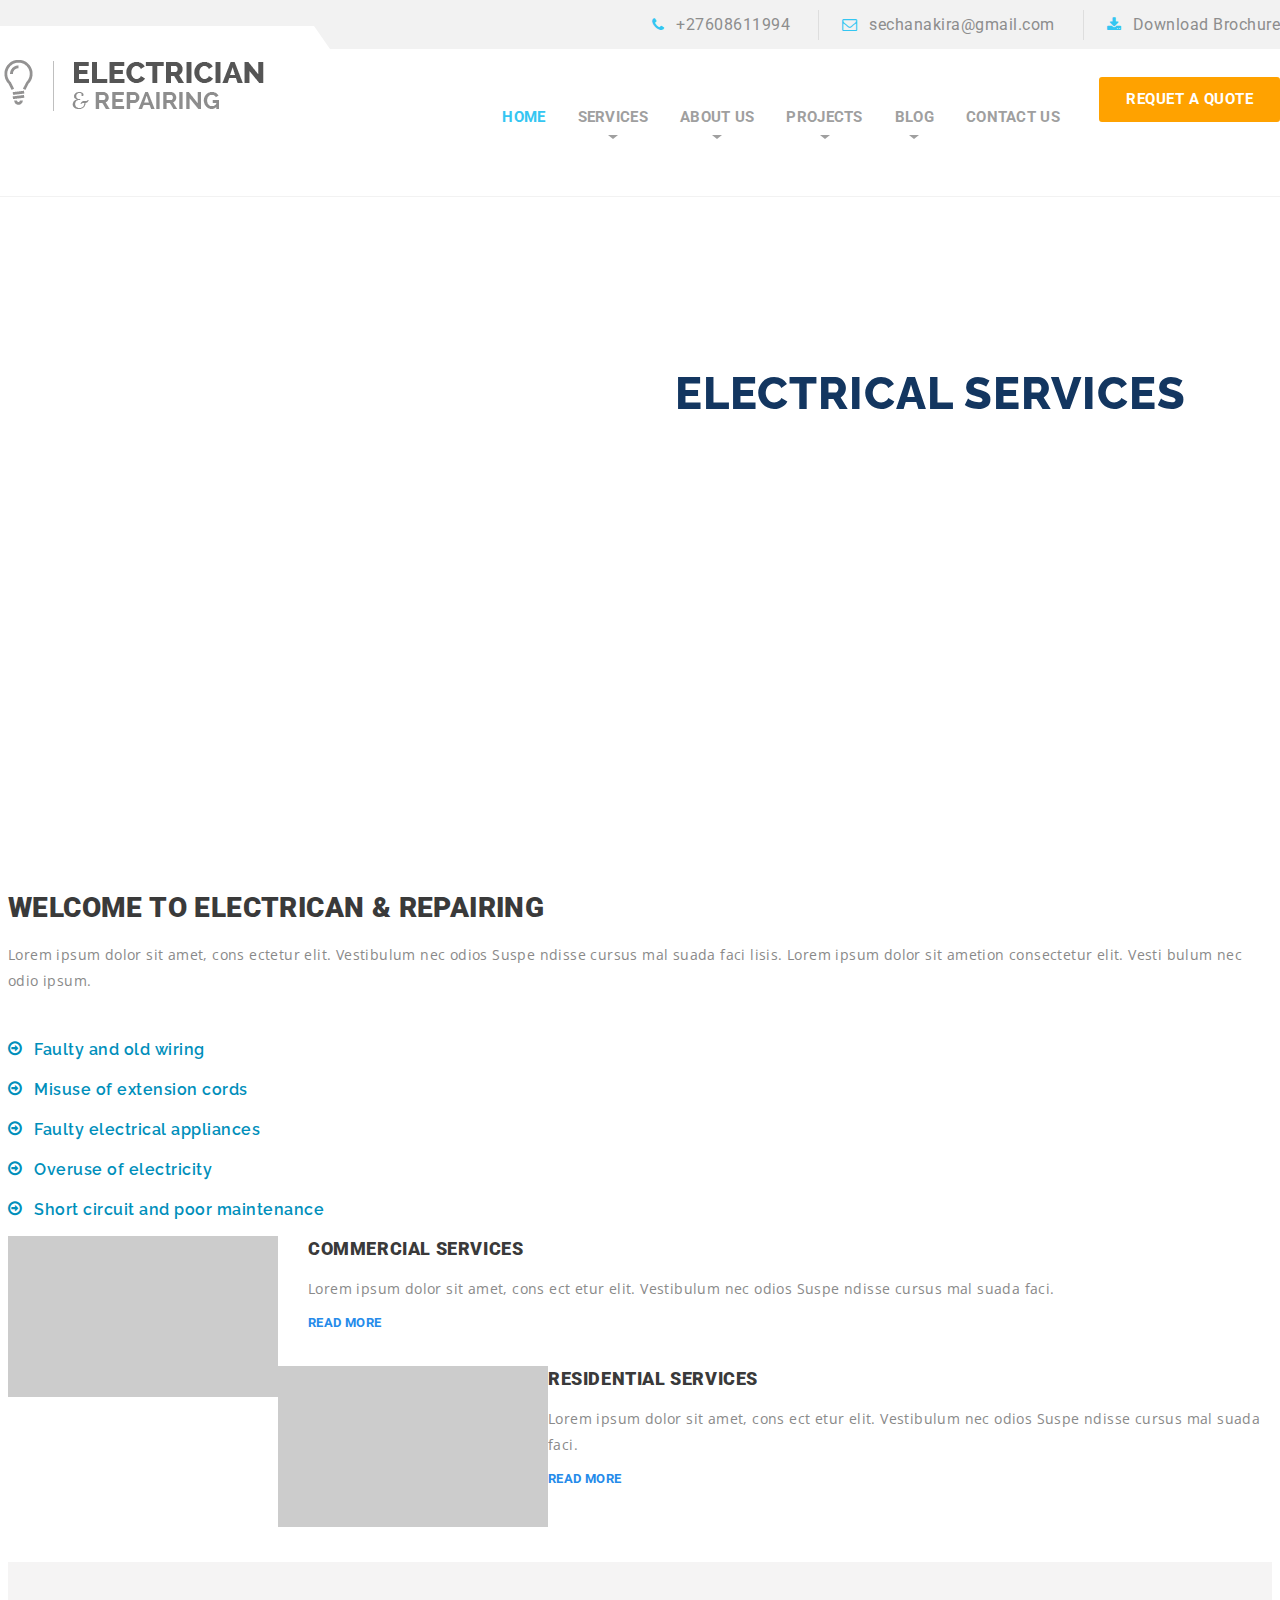
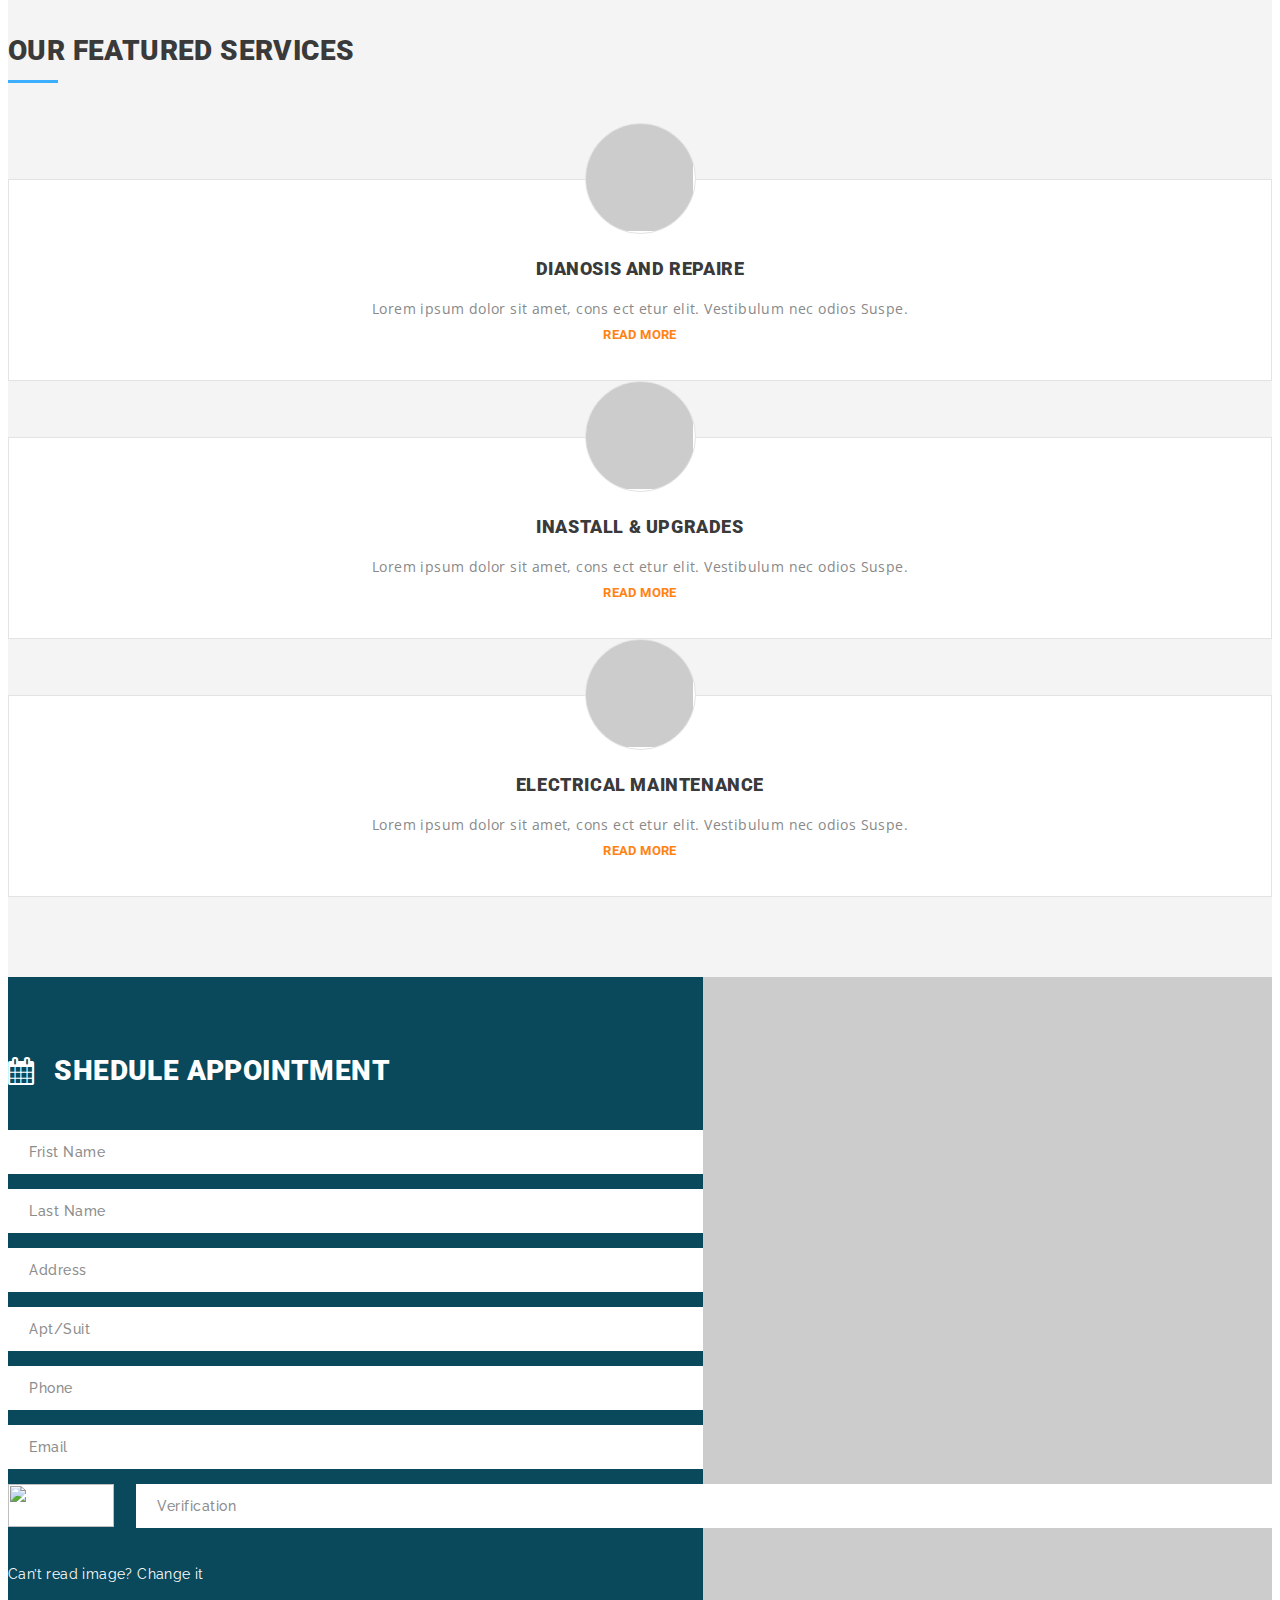
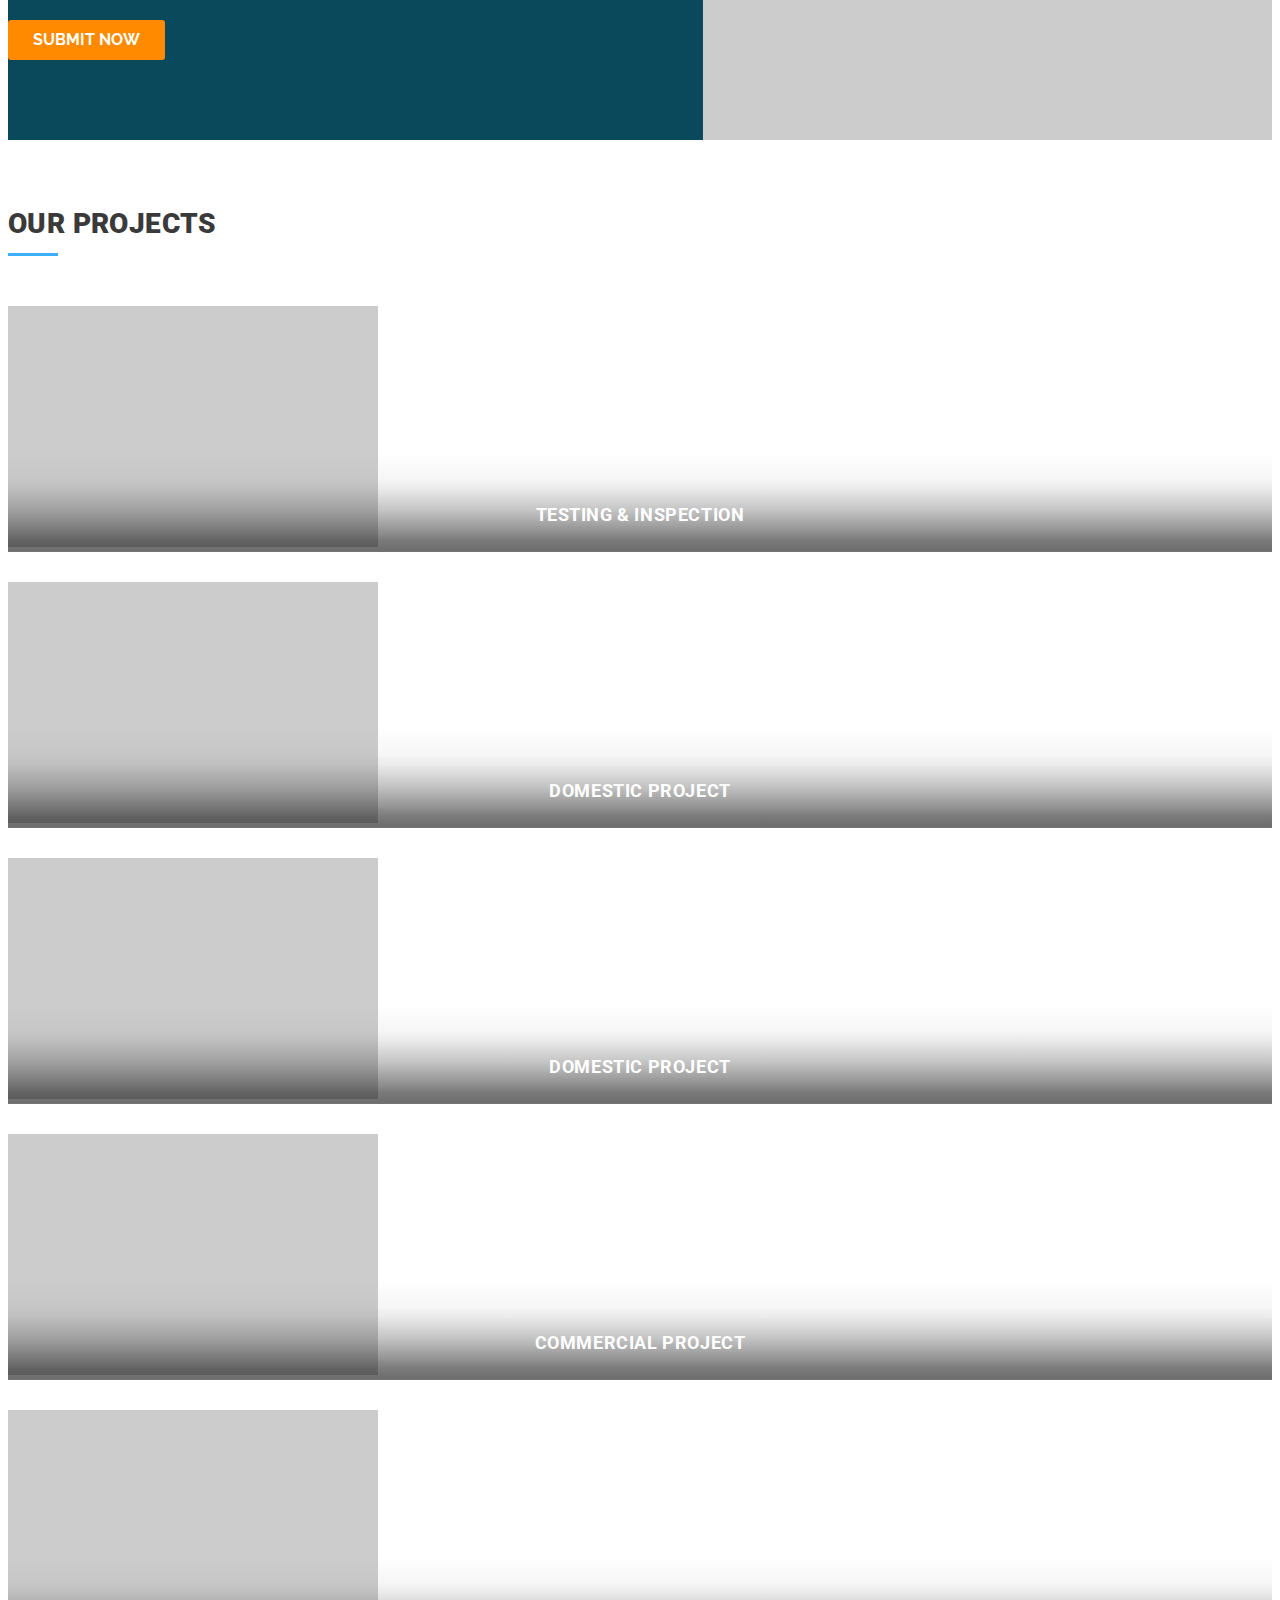
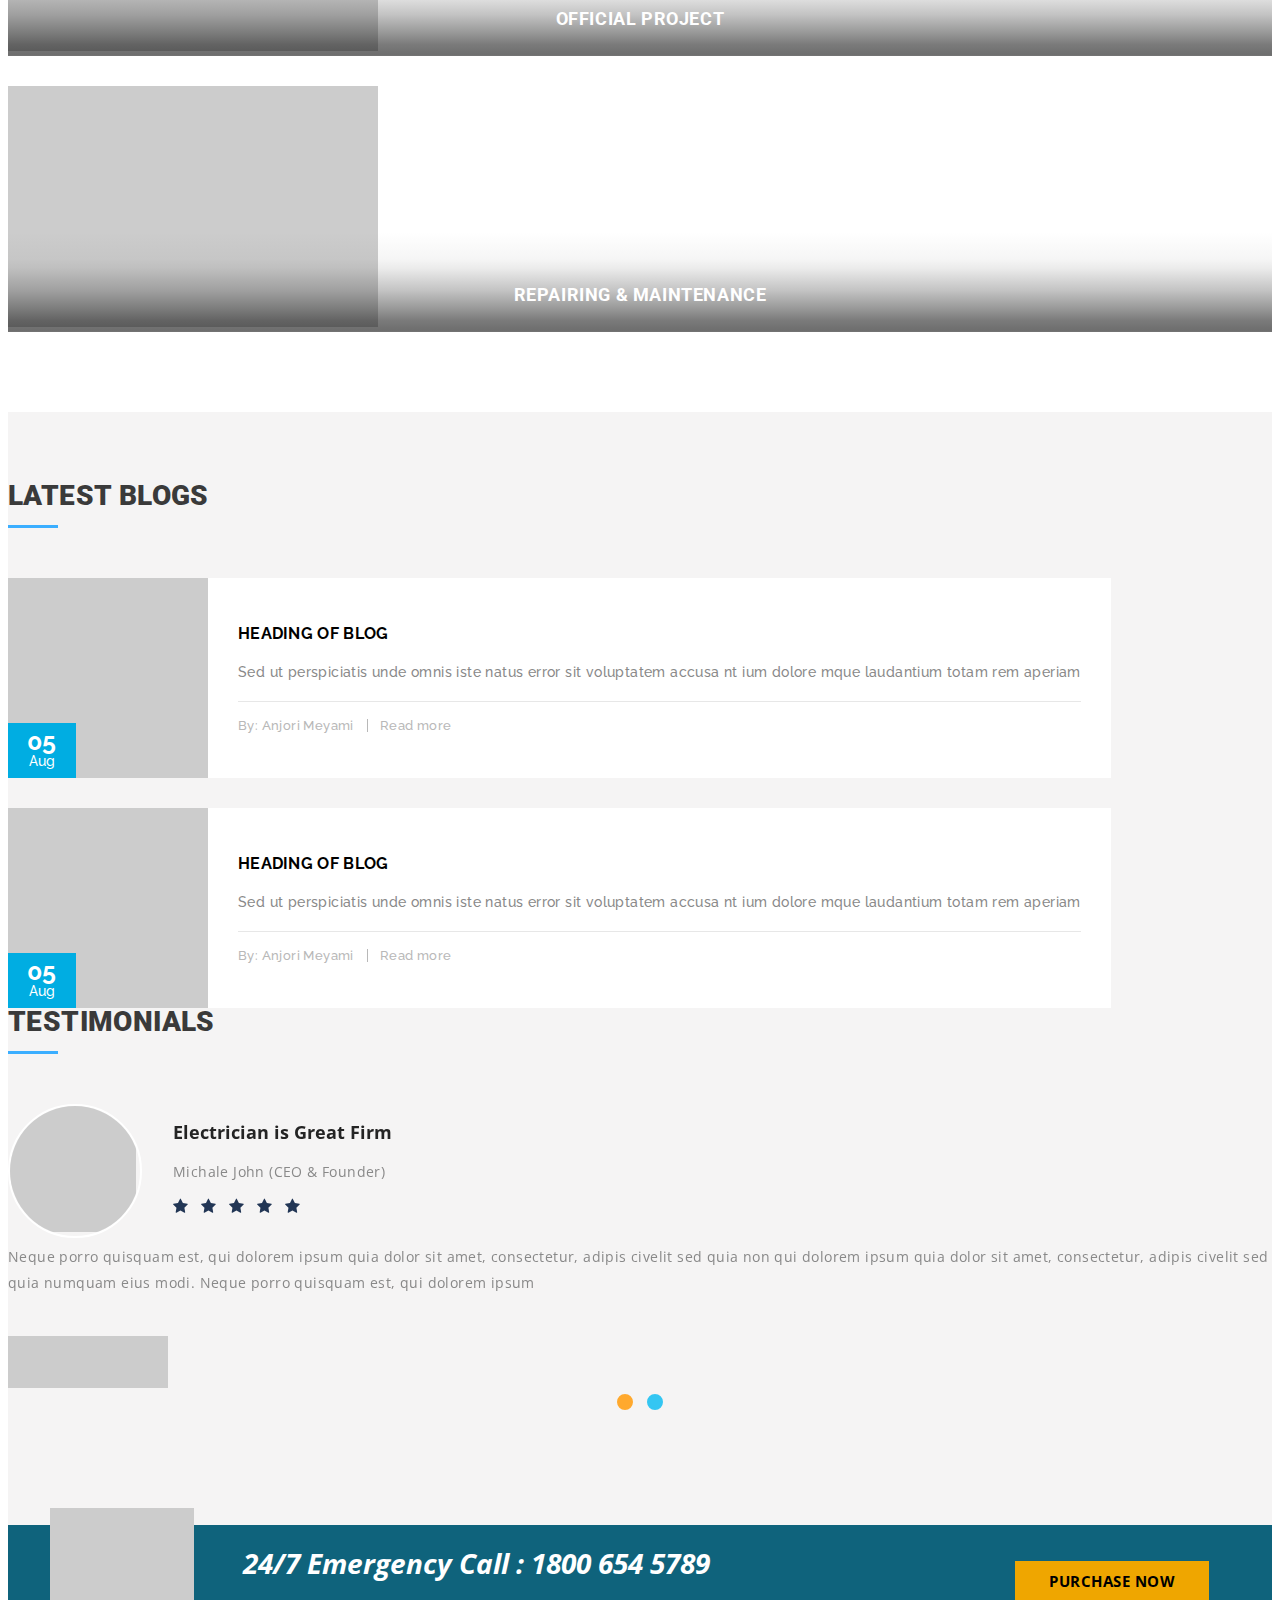
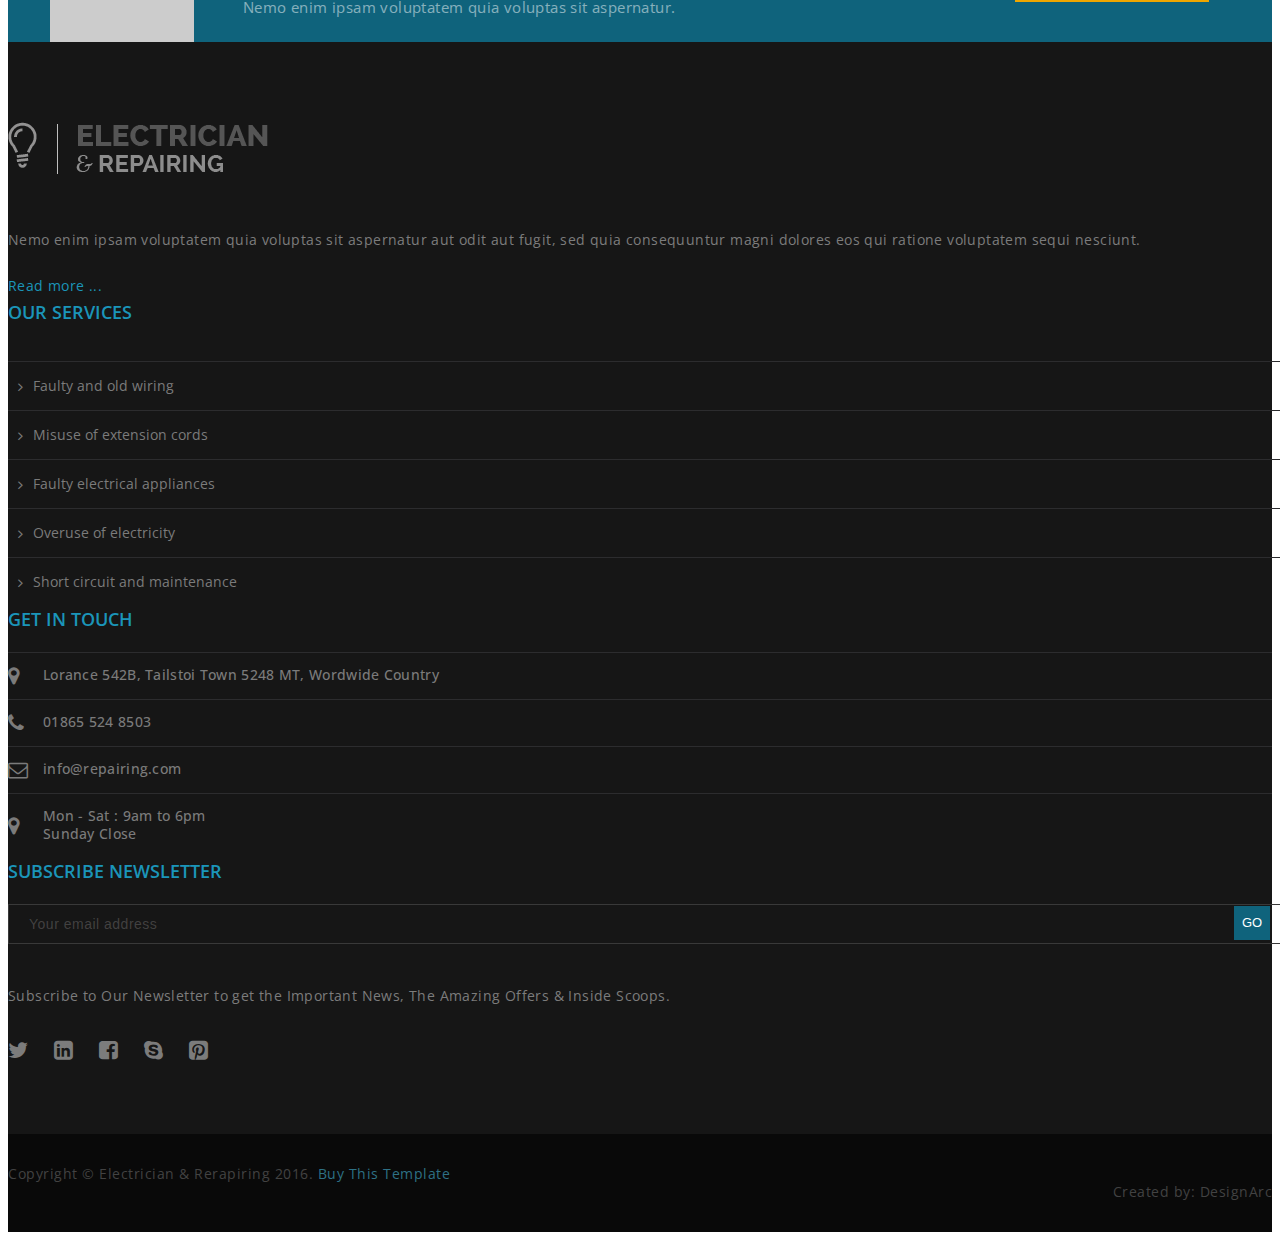
==== commit 63a5c09a: "Updated Contact Info" ====
--- a/index.html
+++ b/index.html
@@ -24,7 +24,7 @@
     <link href="css/style.css" rel="stylesheet" type="text/css" />
 
     <link rel="shortcut icon" href="img/favicon.ico" />
-  	<title>Electrician&Repairing</title>
+  	<title>Elite Electrical</title>
 </head>
 <body>
 
@@ -85,11 +85,11 @@
                     <div class="container">
                         <div class="top-info">
                             <i class="fa fa-phone"></i>
-                            <a href="tel:18004567890">+ (123) 456 7890</a> 
+                            <a href="tel:18004567890">+27608611994</a>
                         </div>                        
                         <div class="top-info">
                             <i class="fa fa-envelope-o"></i>
-                            <a href="mailto:info@buildcon.com">info@electricianpress.com</a>                  
+                            <a href="mailto:sechanakira@gmail.com">sechanakira@gmail.com</a>
                         </div>
                         <div class="top-info">
                             <i class="fa fa-download" aria-hidden="true"></i>
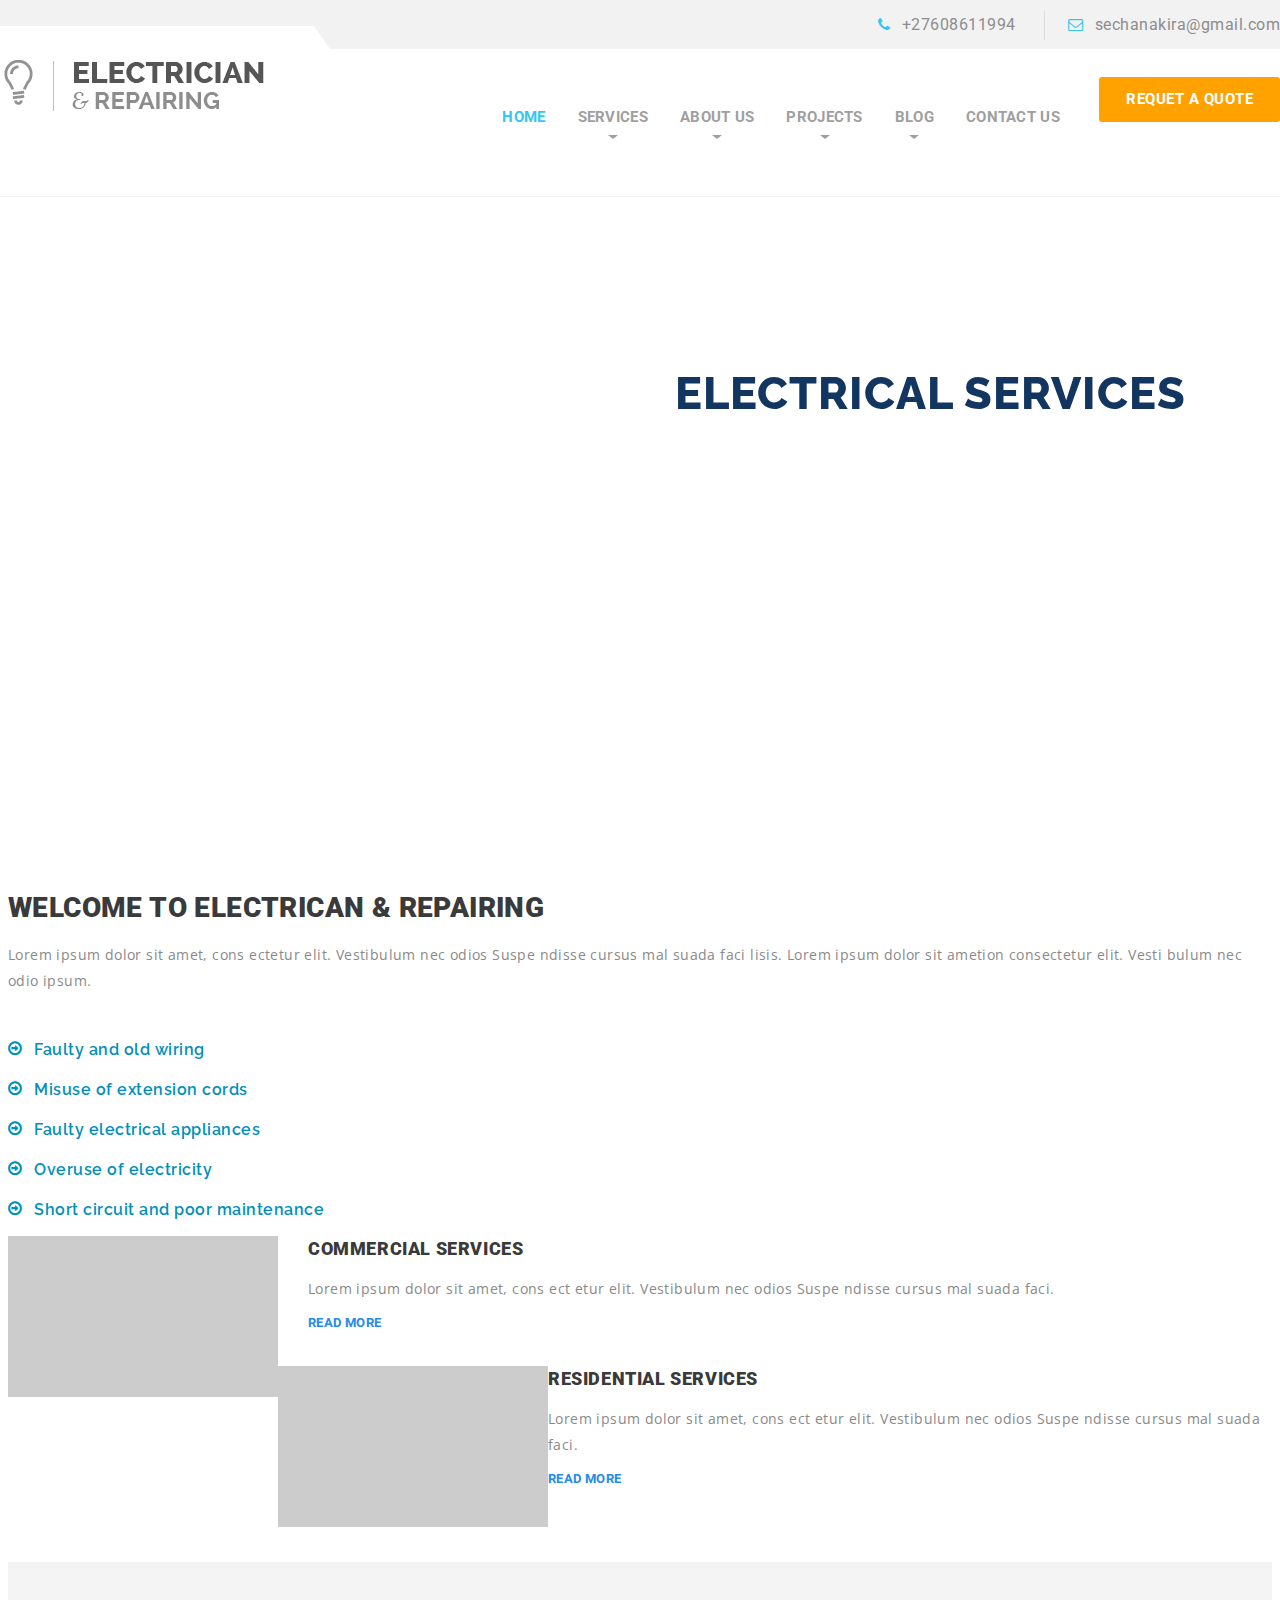
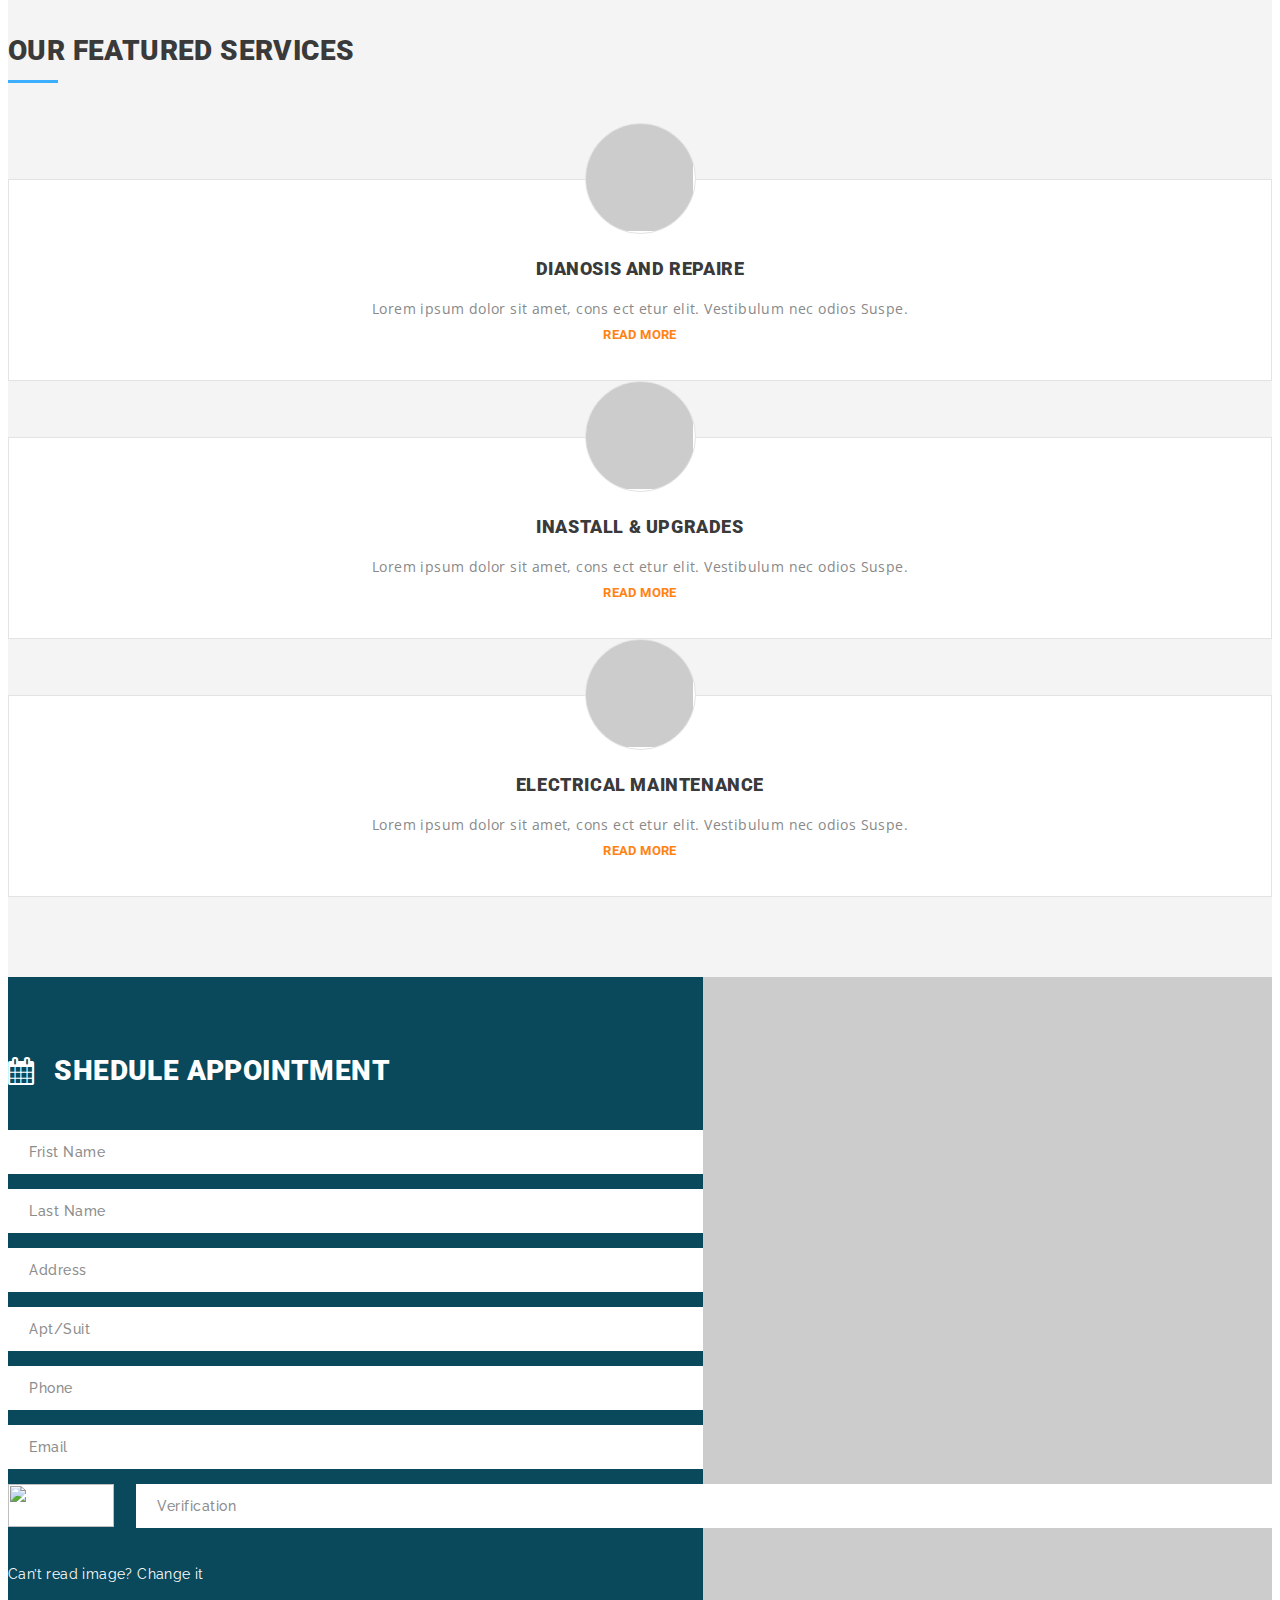
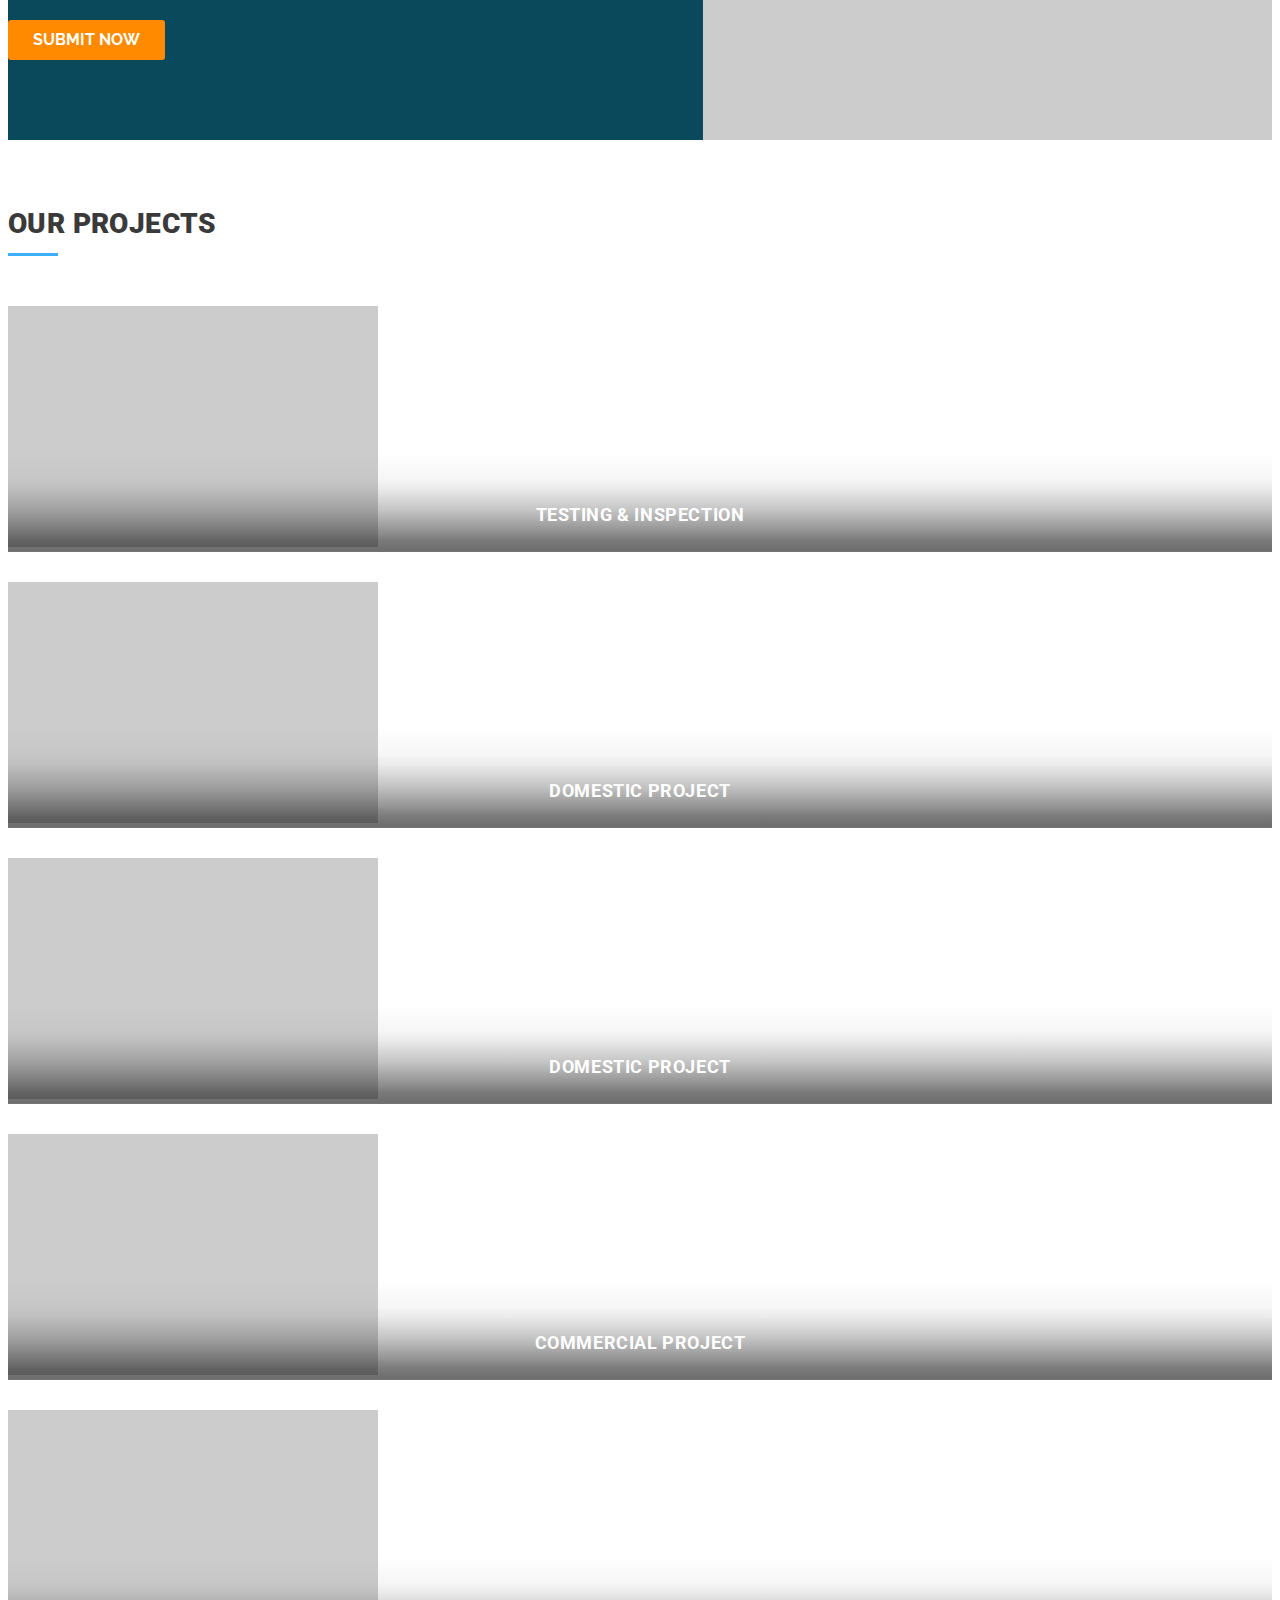
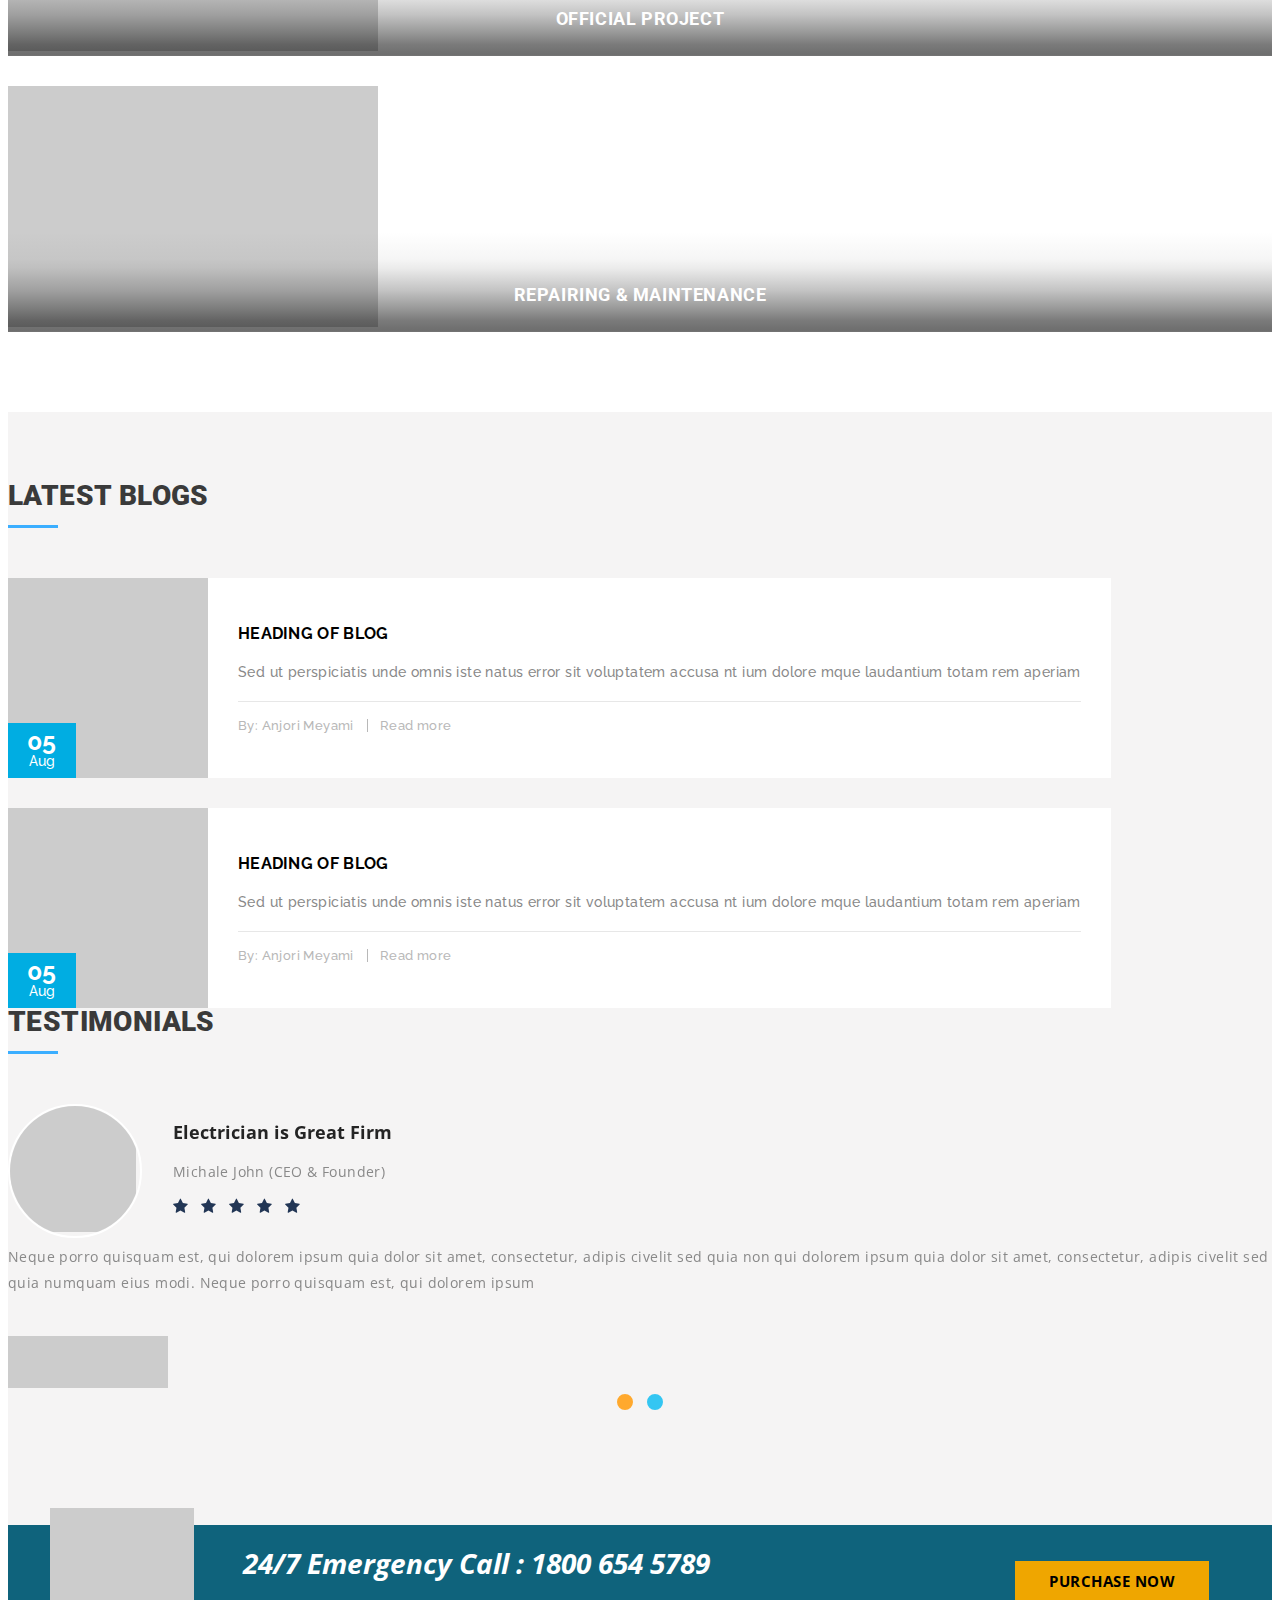
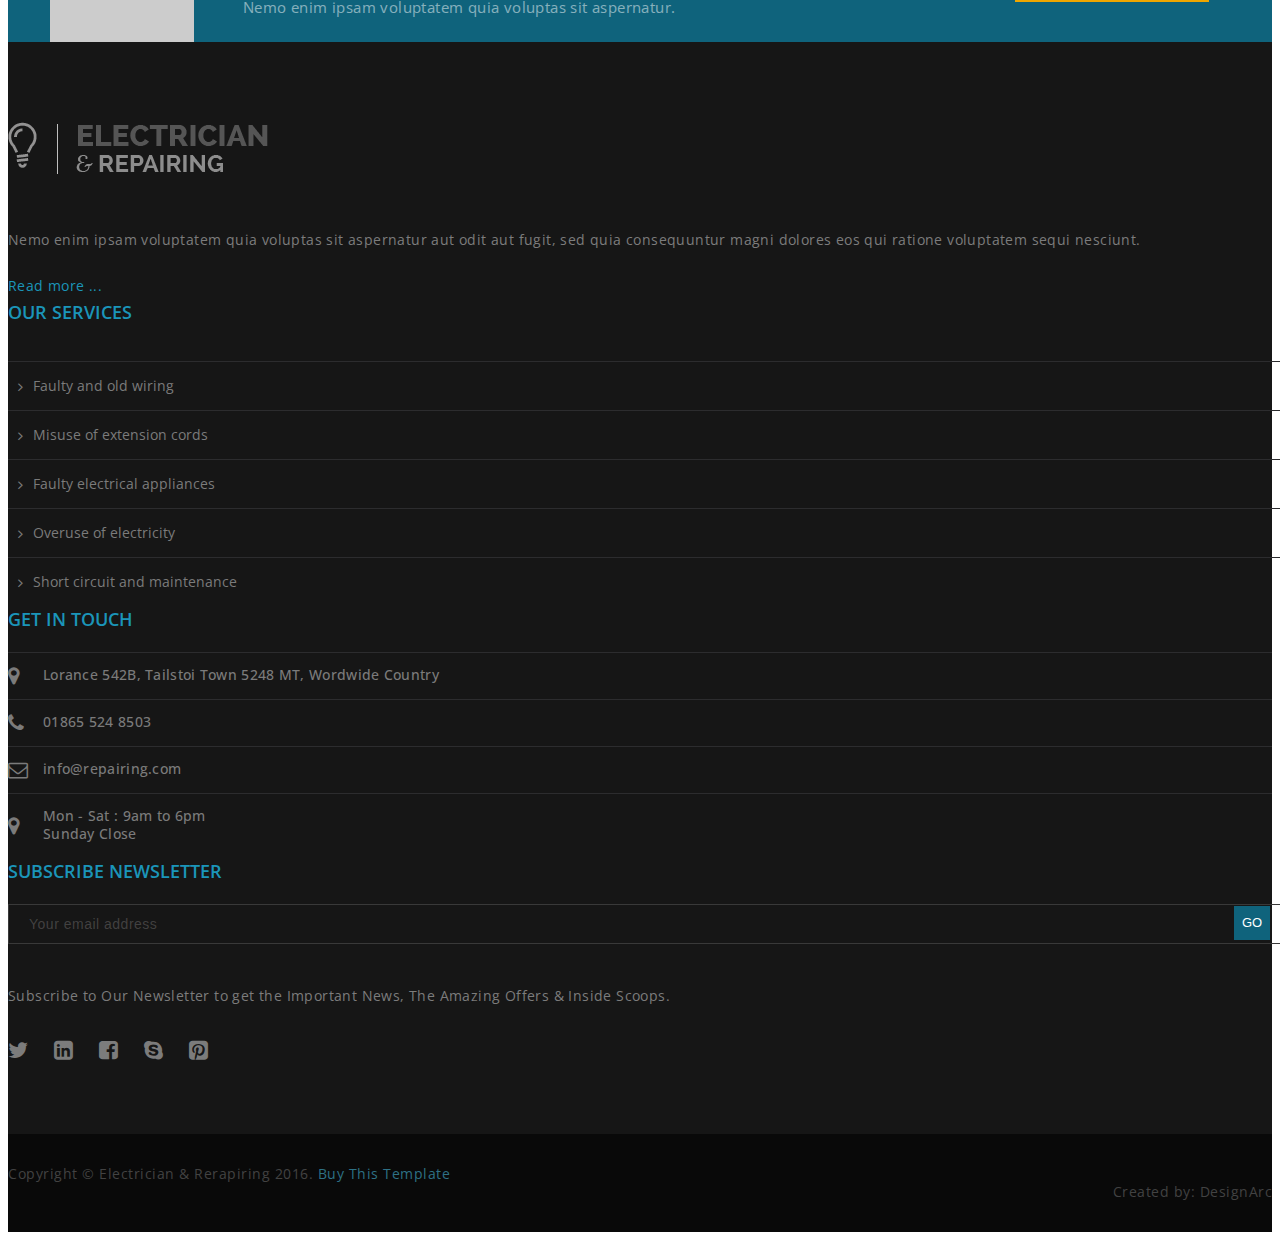
==== commit eca3f0e2: "Removed Download Brochure Link" ====
--- a/index.html
+++ b/index.html
@@ -91,10 +91,7 @@
                             <i class="fa fa-envelope-o"></i>
                             <a href="mailto:sechanakira@gmail.com">sechanakira@gmail.com</a>
                         </div>
-                        <div class="top-info">
-                            <i class="fa fa-download" aria-hidden="true"></i>
-                            <a href="#">Download Brochure</a>
-                        </div>                    
+
                     </div>
                 </div>
             </div>
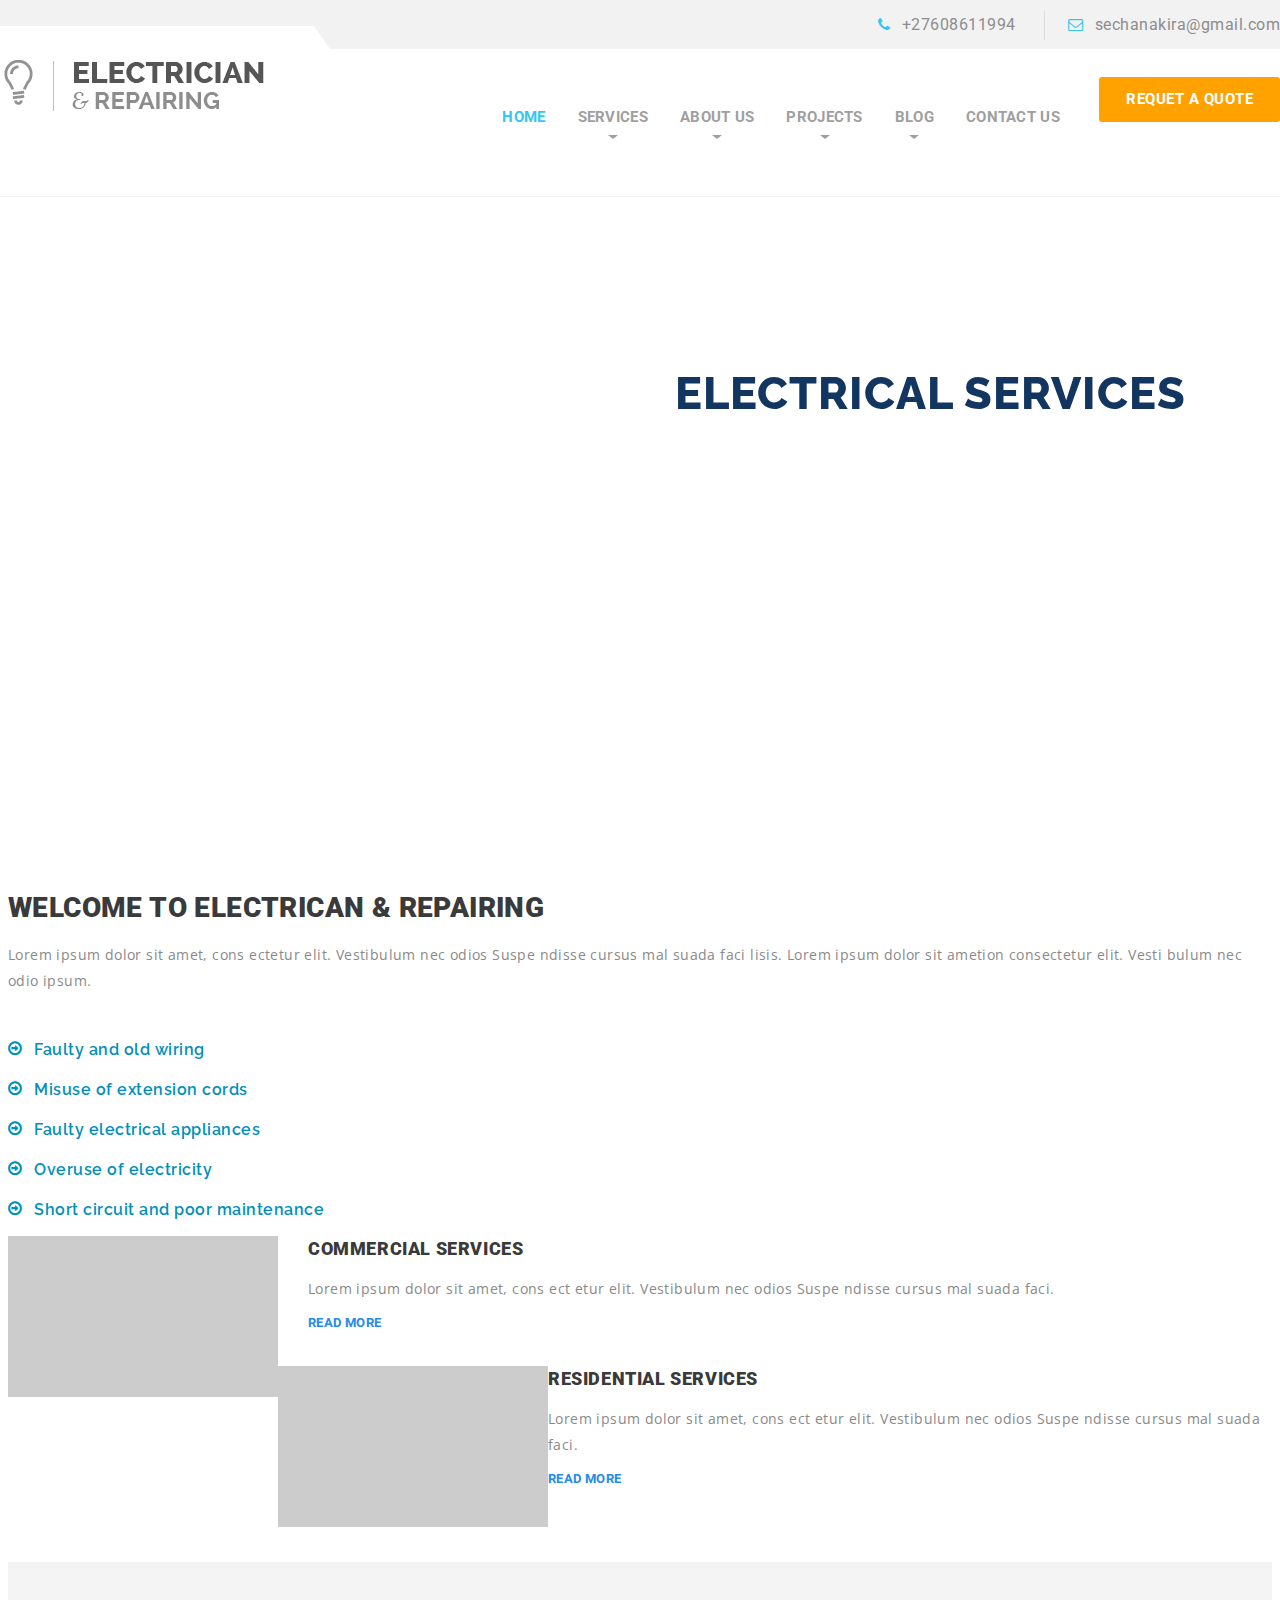
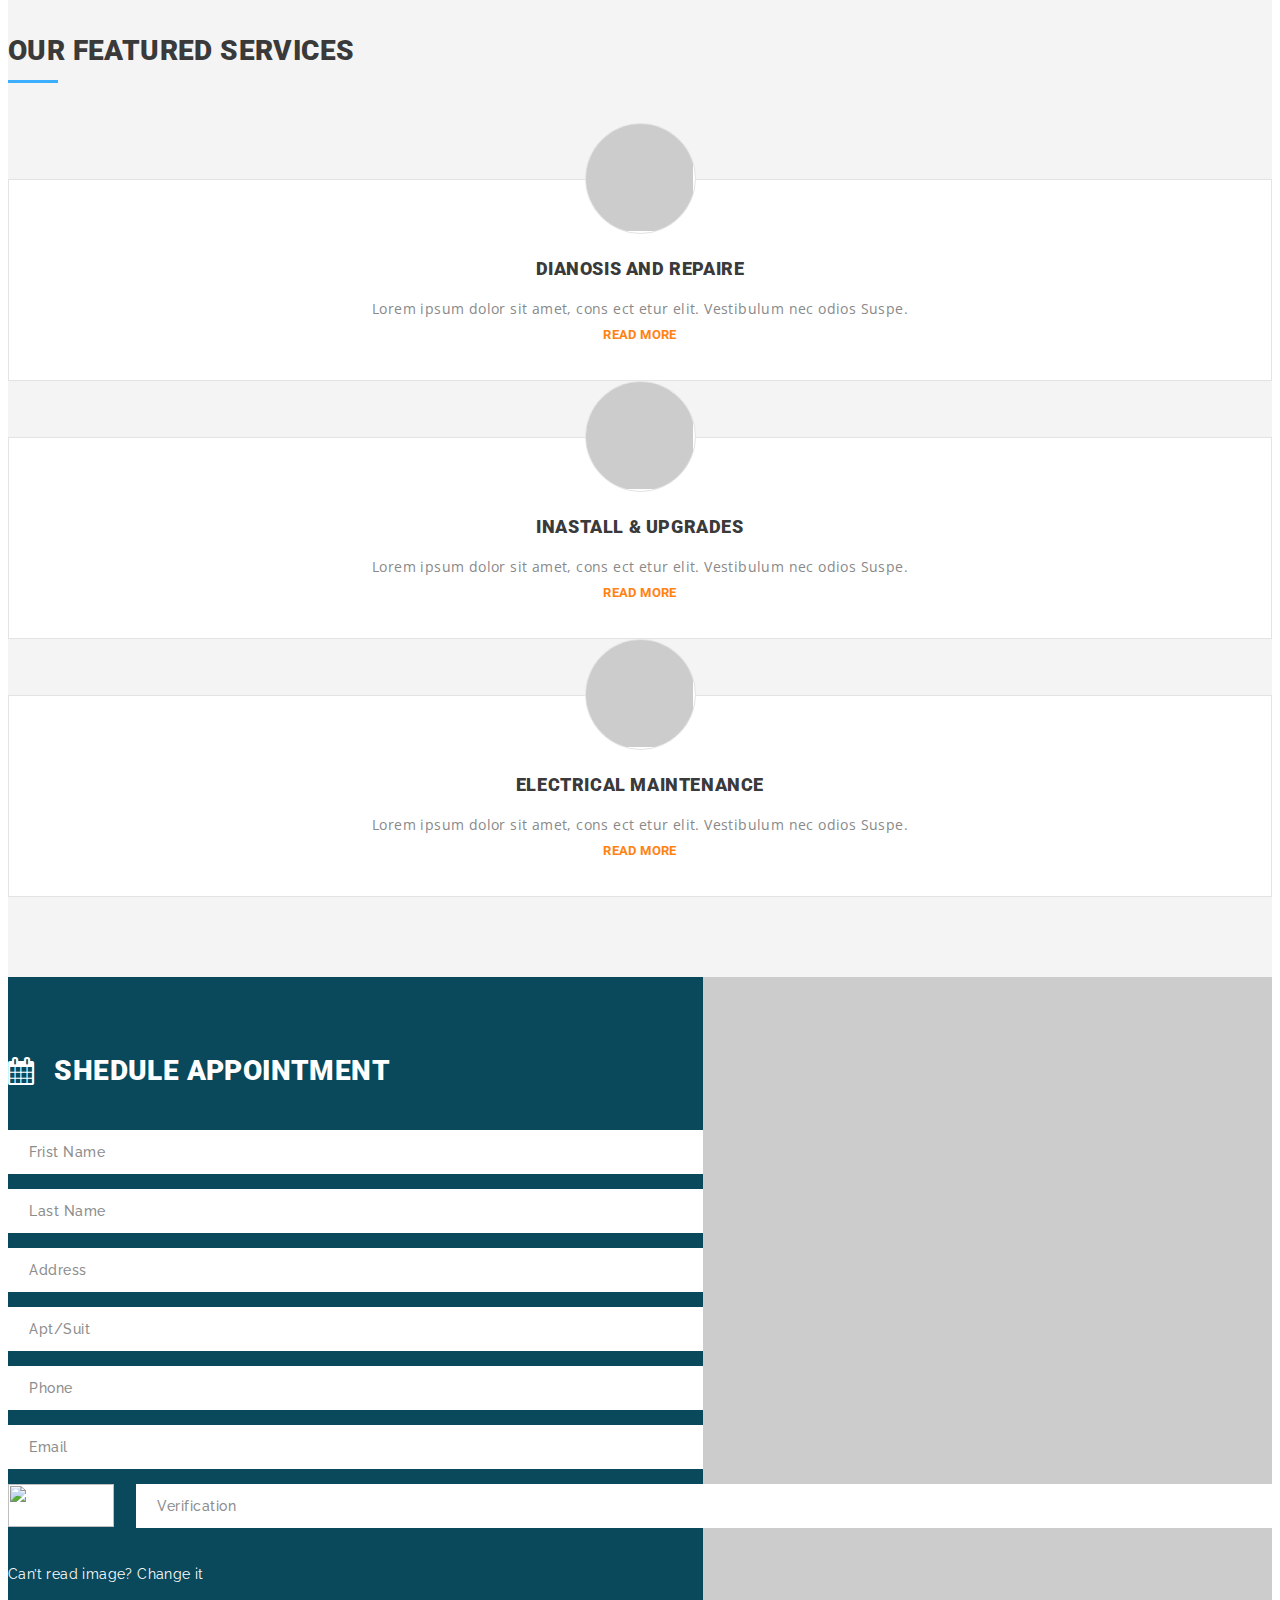
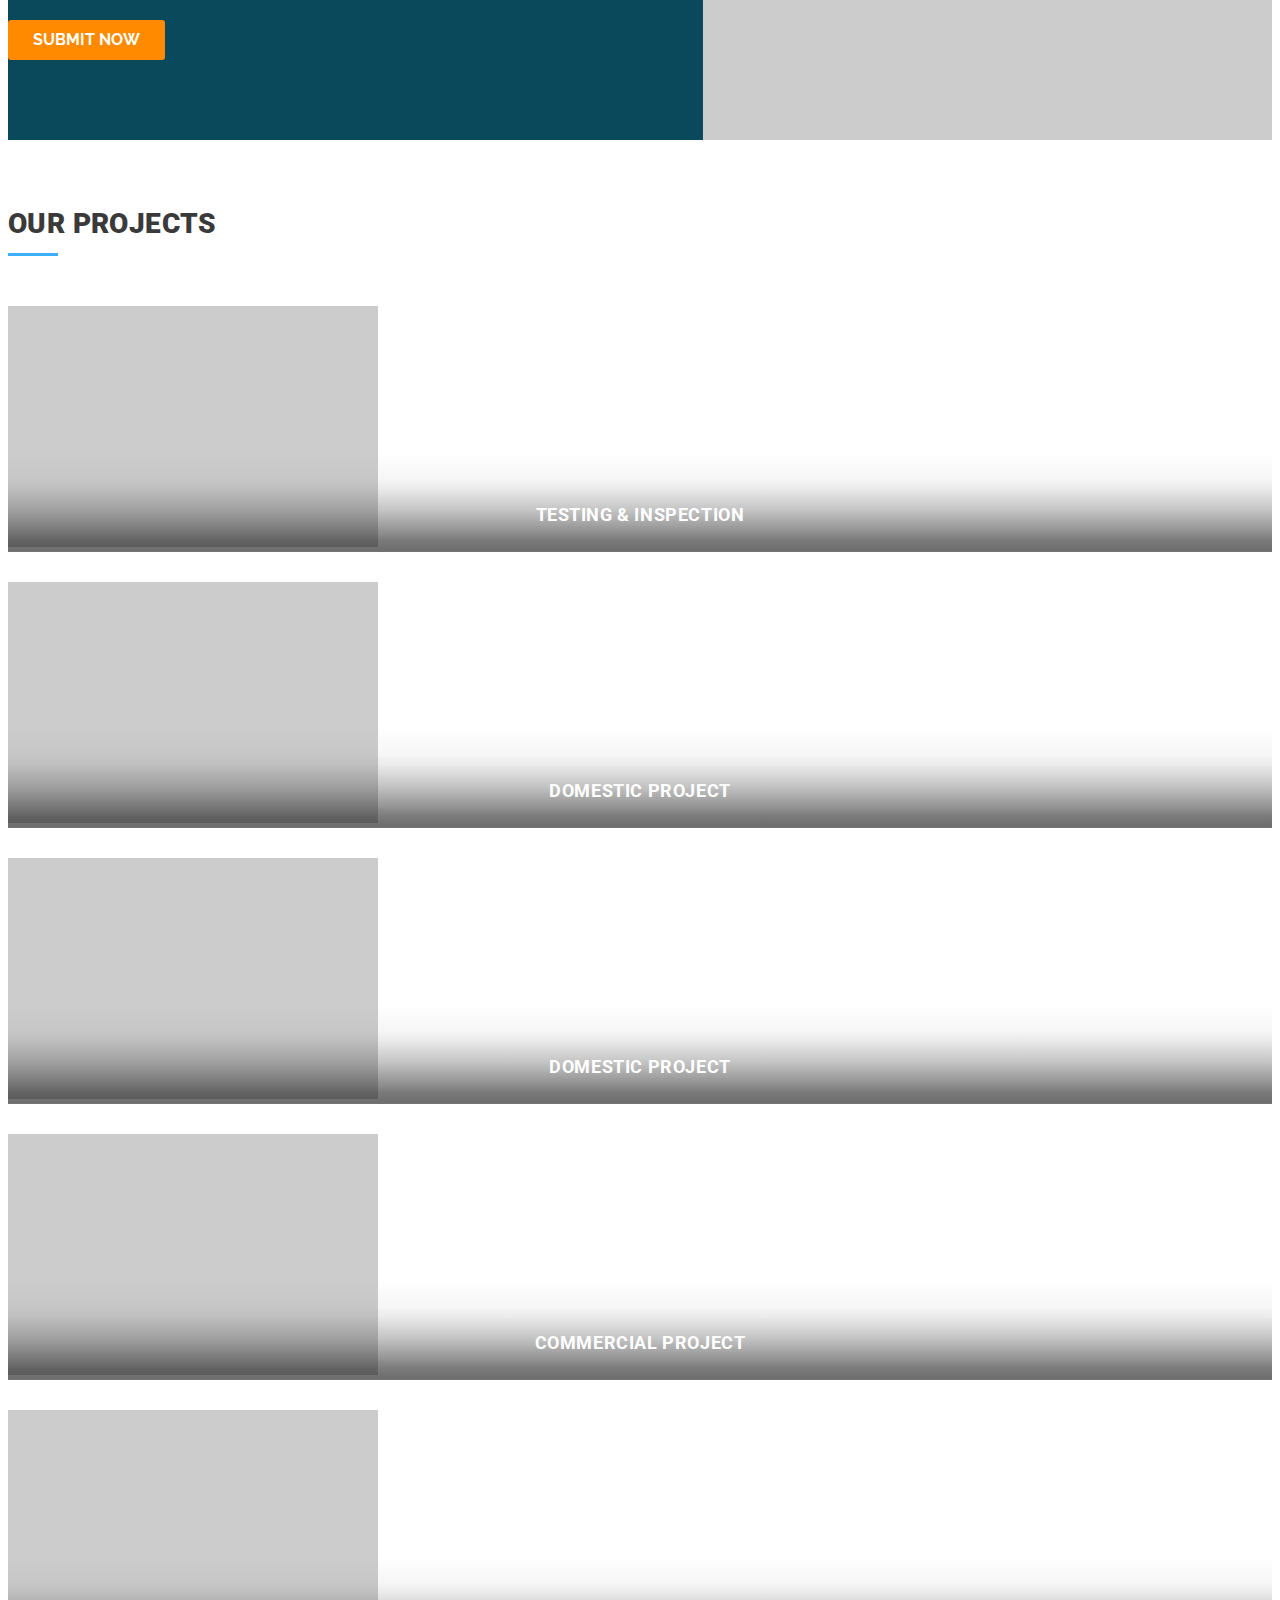
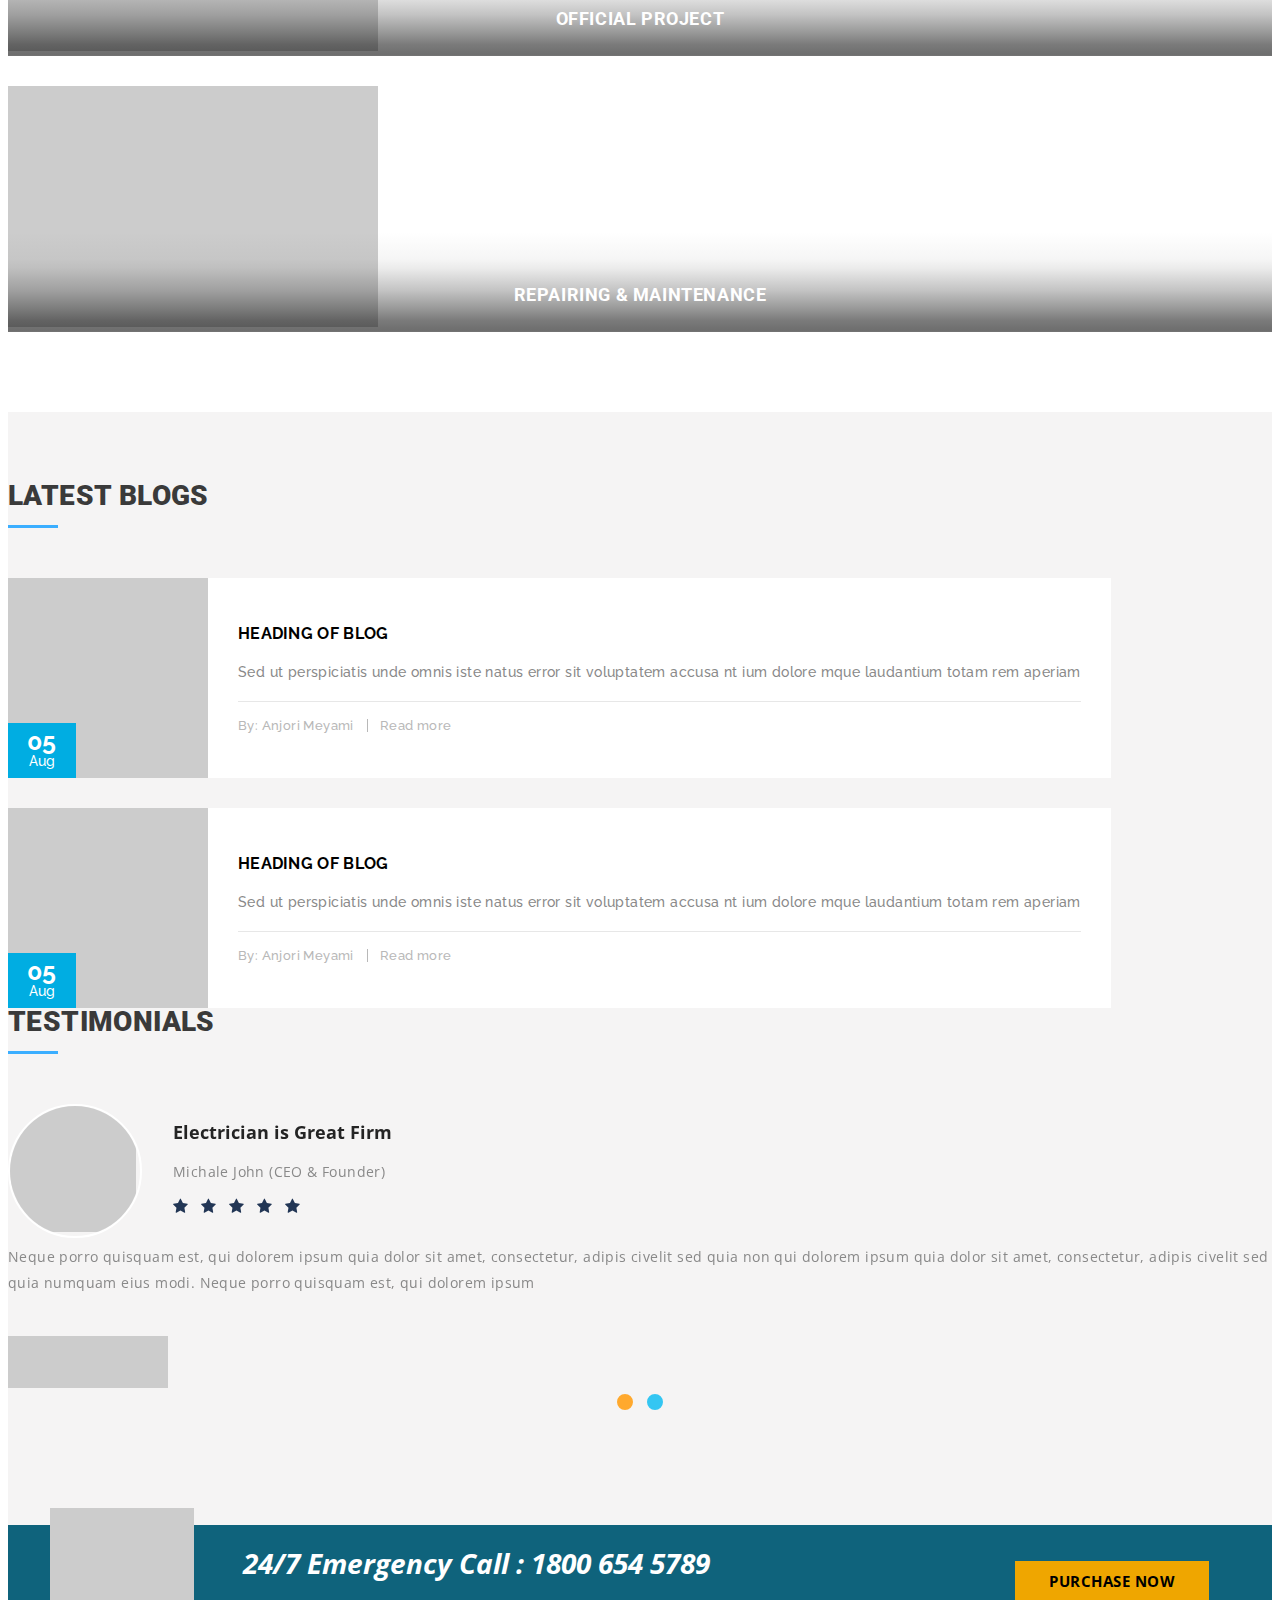
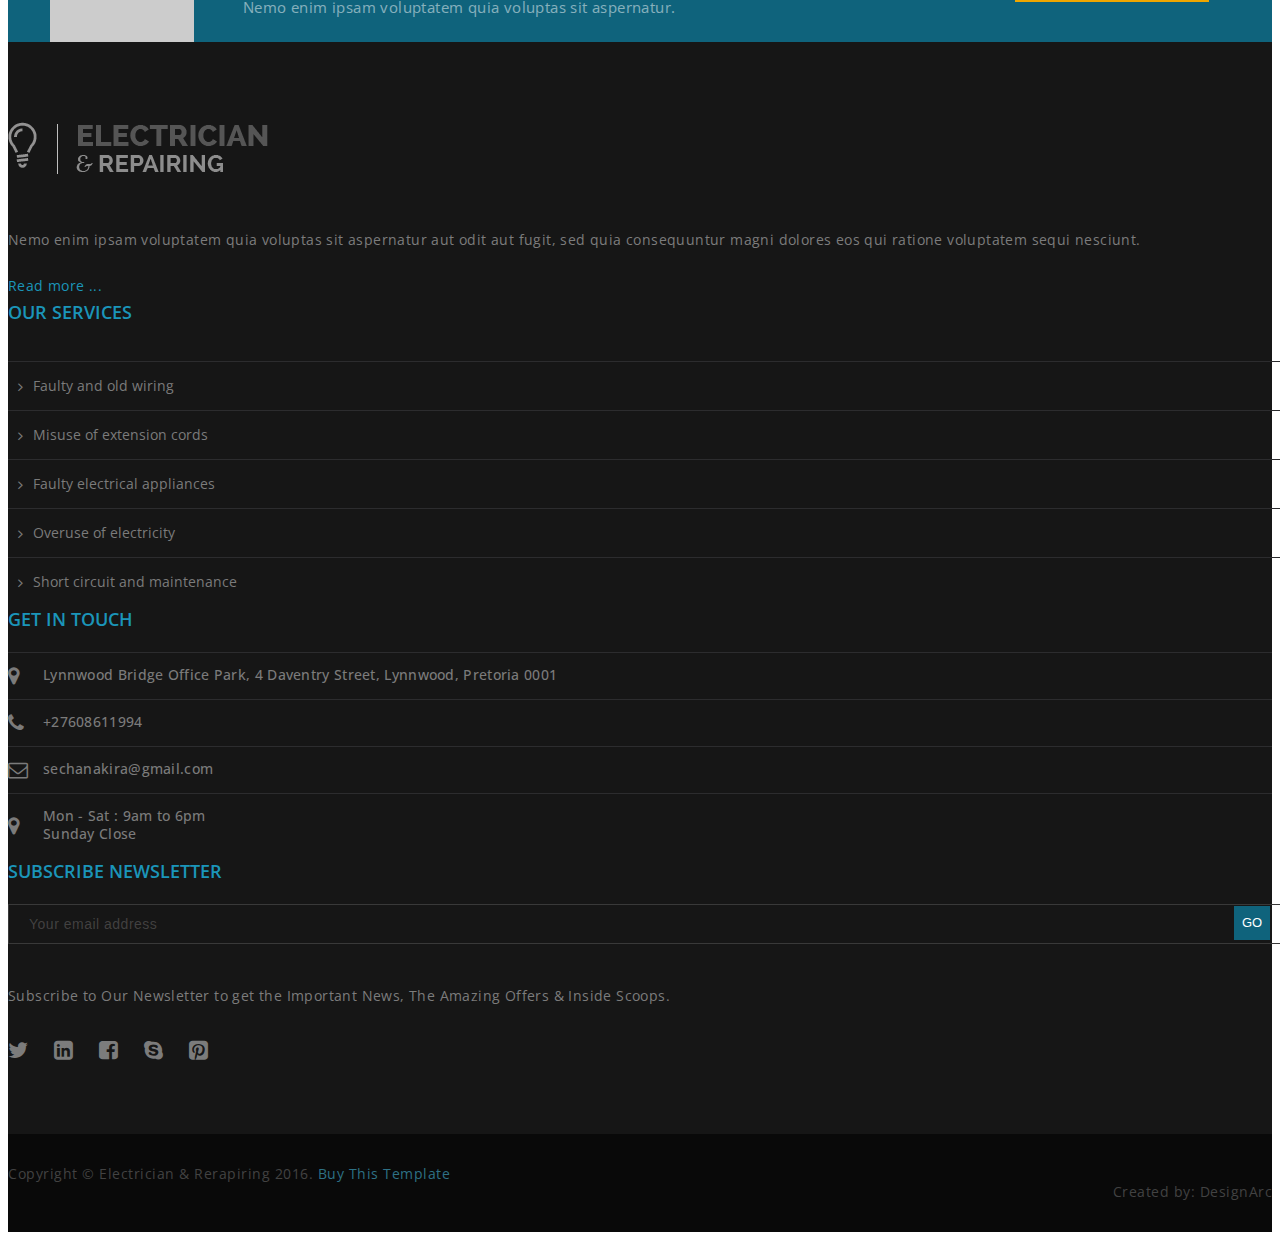
==== commit 0efc1f90: "Updated Contact Info" ====
--- a/index.html
+++ b/index.html
@@ -710,15 +710,15 @@
 
                     <div class="tt-footer-contact">
                         <i class="fa fa-map-marker"></i>
-                        Lorance 542B, Tailstoi Town 5248 MT, Wordwide Country                           
+                        Lynnwood Bridge Office Park, 4 Daventry Street, Lynnwood, Pretoria 0001
                     </div>
                     <div class="tt-footer-contact">
                         <i class="fa fa-phone"></i>
-                        <a href="tel:018655248503">01865 524 8503</a>                            
+                        <a href="tel:018655248503">+27608611994</a>
                     </div>
                     <div class="tt-footer-contact">
                         <i class="fa fa-envelope-o"></i>
-                        <a href="mailto:info@repairing.com">info@repairing.com</a>                
+                        <a href="mailto:sechanakira@gmail.com">sechanakira@gmail.com</a>
                     </div>
                     <div class="tt-footer-contact">
                         <i class="fa fa-map-marker"></i>
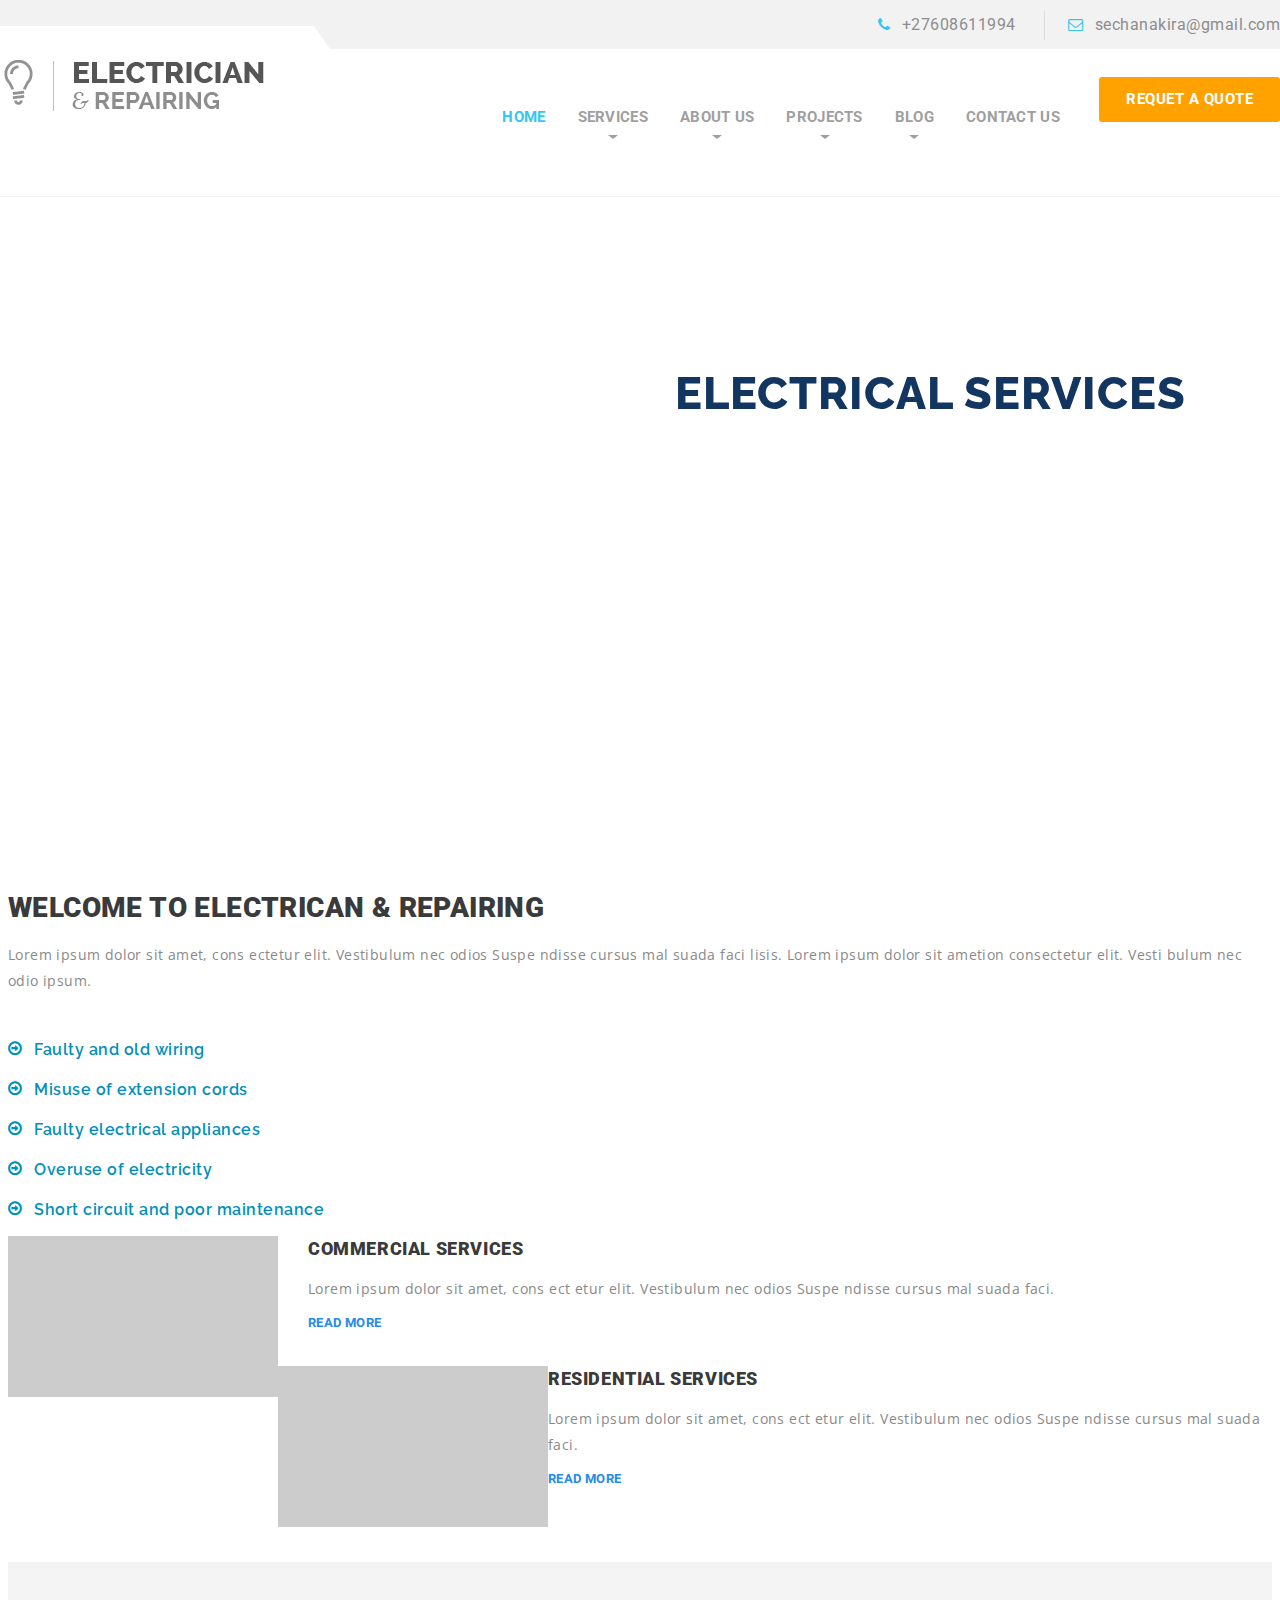
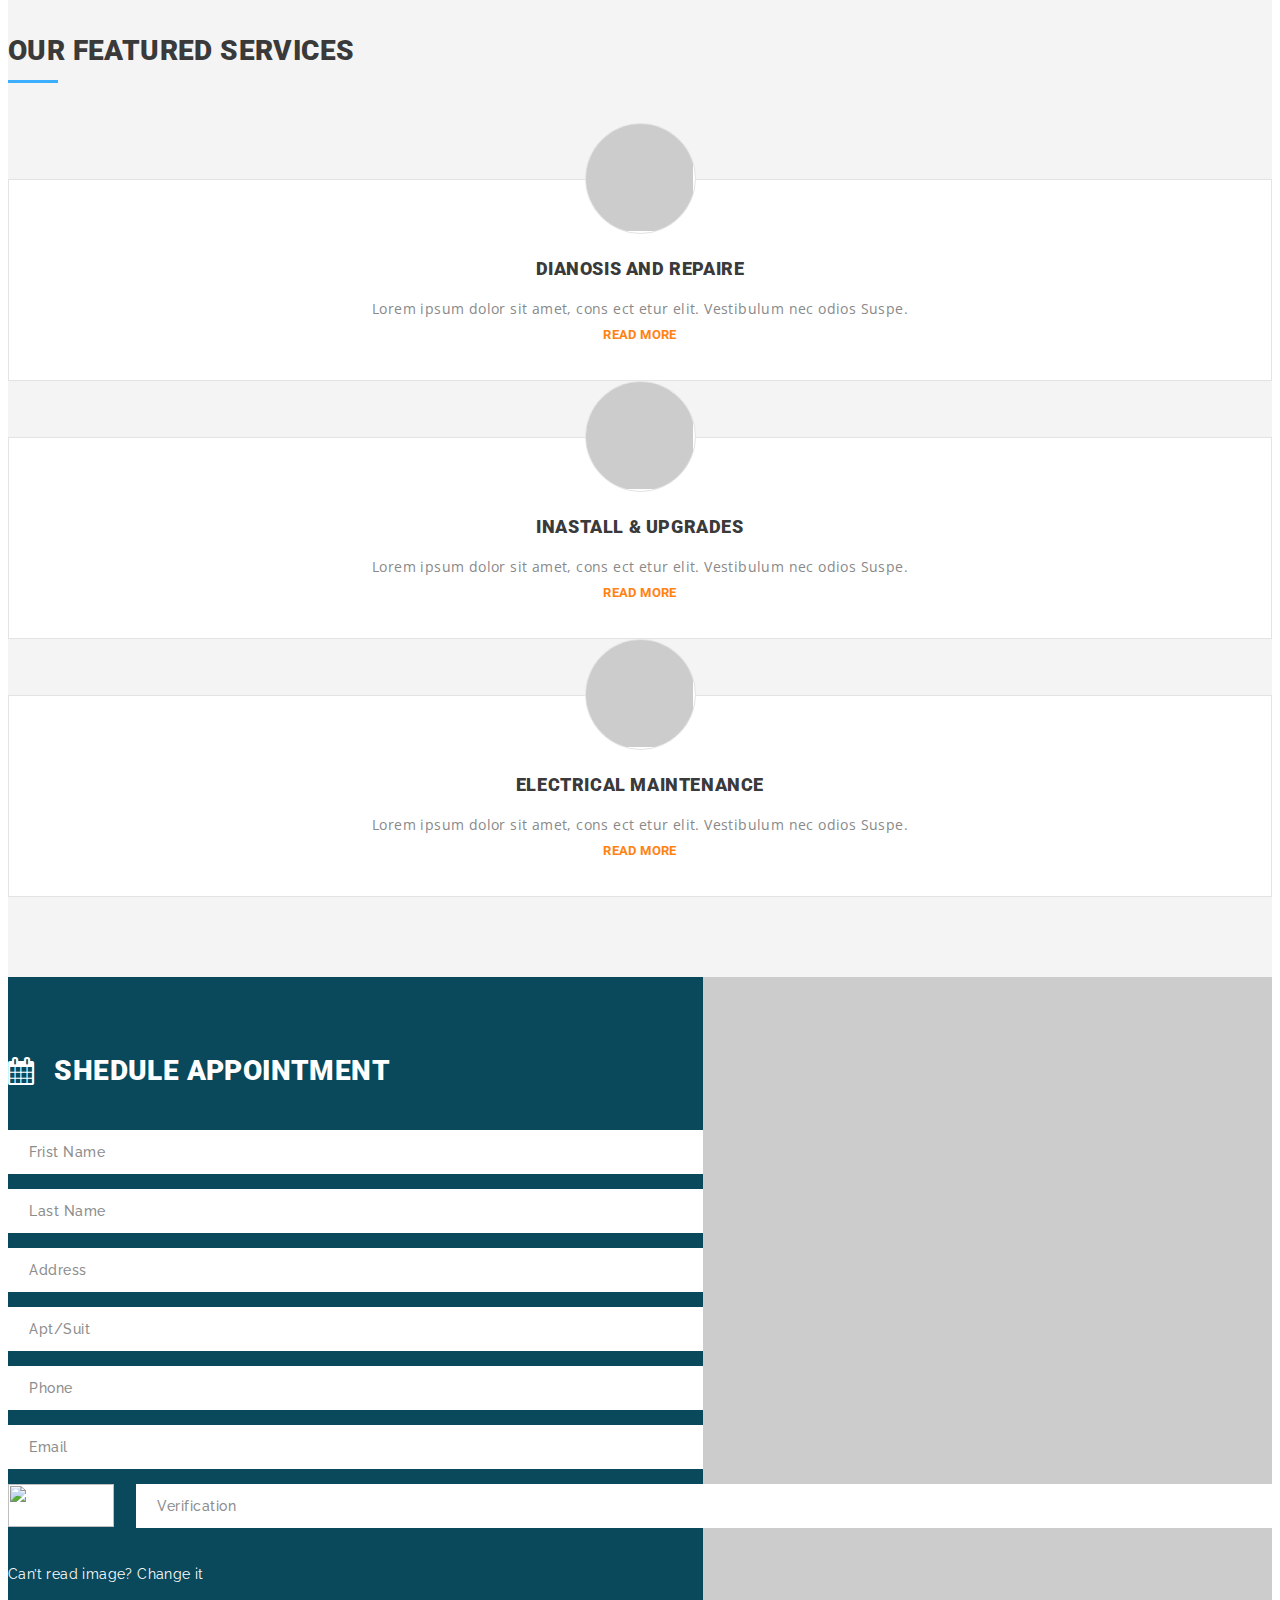
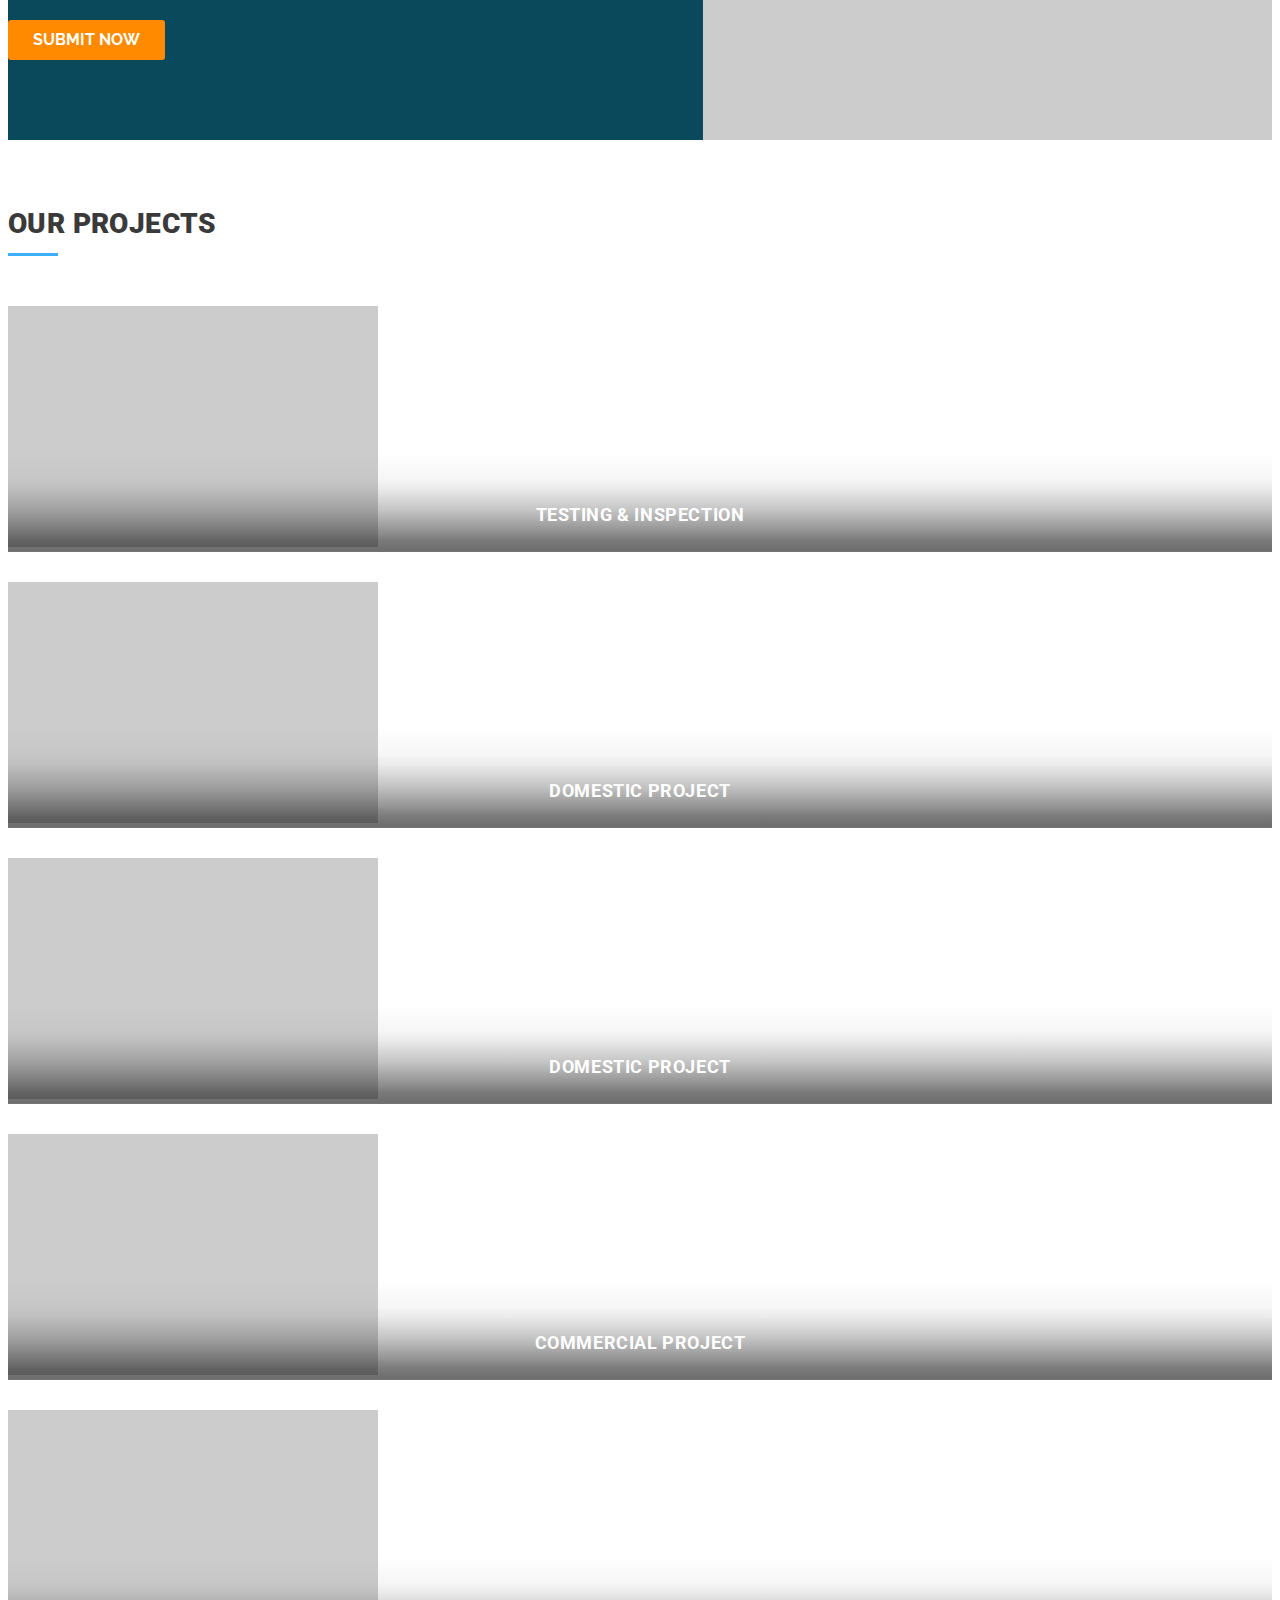
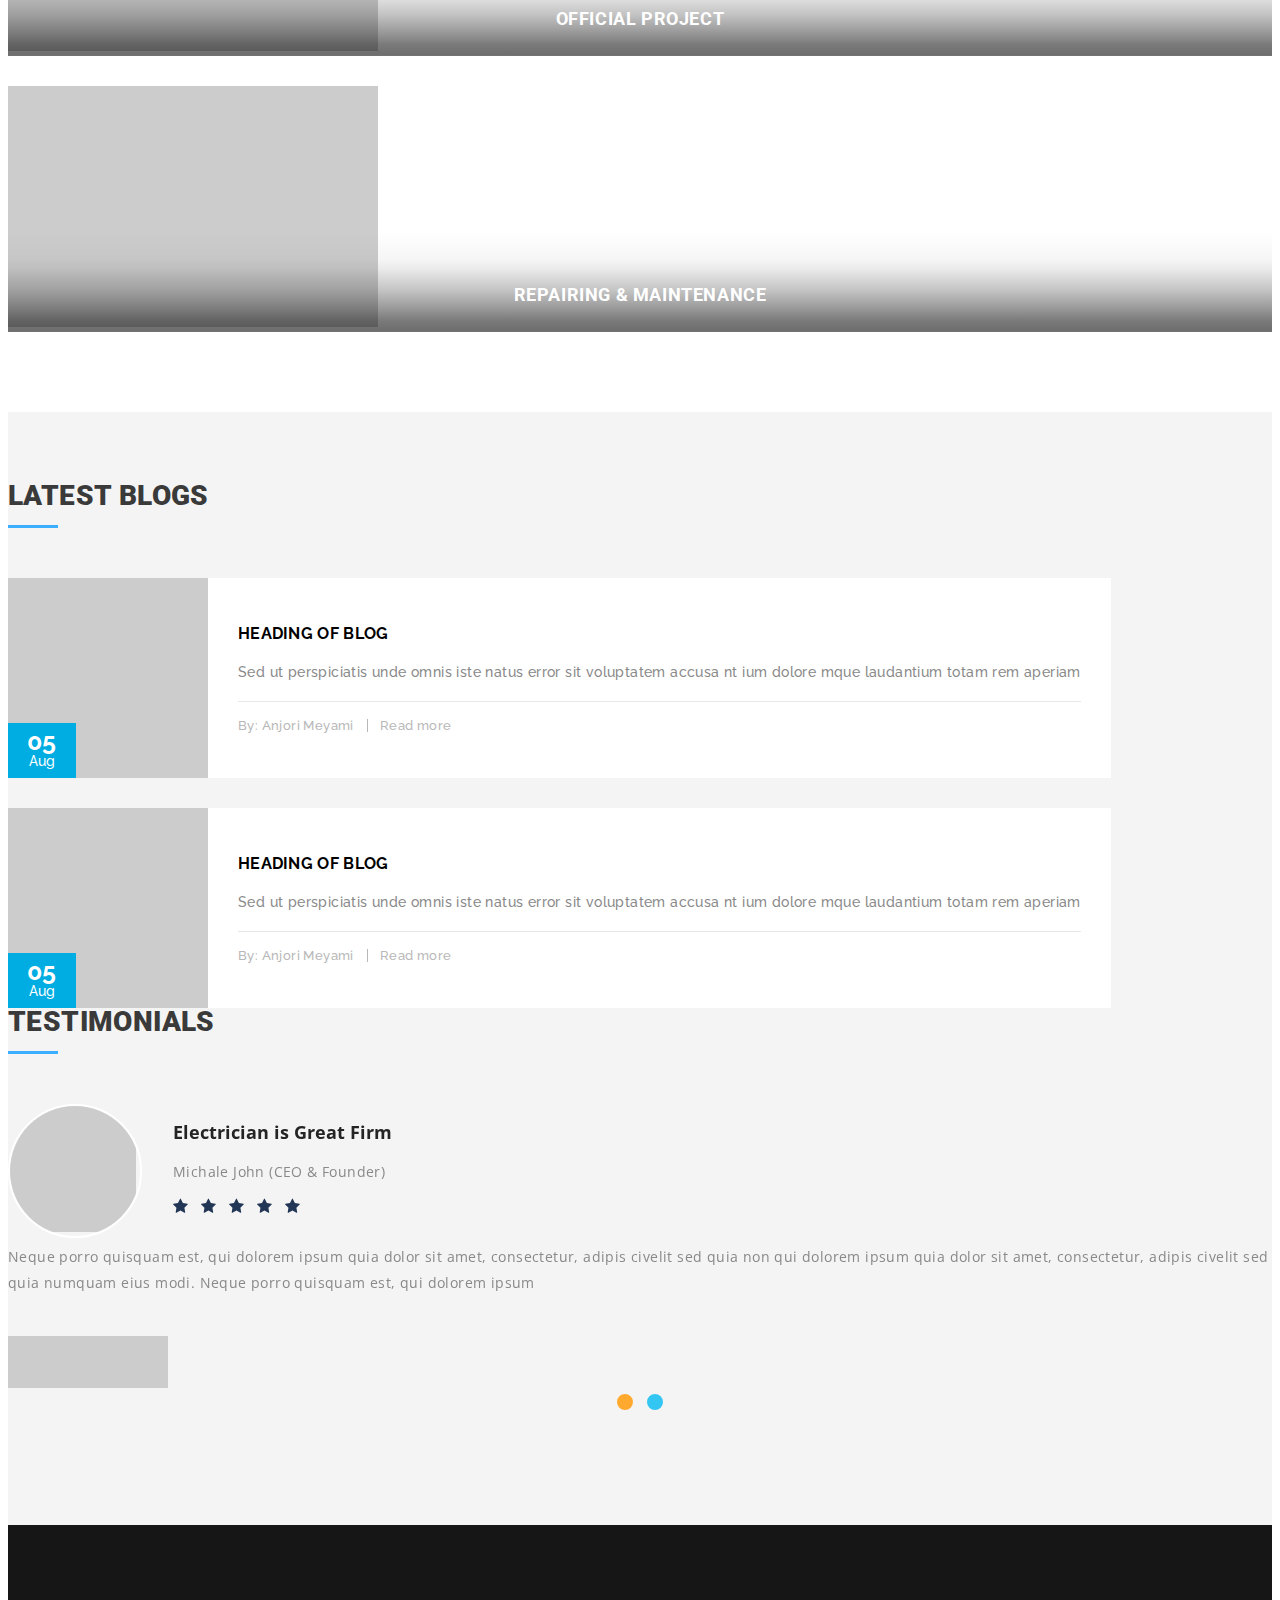
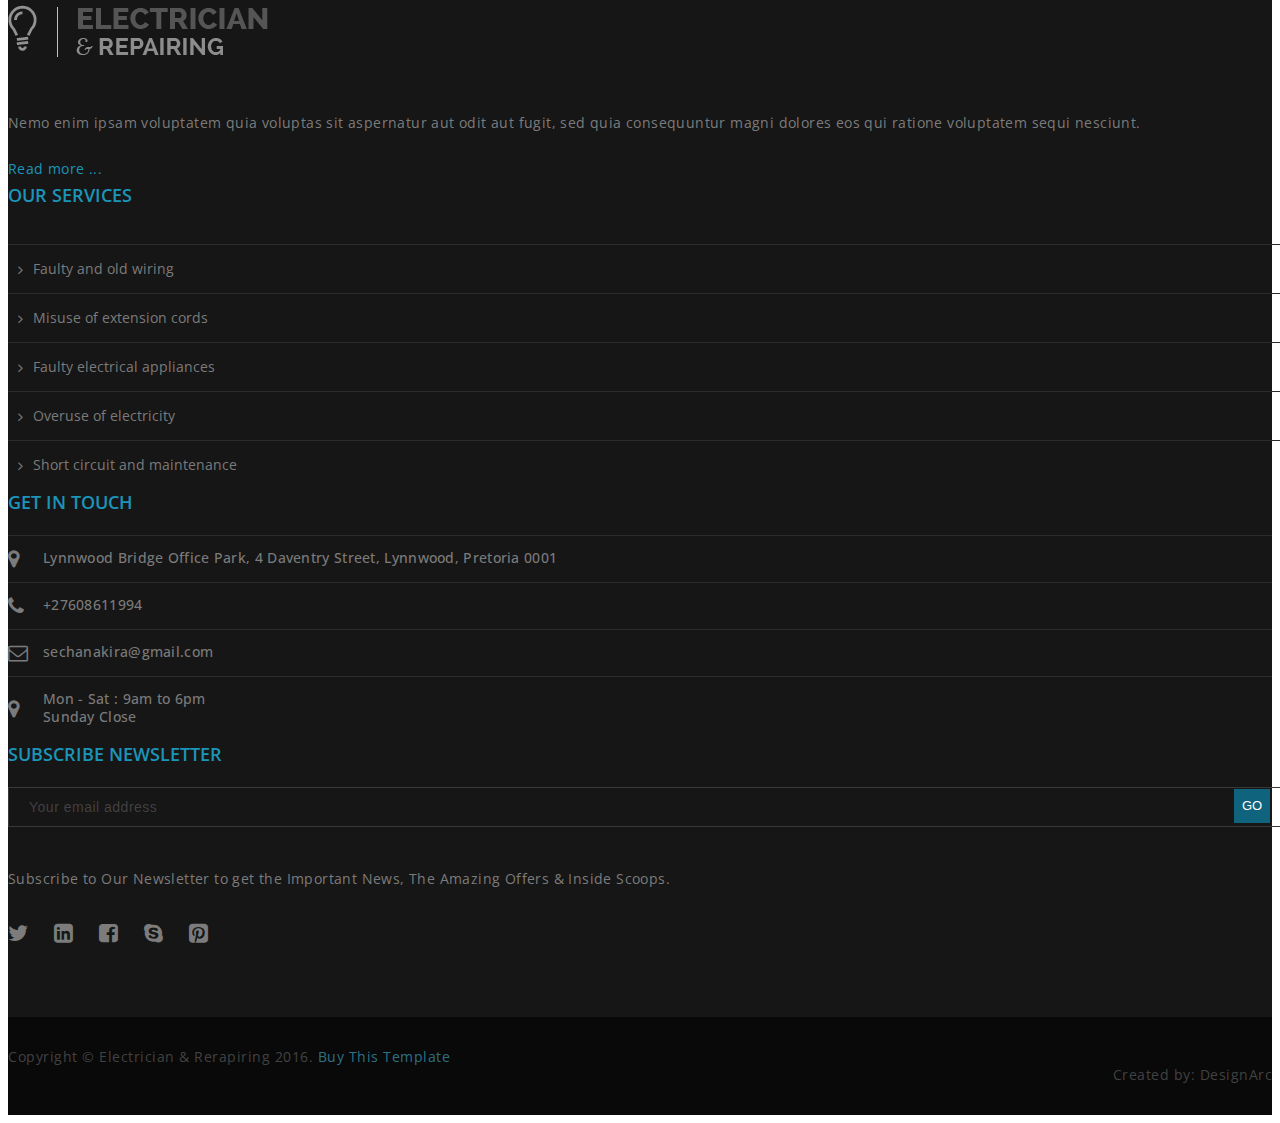
==== commit d1ad09eb: "Removed TT Banner" ====
--- a/index.html
+++ b/index.html
@@ -656,19 +656,6 @@
                     </div>
                 </div>
                 <div class="empty-space marg-lg-b110 marg-md-b50"></div>
-
-                <div class="tt-banner">
-                    <img class="tt-banner-img" src="img/banner/banner.png" height="134" width="144" alt="">
-                    <div class="tt-banner-info">
-                        <h4 class="tt-banner-title">24/7 Emergency Call : <a href="tel:18006545789">1800 654 5789</a></h4>
-                        <div class="simple-text size-3 color-3">
-                            <p>Nemo enim ipsam voluptatem quia voluptas sit aspernatur.</p>
-                        </div>
-                    </div>
-                    <div class="tt-banner-link">
-                        <a class="c-btn type-1 size-4 color-5 no-radius" href="#"><span>Purchase Now</span></a>
-                    </div>
-                </div>
                 
             </div>
         </div>
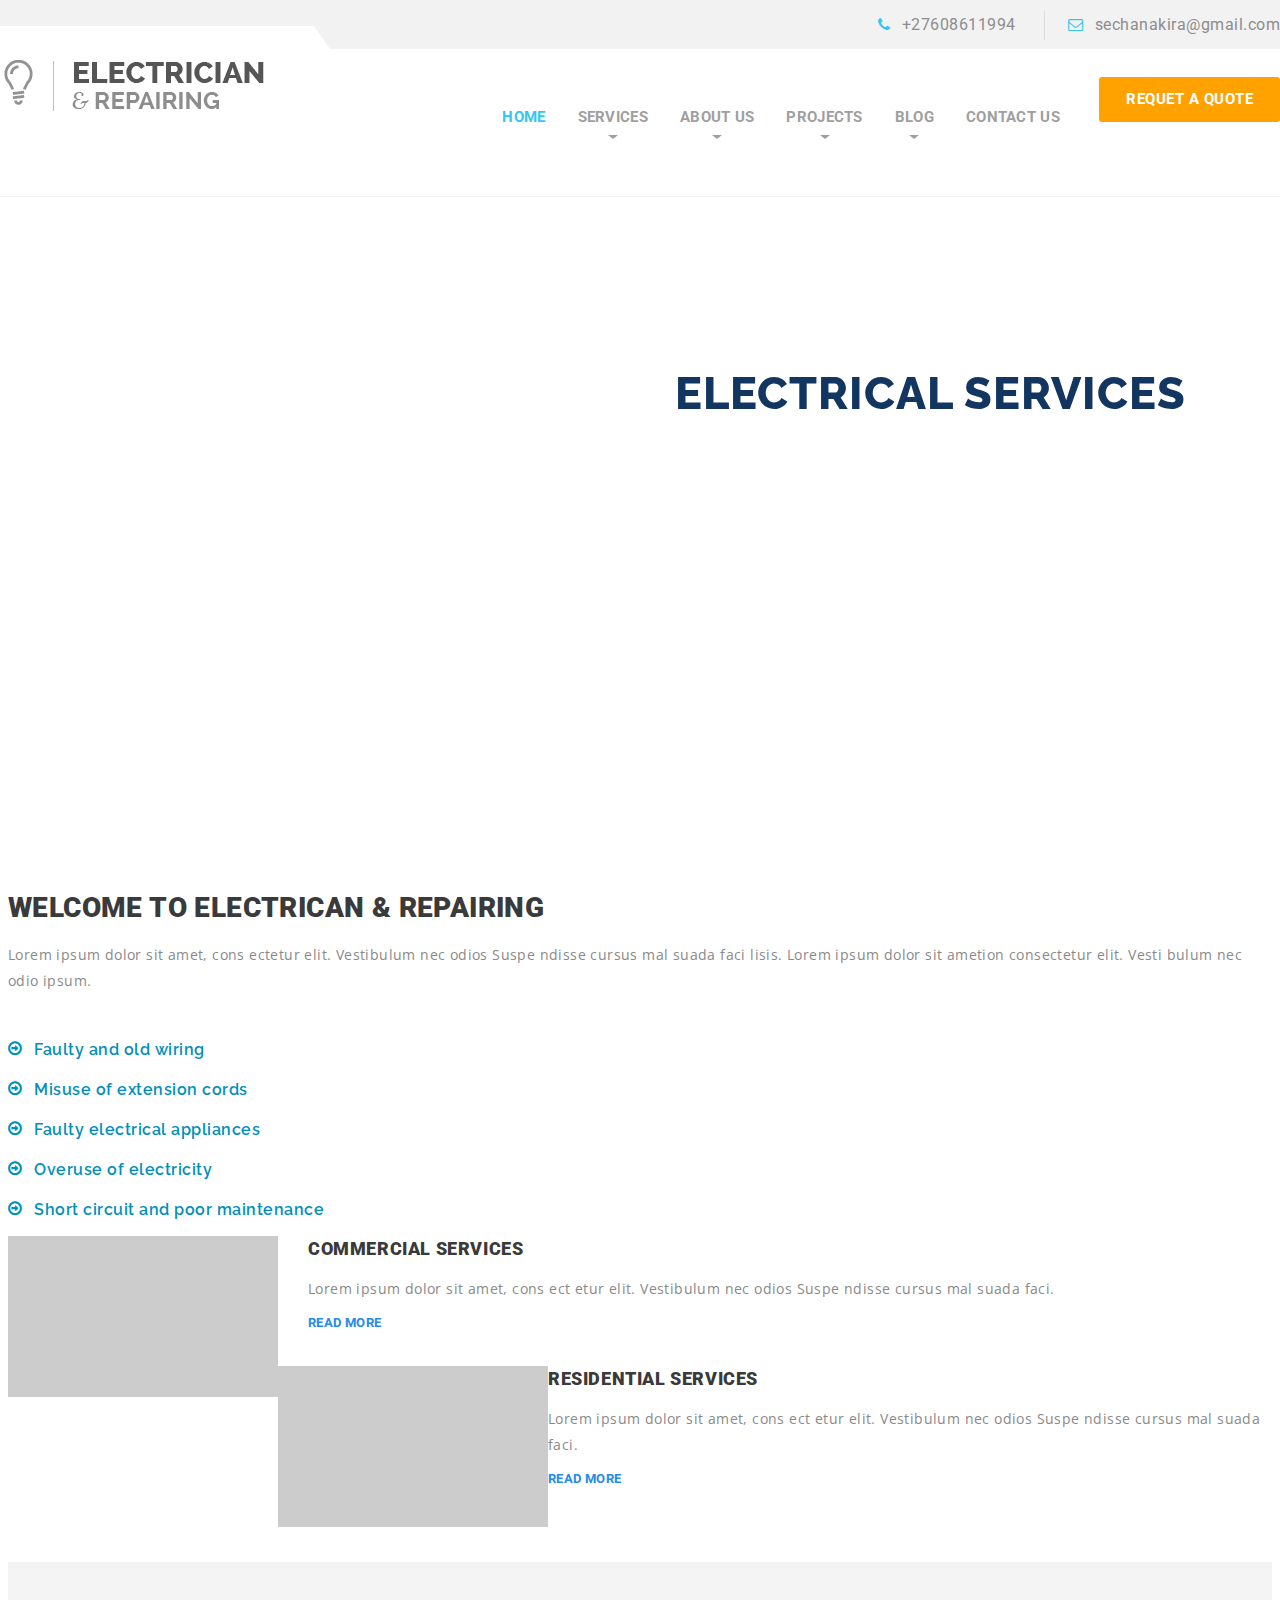
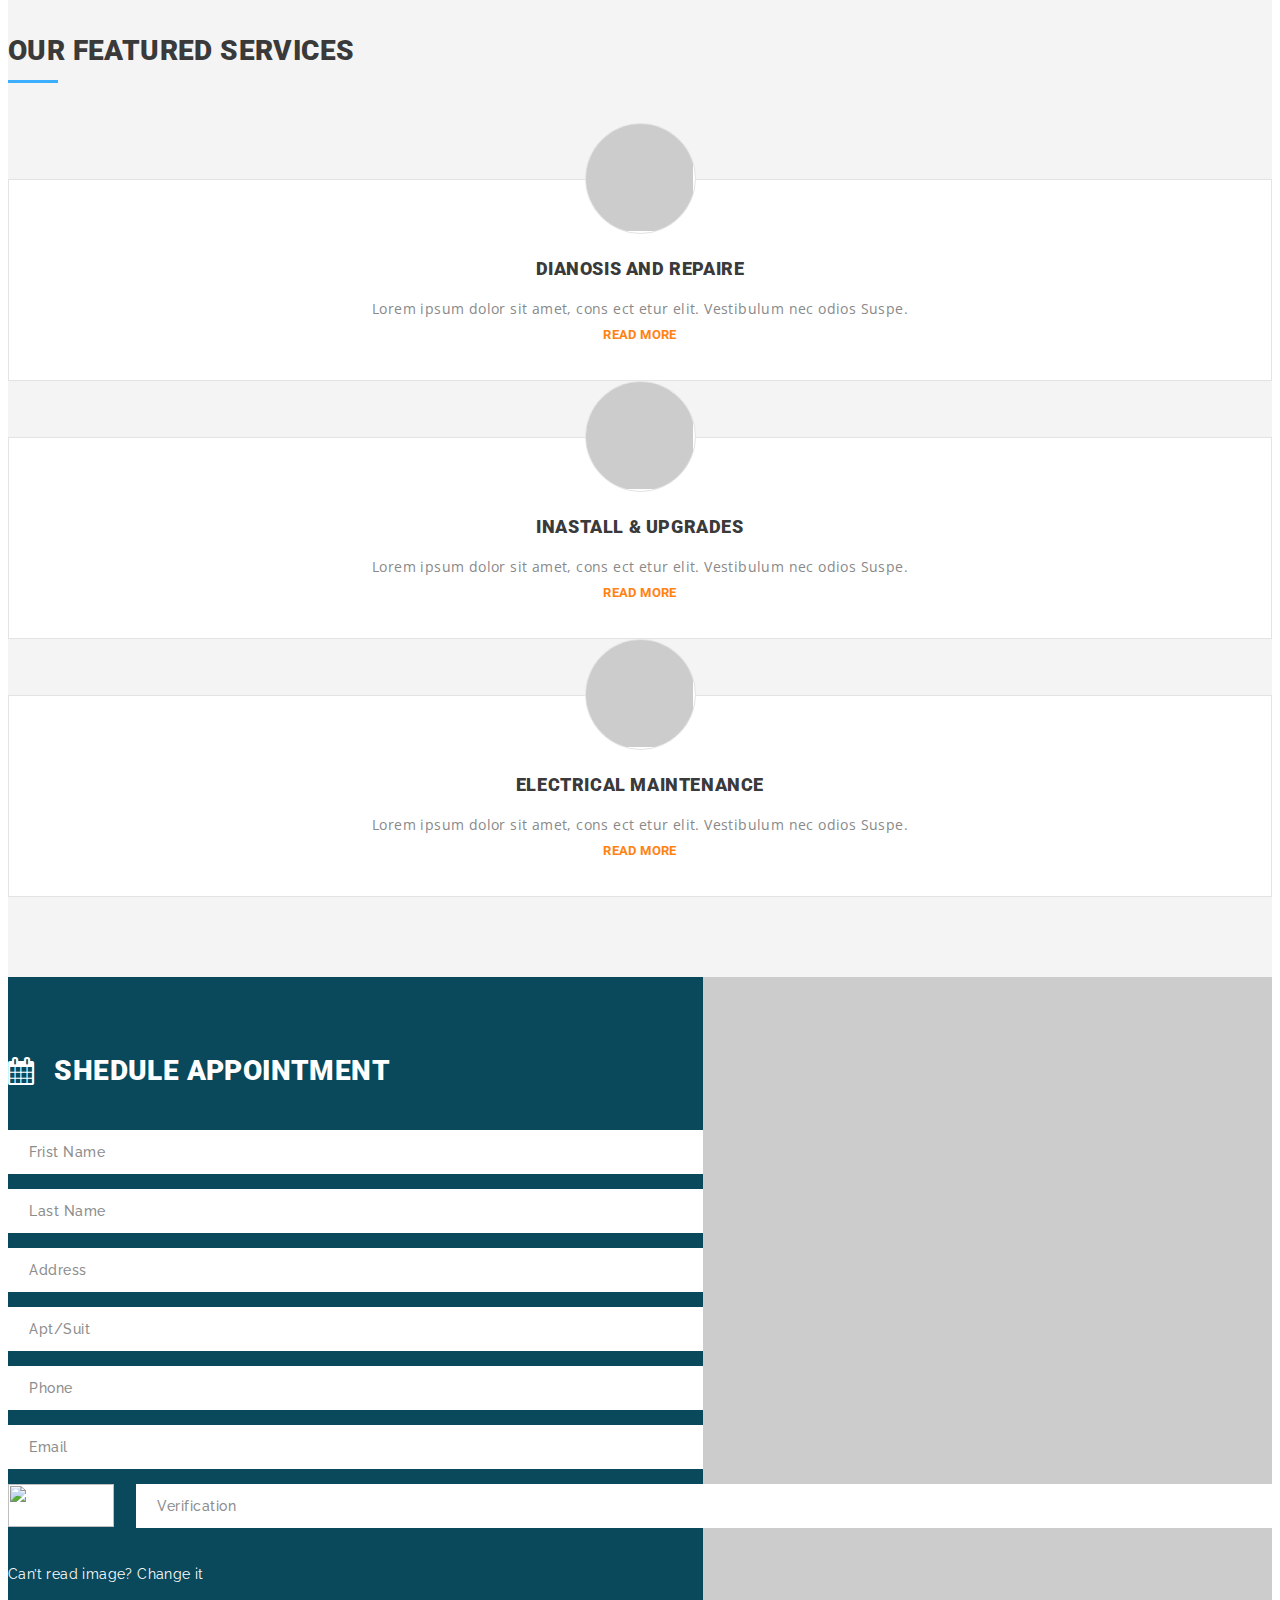
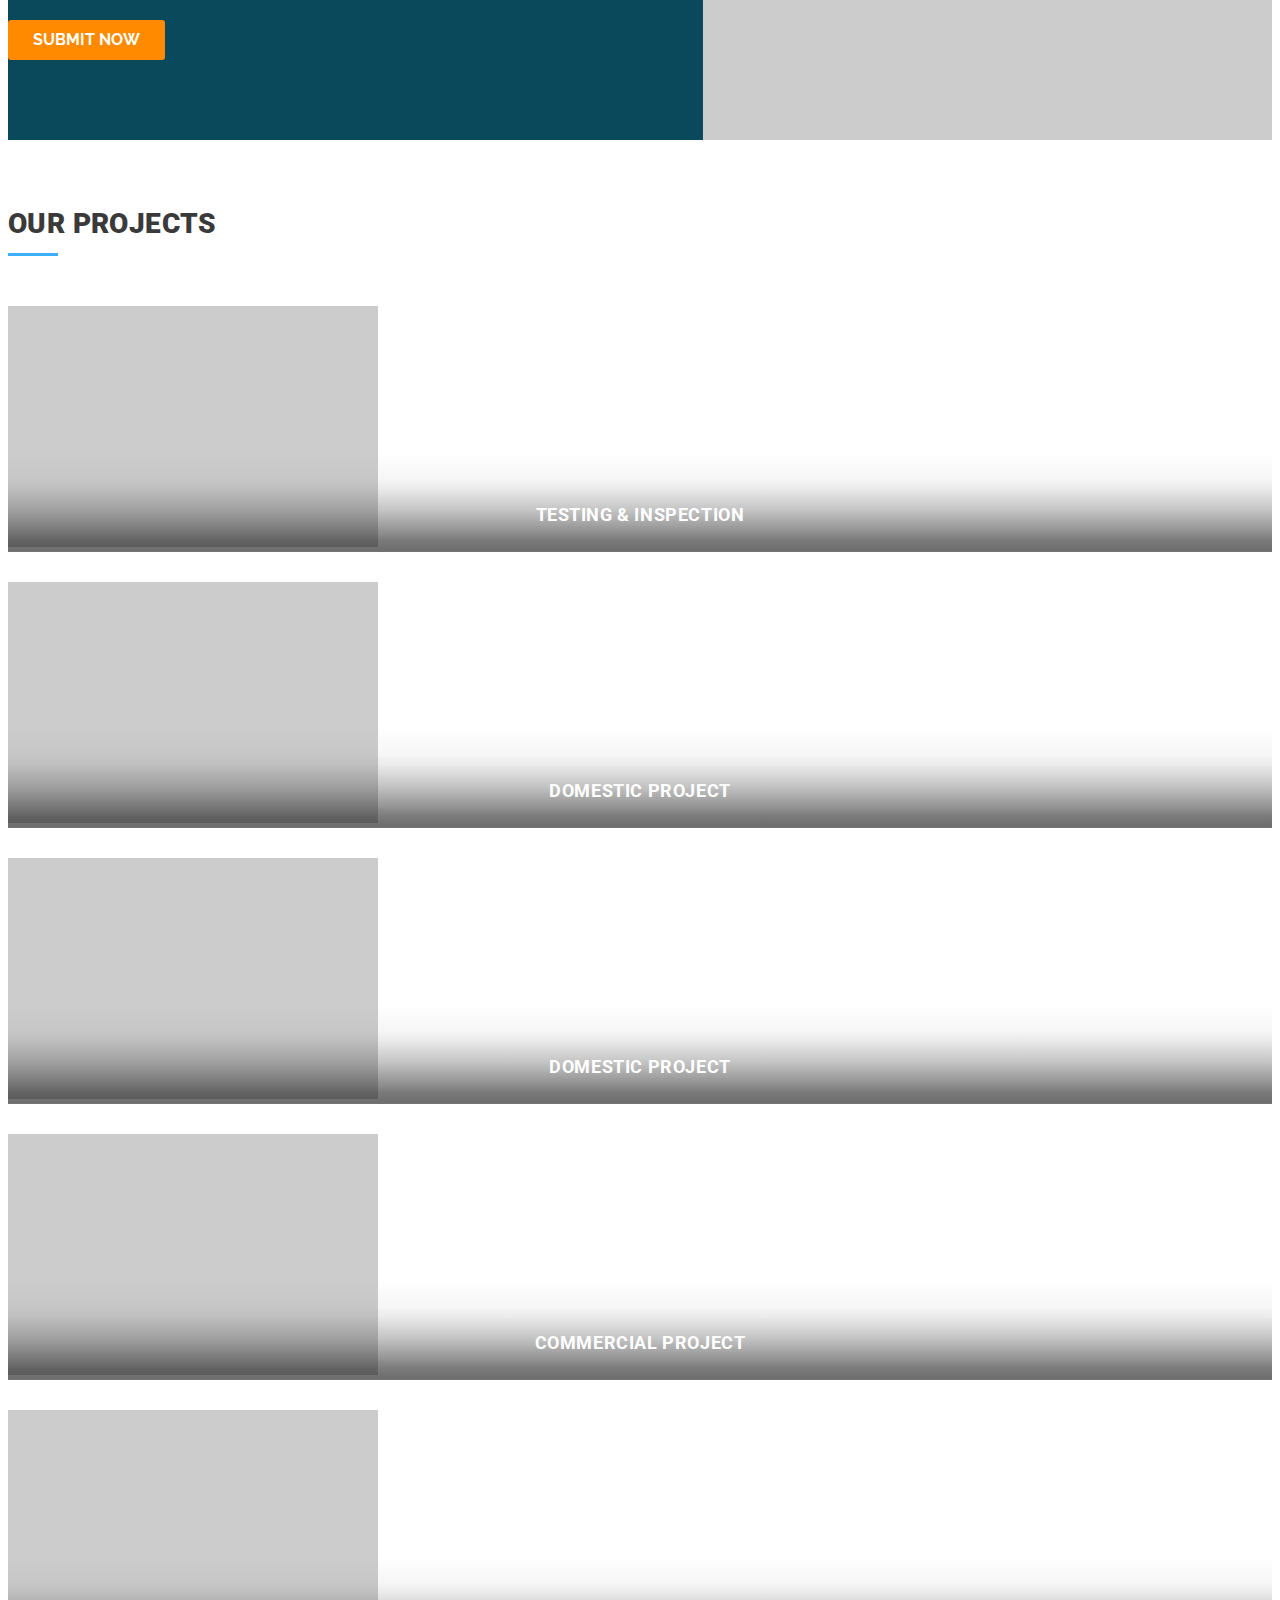
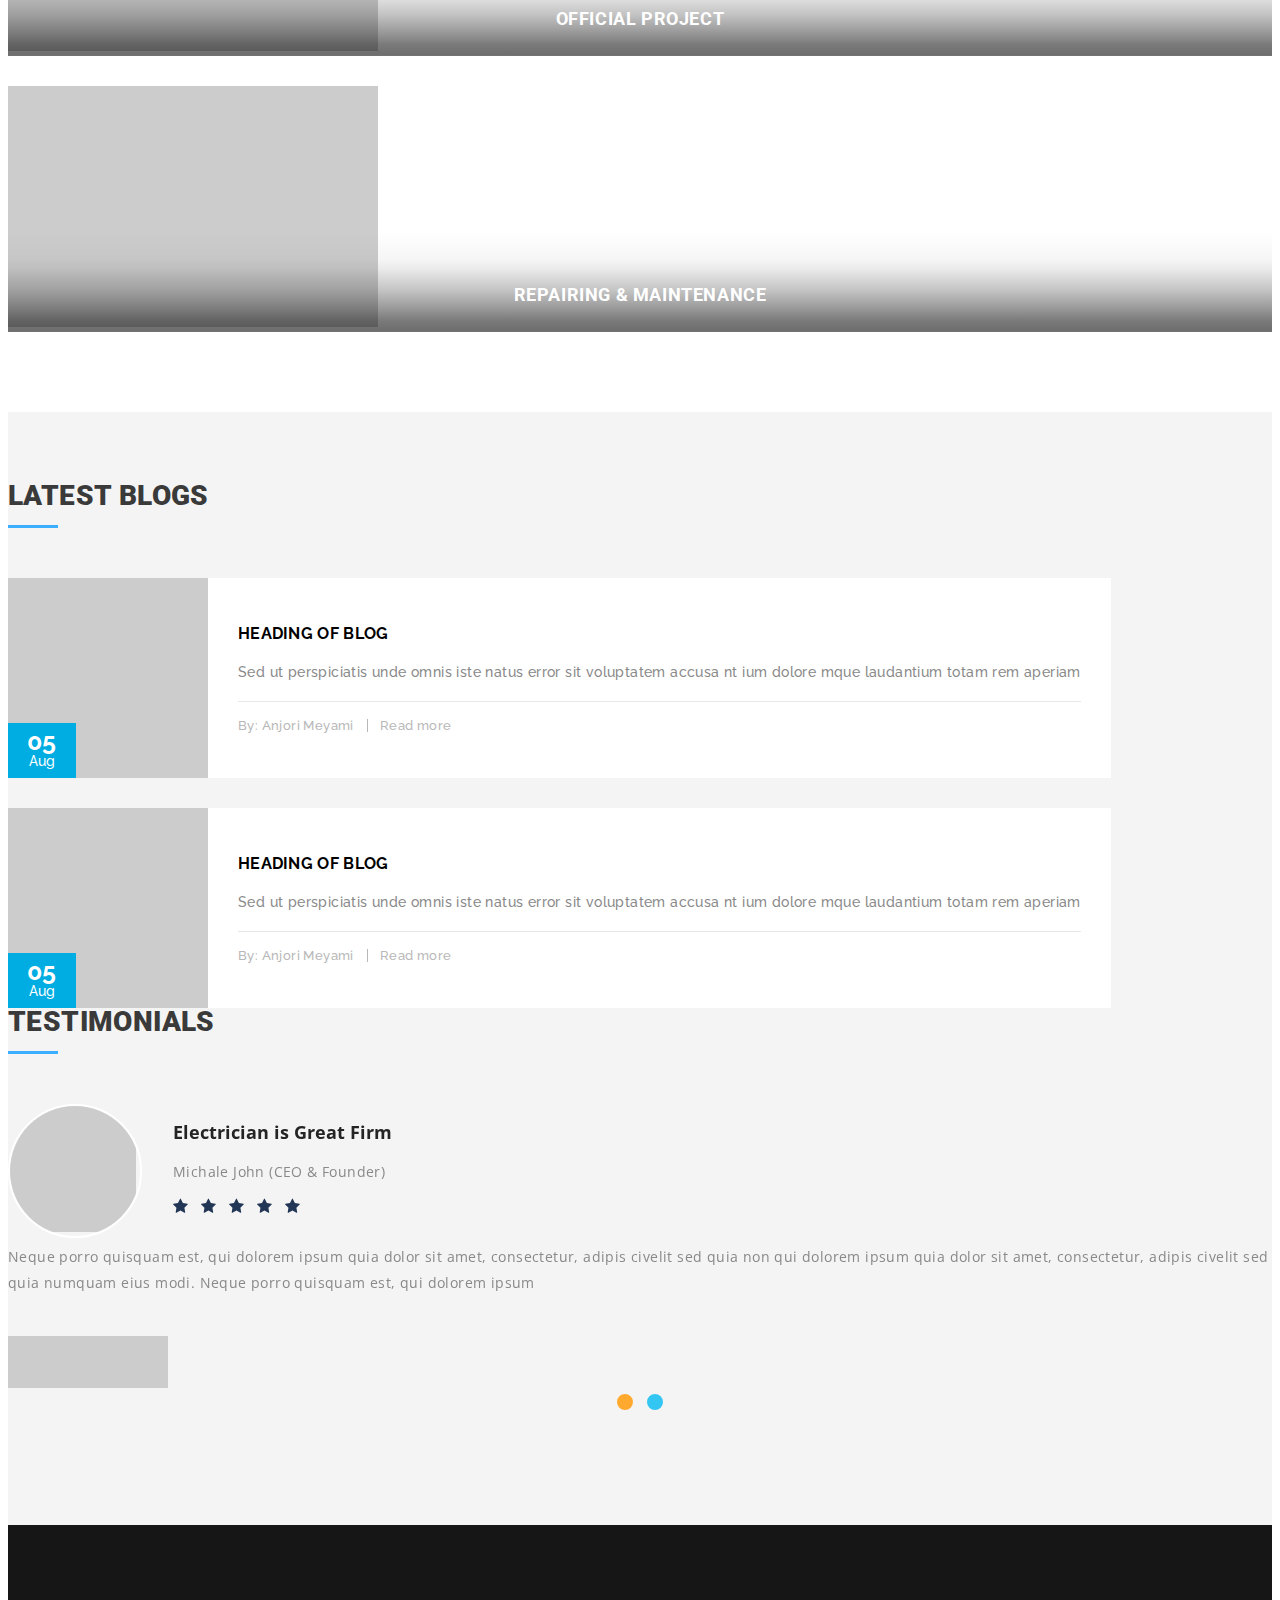
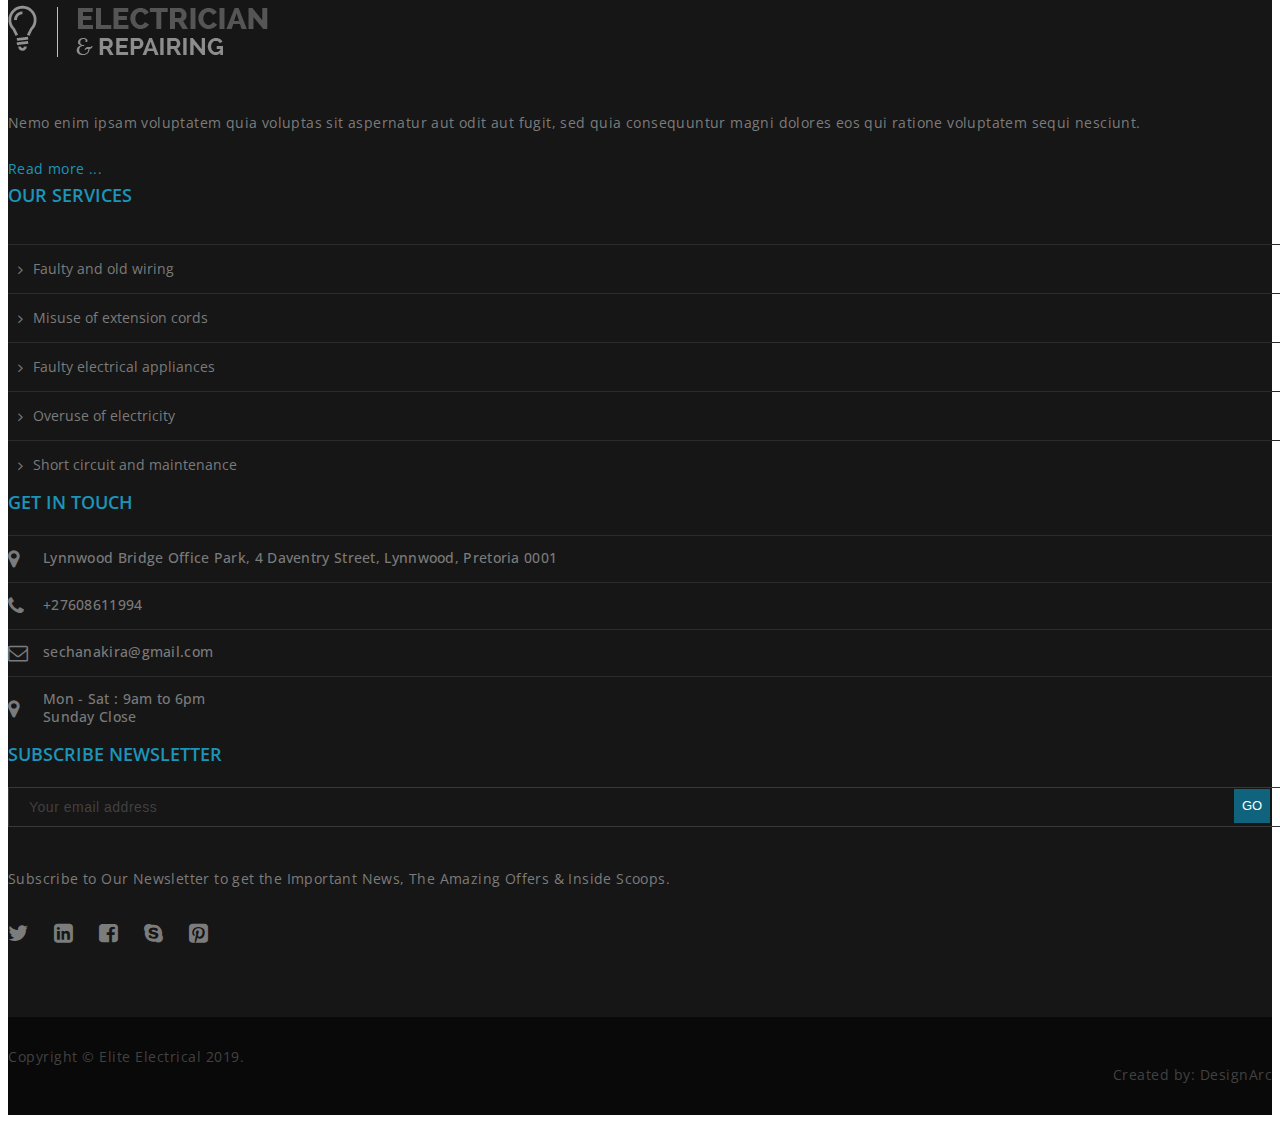
==== commit 18bc1917: "Updated Copyright text" ====
--- a/index.html
+++ b/index.html
@@ -747,7 +747,7 @@
             <div class="container">
                 <div class="row">
                     <div class="col-sm-6">
-                        <div class="tt-footer-copy">Copyright © Electrician & Rerapiring 2016. <a href="#">Buy This Template</a></div>
+                        <div class="tt-footer-copy">Copyright © Elite Electrical 2019. </div>
                     </div>
                     <div class="col-sm-6">
                         <div class="tt-footer-author">Created by: <a href="#">DesignArc</a></div>
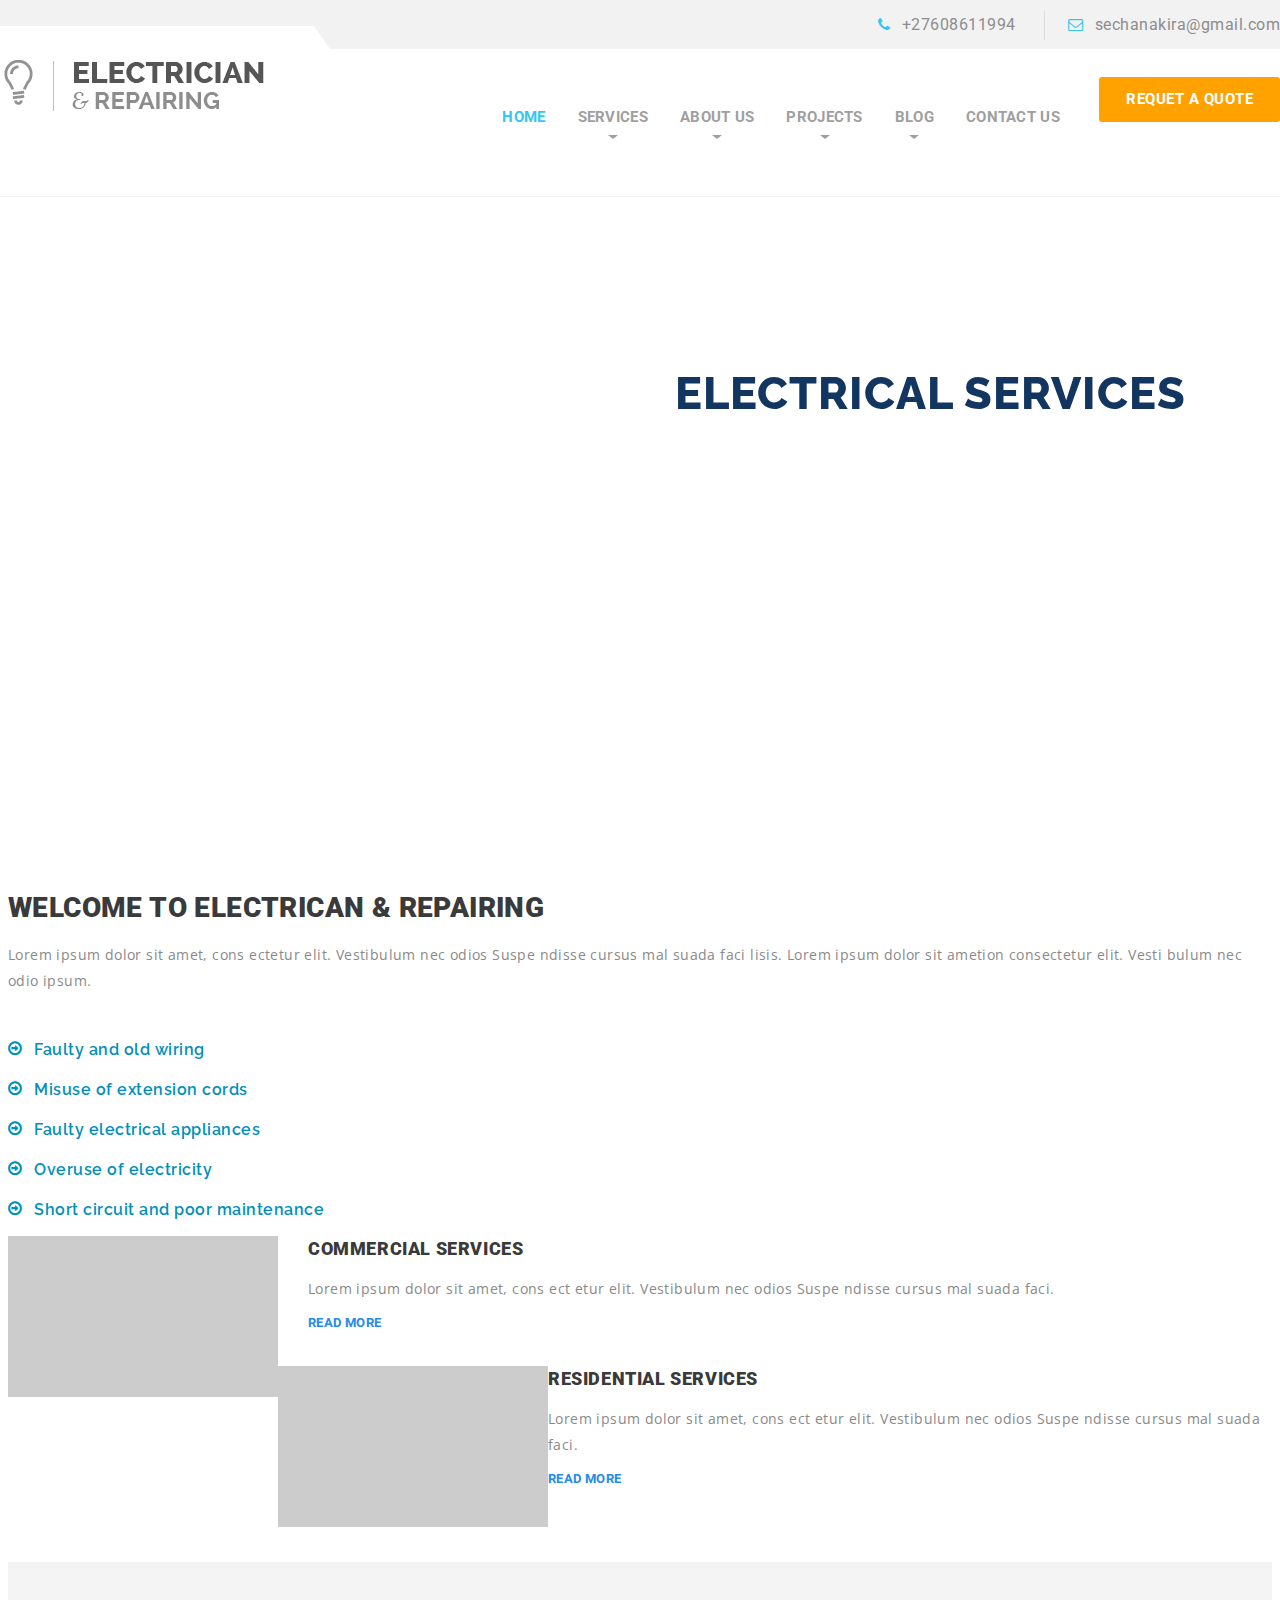
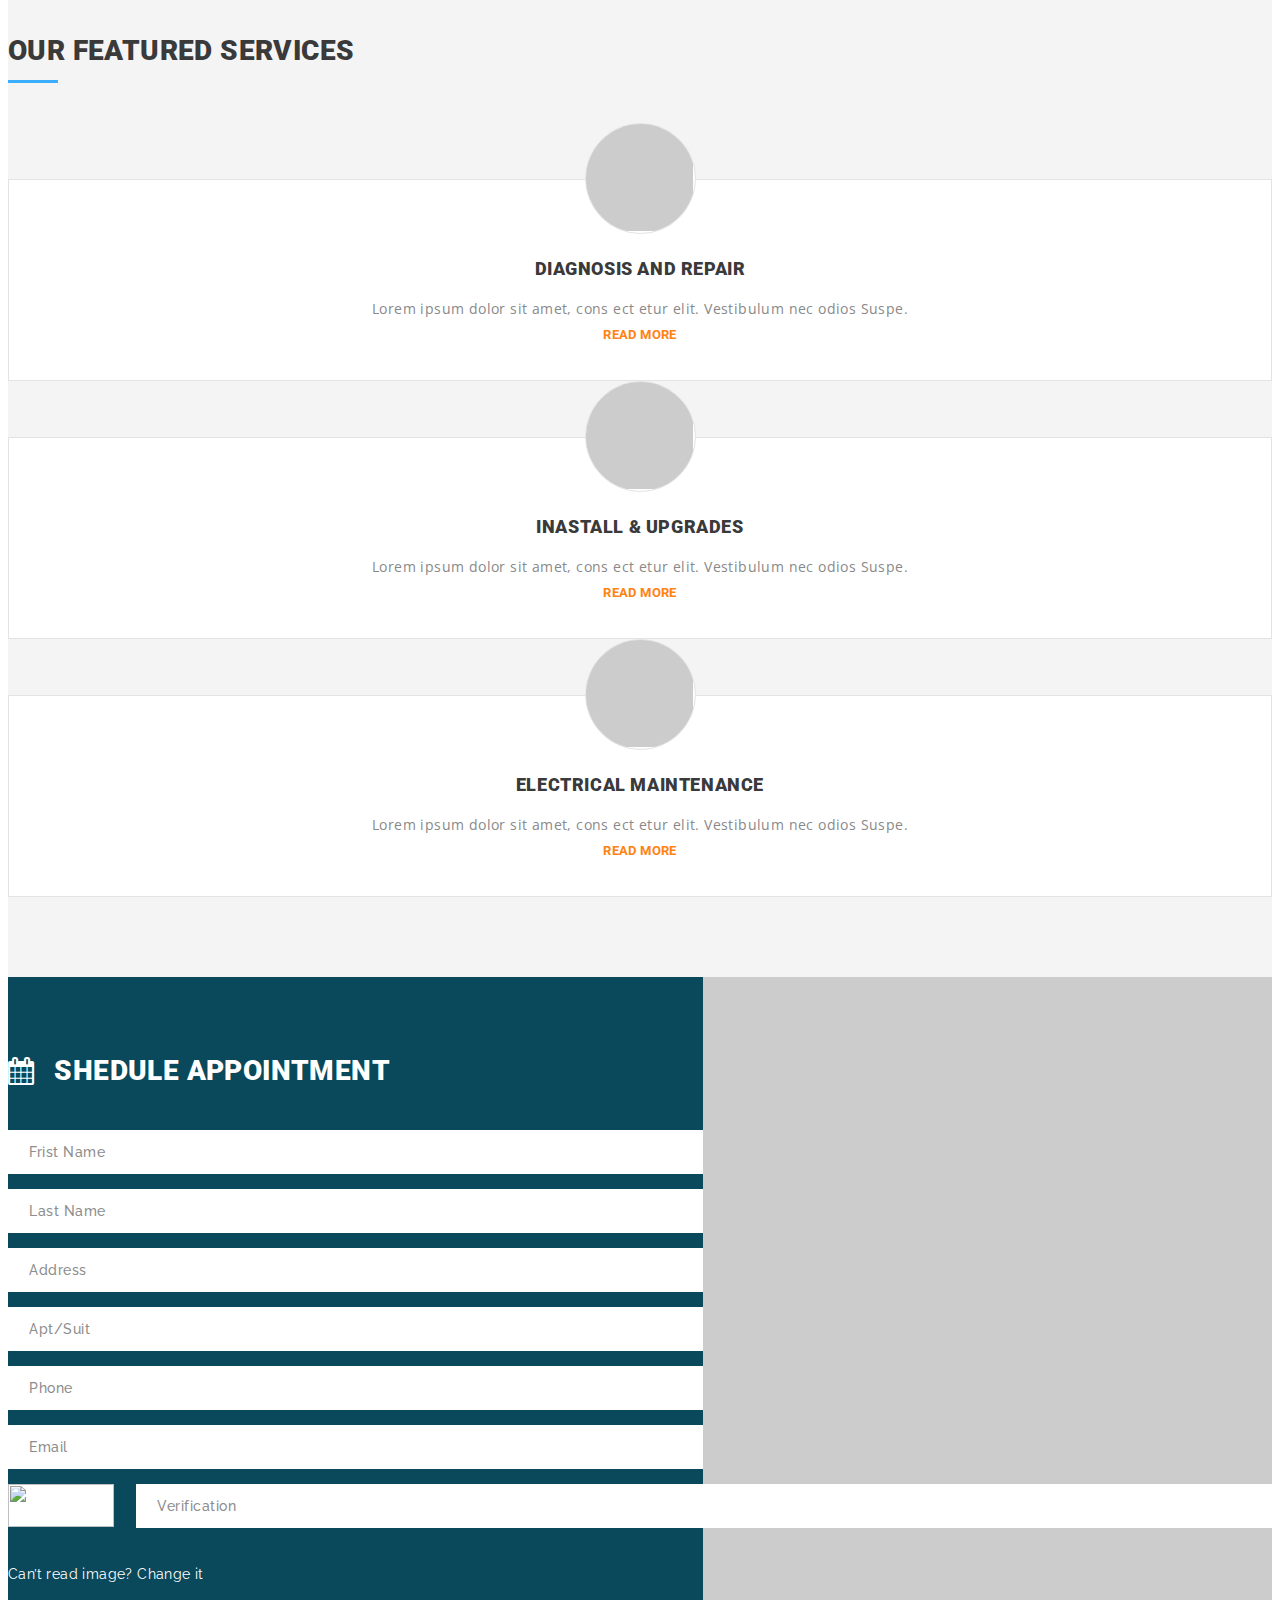
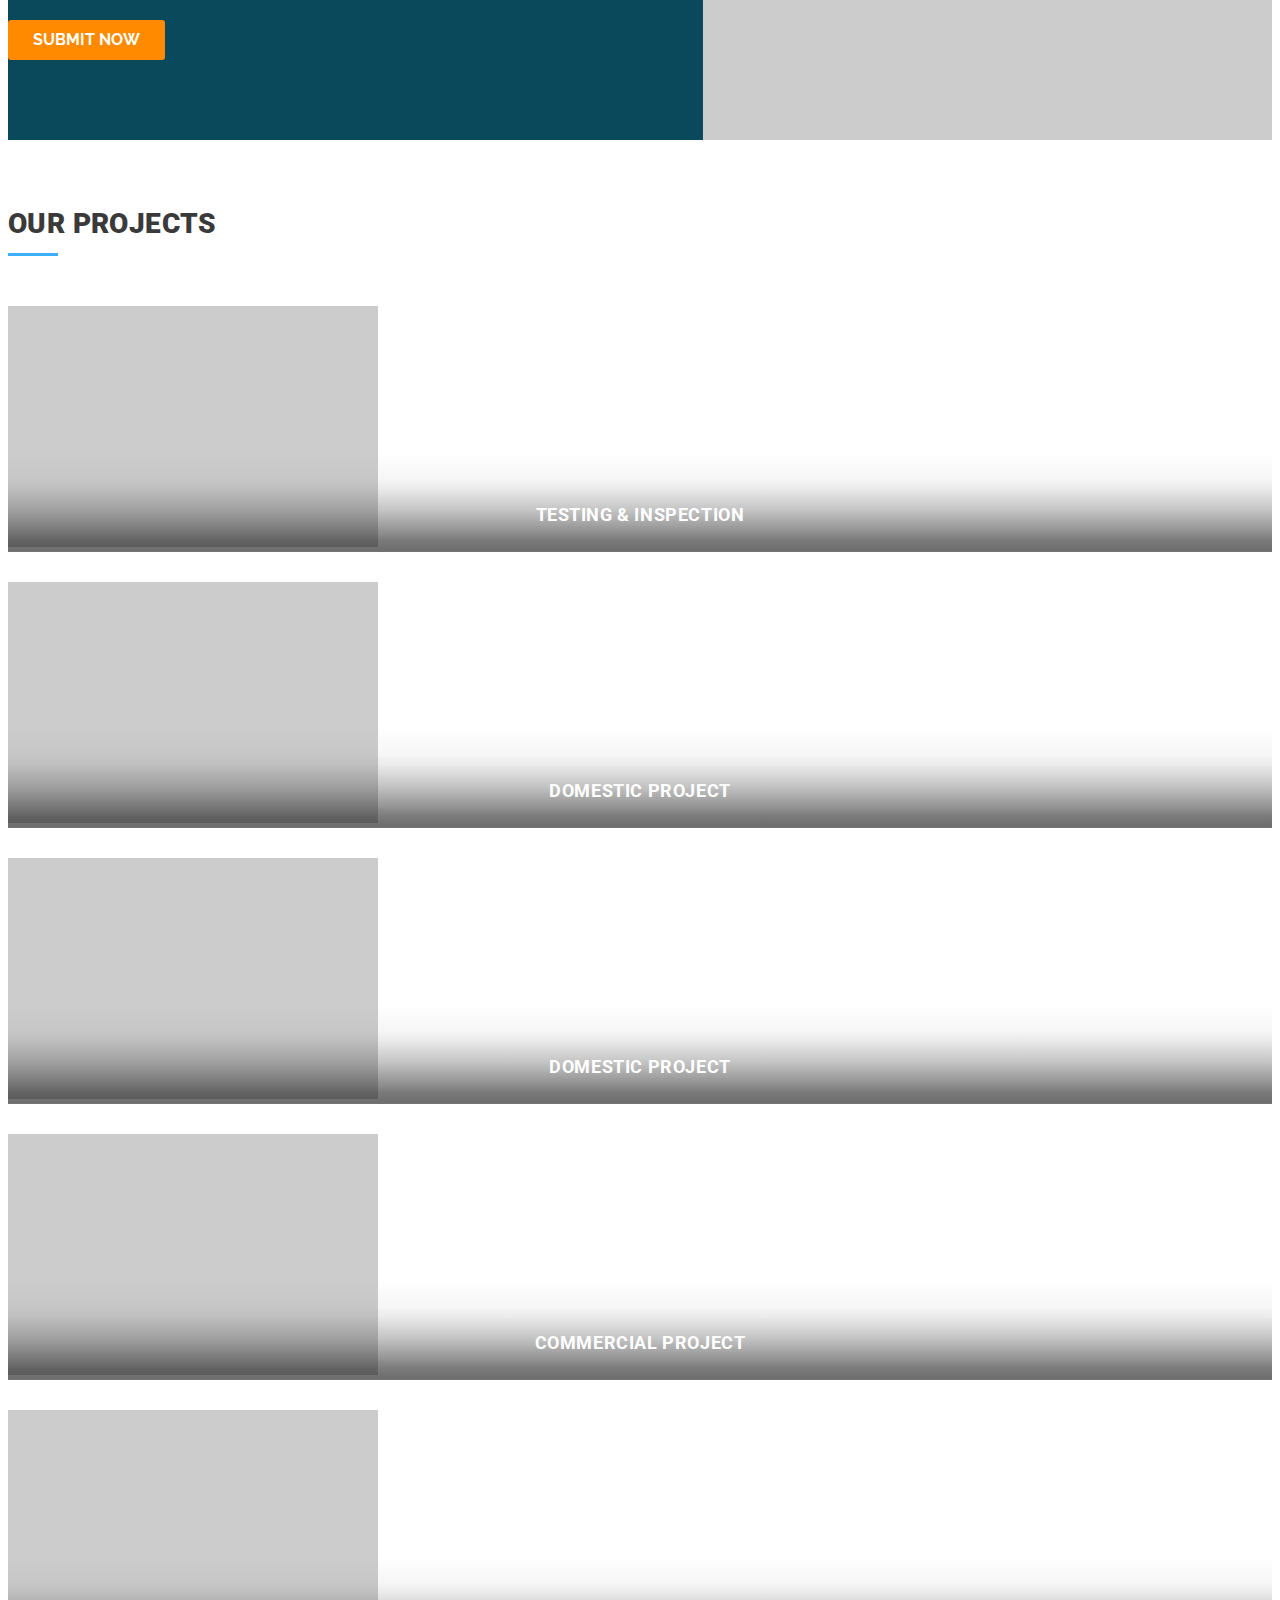
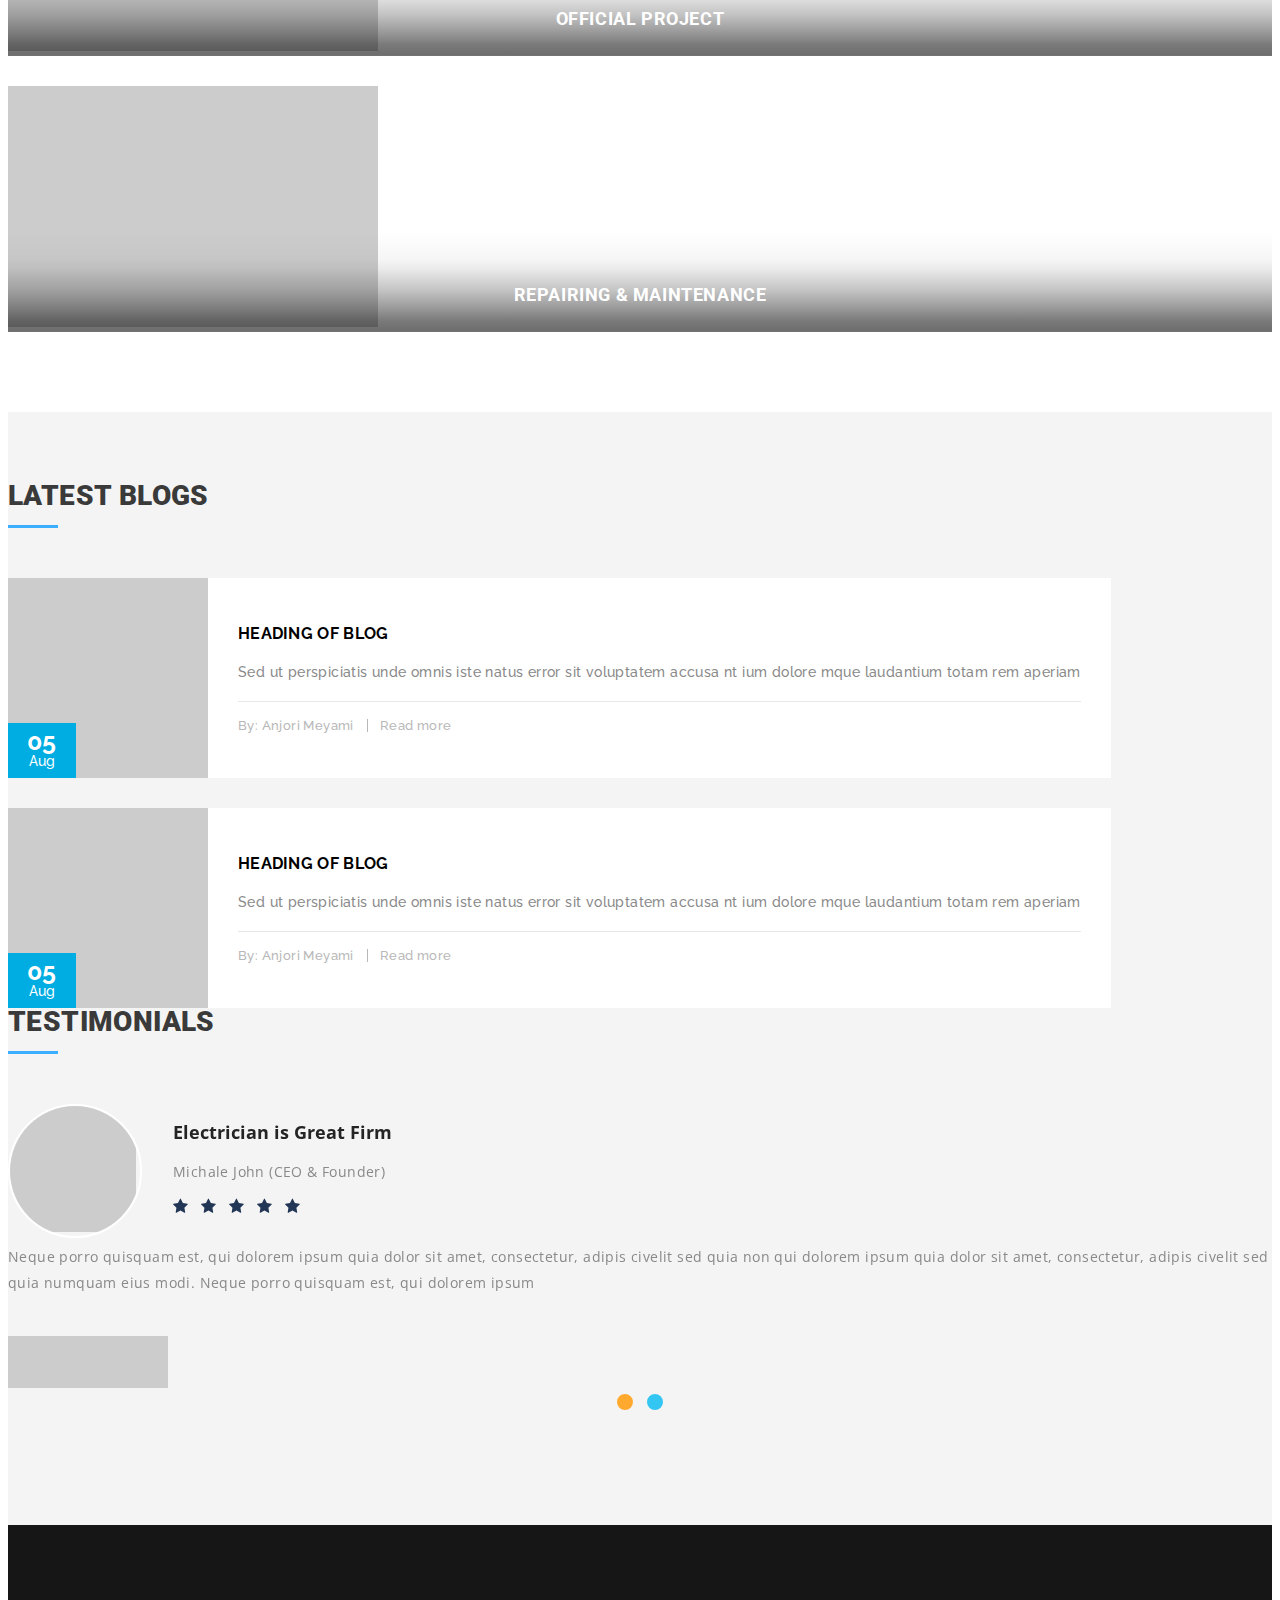
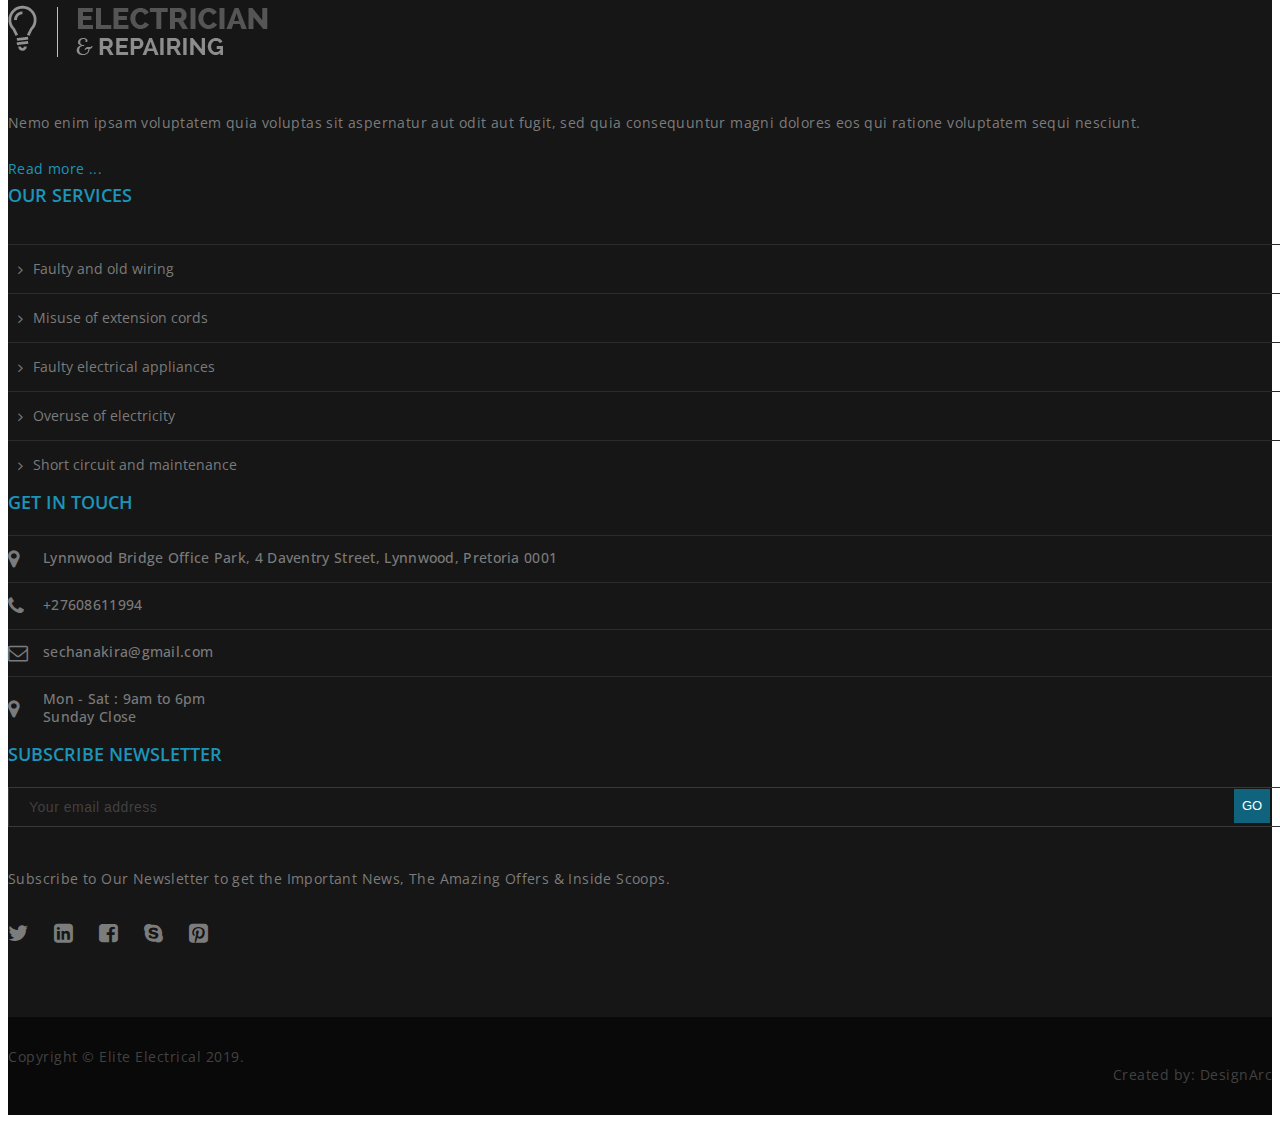
==== commit 3e259355: "Corrected spelling errors" ====
--- a/index.html
+++ b/index.html
@@ -45,14 +45,14 @@
                             <a href="services.html">Services <i class="menu-toggle fa fa-angle-down"></i></a>
                             <ul>
                                 <li><a href="services_detail.html#overuse">Overuse of electricity</a></li>
-                                <li><a href="services_detail.html#shortcircuit">Shortcircuit repaire</a></li>
+                                <li><a href="services_detail.html#shortcircuit">Shortcircuit Repair</a></li>
                                 <li><a href="services_detail.html#faulty">Faulty and old wiring</a></li>
                                 <li><a href="services_detail.html#misuse">Misuse of extension cords</a></li>
                                 <li><a href="services_detail.html#poor">Poor maintenance</a></li>
                                 <li><a href="services_detail.html#electrical">Electrical appliances</a></li>
-                                <li><a href="services_detail.html#maintenace">Electrical maintenace</a></li>
+                                <li><a href="services_detail.html#Maintanance">Electrical Maintanance</a></li>
                                 <li><a href="services_detail.html#install">Install and upgrate</a></li>
-                                <li><a href="services_detail.html#dianosis">Dianosis and repaire</a></li>
+                                <li><a href="services_detail.html#Diagnosis">Diagnosis and Repair</a></li>
                             </ul>
                         </li>
                         <li class="parent">
@@ -333,7 +333,7 @@
                                 <img src="img/service/service_13.png" height="107" width="107" alt="">
                             </div>
                             <div class="tt-service-info">
-                                <a class="tt-service-title c-h5" href="#">dianosis and repaire</a>
+                                <a class="tt-service-title c-h5" href="#">Diagnosis and Repair</a>
                                 <div class="simple-text">
                                     <p>Lorem ipsum dolor sit amet, cons ect etur elit. Vestibulum nec odios Suspe.</p>
                                 </div>
